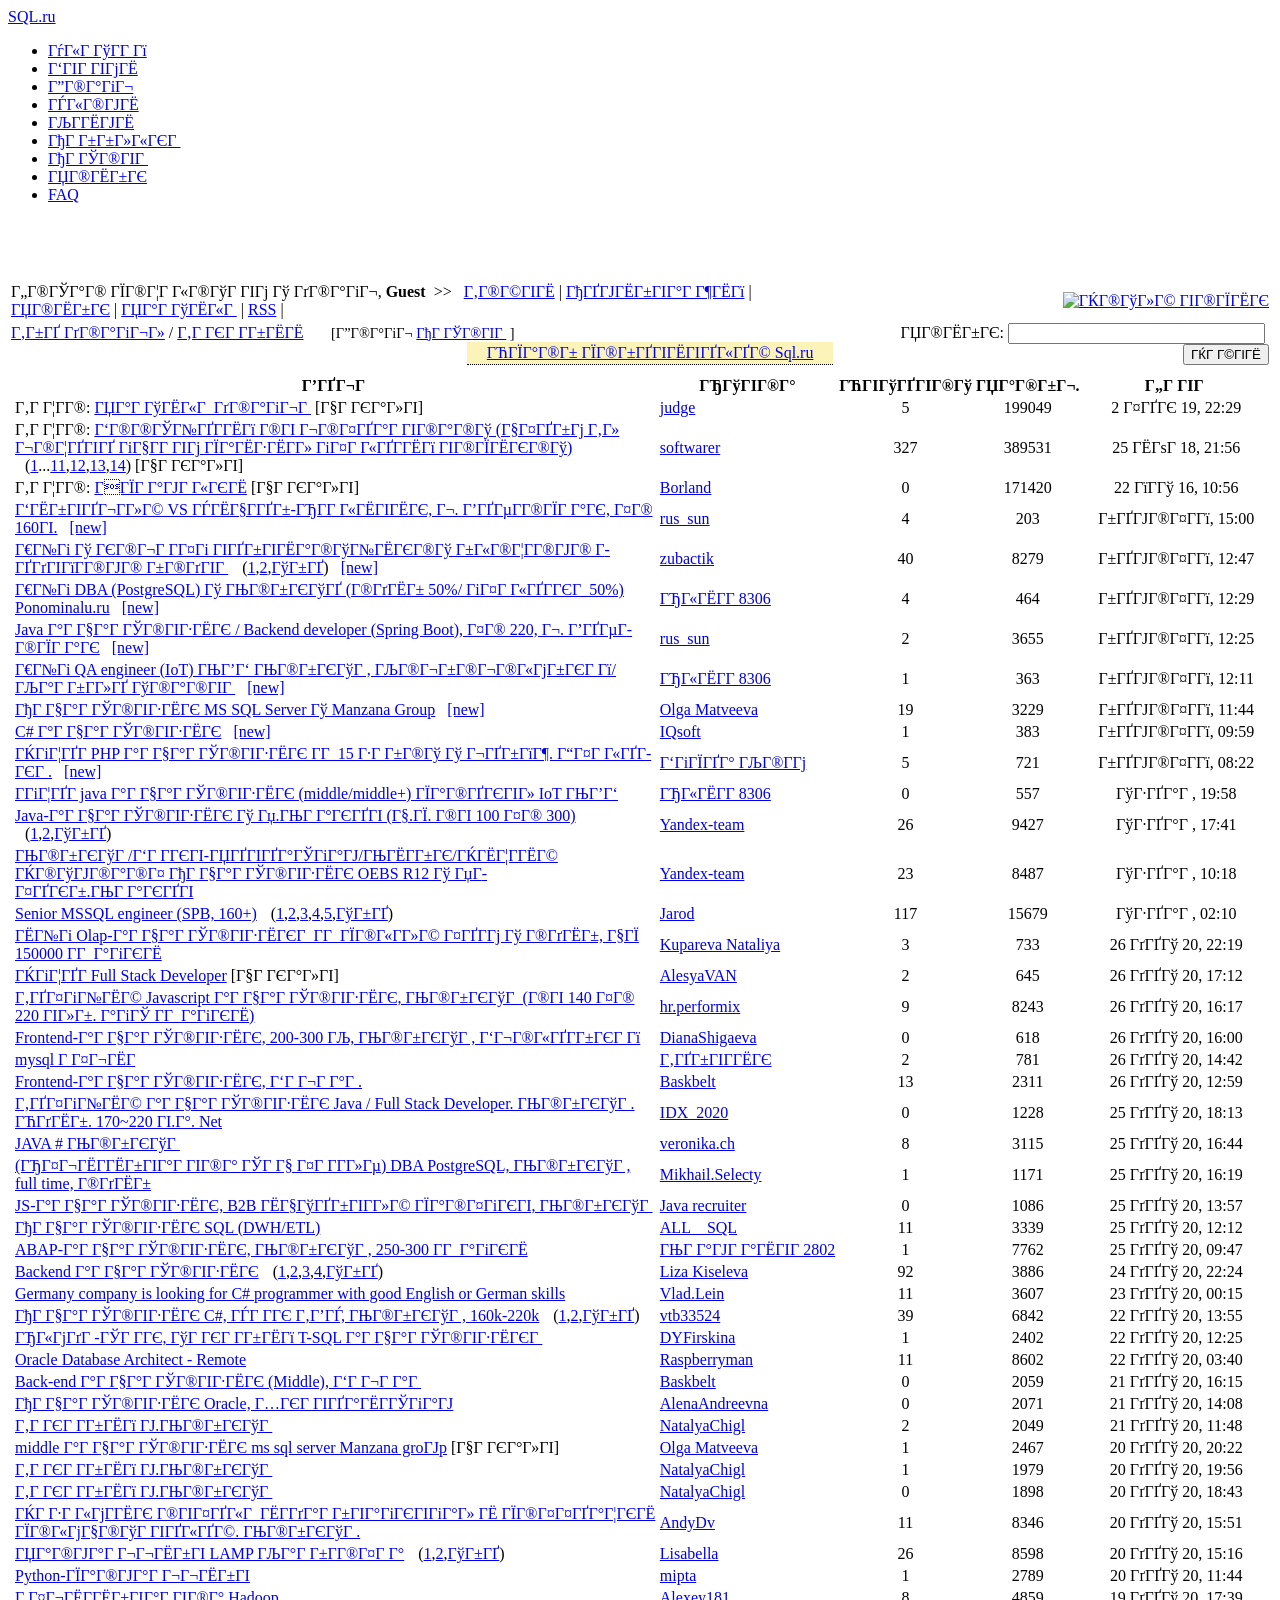
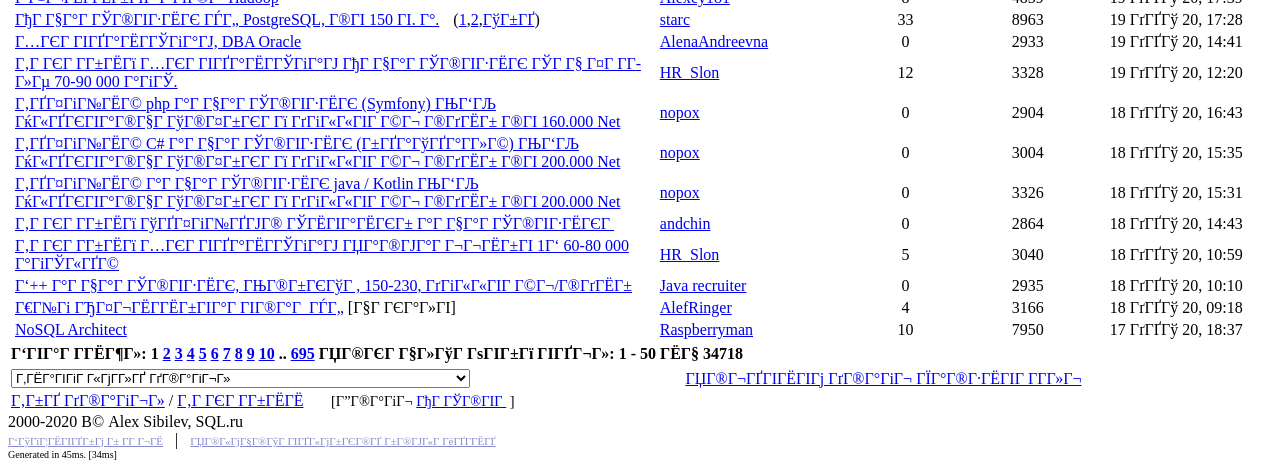
==== index.html @ 9bf6df8d "Rename pageOne.html to index.html" ====
<!DOCTYPE html PUBLIC "-//W3C//DTD XHTML 1.0 Transitional//EN" "http://www.w3.org/TR/xhtml1/DTD/xhtml1-transitional.dtd">
<!-- saved from url=(0035)https://www.sql.ru/forum/job-offers -->
<html lang="ru" xmlns="http://www.w3.org/1999/xhtml" xml:lang="ru"><head><meta http-equiv="Content-Type" content="text/html; charset=windows-1251">
  <title>Âàêàíñèè / Ôîðóì / Sql.ru</title>
  
  <link title="Sql.ru Forum search" type="application/opensearchdescription+xml" rel="search" href="https://www.sql.ru/forum/provider.xml">
  <link rel="stylesheet" type="text/css" href="./pageOne_files/actualforum2.min.css" media="screen">
    <!--[if lte IE 6]>
    <link rel="stylesheet" type="text/css" href="/css/ie.css" media="screen" />
    <![endif]-->
  <meta name="Description" content="Ñïèñîê ñîîáùåíèé èç ôîðóìà Âàêàíñèè"><link rel="Alternate" type="application/rss+xml" title="SQL.ru: Âàêàíñèè" href="https://www.sql.ru/forum/actualrss.aspx?id=66"><link rel="canonical" href="https://www.sql.ru/forum/job-offers">
  <script async="" src="./pageOne_files/tag.js.Áåç íàçâàíèÿ"></script><script type="text/javascript">jQuery = false;</script>
  <!--afhead-->
<!--  <script type="text/javascript" src="/js/utils.js"></script> -->

  <meta property="og:image" content="https://www.sql.ru/images/logofb.jpg">

 <!-- Google Analytics -->
 <script>
 window.ga=window.ga||function(){(ga.q=ga.q||[]).push(arguments)};ga.l=+new Date;
 ga('create', 'UA-265508-1', 'sql.ru');
 ga('send', 'pageview');
 </script>
 <script async="" src="./pageOne_files/analytics.js.Áåç íàçâàíèÿ"></script>
 <!-- End Google Analytics -->
</head>

<body>
  <div id="page-container">
    <div id="header">
      <div class="header-wrap">
        <div id="title">
          <a href="https://www.sql.ru/" title="Íà ãëàâíóþ ñòðàíèöó">SQL.ru</a>
        </div>
        <!--begin case_isguest-->
<!--        <div id="login">
          <form action="{url.login}" method="post">
            <span class="close" onclick="hideLoginWindow(); return false;">x</span>

            <div class="username">
              <label for="login-input">Ëîãèí:</label> <input type="text" name="login" id=
              "login-input" />
            </div>

            <div class="password">
              <label for="pass-input">Ïàðîëü:</label> <input type="password" name="password" id=
              "pass-input" />
            </div>
			
			<div style="text-align:left;">
				<label style="width:auto" for="cbremember">Çàïîìíèòü ìåíÿ</label>
				<input type="checkbox" name="cbremember" id="cbremember" checked="checked" />
			</div>

            <div class="submit">
              <input type="submit" value="Âîéòè" />
            </div>

            <div class="links">
              <a href="{url.register}">Ðåãèñòðàöèÿ</a> <a href="{url.remindpass}">Çàáûëè ïàðîëü?</a>
            </div>
          </form>
        </div>
		<span id="login-link" onclick="showLoginWindow(); return false">Âõîä íà ñàéò</span> -->
		<!--end case_isguest-->
		<!--begin case_ismember-->
<!--		<span id="ismember">
			<div onclick="document.location='{url.logout}'" id="logout-link"></div>
			<a href="{url.profile}">{member.nick}</a>
		</span> -->
		<!--end case_ismember-->
<!--        <form action="afsearch.aspx" method="get" id="top-search" name="top-search">
          <div>
            <input type="text" name="s" id="search-query" value="ïîèñê" class="inactive"
            onfocus="tffocus(this)" onblur="tfblur(this)" /> <input type="submit" value="íàéòè" />
          </div> 
        </form> 
-->
     <ul id="top-menu">
          <li><a href="https://www.sql.ru/">Ãëàâíàÿ</a></li>

          <li><a href="https://www.sql.ru/articles">Ñòàòüè</a></li>

          <li class="selected"><a href="https://www.sql.ru/forum">Ôîðóì</a></li>

          <li><a href="https://www.sql.ru/blogs">Áëîãè</a></li>

          <li><a href="https://www.sql.ru/books">Êíèãè</a></li>

          <li><a href="https://www.sql.ru/subscribe">Ðàññûëêà</a></li>

          <li><a href="https://www.sql.ru/forum/job">Ðàáîòà</a></li>

          <li><a href="https://www.sql.ru/search">Ïîèñê</a></li>

          <li><a href="https://www.sql.ru/faq">FAQ</a></li>
        </ul><div id="top-advert"><!-- 468x60 top forum guests -->
<ins class="adsbygoogle" style="display:inline-block;width:468px;height:60px" data-ad-client="ca-pub-2802880694650536" data-ad-slot="7499453909"></ins>
<script>
     (adsbygoogle = window.adsbygoogle || []).push({});
</script></div>
      </div>
    </div>

    <div id="content-wrapper-forum"><style>
      .tooltip { position: relative; display: inline-block; border-bottom: 1px dotted black; }
      .tooltip .tooltiptext {visibility: hidden; width: 400px; background-color: #d1ebf3; color: #2b2b2b; text-align: center; padding: 10px 0; border-radius: 6px; position: absolute; z-index: 1; font-size:13px; }
      .tooltip:hover .tooltiptext { visibility: visible;}
  </style>

  <form id="af_form" action="https://www.sql.ru/forum/actualtopics.aspx" method="get" name="af_form">
    <input type="hidden" name="bid" value="66"> <input type="hidden" name="p" value="1"> <input type="hidden" name="s" value="1"> <input type="hidden" name="search" value="">
  </form><script language="javascript" type="text/javascript">
<!--
      function changeSortOrder()  {

            var oform = document.getElementById("af_form");
            oform.s.value = document.getElementById("sortsel").value;
            oform.submit();
      }
// -->
</script>

  <table class="forummenu">
    <tbody><tr>
      <td>Äîáðî ïîæàëîâàòü â ôîðóì, <b>Guest</b>&nbsp;&nbsp;&gt;&gt;&nbsp;&nbsp; 
       <!--begin case_isguest-->
       <a href="https://www.sql.ru/forum/login.aspx?action=login">Âîéòè</a>&nbsp;|&nbsp;<a href="https://www.sql.ru/forum/register.aspx">Ðåãèñòðàöèÿ</a>&nbsp;|&nbsp;
      <!--end case_isguest--><a href="https://www.sql.ru/forum/actualsearch.aspx?bid=66">Ïîèñê</a>&nbsp;|&nbsp;<a href="https://www.sql.ru/forum/rules.aspx">Ïðàâèëà</a>&nbsp;|&nbsp;<a class="rss" href="https://www.sql.ru/forum/actualrss.aspx?id=66">RSS</a>&nbsp;|&nbsp;</td>

      <td style="text-align:right;" align="right"><a href="https://www.sql.ru/forum/actualpost.aspx?bid=66"><img class="button_new" src="./pageOne_files/post.gif" alt="Íîâûé òîïèê"></a></td>
    </tr>

    <tr style="font:bold 13px; background-color:#fff;">
      <td><a class="forumLink" href="https://www.sql.ru/forum">Âñå ôîðóìû</a> / <a class="forumLink" href="https://www.sql.ru/forum/job-offers">Âàêàíñèè</a>&nbsp;&nbsp;&nbsp;&nbsp;&nbsp; <span style="font-size:90%">&nbsp;[Ôîðóì <a href="https://www.sql.ru/forum/job">Ðàáîòà</a> ]</span>
            <span class="tooltip" style="float:right; background-color:#fcf3b8;padding: 2px 20px 2px 20px"><a style="color:blue" target="_blank" href="https://docs.google.com/forms/d/e/1FAIpQLSchX7HhjmTRvgZyCW5tdDGEMuc8w6dGRNUUzbG9J_UZg2_eKg/viewform?usp=pp_url&amp;entry.1820758076=__other_option__&amp;entry.1820758076.other_option_response=" rel="nofollow">Îïðîñ ïîñåòèòåëåé Sql.ru</a>
            <span class="tooltiptext">Ïðîñèì íàøèõ ïîñåòèòåëåé ïîòðàòèòü íåñêîëüêî ìèíóò ñâîåãî âðåìåíè è ïðèíÿòü ó÷àñòèå â îïðîñå, êîòîðûé ïîìîæåò íàì óëó÷øèòü ðàáîòó Sql.ru! </span></span></td>

      <td align="right">        <form action="https://www.sql.ru/forum/afsearch.aspx" method="get">
          <label for="search_in">Ïîèñê:</label>&nbsp;<input id="search_in" name="s" size="30" type="text" value="">&nbsp;<input type="submit" name="submit" value="Íàéòè">
          <input type="hidden" name="bid" value="66">
        </form>
</td>
    </tr>
  </tbody></table><!--&nbsp;[Ôîðóì <a href="/forum/job">Ðàáîòà</a> ]-->

  <table class="sort_options">
    <tbody><tr>
      <td></td>

      <td align="right">
      </td>
    </tr>
  </tbody></table>
  
     <!--begin topicstable-->

    <table class="forumTable">
      <tbody><tr>
        <th class="icon_cell"></th>

        <th>Òåìà</th>

        <th>Àâòîð</th>

        <th style="width:5%">Îòâåòîâ</th>

        <th style="width:5%">Ïðîñì.</th>

        <th style="width:15%">Äàòà</th>
      </tr>

      <tr>
        <td class="icon_cell"><img src="./pageOne_files/exclamation.gif" alt=""></td>

        <td class="postslisttopic">Âàæíî:   <a href="https://www.sql.ru/forum/484798/pravila-foruma">Ïðàâèëà ôîðóìà</a>
        
         <!--begin case_istopicclosed-->
         <span class="closedTopic"> [çàêðûò]</span> <!--end case_istopicclosed-->
                 
         </td>

        <td class="altCol">
         <a href="https://www.sql.ru/forum/memberinfo.aspx?mid=1">
         judge </a> </td>

        <td style="text-align:center">5</td>

        <td style="text-align:center">199049</td>

        <td style="text-align:center" class="altCol">2 äåê 19, 22:29</td>
      </tr>

      <tr>
        <td class="icon_cell"><img src="./pageOne_files/message.gif" alt=""></td>

        <td class="postslisttopic">Âàæíî:   <a href="https://www.sql.ru/forum/485068/soobshheniya-ot-moderatorov-zdes-vy-mozhete-uznat-prichiny-udaleniya-topikov">Ñîîáùåíèÿ îò ìîäåðàòîðîâ (çäåñü Âû ìîæåòå óçíàòü ïðè÷èíû óäàëåíèÿ òîïèêîâ)</a>
        <!--begin case_ismultipage-->
         <span style="margin-left: 10px">(<a class="pages" href="https://www.sql.ru/forum/485068-1/soobshheniya-ot-moderatorov-zdes-vy-mozhete-uznat-prichiny-udaleniya-topikov">1</a>...<a class="pages" href="https://www.sql.ru/forum/485068-11/soobshheniya-ot-moderatorov-zdes-vy-mozhete-uznat-prichiny-udaleniya-topikov">11</a>,<a class="pages" href="https://www.sql.ru/forum/485068-12/soobshheniya-ot-moderatorov-zdes-vy-mozhete-uznat-prichiny-udaleniya-topikov">12</a>,<a class="pages" href="https://www.sql.ru/forum/485068-13/soobshheniya-ot-moderatorov-zdes-vy-mozhete-uznat-prichiny-udaleniya-topikov">13</a>,<a class="pages" href="https://www.sql.ru/forum/485068-14/soobshheniya-ot-moderatorov-zdes-vy-mozhete-uznat-prichiny-udaleniya-topikov">14</a>)</span> <!--end case_ismultipage-->
         <!--begin case_istopicclosed-->
         <span class="closedTopic"> [çàêðûò]</span> <!--end case_istopicclosed-->
                 
         </td>

        <td class="altCol">
         <a href="https://www.sql.ru/forum/memberinfo.aspx?mid=19857">
         softwarer </a> </td>

        <td style="text-align:center">327</td>

        <td style="text-align:center">389531</td>

        <td style="text-align:center" class="altCol">25 èþí 18, 21:56</td>
      </tr>

      <tr>
        <td class="icon_cell"><img src="./pageOne_files/message.gif" alt=""></td>

        <td class="postslisttopic">Âàæíî:   <a href="https://www.sql.ru/forum/1196621/shpargalki">Øïàðãàëêè</a>
        
         <!--begin case_istopicclosed-->
         <span class="closedTopic"> [çàêðûò]</span> <!--end case_istopicclosed-->
                 
         </td>

        <td class="altCol">
         <a href="https://www.sql.ru/forum/memberinfo.aspx?mid=4194">
         Borland </a> </td>

        <td style="text-align:center">0</td>

        <td style="text-align:center">171420</td>

        <td style="text-align:center" class="altCol">22 ÿíâ 16, 10:56</td>
      </tr>

      <tr>
        <td class="icon_cell"><img src="./pageOne_files/message.gif" alt=""></td>

        <td class="postslisttopic"> <a href="https://www.sql.ru/forum/1322796/sistemnyy-vs-biznes-analitik-m-tehnopark-do-160t">Ñèñòåìíûé VS Áèçíåñ-Àíàëèòèê, ì. Òåõíîïàðê, äî 160ò.</a>
        
         
         &nbsp; <a class="newTopic" href="https://www.sql.ru/forum/actualutils.aspx?action=gotonew&amp;tid=1322796">[new]</a>
                
         </td>

        <td class="altCol">
         <a href="https://www.sql.ru/forum/memberinfo.aspx?mid=167532">
         rus_sun </a> </td>

        <td style="text-align:center">4</td>

        <td style="text-align:center">203</td>

        <td style="text-align:center" class="altCol">ñåãîäíÿ, 15:00</td>
      </tr>

      <tr>
        <td class="icon_cell"><img src="./pageOne_files/message.gif" alt=""></td>

        <td class="postslisttopic"> <a href="https://www.sql.ru/forum/1301554/ishhu-v-komandu-testirovshhikov-slozhnogo-neftyanogo-softa">Èùó â êîìàíäó òåñòèðîâùèêîâ ñëîæíîãî íåôòÿíîãî ñîôòà</a>
        <!--begin case_ismultipage-->
         <span style="margin-left: 10px">(<a class="pages" href="https://www.sql.ru/forum/1301554-1/ishhu-v-komandu-testirovshhikov-slozhnogo-neftyanogo-softa">1</a>,<a class="pages" href="https://www.sql.ru/forum/1301554-2/ishhu-v-komandu-testirovshhikov-slozhnogo-neftyanogo-softa">2</a>,<a class="pages" href="https://www.sql.ru/forum/1301554-a/ishhu-v-komandu-testirovshhikov-slozhnogo-neftyanogo-softa">âñå</a>)</span> <!--end case_ismultipage-->
         
         &nbsp; <a class="newTopic" href="https://www.sql.ru/forum/actualutils.aspx?action=gotonew&amp;tid=1301554">[new]</a>
                
         </td>

        <td class="altCol">
         <a href="https://www.sql.ru/forum/memberinfo.aspx?mid=110376">
         zubactik </a> </td>

        <td style="text-align:center">40</td>

        <td style="text-align:center">8279</td>

        <td style="text-align:center" class="altCol">ñåãîäíÿ, 12:47</td>
      </tr>

      <tr>
        <td class="icon_cell"><img src="./pageOne_files/message.gif" alt=""></td>

        <td class="postslisttopic"> <a href="https://www.sql.ru/forum/1322785/ishhu-dba-postgresql-v-moskve-ofis-50-udalenka-50-ponominalu-ru">Èùó DBA (PostgreSQL) â Ìîñêâå (îôèñ 50%/ óäàëåíêà 50%) Ponominalu.ru</a>
        
         
         &nbsp; <a class="newTopic" href="https://www.sql.ru/forum/actualutils.aspx?action=gotonew&amp;tid=1322785">[new]</a>
                
         </td>

        <td class="altCol">
         <a href="https://www.sql.ru/forum/memberinfo.aspx?mid=263456">
         Àëèíà8306 </a> </td>

        <td style="text-align:center">4</td>

        <td style="text-align:center">464</td>

        <td style="text-align:center" class="altCol">ñåãîäíÿ, 12:29</td>
      </tr>

      <tr>
        <td class="icon_cell"><img src="./pageOne_files/message.gif" alt=""></td>

        <td class="postslisttopic"> <a href="https://www.sql.ru/forum/1322488/java-razrabotchik-backend-developer-spring-boot-do-220-m-tehnopark">Java ðàçðàáîò÷èê / Backend developer (Spring Boot), äî 220, ì. Òåõíîïàðê</a>
        
         
         &nbsp; <a class="newTopic" href="https://www.sql.ru/forum/actualutils.aspx?action=gotonew&amp;tid=1322488">[new]</a>
                
         </td>

        <td class="altCol">
         <a href="https://www.sql.ru/forum/memberinfo.aspx?mid=167532">
         rus_sun </a> </td>

        <td style="text-align:center">2</td>

        <td style="text-align:center">3655</td>

        <td style="text-align:center" class="altCol">ñåãîäíÿ, 12:25</td>
      </tr>

      <tr>
        <td class="icon_cell"><img src="./pageOne_files/message.gif" alt=""></td>

        <td class="postslisttopic"> <a href="https://www.sql.ru/forum/1322787/ishhu-qa-engineer-iot-mts-moskva-komsomolskaya-krasnye-vorota">Èùó QA engineer (IoT) ÌÒÑ Ìîñêâà, Êîìñîìîëüñêàÿ/Êðàñíûå âîðîòà</a>
        
         
         &nbsp; <a class="newTopic" href="https://www.sql.ru/forum/actualutils.aspx?action=gotonew&amp;tid=1322787">[new]</a>
                
         </td>

        <td class="altCol">
         <a href="https://www.sql.ru/forum/memberinfo.aspx?mid=263456">
         Àëèíà8306 </a> </td>

        <td style="text-align:center">1</td>

        <td style="text-align:center">363</td>

        <td style="text-align:center" class="altCol">ñåãîäíÿ, 12:11</td>
      </tr>

      <tr>
        <td class="icon_cell"><img src="./pageOne_files/message.gif" alt=""></td>

        <td class="postslisttopic"> <a href="https://www.sql.ru/forum/1322574/razrabotchik-ms-sql-server-v-manzana-group">Ðàçðàáîò÷èê MS SQL Server â Manzana Group</a>
        
         
         &nbsp; <a class="newTopic" href="https://www.sql.ru/forum/actualutils.aspx?action=gotonew&amp;tid=1322574">[new]</a>
                
         </td>

        <td class="altCol">
         <a href="https://www.sql.ru/forum/memberinfo.aspx?mid=262675">
         Olga Matveeva </a> </td>

        <td style="text-align:center">19</td>

        <td style="text-align:center">3229</td>

        <td style="text-align:center" class="altCol">ñåãîäíÿ, 11:44</td>
      </tr>

      <tr>
        <td class="icon_cell"><img src="./pageOne_files/message.gif" alt=""></td>

        <td class="postslisttopic"> <a href="https://www.sql.ru/forum/1322788/c-razrabotchik">C# ðàçðàáîò÷èê</a>
        
         
         &nbsp; <a class="newTopic" href="https://www.sql.ru/forum/actualutils.aspx?action=gotonew&amp;tid=1322788">[new]</a>
                
         </td>

        <td class="altCol">
         <a href="https://www.sql.ru/forum/memberinfo.aspx?mid=263110">
         IQsoft </a> </td>

        <td style="text-align:center">1</td>

        <td style="text-align:center">383</td>

        <td style="text-align:center" class="altCol">ñåãîäíÿ, 09:59</td>
      </tr>

      <tr>
        <td class="icon_cell"><img src="./pageOne_files/message.gif" alt=""></td>

        <td class="postslisttopic"> <a href="https://www.sql.ru/forum/1322749/nuzhen-php-razrabotchik-na-15-chasov-v-mesyac-udalenka">Íóæåí PHP ðàçðàáîò÷èê íà 15 ÷àñîâ â ìåñÿö. Óäàëåíêà.</a>
        
         
         &nbsp; <a class="newTopic" href="https://www.sql.ru/forum/actualutils.aspx?action=gotonew&amp;tid=1322749">[new]</a>
                
         </td>

        <td class="altCol">
         <a href="https://www.sql.ru/forum/memberinfo.aspx?mid=87051">
         Ñóïåð Êîíü </a> </td>

        <td style="text-align:center">5</td>

        <td style="text-align:center">721</td>

        <td style="text-align:center" class="altCol">ñåãîäíÿ, 08:22</td>
      </tr>

      <tr>
        <td class="icon_cell"><img src="./pageOne_files/message.gif" alt=""></td>

        <td class="postslisttopic"> <a href="https://www.sql.ru/forum/1322779/nuzhen-java-razrabotchik-middle-middle-proekty-iot-mts">íóæåí java ðàçðàáîò÷èê (middle/middle+) ïðîåêòû IoT ÌÒÑ</a>
        
         
                 
         </td>

        <td class="altCol">
         <a href="https://www.sql.ru/forum/memberinfo.aspx?mid=263456">
         Àëèíà8306 </a> </td>

        <td style="text-align:center">0</td>

        <td style="text-align:center">557</td>

        <td style="text-align:center" class="altCol">â÷åðà, 19:58</td>
      </tr>

      <tr>
        <td class="icon_cell"><img src="./pageOne_files/message.gif" alt=""></td>

        <td class="postslisttopic"> <a href="https://www.sql.ru/forum/1322145/java-razrabotchik-v-ya-market-z-p-ot-100-do-300">Java-ðàçðàáîò÷èê â ß.Ìàðêåò (ç.ï. îò 100 äî 300)</a>
        <!--begin case_ismultipage-->
         <span style="margin-left: 10px">(<a class="pages" href="https://www.sql.ru/forum/1322145-1/java-razrabotchik-v-ya-market-z-p-ot-100-do-300">1</a>,<a class="pages" href="https://www.sql.ru/forum/1322145-2/java-razrabotchik-v-ya-market-z-p-ot-100-do-300">2</a>,<a class="pages" href="https://www.sql.ru/forum/1322145-a/java-razrabotchik-v-ya-market-z-p-ot-100-do-300">âñå</a>)</span> <!--end case_ismultipage-->
         
                 
         </td>

        <td class="altCol">
         <a href="https://www.sql.ru/forum/memberinfo.aspx?mid=263099">
         Yandex-team </a> </td>

        <td style="text-align:center">26</td>

        <td style="text-align:center">9427</td>

        <td style="text-align:center" class="altCol">â÷åðà, 17:41</td>
      </tr>

      <tr>
        <td class="icon_cell"><img src="./pageOne_files/message.gif" alt=""></td>

        <td class="postslisttopic"> <a href="https://www.sql.ru/forum/1321951/moskva-sankt-peterburg-minsk-nizhniy-novgorod-razrabotchik-oebs-r12-v-yandeks-market">Ìîñêâà/Ñàíêò-Ïåòåðáóðã/Ìèíñê/Íèæíèé Íîâãîðîä Ðàçðàáîò÷èê OEBS R12 â ßíäåêñ.Ìàðêåò</a>
        
         
                 
         </td>

        <td class="altCol">
         <a href="https://www.sql.ru/forum/memberinfo.aspx?mid=263099">
         Yandex-team </a> </td>

        <td style="text-align:center">23</td>

        <td style="text-align:center">8487</td>

        <td style="text-align:center" class="altCol">â÷åðà, 10:18</td>
      </tr>

      <tr>
        <td class="icon_cell"><img src="./pageOne_files/message.gif" alt=""></td>

        <td class="postslisttopic"> <a href="https://www.sql.ru/forum/1302441/senior-mssql-engineer-spb-160">Senior MSSQL engineer (SPB, 160+)</a>
        <!--begin case_ismultipage-->
         <span style="margin-left: 10px">(<a class="pages" href="https://www.sql.ru/forum/1302441-1/senior-mssql-engineer-spb-160">1</a>,<a class="pages" href="https://www.sql.ru/forum/1302441-2/senior-mssql-engineer-spb-160">2</a>,<a class="pages" href="https://www.sql.ru/forum/1302441-3/senior-mssql-engineer-spb-160">3</a>,<a class="pages" href="https://www.sql.ru/forum/1302441-4/senior-mssql-engineer-spb-160">4</a>,<a class="pages" href="https://www.sql.ru/forum/1302441-5/senior-mssql-engineer-spb-160">5</a>,<a class="pages" href="https://www.sql.ru/forum/1302441-a/senior-mssql-engineer-spb-160">âñå</a>)</span> <!--end case_ismultipage-->
         
                 
         </td>

        <td class="altCol">
         <a href="https://www.sql.ru/forum/memberinfo.aspx?mid=172733">
         Jarod </a> </td>

        <td style="text-align:center">117</td>

        <td style="text-align:center">15679</td>

        <td style="text-align:center" class="altCol">â÷åðà, 02:10</td>
      </tr>

      <tr>
        <td class="icon_cell"><img src="./pageOne_files/message.gif" alt=""></td>

        <td class="postslisttopic"> <a href="https://www.sql.ru/forum/1322732/ishhu-olap-razrabotchika-na-polnyy-den-v-ofis-zp-150000-na-ruki">èùó Olap-ðàçðàáîò÷èêà íà ïîëíûé äåíü â îôèñ, çï 150000 íà ðóêè</a>
        
         
                 
         </td>

        <td class="altCol">
         <a href="https://www.sql.ru/forum/memberinfo.aspx?mid=227456">
         Kupareva Nataliya </a> </td>

        <td style="text-align:center">3</td>

        <td style="text-align:center">733</td>

        <td style="text-align:center" class="altCol">26 ôåâ 20, 22:19</td>
      </tr>

      <tr>
        <td class="icon_cell"><img src="./pageOne_files/message.gif" alt=""></td>

        <td class="postslisttopic"> <a href="https://www.sql.ru/forum/1322726/nuzhen-full-stack-developer">Íóæåí Full Stack Developer</a>
        
         <!--begin case_istopicclosed-->
         <span class="closedTopic"> [çàêðûò]</span> <!--end case_istopicclosed-->
                 
         </td>

        <td class="altCol">
         <a href="https://www.sql.ru/forum/memberinfo.aspx?mid=263428">
         AlesyaVAN </a> </td>

        <td style="text-align:center">2</td>

        <td style="text-align:center">645</td>

        <td style="text-align:center" class="altCol">26 ôåâ 20, 17:12</td>
      </tr>

      <tr>
        <td class="icon_cell"><img src="./pageOne_files/happy.gif" alt=""></td>

        <td class="postslisttopic"> <a href="https://www.sql.ru/forum/1322055/vedushhiy-javascript-razrabotchik-moskva-ot-140-do-220-tys-rub-na-ruki">Âåäóùèé Javascript ðàçðàáîò÷èê, Ìîñêâà (îò 140 äî 220 òûñ. ðóá íà ðóêè)</a>
        
         
                 
         </td>

        <td class="altCol">
         <a href="https://www.sql.ru/forum/memberinfo.aspx?mid=263165">
         hr.performix </a> </td>

        <td style="text-align:center">9</td>

        <td style="text-align:center">8243</td>

        <td style="text-align:center" class="altCol">26 ôåâ 20, 16:17</td>
      </tr>

      <tr>
        <td class="icon_cell"><img src="./pageOne_files/message.gif" alt=""></td>

        <td class="postslisttopic"> <a href="https://www.sql.ru/forum/1322723/frontend-razrabotchik-200-300-k-moskva-smolenskaya">Frontend-ðàçðàáîò÷èê, 200-300 Ê, Ìîñêâà, Ñìîëåíñêàÿ</a>
        
         
                 
         </td>

        <td class="altCol">
         <a href="https://www.sql.ru/forum/memberinfo.aspx?mid=236533">
         DianaShigaeva </a> </td>

        <td style="text-align:center">0</td>

        <td style="text-align:center">618</td>

        <td style="text-align:center" class="altCol">26 ôåâ 20, 16:00</td>
      </tr>

      <tr>
        <td class="icon_cell"><img src="./pageOne_files/message.gif" alt=""></td>

        <td class="postslisttopic"> <a href="https://www.sql.ru/forum/1322712/mysql-admin">mysql àäìèí</a>
        
         
                 
         </td>

        <td class="altCol">
         <a href="https://www.sql.ru/forum/memberinfo.aspx?mid=147737">
         Âåñòíèê </a> </td>

        <td style="text-align:center">2</td>

        <td style="text-align:center">781</td>

        <td style="text-align:center" class="altCol">26 ôåâ 20, 14:42</td>
      </tr>

      <tr>
        <td class="icon_cell"><img src="./pageOne_files/message.gif" alt=""></td>

        <td class="postslisttopic"> <a href="https://www.sql.ru/forum/1322582/frontend-razrabotchik-samara">Frontend-ðàçðàáîò÷èê, Ñàìàðà.</a>
        
         
                 
         </td>

        <td class="altCol">
         <a href="https://www.sql.ru/forum/memberinfo.aspx?mid=263366">
         Baskbelt </a> </td>

        <td style="text-align:center">13</td>

        <td style="text-align:center">2311</td>

        <td style="text-align:center" class="altCol">26 ôåâ 20, 12:59</td>
      </tr>

      <tr>
        <td class="icon_cell"><img src="./pageOne_files/message.gif" alt=""></td>

        <td class="postslisttopic"> <a href="https://www.sql.ru/forum/1322691/vedushhiy-razrabotchik-java-full-stack-developer-moskva-ofis-170-220-t-r-net">Âåäóùèé ðàçðàáîò÷èê Java / Full Stack Developer. Ìîñêâà. Îôèñ. 170~220 ò.ð. Net</a>
        
         
                 
         </td>

        <td class="altCol">
         <a href="https://www.sql.ru/forum/memberinfo.aspx?mid=263411">
         IDX_2020 </a> </td>

        <td style="text-align:center">0</td>

        <td style="text-align:center">1228</td>

        <td style="text-align:center" class="altCol">25 ôåâ 20, 18:13</td>
      </tr>

      <tr>
        <td class="icon_cell"><img src="./pageOne_files/message.gif" alt=""></td>

        <td class="postslisttopic"> <a href="https://www.sql.ru/forum/1321527/java-moskva">JAVA # Ìîñêâà</a>
        
         
                 
         </td>

        <td class="altCol">
         <a href="https://www.sql.ru/forum/memberinfo.aspx?mid=262818">
         veronika.ch </a> </td>

        <td style="text-align:center">8</td>

        <td style="text-align:center">3115</td>

        <td style="text-align:center" class="altCol">25 ôåâ 20, 16:44</td>
      </tr>

      <tr>
        <td class="icon_cell"><img src="./pageOne_files/message.gif" alt=""></td>

        <td class="postslisttopic"> <a href="https://www.sql.ru/forum/1322683/administrator-baz-dannyh-dba-postgresql-moskva-full-time-ofis">(Àäìèíèñòðàòîð áàç äàííûõ) DBA PostgreSQL, Ìîñêâà, full time, îôèñ</a>
        
         
                 
         </td>

        <td class="altCol">
         <a href="https://www.sql.ru/forum/memberinfo.aspx?mid=263406">
         Mikhail.Selecty </a> </td>

        <td style="text-align:center">1</td>

        <td style="text-align:center">1171</td>

        <td style="text-align:center" class="altCol">25 ôåâ 20, 16:19</td>
      </tr>

      <tr>
        <td class="icon_cell"><img src="./pageOne_files/bigeyes.gif" alt=""></td>

        <td class="postslisttopic"> <a href="https://www.sql.ru/forum/1322682/js-razrabotchik-b2b-izvestnyy-produkt-moskva">JS-ðàçðàáîò÷èê, B2B èçâåñòíûé ïðîäóêò, Ìîñêâà</a>
        
         
                 
         </td>

        <td class="altCol">
         <a href="https://www.sql.ru/forum/memberinfo.aspx?mid=256429">
         Java recruiter </a> </td>

        <td style="text-align:center">0</td>

        <td style="text-align:center">1086</td>

        <td style="text-align:center" class="altCol">25 ôåâ 20, 13:57</td>
      </tr>

      <tr>
        <td class="icon_cell"><img src="./pageOne_files/message.gif" alt=""></td>

        <td class="postslisttopic"> <a href="https://www.sql.ru/forum/1322545/razrabotchik-sql-dwh-etl">Ðàçðàáîò÷èê SQL (DWH/ETL)</a>
        
         
                 
         </td>

        <td class="altCol">
         <a href="https://www.sql.ru/forum/memberinfo.aspx?mid=263212">
         ALL__SQL </a> </td>

        <td style="text-align:center">11</td>

        <td style="text-align:center">3339</td>

        <td style="text-align:center" class="altCol">25 ôåâ 20, 12:12</td>
      </tr>

      <tr>
        <td class="icon_cell"><img src="./pageOne_files/message.gif" alt=""></td>

        <td class="postslisttopic"> <a href="https://www.sql.ru/forum/1322239/abap-razrabotchik-moskva-250-300-na-ruki">ABAP-ðàçðàáîò÷èê, Ìîñêâà, 250-300 íà ðóêè</a>
        
         
                 
         </td>

        <td class="altCol">
         <a href="https://www.sql.ru/forum/memberinfo.aspx?mid=263239">
         Ìàðãàðèòà2802 </a> </td>

        <td style="text-align:center">1</td>

        <td style="text-align:center">7762</td>

        <td style="text-align:center" class="altCol">25 ôåâ 20, 09:47</td>
      </tr>

      <tr>
        <td class="icon_cell"><img src="./pageOne_files/message.gif" alt=""></td>

        <td class="postslisttopic"> <a href="https://www.sql.ru/forum/1314399/backend-razrabotchik">Backend ðàçðàáîò÷èê</a>
        <!--begin case_ismultipage-->
         <span style="margin-left: 10px">(<a class="pages" href="https://www.sql.ru/forum/1314399-1/backend-razrabotchik">1</a>,<a class="pages" href="https://www.sql.ru/forum/1314399-2/backend-razrabotchik">2</a>,<a class="pages" href="https://www.sql.ru/forum/1314399-3/backend-razrabotchik">3</a>,<a class="pages" href="https://www.sql.ru/forum/1314399-4/backend-razrabotchik">4</a>,<a class="pages" href="https://www.sql.ru/forum/1314399-a/backend-razrabotchik">âñå</a>)</span> <!--end case_ismultipage-->
         
                 
         </td>

        <td class="altCol">
         <a href="https://www.sql.ru/forum/memberinfo.aspx?mid=258410">
         Liza Kiseleva </a> </td>

        <td style="text-align:center">92</td>

        <td style="text-align:center">3886</td>

        <td style="text-align:center" class="altCol">24 ôåâ 20, 22:24</td>
      </tr>

      <tr>
        <td class="icon_cell"><img src="./pageOne_files/message.gif" alt=""></td>

        <td class="postslisttopic"> <a href="https://www.sql.ru/forum/1322462/germany-company-is-looking-for-c-programmer-with-good-english-or-german-skills">Germany company is looking for C# programmer with good English or German skills</a>
        
         
                 
         </td>

        <td class="altCol">
         <a href="https://www.sql.ru/forum/memberinfo.aspx?mid=263322">
         Vlad.Lein </a> </td>

        <td style="text-align:center">11</td>

        <td style="text-align:center">3607</td>

        <td style="text-align:center" class="altCol">23 ôåâ 20, 00:15</td>
      </tr>

      <tr>
        <td class="icon_cell"><img src="./pageOne_files/message.gif" alt=""></td>

        <td class="postslisttopic"> <a href="https://www.sql.ru/forum/1320106/razrabotchik-c-bank-vtb-moskva-160k-220k">Ðàçðàáîò÷èê C#, Áàíê ÂÒÁ, Ìîñêâà, 160k-220k</a>
        <!--begin case_ismultipage-->
         <span style="margin-left: 10px">(<a class="pages" href="https://www.sql.ru/forum/1320106-1/razrabotchik-c-bank-vtb-moskva-160k-220k">1</a>,<a class="pages" href="https://www.sql.ru/forum/1320106-2/razrabotchik-c-bank-vtb-moskva-160k-220k">2</a>,<a class="pages" href="https://www.sql.ru/forum/1320106-a/razrabotchik-c-bank-vtb-moskva-160k-220k">âñå</a>)</span> <!--end case_ismultipage-->
         
                 
         </td>

        <td class="altCol">
         <a href="https://www.sql.ru/forum/memberinfo.aspx?mid=257794">
         vtb33524 </a> </td>

        <td style="text-align:center">39</td>

        <td style="text-align:center">6842</td>

        <td style="text-align:center" class="altCol">22 ôåâ 20, 13:55</td>
      </tr>

      <tr>
        <td class="icon_cell"><img src="./pageOne_files/message.gif" alt=""></td>

        <td class="postslisttopic"> <a href="https://www.sql.ru/forum/1322588/alfa-bank-vakansiya-t-sql-razrabotchika">Àëüôà-áàíê, âàêàíñèÿ T-SQL ðàçðàáîò÷èêà</a>
        
         
                 
         </td>

        <td class="altCol">
         <a href="https://www.sql.ru/forum/memberinfo.aspx?mid=259050">
         DYFirskina </a> </td>

        <td style="text-align:center">1</td>

        <td style="text-align:center">2402</td>

        <td style="text-align:center" class="altCol">22 ôåâ 20, 12:25</td>
      </tr>

      <tr>
        <td class="icon_cell"><img src="./pageOne_files/message.gif" alt=""></td>

        <td class="postslisttopic"> <a href="https://www.sql.ru/forum/1321801/oracle-database-architect-remote">Oracle Database Architect - Remote</a>
        
         
                 
         </td>

        <td class="altCol">
         <a href="https://www.sql.ru/forum/memberinfo.aspx?mid=249306">
         Raspberryman </a> </td>

        <td style="text-align:center">11</td>

        <td style="text-align:center">8602</td>

        <td style="text-align:center" class="altCol">22 ôåâ 20, 03:40</td>
      </tr>

      <tr>
        <td class="icon_cell"><img src="./pageOne_files/message.gif" alt=""></td>

        <td class="postslisttopic"> <a href="https://www.sql.ru/forum/1322584/back-end-razrabotchik-middle-samara">Back-end ðàçðàáîò÷èê (Middle), Ñàìàðà</a>
        
         
                 
         </td>

        <td class="altCol">
         <a href="https://www.sql.ru/forum/memberinfo.aspx?mid=263366">
         Baskbelt </a> </td>

        <td style="text-align:center">0</td>

        <td style="text-align:center">2059</td>

        <td style="text-align:center" class="altCol">21 ôåâ 20, 16:15</td>
      </tr>

      <tr>
        <td class="icon_cell"><img src="./pageOne_files/message.gif" alt=""></td>

        <td class="postslisttopic"> <a href="https://www.sql.ru/forum/1322572/razrabotchik-oracle-ekaterinburg">Ðàçðàáîò÷èê Oracle, Åêàòåðèíáóðã</a>
        
         
                 
         </td>

        <td class="altCol">
         <a href="https://www.sql.ru/forum/memberinfo.aspx?mid=263156">
         AlenaAndreevna </a> </td>

        <td style="text-align:center">0</td>

        <td style="text-align:center">2071</td>

        <td style="text-align:center" class="altCol">21 ôåâ 20, 14:08</td>
      </tr>

      <tr>
        <td class="icon_cell"><img src="./pageOne_files/message.gif" alt=""></td>

        <td class="postslisttopic"> <a href="https://www.sql.ru/forum/1322546/vakansiya-g-moskva">Âàêàíñèÿ ã.Ìîñêâà</a>
        
         
                 
         </td>

        <td class="altCol">
         <a href="https://www.sql.ru/forum/memberinfo.aspx?mid=263349">
         NatalyaChigl </a> </td>

        <td style="text-align:center">2</td>

        <td style="text-align:center">2049</td>

        <td style="text-align:center" class="altCol">21 ôåâ 20, 11:48</td>
      </tr>

      <tr>
        <td class="icon_cell"><img src="./pageOne_files/message.gif" alt=""></td>

        <td class="postslisttopic"> <a href="https://www.sql.ru/forum/1322543/middle-razrabotchik-ms-sql-server-manzana-grogp">middle ðàçðàáîò÷èê ms sql server Manzana groãp</a>
        
         <!--begin case_istopicclosed-->
         <span class="closedTopic"> [çàêðûò]</span> <!--end case_istopicclosed-->
                 
         </td>

        <td class="altCol">
         <a href="https://www.sql.ru/forum/memberinfo.aspx?mid=262675">
         Olga Matveeva </a> </td>

        <td style="text-align:center">1</td>

        <td style="text-align:center">2467</td>

        <td style="text-align:center" class="altCol">20 ôåâ 20, 20:22</td>
      </tr>

      <tr>
        <td class="icon_cell"><img src="./pageOne_files/message.gif" alt=""></td>

        <td class="postslisttopic"> <a href="https://www.sql.ru/forum/1322547/vakansiya-g-moskva">Âàêàíñèÿ ã.Ìîñêâà</a>
        
         
                 
         </td>

        <td class="altCol">
         <a href="https://www.sql.ru/forum/memberinfo.aspx?mid=263349">
         NatalyaChigl </a> </td>

        <td style="text-align:center">1</td>

        <td style="text-align:center">1979</td>

        <td style="text-align:center" class="altCol">20 ôåâ 20, 19:56</td>
      </tr>

      <tr>
        <td class="icon_cell"><img src="./pageOne_files/message.gif" alt=""></td>

        <td class="postslisttopic"> <a href="https://www.sql.ru/forum/1322544/vakansiya-g-moskva">Âàêàíñèÿ ã.Ìîñêâà</a>
        
         
                 
         </td>

        <td class="altCol">
         <a href="https://www.sql.ru/forum/memberinfo.aspx?mid=263349">
         NatalyaChigl </a> </td>

        <td style="text-align:center">0</td>

        <td style="text-align:center">1898</td>

        <td style="text-align:center" class="altCol">20 ôåâ 20, 18:43</td>
      </tr>

      <tr>
        <td class="icon_cell"><img src="./pageOne_files/message.gif" alt=""></td>

        <td class="postslisttopic"> <a href="https://www.sql.ru/forum/1322236/nachalnik-otdela-infrastruktury-i-podderzhki-polzovateley-moskva">Íà÷àëüíèê îòäåëà èíôðàñòðóêòóðû è ïîääåðæêè ïîëüçîâàòåëåé.  Ìîñêâà.</a>
        
         
                 
         </td>

        <td class="altCol">
         <a href="https://www.sql.ru/forum/memberinfo.aspx?mid=248062">
         AndyDv </a> </td>

        <td style="text-align:center">11</td>

        <td style="text-align:center">8346</td>

        <td style="text-align:center" class="altCol">20 ôåâ 20, 15:51</td>
      </tr>

      <tr>
        <td class="icon_cell"><img src="./pageOne_files/message.gif" alt=""></td>

        <td class="postslisttopic"> <a href="https://www.sql.ru/forum/1321922/programmist-lamp-krasnodar">Ïðîãðàììèñò LAMP Êðàñíîäàð</a>
        <!--begin case_ismultipage-->
         <span style="margin-left: 10px">(<a class="pages" href="https://www.sql.ru/forum/1321922-1/programmist-lamp-krasnodar">1</a>,<a class="pages" href="https://www.sql.ru/forum/1321922-2/programmist-lamp-krasnodar">2</a>,<a class="pages" href="https://www.sql.ru/forum/1321922-a/programmist-lamp-krasnodar">âñå</a>)</span> <!--end case_ismultipage-->
         
                 
         </td>

        <td class="altCol">
         <a href="https://www.sql.ru/forum/memberinfo.aspx?mid=263103">
         Lisabella </a> </td>

        <td style="text-align:center">26</td>

        <td style="text-align:center">8598</td>

        <td style="text-align:center" class="altCol">20 ôåâ 20, 15:16</td>
      </tr>

      <tr>
        <td class="icon_cell"><img src="./pageOne_files/message.gif" alt=""></td>

        <td class="postslisttopic"> <a href="https://www.sql.ru/forum/1322517/python-programmist">Python-ïðîãðàììèñò</a>
        
         
                 
         </td>

        <td class="altCol">
         <a href="https://www.sql.ru/forum/memberinfo.aspx?mid=253876">
         mipta </a> </td>

        <td style="text-align:center">1</td>

        <td style="text-align:center">2789</td>

        <td style="text-align:center" class="altCol">20 ôåâ 20, 11:44</td>
      </tr>

      <tr>
        <td class="icon_cell"><img src="./pageOne_files/message.gif" alt=""></td>

        <td class="postslisttopic"> <a href="https://www.sql.ru/forum/1288379/administrator-hadoop">àäìèíèñòðàòîð Hadoop</a>
        
         
                 
         </td>

        <td class="altCol">
         <a href="https://www.sql.ru/forum/memberinfo.aspx?mid=95940">
         Alexey181 </a> </td>

        <td style="text-align:center">8</td>

        <td style="text-align:center">4859</td>

        <td style="text-align:center" class="altCol">19 ôåâ 20, 17:39</td>
      </tr>

      <tr>
        <td class="icon_cell"><img src="./pageOne_files/message.gif" alt=""></td>

        <td class="postslisttopic"> <a href="https://www.sql.ru/forum/1322257/razrabotchik-bd-postgresql-ot-150-t-r">Ðàçðàáîò÷èê ÁÄ PostgreSQL, îò 150 ò. ð.</a>
        <!--begin case_ismultipage-->
         <span style="margin-left: 10px">(<a class="pages" href="https://www.sql.ru/forum/1322257-1/razrabotchik-bd-postgresql-ot-150-t-r">1</a>,<a class="pages" href="https://www.sql.ru/forum/1322257-2/razrabotchik-bd-postgresql-ot-150-t-r">2</a>,<a class="pages" href="https://www.sql.ru/forum/1322257-a/razrabotchik-bd-postgresql-ot-150-t-r">âñå</a>)</span> <!--end case_ismultipage-->
         
                 
         </td>

        <td class="altCol">
         <a href="https://www.sql.ru/forum/memberinfo.aspx?mid=263243">
         starc </a> </td>

        <td style="text-align:center">33</td>

        <td style="text-align:center">8963</td>

        <td style="text-align:center" class="altCol">19 ôåâ 20, 17:28</td>
      </tr>

      <tr>
        <td class="icon_cell"><img src="./pageOne_files/message.gif" alt=""></td>

        <td class="postslisttopic"> <a href="https://www.sql.ru/forum/1322495/ekaterinburg-dba-oracle">Åêàòåðèíáóðã, DBA Oracle</a>
        
         
                 
         </td>

        <td class="altCol">
         <a href="https://www.sql.ru/forum/memberinfo.aspx?mid=263156">
         AlenaAndreevna </a> </td>

        <td style="text-align:center">0</td>

        <td style="text-align:center">2933</td>

        <td style="text-align:center" class="altCol">19 ôåâ 20, 14:41</td>
      </tr>

      <tr>
        <td class="icon_cell"><img src="./pageOne_files/message.gif" alt=""></td>

        <td class="postslisttopic"> <a href="https://www.sql.ru/forum/1322382/vakansiya-ekaterinburg-razrabotchik-baz-dannyh-70-90-000-rub">Âàêàíñèÿ Åêàòåðèíáóðã Ðàçðàáîò÷èê áàç äàííûõ 70-90 000 ðóá.</a>
        
         
                 
         </td>

        <td class="altCol">
         <a href="https://www.sql.ru/forum/memberinfo.aspx?mid=263302">
         HR_Slon </a> </td>

        <td style="text-align:center">12</td>

        <td style="text-align:center">3328</td>

        <td style="text-align:center" class="altCol">19 ôåâ 20, 12:20</td>
      </tr>

      <tr>
        <td class="icon_cell"><img src="./pageOne_files/message.gif" alt=""></td>

        <td class="postslisttopic"> <a href="https://www.sql.ru/forum/1322456/vedushhiy-php-razrabotchik-symfony-msk-elektrozavodskaya-fulltaym-ofis-ot-160-000-net">Âåäóùèé php ðàçðàáîò÷èê (Symfony) ÌÑÊ Ýëåêòðîçàâîäñêàÿ ôóëëòàéì îôèñ îò 160.000 Net</a>
        
         
                 
         </td>

        <td class="altCol">
         <a href="https://www.sql.ru/forum/memberinfo.aspx?mid=37666">
         nopox </a> </td>

        <td style="text-align:center">0</td>

        <td style="text-align:center">2904</td>

        <td style="text-align:center" class="altCol">18 ôåâ 20, 16:43</td>
      </tr>

      <tr>
        <td class="icon_cell"><img src="./pageOne_files/message.gif" alt=""></td>

        <td class="postslisttopic"> <a href="https://www.sql.ru/forum/1322453/vedushhiy-c-razrabotchik-servernyy-msk-elektrozavodskaya-fulltaym-ofis-ot-200-000-net">Âåäóùèé C# ðàçðàáîò÷èê (ñåðâåðíûé) ÌÑÊ Ýëåêòðîçàâîäñêàÿ ôóëëòàéì îôèñ îò 200.000 Net</a>
        
         
                 
         </td>

        <td class="altCol">
         <a href="https://www.sql.ru/forum/memberinfo.aspx?mid=37666">
         nopox </a> </td>

        <td style="text-align:center">0</td>

        <td style="text-align:center">3004</td>

        <td style="text-align:center" class="altCol">18 ôåâ 20, 15:35</td>
      </tr>

      <tr>
        <td class="icon_cell"><img src="./pageOne_files/message.gif" alt=""></td>

        <td class="postslisttopic"> <a href="https://www.sql.ru/forum/1322452/vedushhiy-razrabotchik-java-kotlin-msk-elektrozavodskaya-fulltaym-ofis-ot-200-000-net">Âåäóùèé ðàçðàáîò÷èê java / Kotlin ÌÑÊ Ýëåêòðîçàâîäñêàÿ ôóëëòàéì îôèñ îò 200.000 Net</a>
        
         
                 
         </td>

        <td class="altCol">
         <a href="https://www.sql.ru/forum/memberinfo.aspx?mid=37666">
         nopox </a> </td>

        <td style="text-align:center">0</td>

        <td style="text-align:center">3326</td>

        <td style="text-align:center" class="altCol">18 ôåâ 20, 15:31</td>
      </tr>

      <tr>
        <td class="icon_cell"><img src="./pageOne_files/message.gif" alt=""></td>

        <td class="postslisttopic"> <a href="https://www.sql.ru/forum/1322448/vakansiya-vedushhego-bitriks-razrabotchika">Âàêàíñèÿ âåäóùåãî áèòðèêñ ðàçðàáîò÷èêà</a>
        
         
                 
         </td>

        <td class="altCol">
         <a href="https://www.sql.ru/forum/memberinfo.aspx?mid=263246">
         andchin </a> </td>

        <td style="text-align:center">0</td>

        <td style="text-align:center">2864</td>

        <td style="text-align:center" class="altCol">18 ôåâ 20, 14:43</td>
      </tr>

      <tr>
        <td class="icon_cell"><img src="./pageOne_files/message.gif" alt=""></td>

        <td class="postslisttopic"> <a href="https://www.sql.ru/forum/1322383/vakansiya-ekaterinburg-programmist-1s-60-80-000-rubley">Âàêàíñèÿ Åêàòåðèíáóðã Ïðîãðàììèñò 1Ñ 60-80 000 ðóáëåé</a>
        
         
                 
         </td>

        <td class="altCol">
         <a href="https://www.sql.ru/forum/memberinfo.aspx?mid=263302">
         HR_Slon </a> </td>

        <td style="text-align:center">5</td>

        <td style="text-align:center">3040</td>

        <td style="text-align:center" class="altCol">18 ôåâ 20, 10:59</td>
      </tr>

      <tr>
        <td class="icon_cell"><img src="./pageOne_files/message.gif" alt=""></td>

        <td class="postslisttopic"> <a href="https://www.sql.ru/forum/1322418/s-razrabotchik-moskva-150-230-fulltaym-ofis">Ñ++ ðàçðàáîò÷èê, Ìîñêâà, 150-230, ôóëëòàéì/îôèñ</a>
        
         
                 
         </td>

        <td class="altCol">
         <a href="https://www.sql.ru/forum/memberinfo.aspx?mid=256429">
         Java recruiter </a> </td>

        <td style="text-align:center">0</td>

        <td style="text-align:center">2935</td>

        <td style="text-align:center" class="altCol">18 ôåâ 20, 10:10</td>
      </tr>

      <tr>
        <td class="icon_cell"><img src="./pageOne_files/message.gif" alt=""></td>

        <td class="postslisttopic"> <a href="https://www.sql.ru/forum/1322394/ishhu-administratora-bd">Èùó Àäìèíèñòðàòîðà ÁÄ</a>
        
         <!--begin case_istopicclosed-->
         <span class="closedTopic"> [çàêðûò]</span> <!--end case_istopicclosed-->
                 
         </td>

        <td class="altCol">
         <a href="https://www.sql.ru/forum/memberinfo.aspx?mid=263266">
         AlefRinger </a> </td>

        <td style="text-align:center">4</td>

        <td style="text-align:center">3166</td>

        <td style="text-align:center" class="altCol">18 ôåâ 20, 09:18</td>
      </tr>

      <tr>
        <td class="icon_cell"><img src="./pageOne_files/message.gif" alt=""></td>

        <td class="postslisttopic"> <a href="https://www.sql.ru/forum/1321803/nosql-architect">NoSQL Architect</a>
        
         
                 
         </td>

        <td class="altCol">
         <a href="https://www.sql.ru/forum/memberinfo.aspx?mid=249306">
         Raspberryman </a> </td>

        <td style="text-align:center">10</td>

        <td style="text-align:center">7950</td>

        <td style="text-align:center" class="altCol">17 ôåâ 20, 18:37</td>
      </tr>
      
    </tbody></table>
  <!--end topicstable-->

  <table class="sort_options" style="font-weight: bold">
    <tbody><tr>
      <td style="text-align:left">Ñòðàíèöû:  <b>1</b>  <a href="https://www.sql.ru/forum/job-offers/2">2</a> <a href="https://www.sql.ru/forum/job-offers/3">3</a> <a href="https://www.sql.ru/forum/job-offers/4">4</a> <a href="https://www.sql.ru/forum/job-offers/5">5</a> <a href="https://www.sql.ru/forum/job-offers/6">6</a> <a href="https://www.sql.ru/forum/job-offers/7">7</a> <a href="https://www.sql.ru/forum/job-offers/8">8</a> <a href="https://www.sql.ru/forum/job-offers/9">9</a> <a href="https://www.sql.ru/forum/job-offers/10">10</a> .. <a href="https://www.sql.ru/forum/job-offers/695">695</a></td>

      <td style="text-align:right">Ïîêàçûâàþòñÿ òåìû: 1 - 50 èç
      34718</td>
    </tr>

  </tbody></table>

  <table style="border:none; width:100%">
    <tbody><tr>
      <td><select id="forumSelector" name="bid" class="flatbutton" onchange="forumSelectorChanged()"> <option class="optiongroup" value="-7">Âèðòóàëüíûå ôîðóìû</option><option value="sqlru-3-days"><!--sel40_-->&nbsp;&nbsp;Òåìû èç âñåõ ôîðóìîâ çà 3 äíÿ</option><option value="myforums"><!--sel-6_-->&nbsp;&nbsp;Ìîè èçáðàííûå ôîðóìû</option><option class="optiongroup" value="-1">Èñïîëüçîâàíèå ÑÓÁÄ</option><option value="microsoft-sql-server"><!--sel1_-->&nbsp;&nbsp;Microsoft SQL Server</option><option value="interbase"><!--sel2_-->&nbsp;&nbsp;Firebird, InterBase</option><option value="oracle"><!--sel3_-->&nbsp;&nbsp;Oracle</option><option value="access"><!--sel4_-->&nbsp;&nbsp;Microsoft Access</option><option value="db2"><!--sel5_-->&nbsp;&nbsp;IBM DB2, WebSphere, IMS, U2, etc</option><option value="mysql"><!--sel6_-->&nbsp;&nbsp;MySQL</option><option value="postgresql"><!--sel7_-->&nbsp;&nbsp;PostgreSQL</option><option value="olap-dwh"><!--sel26_-->&nbsp;&nbsp;OLAP è DWH</option><option value="sybase"><!--sel30_-->&nbsp;&nbsp;Sybase ASA, ASE, IQ</option><option value="informix"><!--sel29_-->&nbsp;&nbsp;Informix</option><option value="db-other"><!--sel23_-->&nbsp;&nbsp;Äðóãèå ÑÓÁÄ</option><option value="foxpro"><!--sel37_-->&nbsp;&nbsp;FoxPro, Visual FoxPro</option><option value="cache"><!--sel56_-->&nbsp;&nbsp;Cach&#233;, Ensemble, DeepSee, MiniM, IRIS, GT.M</option><option value="sqlite"><!--sel69_-->&nbsp;&nbsp;SQLite</option><option value="nosql-bigdata"><!--sel73_-->&nbsp;&nbsp;NoSQL, Big Data</option><option class="optiongroup" value="-2">Äèñêócñèè</option><option value="db-comparison"><!--sel10_-->&nbsp;&nbsp;Ñðàâíåíèå ÑÓÁÄ</option><option value="db-design"><!--sel36_-->&nbsp;&nbsp;Ïðîåêòèðîâàíèå ÁÄ</option><option value="job"><!--sel9_-->&nbsp;&nbsp;Ðàáîòà</option><option value="erp-crm"><!--sel53_-->&nbsp;&nbsp;ERP è ó÷åòíûå ñèñòåìû</option><option value="systems-architecture"><!--sel58_-->&nbsp;&nbsp;Ðàçðàáîòêà èíôîðìàöèîííûõ ñèñòåì</option><option value="testing-qa"><!--sel52_-->&nbsp;&nbsp;Òåñòèðîâàíèå è QA</option><option value="reporting"><!--sel57_-->&nbsp;&nbsp;Îò÷åòíûå ñèñòåìû</option><option value="za-rubezhom"><!--sel33_-->&nbsp;&nbsp;Íàøè çà ðóáåæîì</option><option value="certification"><!--sel8_-->&nbsp;&nbsp;Ñåðòèôèêàöèÿ è îáó÷åíèå</option><option value="hardware"><!--sel62_-->&nbsp;&nbsp;Hardware</option><option value="dev-management"><!--sel64_-->&nbsp;&nbsp;Óïðàâëåíèå ïðîöåññîì ðàçðàáîòêè ÈÑ</option><option value="legal"><!--sel72_-->&nbsp;&nbsp;Þðèäè÷åñêèå âîïðîñû â ÈÒ</option><option class="optiongroup" value="-3">Microsoft.NET</option><option value="dotnet"><!--sel34_-->&nbsp;&nbsp;WinForms, .Net Framework</option><option value="asp-net"><!--sel19_-->&nbsp;&nbsp;ASP.NET</option><option value="ado-linq-ef-orm"><!--sel12_-->&nbsp;&nbsp;ADO.NET, LINQ, Entity Framework, NHibernate, DAL, ORM</option><option value="wpf-silverlight"><!--sel35_-->&nbsp;&nbsp;WPF, Silverlight</option><option value="wcf-ws-remoting"><!--sel71_-->&nbsp;&nbsp;WCF, Web Services, Remoting</option><option class="optiongroup" value="-4">Ïðîãðàììèðîâàíèå</option><option value="delphi"><!--sel20_-->&nbsp;&nbsp;Delphi</option><option value="cpp"><!--sel21_-->&nbsp;&nbsp;C++</option><option value="visual-basic"><!--sel22_-->&nbsp;&nbsp;Visual Basic</option><option value="programming"><!--sel24_-->&nbsp;&nbsp;Ïðîãðàììèðîâàíèå</option><option value="java"><!--sel38_-->&nbsp;&nbsp;Java</option><option value="mobile-dev"><!--sel78_-->&nbsp;&nbsp;Ðàçðàáîòêà ïîä ìîáèëüíûå ïëàòôîðìû</option><option value="powerbuilder"><!--sel39_-->&nbsp;&nbsp;PowerBuilder</option><option value="ms-office"><!--sel46_-->&nbsp;&nbsp;Microsoft Office</option><option value="sharepoint"><!--sel74_-->&nbsp;&nbsp;SharePoint</option><option value="xml"><!--sel59_-->&nbsp;&nbsp;XML, XSL, XPath, XQuery</option><option class="optiongroup" value="-9">Web Òåõíîëîãèè</option><option value="php-perl"><!--sel18_-->&nbsp;&nbsp;PHP, Perl, Python</option><option value="html-javascript-css"><!--sel61_-->&nbsp;&nbsp;HTML, JavaScript, VBScript, CSS</option><option class="optiongroup" value="-6">Àäìèíèñòðèðîâàíèå ÎÑ</option><option value="windows"><!--sel27_-->&nbsp;&nbsp;Windows</option><option value="linux"><!--sel28_-->&nbsp;&nbsp;Unix-ñèñòåìû</option><option value="other-os"><!--sel41_-->&nbsp;&nbsp;Äðóãèå: Mac OS, PalmOS, BeOS, PocketPC</option><option class="optiongroup" value="-5">SQL.RU</option><option value="sqlru"><!--sel11_-->&nbsp;&nbsp;Îáñóæäåíèå íàøåãî ñàéòà</option><option value="question-answer"><!--sel17_-->&nbsp;&nbsp;Âîïðîñ-Îòâåò</option><option value="test"><!--sel15_-->&nbsp;&nbsp;Test</option></select><script language="javascript">function forumSelectorChanged()  { if (document.getElementById("forumSelector").value.indexOf("-")==0) return;window.location.href = 'https://www.sql.ru/forum/'+document.getElementById("forumSelector").value; } </script></td>

      <td id="mark_read"><a href="https://www.sql.ru/forum/actualutils.aspx?action=markread&amp;bid=66">Ïîìåòèòü ôîðóì ïðî÷èòàííûì</a><br>
      <!--afadvbottom--></td>
    </tr>
    <tr style="font:bold 13px; background-color:#fff;">
      <td colspan="2"><a class="forumLink" href="https://www.sql.ru/forum">Âñå ôîðóìû</a> / <a class="forumLink" href="https://www.sql.ru/forum/job-offers">Âàêàíñèè</a>&nbsp;&nbsp;&nbsp;&nbsp;&nbsp; <span style="font-size:90%">&nbsp;[Ôîðóì <a href="https://www.sql.ru/forum/job">Ðàáîòà</a> ]</span></td>

      <td></td>
    </tr>
  </tbody></table>

			<div id="footer">
				<div class="copyright">2000-2020 © Alex Sibilev, SQL.ru<br>
					<a style="font: 11px Verdana;color:#88C" href="https://www.sql.ru/feedback.aspx">Ñâÿæèòåñü&nbsp;ñ&nbsp;íàìè</a>&nbsp;&nbsp;&nbsp;|&nbsp;&nbsp;&nbsp;<a style="font: 11px Verdana;color:#88C" href="https://www.sql.ru/forum/agreement.aspx">Ïîëüçîâàòåëüñêîå&nbsp;ñîãëàøåíèå</a></div>
				<div class="copyright" style="font: 10px verdana">Generated in 45ms. [34ms]</div>
				<div class="counters">
				</div>
			</div>
		</div>
		<script type="text/javascript">
		  	//initScripts();
		 	if (window.AF_Begin) { AF_Begin(); }
		</script>
<!-- Yandex.Metrika counter -->
<script type="text/javascript"> (function(m,e,t,r,i,k,a){m[i]=m[i]||function(){(m[i].a=m[i].a||[]).push(arguments)}; m[i].l=1*new Date();k=e.createElement(t),a=e.getElementsByTagName(t)[0],k.async=1,k.src=r,a.parentNode.insertBefore(k,a)})   (window, document, "script", "https://mc.yandex.ru/metrika/tag.js", "ym"); ym(9237463, "init", { clickmap:true, trackLinks:true, accurateTrackBounce:true });</script>
<noscript><div><img src="https://mc.yandex.ru/watch/9237463" style="position:absolute; left:-9999px;" alt="" /></div></noscript>
<!-- /Yandex.Metrika counter -->

	</div> <!--page containter-->
	
<iframe name="ym-native-frame" title="ym-native-frame" frameborder="0" aria-hidden="true" style="opacity: 0 !important; width: 0px !important; height: 0px !important; position: absolute !important; left: 100% !important; bottom: 100% !important; border: 0px !important;" src="./pageOne_files/saved_resource.html"></iframe></body></html>
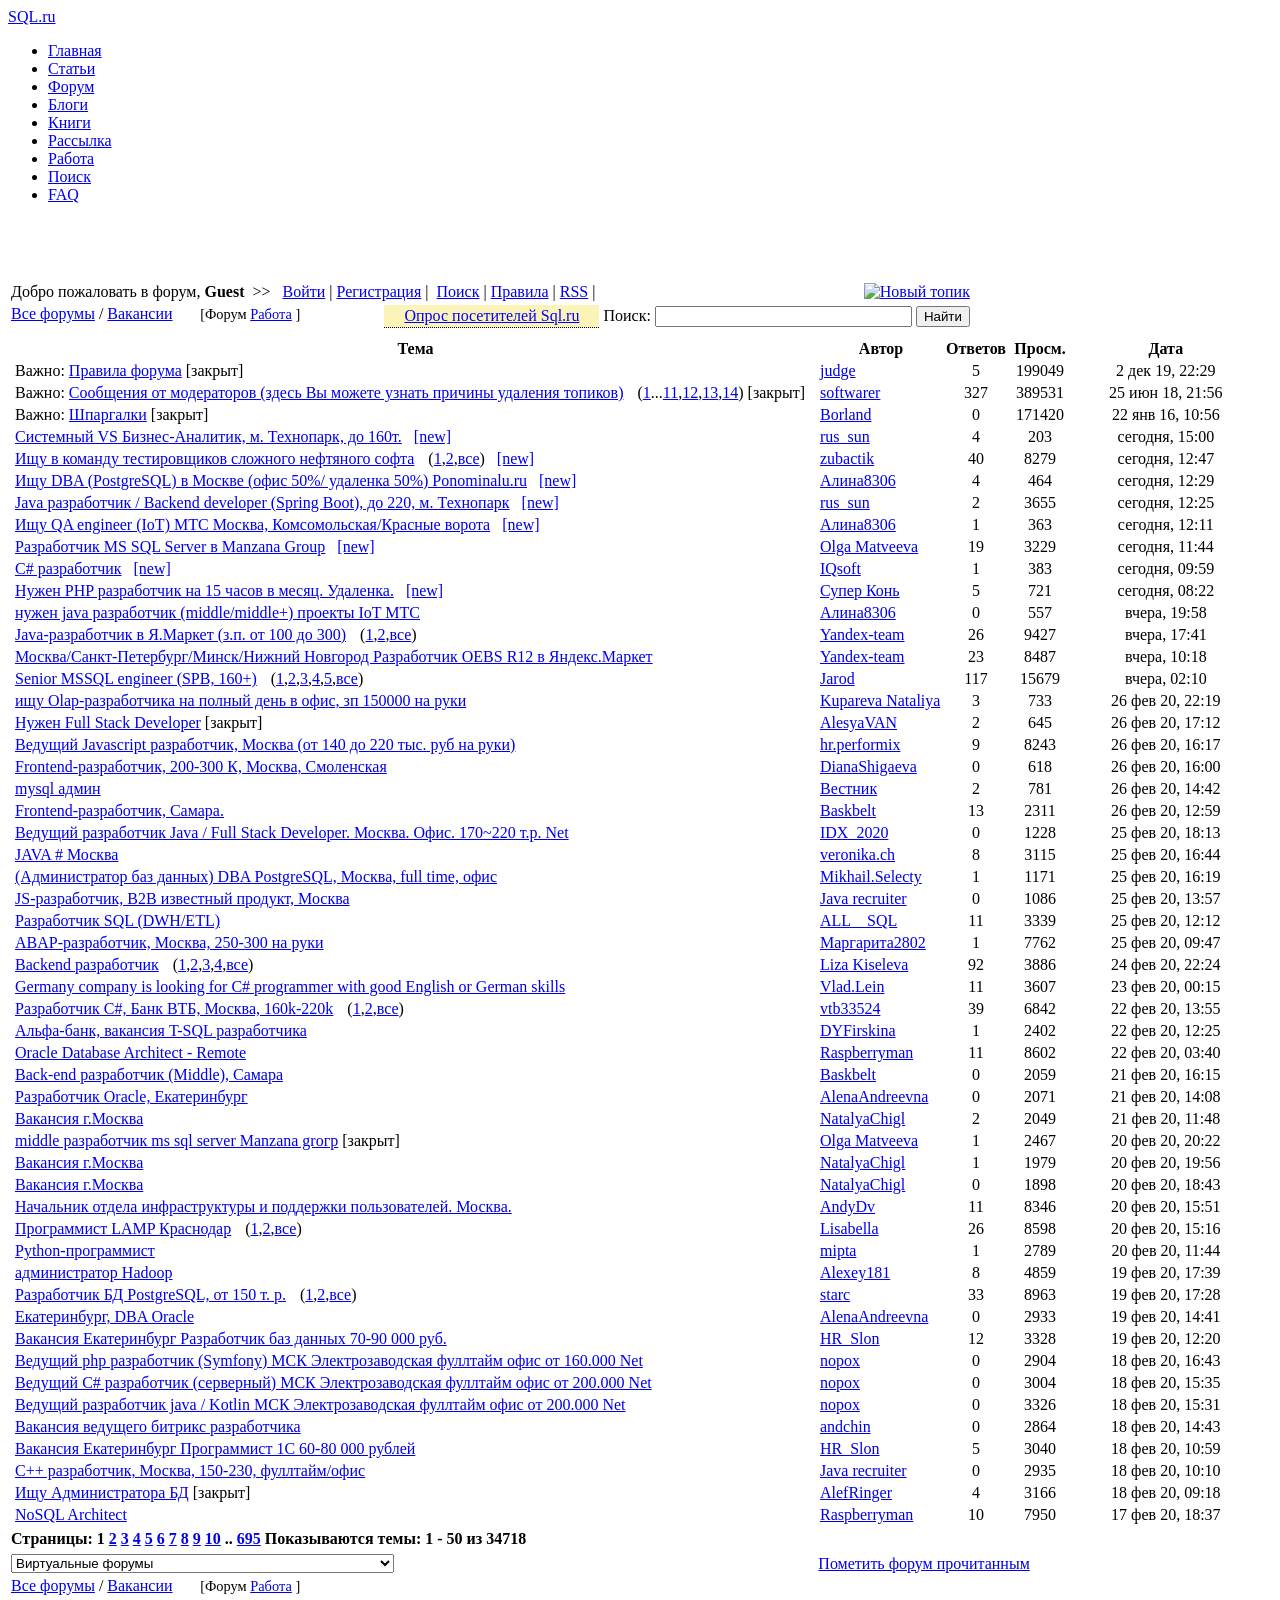
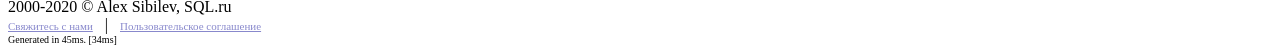
==== commit b253eda7: "Add files via upload" ====
--- a/index.html
+++ b/index.html
@@ -1,15 +1,15 @@
 <!DOCTYPE html PUBLIC "-//W3C//DTD XHTML 1.0 Transitional//EN" "http://www.w3.org/TR/xhtml1/DTD/xhtml1-transitional.dtd">
 <!-- saved from url=(0035)https://www.sql.ru/forum/job-offers -->
 <html lang="ru" xmlns="http://www.w3.org/1999/xhtml" xml:lang="ru"><head><meta http-equiv="Content-Type" content="text/html; charset=windows-1251">
-  <title>Âàêàíñèè / Ôîðóì / Sql.ru</title>
+  <title>�������� / ����� / Sql.ru</title>
   
   <link title="Sql.ru Forum search" type="application/opensearchdescription+xml" rel="search" href="https://www.sql.ru/forum/provider.xml">
   <link rel="stylesheet" type="text/css" href="./pageOne_files/actualforum2.min.css" media="screen">
     <!--[if lte IE 6]>
     <link rel="stylesheet" type="text/css" href="/css/ie.css" media="screen" />
     <![endif]-->
-  <meta name="Description" content="Ñïèñîê ñîîáùåíèé èç ôîðóìà Âàêàíñèè"><link rel="Alternate" type="application/rss+xml" title="SQL.ru: Âàêàíñèè" href="https://www.sql.ru/forum/actualrss.aspx?id=66"><link rel="canonical" href="https://www.sql.ru/forum/job-offers">
-  <script async="" src="./pageOne_files/tag.js.Áåç íàçâàíèÿ"></script><script type="text/javascript">jQuery = false;</script>
+  <meta name="Description" content="������ ��������� �� ������ ��������"><link rel="Alternate" type="application/rss+xml" title="SQL.ru: ��������" href="https://www.sql.ru/forum/actualrss.aspx?id=66"><link rel="canonical" href="https://www.sql.ru/forum/job-offers">
+  <script async="" src="./pageOne_files/tag.js.��� ��������"></script><script type="text/javascript">jQuery = false;</script>
   <!--afhead-->
 <!--  <script type="text/javascript" src="/js/utils.js"></script> -->
 
@@ -21,7 +21,7 @@
  ga('create', 'UA-265508-1', 'sql.ru');
  ga('send', 'pageview');
  </script>
- <script async="" src="./pageOne_files/analytics.js.Áåç íàçâàíèÿ"></script>
+ <script async="" src="./pageOne_files/analytics.js.��� ��������"></script>
  <!-- End Google Analytics -->
 </head>
 
@@ -30,7 +30,7 @@
     <div id="header">
       <div class="header-wrap">
         <div id="title">
-          <a href="https://www.sql.ru/" title="Íà ãëàâíóþ ñòðàíèöó">SQL.ru</a>
+          <a href="https://www.sql.ru/" title="�� ������� ��������">SQL.ru</a>
         </div>
         <!--begin case_isguest-->
 <!--        <div id="login">
@@ -38,30 +38,30 @@
             <span class="close" onclick="hideLoginWindow(); return false;">x</span>
 
             <div class="username">
-              <label for="login-input">Ëîãèí:</label> <input type="text" name="login" id=
+              <label for="login-input">�����:</label> <input type="text" name="login" id=
               "login-input" />
             </div>
 
             <div class="password">
-              <label for="pass-input">Ïàðîëü:</label> <input type="password" name="password" id=
+              <label for="pass-input">������:</label> <input type="password" name="password" id=
               "pass-input" />
             </div>
 			
 			<div style="text-align:left;">
-				<label style="width:auto" for="cbremember">Çàïîìíèòü ìåíÿ</label>
+				<label style="width:auto" for="cbremember">��������� ����</label>
 				<input type="checkbox" name="cbremember" id="cbremember" checked="checked" />
 			</div>
 
             <div class="submit">
-              <input type="submit" value="Âîéòè" />
+              <input type="submit" value="�����" />
             </div>
 
             <div class="links">
-              <a href="{url.register}">Ðåãèñòðàöèÿ</a> <a href="{url.remindpass}">Çàáûëè ïàðîëü?</a>
+              <a href="{url.register}">�����������</a> <a href="{url.remindpass}">������ ������?</a>
             </div>
           </form>
         </div>
-		<span id="login-link" onclick="showLoginWindow(); return false">Âõîä íà ñàéò</span> -->
+		<span id="login-link" onclick="showLoginWindow(); return false">���� �� ����</span> -->
 		<!--end case_isguest-->
 		<!--begin case_ismember-->
 <!--		<span id="ismember">
@@ -71,27 +71,27 @@
 		<!--end case_ismember-->
 <!--        <form action="afsearch.aspx" method="get" id="top-search" name="top-search">
           <div>
-            <input type="text" name="s" id="search-query" value="ïîèñê" class="inactive"
-            onfocus="tffocus(this)" onblur="tfblur(this)" /> <input type="submit" value="íàéòè" />
+            <input type="text" name="s" id="search-query" value="�����" class="inactive"
+            onfocus="tffocus(this)" onblur="tfblur(this)" /> <input type="submit" value="�����" />
           </div> 
         </form> 
 -->
      <ul id="top-menu">
-          <li><a href="https://www.sql.ru/">Ãëàâíàÿ</a></li>
-
-          <li><a href="https://www.sql.ru/articles">Ñòàòüè</a></li>
-
-          <li class="selected"><a href="https://www.sql.ru/forum">Ôîðóì</a></li>
-
-          <li><a href="https://www.sql.ru/blogs">Áëîãè</a></li>
-
-          <li><a href="https://www.sql.ru/books">Êíèãè</a></li>
-
-          <li><a href="https://www.sql.ru/subscribe">Ðàññûëêà</a></li>
-
-          <li><a href="https://www.sql.ru/forum/job">Ðàáîòà</a></li>
-
-          <li><a href="https://www.sql.ru/search">Ïîèñê</a></li>
+          <li><a href="https://www.sql.ru/">�������</a></li>
+
+          <li><a href="https://www.sql.ru/articles">������</a></li>
+
+          <li class="selected"><a href="https://www.sql.ru/forum">�����</a></li>
+
+          <li><a href="https://www.sql.ru/blogs">�����</a></li>
+
+          <li><a href="https://www.sql.ru/books">�����</a></li>
+
+          <li><a href="https://www.sql.ru/subscribe">��������</a></li>
+
+          <li><a href="https://www.sql.ru/forum/job">������</a></li>
+
+          <li><a href="https://www.sql.ru/search">�����</a></li>
 
           <li><a href="https://www.sql.ru/faq">FAQ</a></li>
         </ul><div id="top-advert"><!-- 468x60 top forum guests -->
@@ -123,26 +123,26 @@
 
   <table class="forummenu">
     <tbody><tr>
-      <td>Äîáðî ïîæàëîâàòü â ôîðóì, <b>Guest</b>&nbsp;&nbsp;&gt;&gt;&nbsp;&nbsp; 
+      <td>����� ���������� � �����, <b>Guest</b>&nbsp;&nbsp;&gt;&gt;&nbsp;&nbsp; 
        <!--begin case_isguest-->
-       <a href="https://www.sql.ru/forum/login.aspx?action=login">Âîéòè</a>&nbsp;|&nbsp;<a href="https://www.sql.ru/forum/register.aspx">Ðåãèñòðàöèÿ</a>&nbsp;|&nbsp;
-      <!--end case_isguest--><a href="https://www.sql.ru/forum/actualsearch.aspx?bid=66">Ïîèñê</a>&nbsp;|&nbsp;<a href="https://www.sql.ru/forum/rules.aspx">Ïðàâèëà</a>&nbsp;|&nbsp;<a class="rss" href="https://www.sql.ru/forum/actualrss.aspx?id=66">RSS</a>&nbsp;|&nbsp;</td>
-
-      <td style="text-align:right;" align="right"><a href="https://www.sql.ru/forum/actualpost.aspx?bid=66"><img class="button_new" src="./pageOne_files/post.gif" alt="Íîâûé òîïèê"></a></td>
+       <a href="https://www.sql.ru/forum/login.aspx?action=login">�����</a>&nbsp;|&nbsp;<a href="https://www.sql.ru/forum/register.aspx">�����������</a>&nbsp;|&nbsp;
+      <!--end case_isguest--><a href="https://www.sql.ru/forum/actualsearch.aspx?bid=66">�����</a>&nbsp;|&nbsp;<a href="https://www.sql.ru/forum/rules.aspx">�������</a>&nbsp;|&nbsp;<a class="rss" href="https://www.sql.ru/forum/actualrss.aspx?id=66">RSS</a>&nbsp;|&nbsp;</td>
+
+      <td style="text-align:right;" align="right"><a href="https://www.sql.ru/forum/actualpost.aspx?bid=66"><img class="button_new" src="./pageOne_files/post.gif" alt="����� �����"></a></td>
     </tr>
 
     <tr style="font:bold 13px; background-color:#fff;">
-      <td><a class="forumLink" href="https://www.sql.ru/forum">Âñå ôîðóìû</a> / <a class="forumLink" href="https://www.sql.ru/forum/job-offers">Âàêàíñèè</a>&nbsp;&nbsp;&nbsp;&nbsp;&nbsp; <span style="font-size:90%">&nbsp;[Ôîðóì <a href="https://www.sql.ru/forum/job">Ðàáîòà</a> ]</span>
-            <span class="tooltip" style="float:right; background-color:#fcf3b8;padding: 2px 20px 2px 20px"><a style="color:blue" target="_blank" href="https://docs.google.com/forms/d/e/1FAIpQLSchX7HhjmTRvgZyCW5tdDGEMuc8w6dGRNUUzbG9J_UZg2_eKg/viewform?usp=pp_url&amp;entry.1820758076=__other_option__&amp;entry.1820758076.other_option_response=" rel="nofollow">Îïðîñ ïîñåòèòåëåé Sql.ru</a>
-            <span class="tooltiptext">Ïðîñèì íàøèõ ïîñåòèòåëåé ïîòðàòèòü íåñêîëüêî ìèíóò ñâîåãî âðåìåíè è ïðèíÿòü ó÷àñòèå â îïðîñå, êîòîðûé ïîìîæåò íàì óëó÷øèòü ðàáîòó Sql.ru! </span></span></td>
+      <td><a class="forumLink" href="https://www.sql.ru/forum">��� ������</a> / <a class="forumLink" href="https://www.sql.ru/forum/job-offers">��������</a>&nbsp;&nbsp;&nbsp;&nbsp;&nbsp; <span style="font-size:90%">&nbsp;[����� <a href="https://www.sql.ru/forum/job">������</a> ]</span>
+            <span class="tooltip" style="float:right; background-color:#fcf3b8;padding: 2px 20px 2px 20px"><a style="color:blue" target="_blank" href="https://docs.google.com/forms/d/e/1FAIpQLSchX7HhjmTRvgZyCW5tdDGEMuc8w6dGRNUUzbG9J_UZg2_eKg/viewform?usp=pp_url&amp;entry.1820758076=__other_option__&amp;entry.1820758076.other_option_response=" rel="nofollow">����� ����������� Sql.ru</a>
+            <span class="tooltiptext">������ ����� ����������� ��������� ��������� ����� ������ ������� � ������� ������� � ������, ������� ������� ��� �������� ������ Sql.ru! </span></span></td>
 
       <td align="right">        <form action="https://www.sql.ru/forum/afsearch.aspx" method="get">
-          <label for="search_in">Ïîèñê:</label>&nbsp;<input id="search_in" name="s" size="30" type="text" value="">&nbsp;<input type="submit" name="submit" value="Íàéòè">
+          <label for="search_in">�����:</label>&nbsp;<input id="search_in" name="s" size="30" type="text" value="">&nbsp;<input type="submit" name="submit" value="�����">
           <input type="hidden" name="bid" value="66">
         </form>
 </td>
     </tr>
-  </tbody></table><!--&nbsp;[Ôîðóì <a href="/forum/job">Ðàáîòà</a> ]-->
+  </tbody></table><!--&nbsp;[����� <a href="/forum/job">������</a> ]-->
 
   <table class="sort_options">
     <tbody><tr>
@@ -159,24 +159,24 @@
       <tbody><tr>
         <th class="icon_cell"></th>
 
-        <th>Òåìà</th>
-
-        <th>Àâòîð</th>
-
-        <th style="width:5%">Îòâåòîâ</th>
-
-        <th style="width:5%">Ïðîñì.</th>
-
-        <th style="width:15%">Äàòà</th>
+        <th>����</th>
+
+        <th>�����</th>
+
+        <th style="width:5%">�������</th>
+
+        <th style="width:5%">�����.</th>
+
+        <th style="width:15%">����</th>
       </tr>
 
       <tr>
         <td class="icon_cell"><img src="./pageOne_files/exclamation.gif" alt=""></td>
 
-        <td class="postslisttopic">Âàæíî:   <a href="https://www.sql.ru/forum/484798/pravila-foruma">Ïðàâèëà ôîðóìà</a>
+        <td class="postslisttopic">�����:   <a href="https://www.sql.ru/forum/484798/pravila-foruma">������� ������</a>
         
          <!--begin case_istopicclosed-->
-         <span class="closedTopic"> [çàêðûò]</span> <!--end case_istopicclosed-->
+         <span class="closedTopic"> [������]</span> <!--end case_istopicclosed-->
                  
          </td>
 
@@ -188,17 +188,17 @@
 
         <td style="text-align:center">199049</td>
 
-        <td style="text-align:center" class="altCol">2 äåê 19, 22:29</td>
-      </tr>
-
-      <tr>
-        <td class="icon_cell"><img src="./pageOne_files/message.gif" alt=""></td>
-
-        <td class="postslisttopic">Âàæíî:   <a href="https://www.sql.ru/forum/485068/soobshheniya-ot-moderatorov-zdes-vy-mozhete-uznat-prichiny-udaleniya-topikov">Ñîîáùåíèÿ îò ìîäåðàòîðîâ (çäåñü Âû ìîæåòå óçíàòü ïðè÷èíû óäàëåíèÿ òîïèêîâ)</a>
+        <td style="text-align:center" class="altCol">2 ��� 19, 22:29</td>
+      </tr>
+
+      <tr>
+        <td class="icon_cell"><img src="./pageOne_files/message.gif" alt=""></td>
+
+        <td class="postslisttopic">�����:   <a href="https://www.sql.ru/forum/485068/soobshheniya-ot-moderatorov-zdes-vy-mozhete-uznat-prichiny-udaleniya-topikov">��������� �� ����������� (����� �� ������ ������ ������� �������� �������)</a>
         <!--begin case_ismultipage-->
          <span style="margin-left: 10px">(<a class="pages" href="https://www.sql.ru/forum/485068-1/soobshheniya-ot-moderatorov-zdes-vy-mozhete-uznat-prichiny-udaleniya-topikov">1</a>...<a class="pages" href="https://www.sql.ru/forum/485068-11/soobshheniya-ot-moderatorov-zdes-vy-mozhete-uznat-prichiny-udaleniya-topikov">11</a>,<a class="pages" href="https://www.sql.ru/forum/485068-12/soobshheniya-ot-moderatorov-zdes-vy-mozhete-uznat-prichiny-udaleniya-topikov">12</a>,<a class="pages" href="https://www.sql.ru/forum/485068-13/soobshheniya-ot-moderatorov-zdes-vy-mozhete-uznat-prichiny-udaleniya-topikov">13</a>,<a class="pages" href="https://www.sql.ru/forum/485068-14/soobshheniya-ot-moderatorov-zdes-vy-mozhete-uznat-prichiny-udaleniya-topikov">14</a>)</span> <!--end case_ismultipage-->
          <!--begin case_istopicclosed-->
-         <span class="closedTopic"> [çàêðûò]</span> <!--end case_istopicclosed-->
+         <span class="closedTopic"> [������]</span> <!--end case_istopicclosed-->
                  
          </td>
 
@@ -210,16 +210,16 @@
 
         <td style="text-align:center">389531</td>
 
-        <td style="text-align:center" class="altCol">25 èþí 18, 21:56</td>
-      </tr>
-
-      <tr>
-        <td class="icon_cell"><img src="./pageOne_files/message.gif" alt=""></td>
-
-        <td class="postslisttopic">Âàæíî:   <a href="https://www.sql.ru/forum/1196621/shpargalki">Øïàðãàëêè</a>
+        <td style="text-align:center" class="altCol">25 ��� 18, 21:56</td>
+      </tr>
+
+      <tr>
+        <td class="icon_cell"><img src="./pageOne_files/message.gif" alt=""></td>
+
+        <td class="postslisttopic">�����:   <a href="https://www.sql.ru/forum/1196621/shpargalki">���������</a>
         
          <!--begin case_istopicclosed-->
-         <span class="closedTopic"> [çàêðûò]</span> <!--end case_istopicclosed-->
+         <span class="closedTopic"> [������]</span> <!--end case_istopicclosed-->
                  
          </td>
 
@@ -231,13 +231,13 @@
 
         <td style="text-align:center">171420</td>
 
-        <td style="text-align:center" class="altCol">22 ÿíâ 16, 10:56</td>
-      </tr>
-
-      <tr>
-        <td class="icon_cell"><img src="./pageOne_files/message.gif" alt=""></td>
-
-        <td class="postslisttopic"> <a href="https://www.sql.ru/forum/1322796/sistemnyy-vs-biznes-analitik-m-tehnopark-do-160t">Ñèñòåìíûé VS Áèçíåñ-Àíàëèòèê, ì. Òåõíîïàðê, äî 160ò.</a>
+        <td style="text-align:center" class="altCol">22 ��� 16, 10:56</td>
+      </tr>
+
+      <tr>
+        <td class="icon_cell"><img src="./pageOne_files/message.gif" alt=""></td>
+
+        <td class="postslisttopic"> <a href="https://www.sql.ru/forum/1322796/sistemnyy-vs-biznes-analitik-m-tehnopark-do-160t">��������� VS ������-��������, �. ���������, �� 160�.</a>
         
          
          &nbsp; <a class="newTopic" href="https://www.sql.ru/forum/actualutils.aspx?action=gotonew&amp;tid=1322796">[new]</a>
@@ -252,15 +252,15 @@
 
         <td style="text-align:center">203</td>
 
-        <td style="text-align:center" class="altCol">ñåãîäíÿ, 15:00</td>
-      </tr>
-
-      <tr>
-        <td class="icon_cell"><img src="./pageOne_files/message.gif" alt=""></td>
-
-        <td class="postslisttopic"> <a href="https://www.sql.ru/forum/1301554/ishhu-v-komandu-testirovshhikov-slozhnogo-neftyanogo-softa">Èùó â êîìàíäó òåñòèðîâùèêîâ ñëîæíîãî íåôòÿíîãî ñîôòà</a>
+        <td style="text-align:center" class="altCol">�������, 15:00</td>
+      </tr>
+
+      <tr>
+        <td class="icon_cell"><img src="./pageOne_files/message.gif" alt=""></td>
+
+        <td class="postslisttopic"> <a href="https://www.sql.ru/forum/1301554/ishhu-v-komandu-testirovshhikov-slozhnogo-neftyanogo-softa">��� � ������� ������������� �������� ��������� �����</a>
         <!--begin case_ismultipage-->
-         <span style="margin-left: 10px">(<a class="pages" href="https://www.sql.ru/forum/1301554-1/ishhu-v-komandu-testirovshhikov-slozhnogo-neftyanogo-softa">1</a>,<a class="pages" href="https://www.sql.ru/forum/1301554-2/ishhu-v-komandu-testirovshhikov-slozhnogo-neftyanogo-softa">2</a>,<a class="pages" href="https://www.sql.ru/forum/1301554-a/ishhu-v-komandu-testirovshhikov-slozhnogo-neftyanogo-softa">âñå</a>)</span> <!--end case_ismultipage-->
+         <span style="margin-left: 10px">(<a class="pages" href="https://www.sql.ru/forum/1301554-1/ishhu-v-komandu-testirovshhikov-slozhnogo-neftyanogo-softa">1</a>,<a class="pages" href="https://www.sql.ru/forum/1301554-2/ishhu-v-komandu-testirovshhikov-slozhnogo-neftyanogo-softa">2</a>,<a class="pages" href="https://www.sql.ru/forum/1301554-a/ishhu-v-komandu-testirovshhikov-slozhnogo-neftyanogo-softa">���</a>)</span> <!--end case_ismultipage-->
          
          &nbsp; <a class="newTopic" href="https://www.sql.ru/forum/actualutils.aspx?action=gotonew&amp;tid=1301554">[new]</a>
                 
@@ -274,13 +274,13 @@
 
         <td style="text-align:center">8279</td>
 
-        <td style="text-align:center" class="altCol">ñåãîäíÿ, 12:47</td>
-      </tr>
-
-      <tr>
-        <td class="icon_cell"><img src="./pageOne_files/message.gif" alt=""></td>
-
-        <td class="postslisttopic"> <a href="https://www.sql.ru/forum/1322785/ishhu-dba-postgresql-v-moskve-ofis-50-udalenka-50-ponominalu-ru">Èùó DBA (PostgreSQL) â Ìîñêâå (îôèñ 50%/ óäàëåíêà 50%) Ponominalu.ru</a>
+        <td style="text-align:center" class="altCol">�������, 12:47</td>
+      </tr>
+
+      <tr>
+        <td class="icon_cell"><img src="./pageOne_files/message.gif" alt=""></td>
+
+        <td class="postslisttopic"> <a href="https://www.sql.ru/forum/1322785/ishhu-dba-postgresql-v-moskve-ofis-50-udalenka-50-ponominalu-ru">��� DBA (PostgreSQL) � ������ (���� 50%/ �������� 50%) Ponominalu.ru</a>
         
          
          &nbsp; <a class="newTopic" href="https://www.sql.ru/forum/actualutils.aspx?action=gotonew&amp;tid=1322785">[new]</a>
@@ -289,19 +289,19 @@
 
         <td class="altCol">
          <a href="https://www.sql.ru/forum/memberinfo.aspx?mid=263456">
-         Àëèíà8306 </a> </td>
+         �����8306 </a> </td>
 
         <td style="text-align:center">4</td>
 
         <td style="text-align:center">464</td>
 
-        <td style="text-align:center" class="altCol">ñåãîäíÿ, 12:29</td>
-      </tr>
-
-      <tr>
-        <td class="icon_cell"><img src="./pageOne_files/message.gif" alt=""></td>
-
-        <td class="postslisttopic"> <a href="https://www.sql.ru/forum/1322488/java-razrabotchik-backend-developer-spring-boot-do-220-m-tehnopark">Java ðàçðàáîò÷èê / Backend developer (Spring Boot), äî 220, ì. Òåõíîïàðê</a>
+        <td style="text-align:center" class="altCol">�������, 12:29</td>
+      </tr>
+
+      <tr>
+        <td class="icon_cell"><img src="./pageOne_files/message.gif" alt=""></td>
+
+        <td class="postslisttopic"> <a href="https://www.sql.ru/forum/1322488/java-razrabotchik-backend-developer-spring-boot-do-220-m-tehnopark">Java ����������� / Backend developer (Spring Boot), �� 220, �. ���������</a>
         
          
          &nbsp; <a class="newTopic" href="https://www.sql.ru/forum/actualutils.aspx?action=gotonew&amp;tid=1322488">[new]</a>
@@ -316,13 +316,13 @@
 
         <td style="text-align:center">3655</td>
 
-        <td style="text-align:center" class="altCol">ñåãîäíÿ, 12:25</td>
-      </tr>
-
-      <tr>
-        <td class="icon_cell"><img src="./pageOne_files/message.gif" alt=""></td>
-
-        <td class="postslisttopic"> <a href="https://www.sql.ru/forum/1322787/ishhu-qa-engineer-iot-mts-moskva-komsomolskaya-krasnye-vorota">Èùó QA engineer (IoT) ÌÒÑ Ìîñêâà, Êîìñîìîëüñêàÿ/Êðàñíûå âîðîòà</a>
+        <td style="text-align:center" class="altCol">�������, 12:25</td>
+      </tr>
+
+      <tr>
+        <td class="icon_cell"><img src="./pageOne_files/message.gif" alt=""></td>
+
+        <td class="postslisttopic"> <a href="https://www.sql.ru/forum/1322787/ishhu-qa-engineer-iot-mts-moskva-komsomolskaya-krasnye-vorota">��� QA engineer (IoT) ��� ������, �������������/������� ������</a>
         
          
          &nbsp; <a class="newTopic" href="https://www.sql.ru/forum/actualutils.aspx?action=gotonew&amp;tid=1322787">[new]</a>
@@ -331,19 +331,19 @@
 
         <td class="altCol">
          <a href="https://www.sql.ru/forum/memberinfo.aspx?mid=263456">
-         Àëèíà8306 </a> </td>
+         �����8306 </a> </td>
 
         <td style="text-align:center">1</td>
 
         <td style="text-align:center">363</td>
 
-        <td style="text-align:center" class="altCol">ñåãîäíÿ, 12:11</td>
-      </tr>
-
-      <tr>
-        <td class="icon_cell"><img src="./pageOne_files/message.gif" alt=""></td>
-
-        <td class="postslisttopic"> <a href="https://www.sql.ru/forum/1322574/razrabotchik-ms-sql-server-v-manzana-group">Ðàçðàáîò÷èê MS SQL Server â Manzana Group</a>
+        <td style="text-align:center" class="altCol">�������, 12:11</td>
+      </tr>
+
+      <tr>
+        <td class="icon_cell"><img src="./pageOne_files/message.gif" alt=""></td>
+
+        <td class="postslisttopic"> <a href="https://www.sql.ru/forum/1322574/razrabotchik-ms-sql-server-v-manzana-group">����������� MS SQL Server � Manzana Group</a>
         
          
          &nbsp; <a class="newTopic" href="https://www.sql.ru/forum/actualutils.aspx?action=gotonew&amp;tid=1322574">[new]</a>
@@ -358,13 +358,13 @@
 
         <td style="text-align:center">3229</td>
 
-        <td style="text-align:center" class="altCol">ñåãîäíÿ, 11:44</td>
-      </tr>
-
-      <tr>
-        <td class="icon_cell"><img src="./pageOne_files/message.gif" alt=""></td>
-
-        <td class="postslisttopic"> <a href="https://www.sql.ru/forum/1322788/c-razrabotchik">C# ðàçðàáîò÷èê</a>
+        <td style="text-align:center" class="altCol">�������, 11:44</td>
+      </tr>
+
+      <tr>
+        <td class="icon_cell"><img src="./pageOne_files/message.gif" alt=""></td>
+
+        <td class="postslisttopic"> <a href="https://www.sql.ru/forum/1322788/c-razrabotchik">C# �����������</a>
         
          
          &nbsp; <a class="newTopic" href="https://www.sql.ru/forum/actualutils.aspx?action=gotonew&amp;tid=1322788">[new]</a>
@@ -379,13 +379,13 @@
 
         <td style="text-align:center">383</td>
 
-        <td style="text-align:center" class="altCol">ñåãîäíÿ, 09:59</td>
-      </tr>
-
-      <tr>
-        <td class="icon_cell"><img src="./pageOne_files/message.gif" alt=""></td>
-
-        <td class="postslisttopic"> <a href="https://www.sql.ru/forum/1322749/nuzhen-php-razrabotchik-na-15-chasov-v-mesyac-udalenka">Íóæåí PHP ðàçðàáîò÷èê íà 15 ÷àñîâ â ìåñÿö. Óäàëåíêà.</a>
+        <td style="text-align:center" class="altCol">�������, 09:59</td>
+      </tr>
+
+      <tr>
+        <td class="icon_cell"><img src="./pageOne_files/message.gif" alt=""></td>
+
+        <td class="postslisttopic"> <a href="https://www.sql.ru/forum/1322749/nuzhen-php-razrabotchik-na-15-chasov-v-mesyac-udalenka">����� PHP ����������� �� 15 ����� � �����. ��������.</a>
         
          
          &nbsp; <a class="newTopic" href="https://www.sql.ru/forum/actualutils.aspx?action=gotonew&amp;tid=1322749">[new]</a>
@@ -394,19 +394,19 @@
 
         <td class="altCol">
          <a href="https://www.sql.ru/forum/memberinfo.aspx?mid=87051">
-         Ñóïåð Êîíü </a> </td>
+         ����� ���� </a> </td>
 
         <td style="text-align:center">5</td>
 
         <td style="text-align:center">721</td>
 
-        <td style="text-align:center" class="altCol">ñåãîäíÿ, 08:22</td>
-      </tr>
-
-      <tr>
-        <td class="icon_cell"><img src="./pageOne_files/message.gif" alt=""></td>
-
-        <td class="postslisttopic"> <a href="https://www.sql.ru/forum/1322779/nuzhen-java-razrabotchik-middle-middle-proekty-iot-mts">íóæåí java ðàçðàáîò÷èê (middle/middle+) ïðîåêòû IoT ÌÒÑ</a>
+        <td style="text-align:center" class="altCol">�������, 08:22</td>
+      </tr>
+
+      <tr>
+        <td class="icon_cell"><img src="./pageOne_files/message.gif" alt=""></td>
+
+        <td class="postslisttopic"> <a href="https://www.sql.ru/forum/1322779/nuzhen-java-razrabotchik-middle-middle-proekty-iot-mts">����� java ����������� (middle/middle+) ������� IoT ���</a>
         
          
                  
@@ -414,21 +414,21 @@
 
         <td class="altCol">
          <a href="https://www.sql.ru/forum/memberinfo.aspx?mid=263456">
-         Àëèíà8306 </a> </td>
+         �����8306 </a> </td>
 
         <td style="text-align:center">0</td>
 
         <td style="text-align:center">557</td>
 
-        <td style="text-align:center" class="altCol">â÷åðà, 19:58</td>
-      </tr>
-
-      <tr>
-        <td class="icon_cell"><img src="./pageOne_files/message.gif" alt=""></td>
-
-        <td class="postslisttopic"> <a href="https://www.sql.ru/forum/1322145/java-razrabotchik-v-ya-market-z-p-ot-100-do-300">Java-ðàçðàáîò÷èê â ß.Ìàðêåò (ç.ï. îò 100 äî 300)</a>
+        <td style="text-align:center" class="altCol">�����, 19:58</td>
+      </tr>
+
+      <tr>
+        <td class="icon_cell"><img src="./pageOne_files/message.gif" alt=""></td>
+
+        <td class="postslisttopic"> <a href="https://www.sql.ru/forum/1322145/java-razrabotchik-v-ya-market-z-p-ot-100-do-300">Java-����������� � �.������ (�.�. �� 100 �� 300)</a>
         <!--begin case_ismultipage-->
-         <span style="margin-left: 10px">(<a class="pages" href="https://www.sql.ru/forum/1322145-1/java-razrabotchik-v-ya-market-z-p-ot-100-do-300">1</a>,<a class="pages" href="https://www.sql.ru/forum/1322145-2/java-razrabotchik-v-ya-market-z-p-ot-100-do-300">2</a>,<a class="pages" href="https://www.sql.ru/forum/1322145-a/java-razrabotchik-v-ya-market-z-p-ot-100-do-300">âñå</a>)</span> <!--end case_ismultipage-->
+         <span style="margin-left: 10px">(<a class="pages" href="https://www.sql.ru/forum/1322145-1/java-razrabotchik-v-ya-market-z-p-ot-100-do-300">1</a>,<a class="pages" href="https://www.sql.ru/forum/1322145-2/java-razrabotchik-v-ya-market-z-p-ot-100-do-300">2</a>,<a class="pages" href="https://www.sql.ru/forum/1322145-a/java-razrabotchik-v-ya-market-z-p-ot-100-do-300">���</a>)</span> <!--end case_ismultipage-->
          
                  
          </td>
@@ -441,13 +441,13 @@
 
         <td style="text-align:center">9427</td>
 
-        <td style="text-align:center" class="altCol">â÷åðà, 17:41</td>
-      </tr>
-
-      <tr>
-        <td class="icon_cell"><img src="./pageOne_files/message.gif" alt=""></td>
-
-        <td class="postslisttopic"> <a href="https://www.sql.ru/forum/1321951/moskva-sankt-peterburg-minsk-nizhniy-novgorod-razrabotchik-oebs-r12-v-yandeks-market">Ìîñêâà/Ñàíêò-Ïåòåðáóðã/Ìèíñê/Íèæíèé Íîâãîðîä Ðàçðàáîò÷èê OEBS R12 â ßíäåêñ.Ìàðêåò</a>
+        <td style="text-align:center" class="altCol">�����, 17:41</td>
+      </tr>
+
+      <tr>
+        <td class="icon_cell"><img src="./pageOne_files/message.gif" alt=""></td>
+
+        <td class="postslisttopic"> <a href="https://www.sql.ru/forum/1321951/moskva-sankt-peterburg-minsk-nizhniy-novgorod-razrabotchik-oebs-r12-v-yandeks-market">������/�����-���������/�����/������ �������� ����������� OEBS R12 � ������.������</a>
         
          
                  
@@ -461,7 +461,7 @@
 
         <td style="text-align:center">8487</td>
 
-        <td style="text-align:center" class="altCol">â÷åðà, 10:18</td>
+        <td style="text-align:center" class="altCol">�����, 10:18</td>
       </tr>
 
       <tr>
@@ -469,7 +469,7 @@
 
         <td class="postslisttopic"> <a href="https://www.sql.ru/forum/1302441/senior-mssql-engineer-spb-160">Senior MSSQL engineer (SPB, 160+)</a>
         <!--begin case_ismultipage-->
-         <span style="margin-left: 10px">(<a class="pages" href="https://www.sql.ru/forum/1302441-1/senior-mssql-engineer-spb-160">1</a>,<a class="pages" href="https://www.sql.ru/forum/1302441-2/senior-mssql-engineer-spb-160">2</a>,<a class="pages" href="https://www.sql.ru/forum/1302441-3/senior-mssql-engineer-spb-160">3</a>,<a class="pages" href="https://www.sql.ru/forum/1302441-4/senior-mssql-engineer-spb-160">4</a>,<a class="pages" href="https://www.sql.ru/forum/1302441-5/senior-mssql-engineer-spb-160">5</a>,<a class="pages" href="https://www.sql.ru/forum/1302441-a/senior-mssql-engineer-spb-160">âñå</a>)</span> <!--end case_ismultipage-->
+         <span style="margin-left: 10px">(<a class="pages" href="https://www.sql.ru/forum/1302441-1/senior-mssql-engineer-spb-160">1</a>,<a class="pages" href="https://www.sql.ru/forum/1302441-2/senior-mssql-engineer-spb-160">2</a>,<a class="pages" href="https://www.sql.ru/forum/1302441-3/senior-mssql-engineer-spb-160">3</a>,<a class="pages" href="https://www.sql.ru/forum/1302441-4/senior-mssql-engineer-spb-160">4</a>,<a class="pages" href="https://www.sql.ru/forum/1302441-5/senior-mssql-engineer-spb-160">5</a>,<a class="pages" href="https://www.sql.ru/forum/1302441-a/senior-mssql-engineer-spb-160">���</a>)</span> <!--end case_ismultipage-->
          
                  
          </td>
@@ -482,13 +482,13 @@
 
         <td style="text-align:center">15679</td>
 
-        <td style="text-align:center" class="altCol">â÷åðà, 02:10</td>
-      </tr>
-
-      <tr>
-        <td class="icon_cell"><img src="./pageOne_files/message.gif" alt=""></td>
-
-        <td class="postslisttopic"> <a href="https://www.sql.ru/forum/1322732/ishhu-olap-razrabotchika-na-polnyy-den-v-ofis-zp-150000-na-ruki">èùó Olap-ðàçðàáîò÷èêà íà ïîëíûé äåíü â îôèñ, çï 150000 íà ðóêè</a>
+        <td style="text-align:center" class="altCol">�����, 02:10</td>
+      </tr>
+
+      <tr>
+        <td class="icon_cell"><img src="./pageOne_files/message.gif" alt=""></td>
+
+        <td class="postslisttopic"> <a href="https://www.sql.ru/forum/1322732/ishhu-olap-razrabotchika-na-polnyy-den-v-ofis-zp-150000-na-ruki">��� Olap-������������ �� ������ ���� � ����, �� 150000 �� ����</a>
         
          
                  
@@ -502,16 +502,16 @@
 
         <td style="text-align:center">733</td>
 
-        <td style="text-align:center" class="altCol">26 ôåâ 20, 22:19</td>
-      </tr>
-
-      <tr>
-        <td class="icon_cell"><img src="./pageOne_files/message.gif" alt=""></td>
-
-        <td class="postslisttopic"> <a href="https://www.sql.ru/forum/1322726/nuzhen-full-stack-developer">Íóæåí Full Stack Developer</a>
+        <td style="text-align:center" class="altCol">26 ��� 20, 22:19</td>
+      </tr>
+
+      <tr>
+        <td class="icon_cell"><img src="./pageOne_files/message.gif" alt=""></td>
+
+        <td class="postslisttopic"> <a href="https://www.sql.ru/forum/1322726/nuzhen-full-stack-developer">����� Full Stack Developer</a>
         
          <!--begin case_istopicclosed-->
-         <span class="closedTopic"> [çàêðûò]</span> <!--end case_istopicclosed-->
+         <span class="closedTopic"> [������]</span> <!--end case_istopicclosed-->
                  
          </td>
 
@@ -523,13 +523,13 @@
 
         <td style="text-align:center">645</td>
 
-        <td style="text-align:center" class="altCol">26 ôåâ 20, 17:12</td>
+        <td style="text-align:center" class="altCol">26 ��� 20, 17:12</td>
       </tr>
 
       <tr>
         <td class="icon_cell"><img src="./pageOne_files/happy.gif" alt=""></td>
 
-        <td class="postslisttopic"> <a href="https://www.sql.ru/forum/1322055/vedushhiy-javascript-razrabotchik-moskva-ot-140-do-220-tys-rub-na-ruki">Âåäóùèé Javascript ðàçðàáîò÷èê, Ìîñêâà (îò 140 äî 220 òûñ. ðóá íà ðóêè)</a>
+        <td class="postslisttopic"> <a href="https://www.sql.ru/forum/1322055/vedushhiy-javascript-razrabotchik-moskva-ot-140-do-220-tys-rub-na-ruki">������� Javascript �����������, ������ (�� 140 �� 220 ���. ��� �� ����)</a>
         
          
                  
@@ -543,13 +543,13 @@
 
         <td style="text-align:center">8243</td>
 
-        <td style="text-align:center" class="altCol">26 ôåâ 20, 16:17</td>
-      </tr>
-
-      <tr>
-        <td class="icon_cell"><img src="./pageOne_files/message.gif" alt=""></td>
-
-        <td class="postslisttopic"> <a href="https://www.sql.ru/forum/1322723/frontend-razrabotchik-200-300-k-moskva-smolenskaya">Frontend-ðàçðàáîò÷èê, 200-300 Ê, Ìîñêâà, Ñìîëåíñêàÿ</a>
+        <td style="text-align:center" class="altCol">26 ��� 20, 16:17</td>
+      </tr>
+
+      <tr>
+        <td class="icon_cell"><img src="./pageOne_files/message.gif" alt=""></td>
+
+        <td class="postslisttopic"> <a href="https://www.sql.ru/forum/1322723/frontend-razrabotchik-200-300-k-moskva-smolenskaya">Frontend-�����������, 200-300 �, ������, ����������</a>
         
          
                  
@@ -563,13 +563,13 @@
 
         <td style="text-align:center">618</td>
 
-        <td style="text-align:center" class="altCol">26 ôåâ 20, 16:00</td>
-      </tr>
-
-      <tr>
-        <td class="icon_cell"><img src="./pageOne_files/message.gif" alt=""></td>
-
-        <td class="postslisttopic"> <a href="https://www.sql.ru/forum/1322712/mysql-admin">mysql àäìèí</a>
+        <td style="text-align:center" class="altCol">26 ��� 20, 16:00</td>
+      </tr>
+
+      <tr>
+        <td class="icon_cell"><img src="./pageOne_files/message.gif" alt=""></td>
+
+        <td class="postslisttopic"> <a href="https://www.sql.ru/forum/1322712/mysql-admin">mysql �����</a>
         
          
                  
@@ -577,19 +577,19 @@
 
         <td class="altCol">
          <a href="https://www.sql.ru/forum/memberinfo.aspx?mid=147737">
-         Âåñòíèê </a> </td>
+         ������� </a> </td>
 
         <td style="text-align:center">2</td>
 
         <td style="text-align:center">781</td>
 
-        <td style="text-align:center" class="altCol">26 ôåâ 20, 14:42</td>
-      </tr>
-
-      <tr>
-        <td class="icon_cell"><img src="./pageOne_files/message.gif" alt=""></td>
-
-        <td class="postslisttopic"> <a href="https://www.sql.ru/forum/1322582/frontend-razrabotchik-samara">Frontend-ðàçðàáîò÷èê, Ñàìàðà.</a>
+        <td style="text-align:center" class="altCol">26 ��� 20, 14:42</td>
+      </tr>
+
+      <tr>
+        <td class="icon_cell"><img src="./pageOne_files/message.gif" alt=""></td>
+
+        <td class="postslisttopic"> <a href="https://www.sql.ru/forum/1322582/frontend-razrabotchik-samara">Frontend-�����������, ������.</a>
         
          
                  
@@ -603,13 +603,13 @@
 
         <td style="text-align:center">2311</td>
 
-        <td style="text-align:center" class="altCol">26 ôåâ 20, 12:59</td>
-      </tr>
-
-      <tr>
-        <td class="icon_cell"><img src="./pageOne_files/message.gif" alt=""></td>
-
-        <td class="postslisttopic"> <a href="https://www.sql.ru/forum/1322691/vedushhiy-razrabotchik-java-full-stack-developer-moskva-ofis-170-220-t-r-net">Âåäóùèé ðàçðàáîò÷èê Java / Full Stack Developer. Ìîñêâà. Îôèñ. 170~220 ò.ð. Net</a>
+        <td style="text-align:center" class="altCol">26 ��� 20, 12:59</td>
+      </tr>
+
+      <tr>
+        <td class="icon_cell"><img src="./pageOne_files/message.gif" alt=""></td>
+
+        <td class="postslisttopic"> <a href="https://www.sql.ru/forum/1322691/vedushhiy-razrabotchik-java-full-stack-developer-moskva-ofis-170-220-t-r-net">������� ����������� Java / Full Stack Developer. ������. ����. 170~220 �.�. Net</a>
         
          
                  
@@ -623,13 +623,13 @@
 
         <td style="text-align:center">1228</td>
 
-        <td style="text-align:center" class="altCol">25 ôåâ 20, 18:13</td>
-      </tr>
-
-      <tr>
-        <td class="icon_cell"><img src="./pageOne_files/message.gif" alt=""></td>
-
-        <td class="postslisttopic"> <a href="https://www.sql.ru/forum/1321527/java-moskva">JAVA # Ìîñêâà</a>
+        <td style="text-align:center" class="altCol">25 ��� 20, 18:13</td>
+      </tr>
+
+      <tr>
+        <td class="icon_cell"><img src="./pageOne_files/message.gif" alt=""></td>
+
+        <td class="postslisttopic"> <a href="https://www.sql.ru/forum/1321527/java-moskva">JAVA # ������</a>
         
          
                  
@@ -643,13 +643,13 @@
 
         <td style="text-align:center">3115</td>
 
-        <td style="text-align:center" class="altCol">25 ôåâ 20, 16:44</td>
-      </tr>
-
-      <tr>
-        <td class="icon_cell"><img src="./pageOne_files/message.gif" alt=""></td>
-
-        <td class="postslisttopic"> <a href="https://www.sql.ru/forum/1322683/administrator-baz-dannyh-dba-postgresql-moskva-full-time-ofis">(Àäìèíèñòðàòîð áàç äàííûõ) DBA PostgreSQL, Ìîñêâà, full time, îôèñ</a>
+        <td style="text-align:center" class="altCol">25 ��� 20, 16:44</td>
+      </tr>
+
+      <tr>
+        <td class="icon_cell"><img src="./pageOne_files/message.gif" alt=""></td>
+
+        <td class="postslisttopic"> <a href="https://www.sql.ru/forum/1322683/administrator-baz-dannyh-dba-postgresql-moskva-full-time-ofis">(������������� ��� ������) DBA PostgreSQL, ������, full time, ����</a>
         
          
                  
@@ -663,13 +663,13 @@
 
         <td style="text-align:center">1171</td>
 
-        <td style="text-align:center" class="altCol">25 ôåâ 20, 16:19</td>
+        <td style="text-align:center" class="altCol">25 ��� 20, 16:19</td>
       </tr>
 
       <tr>
         <td class="icon_cell"><img src="./pageOne_files/bigeyes.gif" alt=""></td>
 
-        <td class="postslisttopic"> <a href="https://www.sql.ru/forum/1322682/js-razrabotchik-b2b-izvestnyy-produkt-moskva">JS-ðàçðàáîò÷èê, B2B èçâåñòíûé ïðîäóêò, Ìîñêâà</a>
+        <td class="postslisttopic"> <a href="https://www.sql.ru/forum/1322682/js-razrabotchik-b2b-izvestnyy-produkt-moskva">JS-�����������, B2B ��������� �������, ������</a>
         
          
                  
@@ -683,13 +683,13 @@
 
         <td style="text-align:center">1086</td>
 
-        <td style="text-align:center" class="altCol">25 ôåâ 20, 13:57</td>
-      </tr>
-
-      <tr>
-        <td class="icon_cell"><img src="./pageOne_files/message.gif" alt=""></td>
-
-        <td class="postslisttopic"> <a href="https://www.sql.ru/forum/1322545/razrabotchik-sql-dwh-etl">Ðàçðàáîò÷èê SQL (DWH/ETL)</a>
+        <td style="text-align:center" class="altCol">25 ��� 20, 13:57</td>
+      </tr>
+
+      <tr>
+        <td class="icon_cell"><img src="./pageOne_files/message.gif" alt=""></td>
+
+        <td class="postslisttopic"> <a href="https://www.sql.ru/forum/1322545/razrabotchik-sql-dwh-etl">����������� SQL (DWH/ETL)</a>
         
          
                  
@@ -703,13 +703,13 @@
 
         <td style="text-align:center">3339</td>
 
-        <td style="text-align:center" class="altCol">25 ôåâ 20, 12:12</td>
-      </tr>
-
-      <tr>
-        <td class="icon_cell"><img src="./pageOne_files/message.gif" alt=""></td>
-
-        <td class="postslisttopic"> <a href="https://www.sql.ru/forum/1322239/abap-razrabotchik-moskva-250-300-na-ruki">ABAP-ðàçðàáîò÷èê, Ìîñêâà, 250-300 íà ðóêè</a>
+        <td style="text-align:center" class="altCol">25 ��� 20, 12:12</td>
+      </tr>
+
+      <tr>
+        <td class="icon_cell"><img src="./pageOne_files/message.gif" alt=""></td>
+
+        <td class="postslisttopic"> <a href="https://www.sql.ru/forum/1322239/abap-razrabotchik-moskva-250-300-na-ruki">ABAP-�����������, ������, 250-300 �� ����</a>
         
          
                  
@@ -717,21 +717,21 @@
 
         <td class="altCol">
          <a href="https://www.sql.ru/forum/memberinfo.aspx?mid=263239">
-         Ìàðãàðèòà2802 </a> </td>
+         ���������2802 </a> </td>
 
         <td style="text-align:center">1</td>
 
         <td style="text-align:center">7762</td>
 
-        <td style="text-align:center" class="altCol">25 ôåâ 20, 09:47</td>
-      </tr>
-
-      <tr>
-        <td class="icon_cell"><img src="./pageOne_files/message.gif" alt=""></td>
-
-        <td class="postslisttopic"> <a href="https://www.sql.ru/forum/1314399/backend-razrabotchik">Backend ðàçðàáîò÷èê</a>
+        <td style="text-align:center" class="altCol">25 ��� 20, 09:47</td>
+      </tr>
+
+      <tr>
+        <td class="icon_cell"><img src="./pageOne_files/message.gif" alt=""></td>
+
+        <td class="postslisttopic"> <a href="https://www.sql.ru/forum/1314399/backend-razrabotchik">Backend �����������</a>
         <!--begin case_ismultipage-->
-         <span style="margin-left: 10px">(<a class="pages" href="https://www.sql.ru/forum/1314399-1/backend-razrabotchik">1</a>,<a class="pages" href="https://www.sql.ru/forum/1314399-2/backend-razrabotchik">2</a>,<a class="pages" href="https://www.sql.ru/forum/1314399-3/backend-razrabotchik">3</a>,<a class="pages" href="https://www.sql.ru/forum/1314399-4/backend-razrabotchik">4</a>,<a class="pages" href="https://www.sql.ru/forum/1314399-a/backend-razrabotchik">âñå</a>)</span> <!--end case_ismultipage-->
+         <span style="margin-left: 10px">(<a class="pages" href="https://www.sql.ru/forum/1314399-1/backend-razrabotchik">1</a>,<a class="pages" href="https://www.sql.ru/forum/1314399-2/backend-razrabotchik">2</a>,<a class="pages" href="https://www.sql.ru/forum/1314399-3/backend-razrabotchik">3</a>,<a class="pages" href="https://www.sql.ru/forum/1314399-4/backend-razrabotchik">4</a>,<a class="pages" href="https://www.sql.ru/forum/1314399-a/backend-razrabotchik">���</a>)</span> <!--end case_ismultipage-->
          
                  
          </td>
@@ -744,7 +744,7 @@
 
         <td style="text-align:center">3886</td>
 
-        <td style="text-align:center" class="altCol">24 ôåâ 20, 22:24</td>
+        <td style="text-align:center" class="altCol">24 ��� 20, 22:24</td>
       </tr>
 
       <tr>
@@ -764,15 +764,15 @@
 
         <td style="text-align:center">3607</td>
 
-        <td style="text-align:center" class="altCol">23 ôåâ 20, 00:15</td>
-      </tr>
-
-      <tr>
-        <td class="icon_cell"><img src="./pageOne_files/message.gif" alt=""></td>
-
-        <td class="postslisttopic"> <a href="https://www.sql.ru/forum/1320106/razrabotchik-c-bank-vtb-moskva-160k-220k">Ðàçðàáîò÷èê C#, Áàíê ÂÒÁ, Ìîñêâà, 160k-220k</a>
+        <td style="text-align:center" class="altCol">23 ��� 20, 00:15</td>
+      </tr>
+
+      <tr>
+        <td class="icon_cell"><img src="./pageOne_files/message.gif" alt=""></td>
+
+        <td class="postslisttopic"> <a href="https://www.sql.ru/forum/1320106/razrabotchik-c-bank-vtb-moskva-160k-220k">����������� C#, ���� ���, ������, 160k-220k</a>
         <!--begin case_ismultipage-->
-         <span style="margin-left: 10px">(<a class="pages" href="https://www.sql.ru/forum/1320106-1/razrabotchik-c-bank-vtb-moskva-160k-220k">1</a>,<a class="pages" href="https://www.sql.ru/forum/1320106-2/razrabotchik-c-bank-vtb-moskva-160k-220k">2</a>,<a class="pages" href="https://www.sql.ru/forum/1320106-a/razrabotchik-c-bank-vtb-moskva-160k-220k">âñå</a>)</span> <!--end case_ismultipage-->
+         <span style="margin-left: 10px">(<a class="pages" href="https://www.sql.ru/forum/1320106-1/razrabotchik-c-bank-vtb-moskva-160k-220k">1</a>,<a class="pages" href="https://www.sql.ru/forum/1320106-2/razrabotchik-c-bank-vtb-moskva-160k-220k">2</a>,<a class="pages" href="https://www.sql.ru/forum/1320106-a/razrabotchik-c-bank-vtb-moskva-160k-220k">���</a>)</span> <!--end case_ismultipage-->
          
                  
          </td>
@@ -785,13 +785,13 @@
 
         <td style="text-align:center">6842</td>
 
-        <td style="text-align:center" class="altCol">22 ôåâ 20, 13:55</td>
-      </tr>
-
-      <tr>
-        <td class="icon_cell"><img src="./pageOne_files/message.gif" alt=""></td>
-
-        <td class="postslisttopic"> <a href="https://www.sql.ru/forum/1322588/alfa-bank-vakansiya-t-sql-razrabotchika">Àëüôà-áàíê, âàêàíñèÿ T-SQL ðàçðàáîò÷èêà</a>
+        <td style="text-align:center" class="altCol">22 ��� 20, 13:55</td>
+      </tr>
+
+      <tr>
+        <td class="icon_cell"><img src="./pageOne_files/message.gif" alt=""></td>
+
+        <td class="postslisttopic"> <a href="https://www.sql.ru/forum/1322588/alfa-bank-vakansiya-t-sql-razrabotchika">�����-����, �������� T-SQL ������������</a>
         
          
                  
@@ -805,7 +805,7 @@
 
         <td style="text-align:center">2402</td>
 
-        <td style="text-align:center" class="altCol">22 ôåâ 20, 12:25</td>
+        <td style="text-align:center" class="altCol">22 ��� 20, 12:25</td>
       </tr>
 
       <tr>
@@ -825,13 +825,13 @@
 
         <td style="text-align:center">8602</td>
 
-        <td style="text-align:center" class="altCol">22 ôåâ 20, 03:40</td>
-      </tr>
-
-      <tr>
-        <td class="icon_cell"><img src="./pageOne_files/message.gif" alt=""></td>
-
-        <td class="postslisttopic"> <a href="https://www.sql.ru/forum/1322584/back-end-razrabotchik-middle-samara">Back-end ðàçðàáîò÷èê (Middle), Ñàìàðà</a>
+        <td style="text-align:center" class="altCol">22 ��� 20, 03:40</td>
+      </tr>
+
+      <tr>
+        <td class="icon_cell"><img src="./pageOne_files/message.gif" alt=""></td>
+
+        <td class="postslisttopic"> <a href="https://www.sql.ru/forum/1322584/back-end-razrabotchik-middle-samara">Back-end ����������� (Middle), ������</a>
         
          
                  
@@ -845,13 +845,13 @@
 
         <td style="text-align:center">2059</td>
 
-        <td style="text-align:center" class="altCol">21 ôåâ 20, 16:15</td>
-      </tr>
-
-      <tr>
-        <td class="icon_cell"><img src="./pageOne_files/message.gif" alt=""></td>
-
-        <td class="postslisttopic"> <a href="https://www.sql.ru/forum/1322572/razrabotchik-oracle-ekaterinburg">Ðàçðàáîò÷èê Oracle, Åêàòåðèíáóðã</a>
+        <td style="text-align:center" class="altCol">21 ��� 20, 16:15</td>
+      </tr>
+
+      <tr>
+        <td class="icon_cell"><img src="./pageOne_files/message.gif" alt=""></td>
+
+        <td class="postslisttopic"> <a href="https://www.sql.ru/forum/1322572/razrabotchik-oracle-ekaterinburg">����������� Oracle, ������������</a>
         
          
                  
@@ -865,13 +865,13 @@
 
         <td style="text-align:center">2071</td>
 
-        <td style="text-align:center" class="altCol">21 ôåâ 20, 14:08</td>
-      </tr>
-
-      <tr>
-        <td class="icon_cell"><img src="./pageOne_files/message.gif" alt=""></td>
-
-        <td class="postslisttopic"> <a href="https://www.sql.ru/forum/1322546/vakansiya-g-moskva">Âàêàíñèÿ ã.Ìîñêâà</a>
+        <td style="text-align:center" class="altCol">21 ��� 20, 14:08</td>
+      </tr>
+
+      <tr>
+        <td class="icon_cell"><img src="./pageOne_files/message.gif" alt=""></td>
+
+        <td class="postslisttopic"> <a href="https://www.sql.ru/forum/1322546/vakansiya-g-moskva">�������� �.������</a>
         
          
                  
@@ -885,16 +885,16 @@
 
         <td style="text-align:center">2049</td>
 
-        <td style="text-align:center" class="altCol">21 ôåâ 20, 11:48</td>
-      </tr>
-
-      <tr>
-        <td class="icon_cell"><img src="./pageOne_files/message.gif" alt=""></td>
-
-        <td class="postslisttopic"> <a href="https://www.sql.ru/forum/1322543/middle-razrabotchik-ms-sql-server-manzana-grogp">middle ðàçðàáîò÷èê ms sql server Manzana groãp</a>
+        <td style="text-align:center" class="altCol">21 ��� 20, 11:48</td>
+      </tr>
+
+      <tr>
+        <td class="icon_cell"><img src="./pageOne_files/message.gif" alt=""></td>
+
+        <td class="postslisttopic"> <a href="https://www.sql.ru/forum/1322543/middle-razrabotchik-ms-sql-server-manzana-grogp">middle ����������� ms sql server Manzana gro�p</a>
         
          <!--begin case_istopicclosed-->
-         <span class="closedTopic"> [çàêðûò]</span> <!--end case_istopicclosed-->
+         <span class="closedTopic"> [������]</span> <!--end case_istopicclosed-->
                  
          </td>
 
@@ -906,13 +906,13 @@
 
         <td style="text-align:center">2467</td>
 
-        <td style="text-align:center" class="altCol">20 ôåâ 20, 20:22</td>
-      </tr>
-
-      <tr>
-        <td class="icon_cell"><img src="./pageOne_files/message.gif" alt=""></td>
-
-        <td class="postslisttopic"> <a href="https://www.sql.ru/forum/1322547/vakansiya-g-moskva">Âàêàíñèÿ ã.Ìîñêâà</a>
+        <td style="text-align:center" class="altCol">20 ��� 20, 20:22</td>
+      </tr>
+
+      <tr>
+        <td class="icon_cell"><img src="./pageOne_files/message.gif" alt=""></td>
+
+        <td class="postslisttopic"> <a href="https://www.sql.ru/forum/1322547/vakansiya-g-moskva">�������� �.������</a>
         
          
                  
@@ -926,13 +926,13 @@
 
         <td style="text-align:center">1979</td>
 
-        <td style="text-align:center" class="altCol">20 ôåâ 20, 19:56</td>
-      </tr>
-
-      <tr>
-        <td class="icon_cell"><img src="./pageOne_files/message.gif" alt=""></td>
-
-        <td class="postslisttopic"> <a href="https://www.sql.ru/forum/1322544/vakansiya-g-moskva">Âàêàíñèÿ ã.Ìîñêâà</a>
+        <td style="text-align:center" class="altCol">20 ��� 20, 19:56</td>
+      </tr>
+
+      <tr>
+        <td class="icon_cell"><img src="./pageOne_files/message.gif" alt=""></td>
+
+        <td class="postslisttopic"> <a href="https://www.sql.ru/forum/1322544/vakansiya-g-moskva">�������� �.������</a>
         
          
                  
@@ -946,13 +946,13 @@
 
         <td style="text-align:center">1898</td>
 
-        <td style="text-align:center" class="altCol">20 ôåâ 20, 18:43</td>
-      </tr>
-
-      <tr>
-        <td class="icon_cell"><img src="./pageOne_files/message.gif" alt=""></td>
-
-        <td class="postslisttopic"> <a href="https://www.sql.ru/forum/1322236/nachalnik-otdela-infrastruktury-i-podderzhki-polzovateley-moskva">Íà÷àëüíèê îòäåëà èíôðàñòðóêòóðû è ïîääåðæêè ïîëüçîâàòåëåé.  Ìîñêâà.</a>
+        <td style="text-align:center" class="altCol">20 ��� 20, 18:43</td>
+      </tr>
+
+      <tr>
+        <td class="icon_cell"><img src="./pageOne_files/message.gif" alt=""></td>
+
+        <td class="postslisttopic"> <a href="https://www.sql.ru/forum/1322236/nachalnik-otdela-infrastruktury-i-podderzhki-polzovateley-moskva">��������� ������ �������������� � ��������� �������������.  ������.</a>
         
          
                  
@@ -966,15 +966,15 @@
 
         <td style="text-align:center">8346</td>
 
-        <td style="text-align:center" class="altCol">20 ôåâ 20, 15:51</td>
-      </tr>
-
-      <tr>
-        <td class="icon_cell"><img src="./pageOne_files/message.gif" alt=""></td>
-
-        <td class="postslisttopic"> <a href="https://www.sql.ru/forum/1321922/programmist-lamp-krasnodar">Ïðîãðàììèñò LAMP Êðàñíîäàð</a>
+        <td style="text-align:center" class="altCol">20 ��� 20, 15:51</td>
+      </tr>
+
+      <tr>
+        <td class="icon_cell"><img src="./pageOne_files/message.gif" alt=""></td>
+
+        <td class="postslisttopic"> <a href="https://www.sql.ru/forum/1321922/programmist-lamp-krasnodar">����������� LAMP ���������</a>
         <!--begin case_ismultipage-->
-         <span style="margin-left: 10px">(<a class="pages" href="https://www.sql.ru/forum/1321922-1/programmist-lamp-krasnodar">1</a>,<a class="pages" href="https://www.sql.ru/forum/1321922-2/programmist-lamp-krasnodar">2</a>,<a class="pages" href="https://www.sql.ru/forum/1321922-a/programmist-lamp-krasnodar">âñå</a>)</span> <!--end case_ismultipage-->
+         <span style="margin-left: 10px">(<a class="pages" href="https://www.sql.ru/forum/1321922-1/programmist-lamp-krasnodar">1</a>,<a class="pages" href="https://www.sql.ru/forum/1321922-2/programmist-lamp-krasnodar">2</a>,<a class="pages" href="https://www.sql.ru/forum/1321922-a/programmist-lamp-krasnodar">���</a>)</span> <!--end case_ismultipage-->
          
                  
          </td>
@@ -987,13 +987,13 @@
 
         <td style="text-align:center">8598</td>
 
-        <td style="text-align:center" class="altCol">20 ôåâ 20, 15:16</td>
-      </tr>
-
-      <tr>
-        <td class="icon_cell"><img src="./pageOne_files/message.gif" alt=""></td>
-
-        <td class="postslisttopic"> <a href="https://www.sql.ru/forum/1322517/python-programmist">Python-ïðîãðàììèñò</a>
+        <td style="text-align:center" class="altCol">20 ��� 20, 15:16</td>
+      </tr>
+
+      <tr>
+        <td class="icon_cell"><img src="./pageOne_files/message.gif" alt=""></td>
+
+        <td class="postslisttopic"> <a href="https://www.sql.ru/forum/1322517/python-programmist">Python-�����������</a>
         
          
                  
@@ -1007,13 +1007,13 @@
 
         <td style="text-align:center">2789</td>
 
-        <td style="text-align:center" class="altCol">20 ôåâ 20, 11:44</td>
-      </tr>
-
-      <tr>
-        <td class="icon_cell"><img src="./pageOne_files/message.gif" alt=""></td>
-
-        <td class="postslisttopic"> <a href="https://www.sql.ru/forum/1288379/administrator-hadoop">àäìèíèñòðàòîð Hadoop</a>
+        <td style="text-align:center" class="altCol">20 ��� 20, 11:44</td>
+      </tr>
+
+      <tr>
+        <td class="icon_cell"><img src="./pageOne_files/message.gif" alt=""></td>
+
+        <td class="postslisttopic"> <a href="https://www.sql.ru/forum/1288379/administrator-hadoop">������������� Hadoop</a>
         
          
                  
@@ -1027,15 +1027,15 @@
 
         <td style="text-align:center">4859</td>
 
-        <td style="text-align:center" class="altCol">19 ôåâ 20, 17:39</td>
-      </tr>
-
-      <tr>
-        <td class="icon_cell"><img src="./pageOne_files/message.gif" alt=""></td>
-
-        <td class="postslisttopic"> <a href="https://www.sql.ru/forum/1322257/razrabotchik-bd-postgresql-ot-150-t-r">Ðàçðàáîò÷èê ÁÄ PostgreSQL, îò 150 ò. ð.</a>
+        <td style="text-align:center" class="altCol">19 ��� 20, 17:39</td>
+      </tr>
+
+      <tr>
+        <td class="icon_cell"><img src="./pageOne_files/message.gif" alt=""></td>
+
+        <td class="postslisttopic"> <a href="https://www.sql.ru/forum/1322257/razrabotchik-bd-postgresql-ot-150-t-r">����������� �� PostgreSQL, �� 150 �. �.</a>
         <!--begin case_ismultipage-->
-         <span style="margin-left: 10px">(<a class="pages" href="https://www.sql.ru/forum/1322257-1/razrabotchik-bd-postgresql-ot-150-t-r">1</a>,<a class="pages" href="https://www.sql.ru/forum/1322257-2/razrabotchik-bd-postgresql-ot-150-t-r">2</a>,<a class="pages" href="https://www.sql.ru/forum/1322257-a/razrabotchik-bd-postgresql-ot-150-t-r">âñå</a>)</span> <!--end case_ismultipage-->
+         <span style="margin-left: 10px">(<a class="pages" href="https://www.sql.ru/forum/1322257-1/razrabotchik-bd-postgresql-ot-150-t-r">1</a>,<a class="pages" href="https://www.sql.ru/forum/1322257-2/razrabotchik-bd-postgresql-ot-150-t-r">2</a>,<a class="pages" href="https://www.sql.ru/forum/1322257-a/razrabotchik-bd-postgresql-ot-150-t-r">���</a>)</span> <!--end case_ismultipage-->
          
                  
          </td>
@@ -1048,13 +1048,13 @@
 
         <td style="text-align:center">8963</td>
 
-        <td style="text-align:center" class="altCol">19 ôåâ 20, 17:28</td>
-      </tr>
-
-      <tr>
-        <td class="icon_cell"><img src="./pageOne_files/message.gif" alt=""></td>
-
-        <td class="postslisttopic"> <a href="https://www.sql.ru/forum/1322495/ekaterinburg-dba-oracle">Åêàòåðèíáóðã, DBA Oracle</a>
+        <td style="text-align:center" class="altCol">19 ��� 20, 17:28</td>
+      </tr>
+
+      <tr>
+        <td class="icon_cell"><img src="./pageOne_files/message.gif" alt=""></td>
+
+        <td class="postslisttopic"> <a href="https://www.sql.ru/forum/1322495/ekaterinburg-dba-oracle">������������, DBA Oracle</a>
         
          
                  
@@ -1068,13 +1068,13 @@
 
         <td style="text-align:center">2933</td>
 
-        <td style="text-align:center" class="altCol">19 ôåâ 20, 14:41</td>
-      </tr>
-
-      <tr>
-        <td class="icon_cell"><img src="./pageOne_files/message.gif" alt=""></td>
-
-        <td class="postslisttopic"> <a href="https://www.sql.ru/forum/1322382/vakansiya-ekaterinburg-razrabotchik-baz-dannyh-70-90-000-rub">Âàêàíñèÿ Åêàòåðèíáóðã Ðàçðàáîò÷èê áàç äàííûõ 70-90 000 ðóá.</a>
+        <td style="text-align:center" class="altCol">19 ��� 20, 14:41</td>
+      </tr>
+
+      <tr>
+        <td class="icon_cell"><img src="./pageOne_files/message.gif" alt=""></td>
+
+        <td class="postslisttopic"> <a href="https://www.sql.ru/forum/1322382/vakansiya-ekaterinburg-razrabotchik-baz-dannyh-70-90-000-rub">�������� ������������ ����������� ��� ������ 70-90 000 ���.</a>
         
          
                  
@@ -1088,13 +1088,13 @@
 
         <td style="text-align:center">3328</td>
 
-        <td style="text-align:center" class="altCol">19 ôåâ 20, 12:20</td>
-      </tr>
-
-      <tr>
-        <td class="icon_cell"><img src="./pageOne_files/message.gif" alt=""></td>
-
-        <td class="postslisttopic"> <a href="https://www.sql.ru/forum/1322456/vedushhiy-php-razrabotchik-symfony-msk-elektrozavodskaya-fulltaym-ofis-ot-160-000-net">Âåäóùèé php ðàçðàáîò÷èê (Symfony) ÌÑÊ Ýëåêòðîçàâîäñêàÿ ôóëëòàéì îôèñ îò 160.000 Net</a>
+        <td style="text-align:center" class="altCol">19 ��� 20, 12:20</td>
+      </tr>
+
+      <tr>
+        <td class="icon_cell"><img src="./pageOne_files/message.gif" alt=""></td>
+
+        <td class="postslisttopic"> <a href="https://www.sql.ru/forum/1322456/vedushhiy-php-razrabotchik-symfony-msk-elektrozavodskaya-fulltaym-ofis-ot-160-000-net">������� php ����������� (Symfony) ��� ���������������� �������� ���� �� 160.000 Net</a>
         
          
                  
@@ -1108,13 +1108,13 @@
 
         <td style="text-align:center">2904</td>
 
-        <td style="text-align:center" class="altCol">18 ôåâ 20, 16:43</td>
-      </tr>
-
-      <tr>
-        <td class="icon_cell"><img src="./pageOne_files/message.gif" alt=""></td>
-
-        <td class="postslisttopic"> <a href="https://www.sql.ru/forum/1322453/vedushhiy-c-razrabotchik-servernyy-msk-elektrozavodskaya-fulltaym-ofis-ot-200-000-net">Âåäóùèé C# ðàçðàáîò÷èê (ñåðâåðíûé) ÌÑÊ Ýëåêòðîçàâîäñêàÿ ôóëëòàéì îôèñ îò 200.000 Net</a>
+        <td style="text-align:center" class="altCol">18 ��� 20, 16:43</td>
+      </tr>
+
+      <tr>
+        <td class="icon_cell"><img src="./pageOne_files/message.gif" alt=""></td>
+
+        <td class="postslisttopic"> <a href="https://www.sql.ru/forum/1322453/vedushhiy-c-razrabotchik-servernyy-msk-elektrozavodskaya-fulltaym-ofis-ot-200-000-net">������� C# ����������� (���������) ��� ���������������� �������� ���� �� 200.000 Net</a>
         
          
                  
@@ -1128,13 +1128,13 @@
 
         <td style="text-align:center">3004</td>
 
-        <td style="text-align:center" class="altCol">18 ôåâ 20, 15:35</td>
-      </tr>
-
-      <tr>
-        <td class="icon_cell"><img src="./pageOne_files/message.gif" alt=""></td>
-
-        <td class="postslisttopic"> <a href="https://www.sql.ru/forum/1322452/vedushhiy-razrabotchik-java-kotlin-msk-elektrozavodskaya-fulltaym-ofis-ot-200-000-net">Âåäóùèé ðàçðàáîò÷èê java / Kotlin ÌÑÊ Ýëåêòðîçàâîäñêàÿ ôóëëòàéì îôèñ îò 200.000 Net</a>
+        <td style="text-align:center" class="altCol">18 ��� 20, 15:35</td>
+      </tr>
+
+      <tr>
+        <td class="icon_cell"><img src="./pageOne_files/message.gif" alt=""></td>
+
+        <td class="postslisttopic"> <a href="https://www.sql.ru/forum/1322452/vedushhiy-razrabotchik-java-kotlin-msk-elektrozavodskaya-fulltaym-ofis-ot-200-000-net">������� ����������� java / Kotlin ��� ���������������� �������� ���� �� 200.000 Net</a>
         
          
                  
@@ -1148,13 +1148,13 @@
 
         <td style="text-align:center">3326</td>
 
-        <td style="text-align:center" class="altCol">18 ôåâ 20, 15:31</td>
-      </tr>
-
-      <tr>
-        <td class="icon_cell"><img src="./pageOne_files/message.gif" alt=""></td>
-
-        <td class="postslisttopic"> <a href="https://www.sql.ru/forum/1322448/vakansiya-vedushhego-bitriks-razrabotchika">Âàêàíñèÿ âåäóùåãî áèòðèêñ ðàçðàáîò÷èêà</a>
+        <td style="text-align:center" class="altCol">18 ��� 20, 15:31</td>
+      </tr>
+
+      <tr>
+        <td class="icon_cell"><img src="./pageOne_files/message.gif" alt=""></td>
+
+        <td class="postslisttopic"> <a href="https://www.sql.ru/forum/1322448/vakansiya-vedushhego-bitriks-razrabotchika">�������� �������� ������� ������������</a>
         
          
                  
@@ -1168,13 +1168,13 @@
 
         <td style="text-align:center">2864</td>
 
-        <td style="text-align:center" class="altCol">18 ôåâ 20, 14:43</td>
-      </tr>
-
-      <tr>
-        <td class="icon_cell"><img src="./pageOne_files/message.gif" alt=""></td>
-
-        <td class="postslisttopic"> <a href="https://www.sql.ru/forum/1322383/vakansiya-ekaterinburg-programmist-1s-60-80-000-rubley">Âàêàíñèÿ Åêàòåðèíáóðã Ïðîãðàììèñò 1Ñ 60-80 000 ðóáëåé</a>
+        <td style="text-align:center" class="altCol">18 ��� 20, 14:43</td>
+      </tr>
+
+      <tr>
+        <td class="icon_cell"><img src="./pageOne_files/message.gif" alt=""></td>
+
+        <td class="postslisttopic"> <a href="https://www.sql.ru/forum/1322383/vakansiya-ekaterinburg-programmist-1s-60-80-000-rubley">�������� ������������ ����������� 1� 60-80 000 ������</a>
         
          
                  
@@ -1188,13 +1188,13 @@
 
         <td style="text-align:center">3040</td>
 
-        <td style="text-align:center" class="altCol">18 ôåâ 20, 10:59</td>
-      </tr>
-
-      <tr>
-        <td class="icon_cell"><img src="./pageOne_files/message.gif" alt=""></td>
-
-        <td class="postslisttopic"> <a href="https://www.sql.ru/forum/1322418/s-razrabotchik-moskva-150-230-fulltaym-ofis">Ñ++ ðàçðàáîò÷èê, Ìîñêâà, 150-230, ôóëëòàéì/îôèñ</a>
+        <td style="text-align:center" class="altCol">18 ��� 20, 10:59</td>
+      </tr>
+
+      <tr>
+        <td class="icon_cell"><img src="./pageOne_files/message.gif" alt=""></td>
+
+        <td class="postslisttopic"> <a href="https://www.sql.ru/forum/1322418/s-razrabotchik-moskva-150-230-fulltaym-ofis">�++ �����������, ������, 150-230, ��������/����</a>
         
          
                  
@@ -1208,16 +1208,16 @@
 
         <td style="text-align:center">2935</td>
 
-        <td style="text-align:center" class="altCol">18 ôåâ 20, 10:10</td>
-      </tr>
-
-      <tr>
-        <td class="icon_cell"><img src="./pageOne_files/message.gif" alt=""></td>
-
-        <td class="postslisttopic"> <a href="https://www.sql.ru/forum/1322394/ishhu-administratora-bd">Èùó Àäìèíèñòðàòîðà ÁÄ</a>
+        <td style="text-align:center" class="altCol">18 ��� 20, 10:10</td>
+      </tr>
+
+      <tr>
+        <td class="icon_cell"><img src="./pageOne_files/message.gif" alt=""></td>
+
+        <td class="postslisttopic"> <a href="https://www.sql.ru/forum/1322394/ishhu-administratora-bd">��� �������������� ��</a>
         
          <!--begin case_istopicclosed-->
-         <span class="closedTopic"> [çàêðûò]</span> <!--end case_istopicclosed-->
+         <span class="closedTopic"> [������]</span> <!--end case_istopicclosed-->
                  
          </td>
 
@@ -1229,7 +1229,7 @@
 
         <td style="text-align:center">3166</td>
 
-        <td style="text-align:center" class="altCol">18 ôåâ 20, 09:18</td>
+        <td style="text-align:center" class="altCol">18 ��� 20, 09:18</td>
       </tr>
 
       <tr>
@@ -1249,7 +1249,7 @@
 
         <td style="text-align:center">7950</td>
 
-        <td style="text-align:center" class="altCol">17 ôåâ 20, 18:37</td>
+        <td style="text-align:center" class="altCol">17 ��� 20, 18:37</td>
       </tr>
       
     </tbody></table>
@@ -1257,9 +1257,9 @@
 
   <table class="sort_options" style="font-weight: bold">
     <tbody><tr>
-      <td style="text-align:left">Ñòðàíèöû:  <b>1</b>  <a href="https://www.sql.ru/forum/job-offers/2">2</a> <a href="https://www.sql.ru/forum/job-offers/3">3</a> <a href="https://www.sql.ru/forum/job-offers/4">4</a> <a href="https://www.sql.ru/forum/job-offers/5">5</a> <a href="https://www.sql.ru/forum/job-offers/6">6</a> <a href="https://www.sql.ru/forum/job-offers/7">7</a> <a href="https://www.sql.ru/forum/job-offers/8">8</a> <a href="https://www.sql.ru/forum/job-offers/9">9</a> <a href="https://www.sql.ru/forum/job-offers/10">10</a> .. <a href="https://www.sql.ru/forum/job-offers/695">695</a></td>
-
-      <td style="text-align:right">Ïîêàçûâàþòñÿ òåìû: 1 - 50 èç
+      <td style="text-align:left">��������:  <b>1</b>  <a href="https://www.sql.ru/forum/job-offers/2">2</a> <a href="https://www.sql.ru/forum/job-offers/3">3</a> <a href="https://www.sql.ru/forum/job-offers/4">4</a> <a href="https://www.sql.ru/forum/job-offers/5">5</a> <a href="https://www.sql.ru/forum/job-offers/6">6</a> <a href="https://www.sql.ru/forum/job-offers/7">7</a> <a href="https://www.sql.ru/forum/job-offers/8">8</a> <a href="https://www.sql.ru/forum/job-offers/9">9</a> <a href="https://www.sql.ru/forum/job-offers/10">10</a> .. <a href="https://www.sql.ru/forum/job-offers/695">695</a></td>
+
+      <td style="text-align:right">������������ ����: 1 - 50 ��
       34718</td>
     </tr>
 
@@ -1267,21 +1267,21 @@
 
   <table style="border:none; width:100%">
     <tbody><tr>
-      <td><select id="forumSelector" name="bid" class="flatbutton" onchange="forumSelectorChanged()"> <option class="optiongroup" value="-7">Âèðòóàëüíûå ôîðóìû</option><option value="sqlru-3-days"><!--sel40_-->&nbsp;&nbsp;Òåìû èç âñåõ ôîðóìîâ çà 3 äíÿ</option><option value="myforums"><!--sel-6_-->&nbsp;&nbsp;Ìîè èçáðàííûå ôîðóìû</option><option class="optiongroup" value="-1">Èñïîëüçîâàíèå ÑÓÁÄ</option><option value="microsoft-sql-server"><!--sel1_-->&nbsp;&nbsp;Microsoft SQL Server</option><option value="interbase"><!--sel2_-->&nbsp;&nbsp;Firebird, InterBase</option><option value="oracle"><!--sel3_-->&nbsp;&nbsp;Oracle</option><option value="access"><!--sel4_-->&nbsp;&nbsp;Microsoft Access</option><option value="db2"><!--sel5_-->&nbsp;&nbsp;IBM DB2, WebSphere, IMS, U2, etc</option><option value="mysql"><!--sel6_-->&nbsp;&nbsp;MySQL</option><option value="postgresql"><!--sel7_-->&nbsp;&nbsp;PostgreSQL</option><option value="olap-dwh"><!--sel26_-->&nbsp;&nbsp;OLAP è DWH</option><option value="sybase"><!--sel30_-->&nbsp;&nbsp;Sybase ASA, ASE, IQ</option><option value="informix"><!--sel29_-->&nbsp;&nbsp;Informix</option><option value="db-other"><!--sel23_-->&nbsp;&nbsp;Äðóãèå ÑÓÁÄ</option><option value="foxpro"><!--sel37_-->&nbsp;&nbsp;FoxPro, Visual FoxPro</option><option value="cache"><!--sel56_-->&nbsp;&nbsp;Cach&#233;, Ensemble, DeepSee, MiniM, IRIS, GT.M</option><option value="sqlite"><!--sel69_-->&nbsp;&nbsp;SQLite</option><option value="nosql-bigdata"><!--sel73_-->&nbsp;&nbsp;NoSQL, Big Data</option><option class="optiongroup" value="-2">Äèñêócñèè</option><option value="db-comparison"><!--sel10_-->&nbsp;&nbsp;Ñðàâíåíèå ÑÓÁÄ</option><option value="db-design"><!--sel36_-->&nbsp;&nbsp;Ïðîåêòèðîâàíèå ÁÄ</option><option value="job"><!--sel9_-->&nbsp;&nbsp;Ðàáîòà</option><option value="erp-crm"><!--sel53_-->&nbsp;&nbsp;ERP è ó÷åòíûå ñèñòåìû</option><option value="systems-architecture"><!--sel58_-->&nbsp;&nbsp;Ðàçðàáîòêà èíôîðìàöèîííûõ ñèñòåì</option><option value="testing-qa"><!--sel52_-->&nbsp;&nbsp;Òåñòèðîâàíèå è QA</option><option value="reporting"><!--sel57_-->&nbsp;&nbsp;Îò÷åòíûå ñèñòåìû</option><option value="za-rubezhom"><!--sel33_-->&nbsp;&nbsp;Íàøè çà ðóáåæîì</option><option value="certification"><!--sel8_-->&nbsp;&nbsp;Ñåðòèôèêàöèÿ è îáó÷åíèå</option><option value="hardware"><!--sel62_-->&nbsp;&nbsp;Hardware</option><option value="dev-management"><!--sel64_-->&nbsp;&nbsp;Óïðàâëåíèå ïðîöåññîì ðàçðàáîòêè ÈÑ</option><option value="legal"><!--sel72_-->&nbsp;&nbsp;Þðèäè÷åñêèå âîïðîñû â ÈÒ</option><option class="optiongroup" value="-3">Microsoft.NET</option><option value="dotnet"><!--sel34_-->&nbsp;&nbsp;WinForms, .Net Framework</option><option value="asp-net"><!--sel19_-->&nbsp;&nbsp;ASP.NET</option><option value="ado-linq-ef-orm"><!--sel12_-->&nbsp;&nbsp;ADO.NET, LINQ, Entity Framework, NHibernate, DAL, ORM</option><option value="wpf-silverlight"><!--sel35_-->&nbsp;&nbsp;WPF, Silverlight</option><option value="wcf-ws-remoting"><!--sel71_-->&nbsp;&nbsp;WCF, Web Services, Remoting</option><option class="optiongroup" value="-4">Ïðîãðàììèðîâàíèå</option><option value="delphi"><!--sel20_-->&nbsp;&nbsp;Delphi</option><option value="cpp"><!--sel21_-->&nbsp;&nbsp;C++</option><option value="visual-basic"><!--sel22_-->&nbsp;&nbsp;Visual Basic</option><option value="programming"><!--sel24_-->&nbsp;&nbsp;Ïðîãðàììèðîâàíèå</option><option value="java"><!--sel38_-->&nbsp;&nbsp;Java</option><option value="mobile-dev"><!--sel78_-->&nbsp;&nbsp;Ðàçðàáîòêà ïîä ìîáèëüíûå ïëàòôîðìû</option><option value="powerbuilder"><!--sel39_-->&nbsp;&nbsp;PowerBuilder</option><option value="ms-office"><!--sel46_-->&nbsp;&nbsp;Microsoft Office</option><option value="sharepoint"><!--sel74_-->&nbsp;&nbsp;SharePoint</option><option value="xml"><!--sel59_-->&nbsp;&nbsp;XML, XSL, XPath, XQuery</option><option class="optiongroup" value="-9">Web Òåõíîëîãèè</option><option value="php-perl"><!--sel18_-->&nbsp;&nbsp;PHP, Perl, Python</option><option value="html-javascript-css"><!--sel61_-->&nbsp;&nbsp;HTML, JavaScript, VBScript, CSS</option><option class="optiongroup" value="-6">Àäìèíèñòðèðîâàíèå ÎÑ</option><option value="windows"><!--sel27_-->&nbsp;&nbsp;Windows</option><option value="linux"><!--sel28_-->&nbsp;&nbsp;Unix-ñèñòåìû</option><option value="other-os"><!--sel41_-->&nbsp;&nbsp;Äðóãèå: Mac OS, PalmOS, BeOS, PocketPC</option><option class="optiongroup" value="-5">SQL.RU</option><option value="sqlru"><!--sel11_-->&nbsp;&nbsp;Îáñóæäåíèå íàøåãî ñàéòà</option><option value="question-answer"><!--sel17_-->&nbsp;&nbsp;Âîïðîñ-Îòâåò</option><option value="test"><!--sel15_-->&nbsp;&nbsp;Test</option></select><script language="javascript">function forumSelectorChanged()  { if (document.getElementById("forumSelector").value.indexOf("-")==0) return;window.location.href = 'https://www.sql.ru/forum/'+document.getElementById("forumSelector").value; } </script></td>
-
-      <td id="mark_read"><a href="https://www.sql.ru/forum/actualutils.aspx?action=markread&amp;bid=66">Ïîìåòèòü ôîðóì ïðî÷èòàííûì</a><br>
+      <td><select id="forumSelector" name="bid" class="flatbutton" onchange="forumSelectorChanged()"> <option class="optiongroup" value="-7">����������� ������</option><option value="sqlru-3-days"><!--sel40_-->&nbsp;&nbsp;���� �� ���� ������� �� 3 ���</option><option value="myforums"><!--sel-6_-->&nbsp;&nbsp;��� ��������� ������</option><option class="optiongroup" value="-1">������������� ����</option><option value="microsoft-sql-server"><!--sel1_-->&nbsp;&nbsp;Microsoft SQL Server</option><option value="interbase"><!--sel2_-->&nbsp;&nbsp;Firebird, InterBase</option><option value="oracle"><!--sel3_-->&nbsp;&nbsp;Oracle</option><option value="access"><!--sel4_-->&nbsp;&nbsp;Microsoft Access</option><option value="db2"><!--sel5_-->&nbsp;&nbsp;IBM DB2, WebSphere, IMS, U2, etc</option><option value="mysql"><!--sel6_-->&nbsp;&nbsp;MySQL</option><option value="postgresql"><!--sel7_-->&nbsp;&nbsp;PostgreSQL</option><option value="olap-dwh"><!--sel26_-->&nbsp;&nbsp;OLAP � DWH</option><option value="sybase"><!--sel30_-->&nbsp;&nbsp;Sybase ASA, ASE, IQ</option><option value="informix"><!--sel29_-->&nbsp;&nbsp;Informix</option><option value="db-other"><!--sel23_-->&nbsp;&nbsp;������ ����</option><option value="foxpro"><!--sel37_-->&nbsp;&nbsp;FoxPro, Visual FoxPro</option><option value="cache"><!--sel56_-->&nbsp;&nbsp;Cach&#233;, Ensemble, DeepSee, MiniM, IRIS, GT.M</option><option value="sqlite"><!--sel69_-->&nbsp;&nbsp;SQLite</option><option value="nosql-bigdata"><!--sel73_-->&nbsp;&nbsp;NoSQL, Big Data</option><option class="optiongroup" value="-2">�����c���</option><option value="db-comparison"><!--sel10_-->&nbsp;&nbsp;��������� ����</option><option value="db-design"><!--sel36_-->&nbsp;&nbsp;�������������� ��</option><option value="job"><!--sel9_-->&nbsp;&nbsp;������</option><option value="erp-crm"><!--sel53_-->&nbsp;&nbsp;ERP � ������� �������</option><option value="systems-architecture"><!--sel58_-->&nbsp;&nbsp;���������� �������������� ������</option><option value="testing-qa"><!--sel52_-->&nbsp;&nbsp;������������ � QA</option><option value="reporting"><!--sel57_-->&nbsp;&nbsp;�������� �������</option><option value="za-rubezhom"><!--sel33_-->&nbsp;&nbsp;���� �� �������</option><option value="certification"><!--sel8_-->&nbsp;&nbsp;������������ � ��������</option><option value="hardware"><!--sel62_-->&nbsp;&nbsp;Hardware</option><option value="dev-management"><!--sel64_-->&nbsp;&nbsp;���������� ��������� ���������� ��</option><option value="legal"><!--sel72_-->&nbsp;&nbsp;����������� ������� � ��</option><option class="optiongroup" value="-3">Microsoft.NET</option><option value="dotnet"><!--sel34_-->&nbsp;&nbsp;WinForms, .Net Framework</option><option value="asp-net"><!--sel19_-->&nbsp;&nbsp;ASP.NET</option><option value="ado-linq-ef-orm"><!--sel12_-->&nbsp;&nbsp;ADO.NET, LINQ, Entity Framework, NHibernate, DAL, ORM</option><option value="wpf-silverlight"><!--sel35_-->&nbsp;&nbsp;WPF, Silverlight</option><option value="wcf-ws-remoting"><!--sel71_-->&nbsp;&nbsp;WCF, Web Services, Remoting</option><option class="optiongroup" value="-4">����������������</option><option value="delphi"><!--sel20_-->&nbsp;&nbsp;Delphi</option><option value="cpp"><!--sel21_-->&nbsp;&nbsp;C++</option><option value="visual-basic"><!--sel22_-->&nbsp;&nbsp;Visual Basic</option><option value="programming"><!--sel24_-->&nbsp;&nbsp;����������������</option><option value="java"><!--sel38_-->&nbsp;&nbsp;Java</option><option value="mobile-dev"><!--sel78_-->&nbsp;&nbsp;���������� ��� ��������� ���������</option><option value="powerbuilder"><!--sel39_-->&nbsp;&nbsp;PowerBuilder</option><option value="ms-office"><!--sel46_-->&nbsp;&nbsp;Microsoft Office</option><option value="sharepoint"><!--sel74_-->&nbsp;&nbsp;SharePoint</option><option value="xml"><!--sel59_-->&nbsp;&nbsp;XML, XSL, XPath, XQuery</option><option class="optiongroup" value="-9">Web ����������</option><option value="php-perl"><!--sel18_-->&nbsp;&nbsp;PHP, Perl, Python</option><option value="html-javascript-css"><!--sel61_-->&nbsp;&nbsp;HTML, JavaScript, VBScript, CSS</option><option class="optiongroup" value="-6">����������������� ��</option><option value="windows"><!--sel27_-->&nbsp;&nbsp;Windows</option><option value="linux"><!--sel28_-->&nbsp;&nbsp;Unix-�������</option><option value="other-os"><!--sel41_-->&nbsp;&nbsp;������: Mac OS, PalmOS, BeOS, PocketPC</option><option class="optiongroup" value="-5">SQL.RU</option><option value="sqlru"><!--sel11_-->&nbsp;&nbsp;���������� ������ �����</option><option value="question-answer"><!--sel17_-->&nbsp;&nbsp;������-�����</option><option value="test"><!--sel15_-->&nbsp;&nbsp;Test</option></select><script language="javascript">function forumSelectorChanged()  { if (document.getElementById("forumSelector").value.indexOf("-")==0) return;window.location.href = 'https://www.sql.ru/forum/'+document.getElementById("forumSelector").value; } </script></td>
+
+      <td id="mark_read"><a href="https://www.sql.ru/forum/actualutils.aspx?action=markread&amp;bid=66">�������� ����� �����������</a><br>
       <!--afadvbottom--></td>
     </tr>
     <tr style="font:bold 13px; background-color:#fff;">
-      <td colspan="2"><a class="forumLink" href="https://www.sql.ru/forum">Âñå ôîðóìû</a> / <a class="forumLink" href="https://www.sql.ru/forum/job-offers">Âàêàíñèè</a>&nbsp;&nbsp;&nbsp;&nbsp;&nbsp; <span style="font-size:90%">&nbsp;[Ôîðóì <a href="https://www.sql.ru/forum/job">Ðàáîòà</a> ]</span></td>
+      <td colspan="2"><a class="forumLink" href="https://www.sql.ru/forum">��� ������</a> / <a class="forumLink" href="https://www.sql.ru/forum/job-offers">��������</a>&nbsp;&nbsp;&nbsp;&nbsp;&nbsp; <span style="font-size:90%">&nbsp;[����� <a href="https://www.sql.ru/forum/job">������</a> ]</span></td>
 
       <td></td>
     </tr>
   </tbody></table>
 
 			<div id="footer">
-				<div class="copyright">2000-2020 © Alex Sibilev, SQL.ru<br>
-					<a style="font: 11px Verdana;color:#88C" href="https://www.sql.ru/feedback.aspx">Ñâÿæèòåñü&nbsp;ñ&nbsp;íàìè</a>&nbsp;&nbsp;&nbsp;|&nbsp;&nbsp;&nbsp;<a style="font: 11px Verdana;color:#88C" href="https://www.sql.ru/forum/agreement.aspx">Ïîëüçîâàòåëüñêîå&nbsp;ñîãëàøåíèå</a></div>
+				<div class="copyright">2000-2020 � Alex Sibilev, SQL.ru<br>
+					<a style="font: 11px Verdana;color:#88C" href="https://www.sql.ru/feedback.aspx">���������&nbsp;�&nbsp;����</a>&nbsp;&nbsp;&nbsp;|&nbsp;&nbsp;&nbsp;<a style="font: 11px Verdana;color:#88C" href="https://www.sql.ru/forum/agreement.aspx">����������������&nbsp;����������</a></div>
 				<div class="copyright" style="font: 10px verdana">Generated in 45ms. [34ms]</div>
 				<div class="counters">
 				</div>
@@ -1298,4 +1298,4 @@
 
 	</div> <!--page containter-->
 	
-<iframe name="ym-native-frame" title="ym-native-frame" frameborder="0" aria-hidden="true" style="opacity: 0 !important; width: 0px !important; height: 0px !important; position: absolute !important; left: 100% !important; bottom: 100% !important; border: 0px !important;" src="./pageOne_files/saved_resource.html"></iframe></body></html>
+<iframe name="ym-native-frame" title="ym-native-frame" frameborder="0" aria-hidden="true" style="opacity: 0 !important; width: 0px !important; height: 0px !important; position: absolute !important; left: 100% !important; bottom: 100% !important; border: 0px !important;" src="./pageOne_files/saved_resource.html"></iframe></body></html>
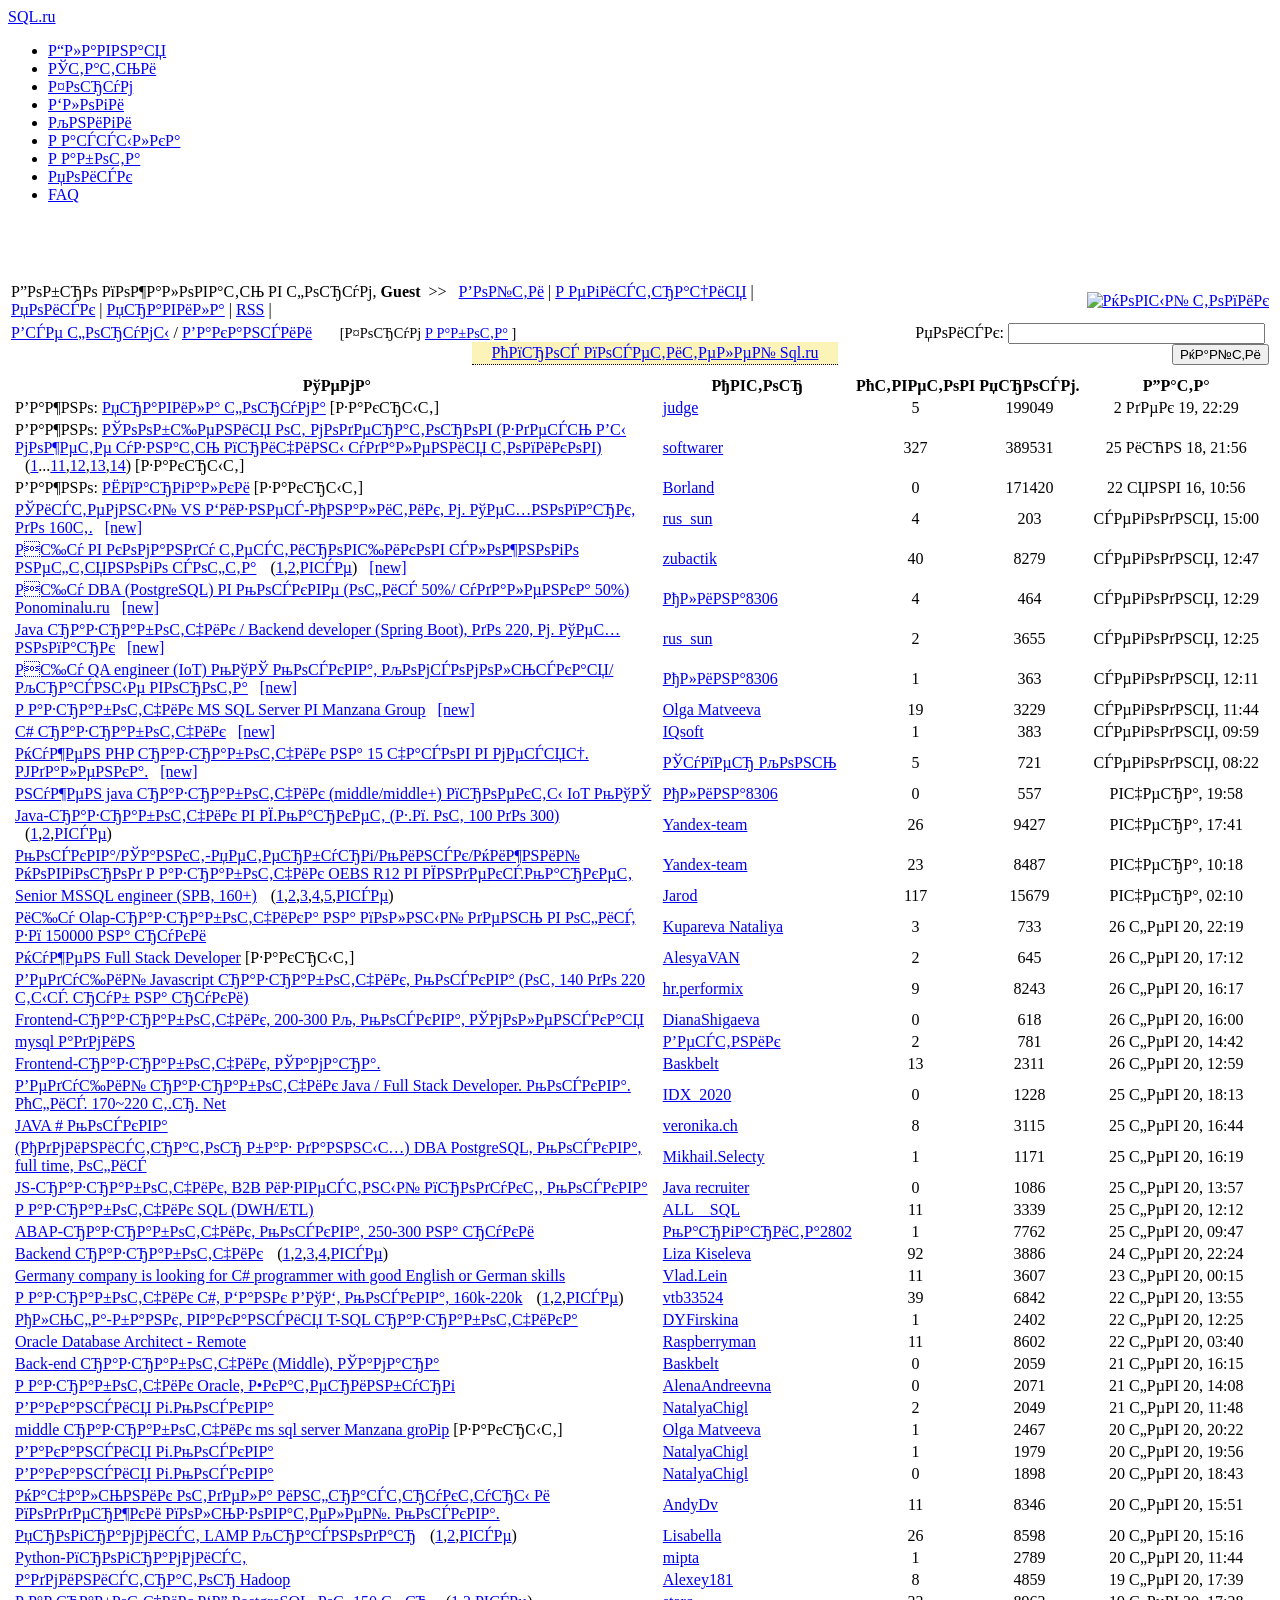
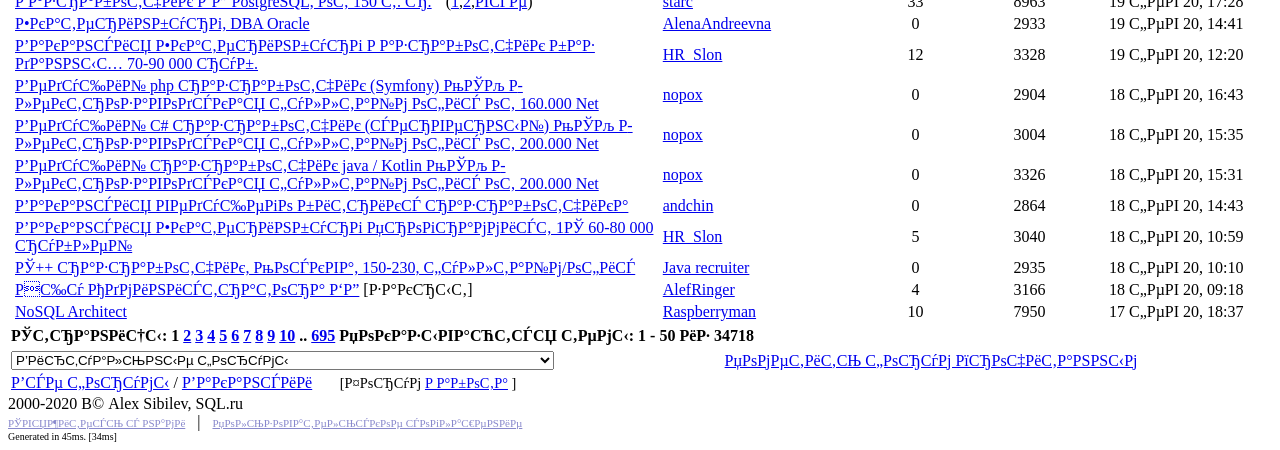
==== commit 5ccfcca0: "Rename page1.html to index.html" ====
--- a/index.html
+++ b/index.html
@@ -1,15 +1,15 @@
 <!DOCTYPE html PUBLIC "-//W3C//DTD XHTML 1.0 Transitional//EN" "http://www.w3.org/TR/xhtml1/DTD/xhtml1-transitional.dtd">
 <!-- saved from url=(0035)https://www.sql.ru/forum/job-offers -->
 <html lang="ru" xmlns="http://www.w3.org/1999/xhtml" xml:lang="ru"><head><meta http-equiv="Content-Type" content="text/html; charset=windows-1251">
-  <title>�������� / ����� / Sql.ru</title>
+  <title>Вакансии / Форум / Sql.ru</title>
   
   <link title="Sql.ru Forum search" type="application/opensearchdescription+xml" rel="search" href="https://www.sql.ru/forum/provider.xml">
   <link rel="stylesheet" type="text/css" href="./pageOne_files/actualforum2.min.css" media="screen">
     <!--[if lte IE 6]>
     <link rel="stylesheet" type="text/css" href="/css/ie.css" media="screen" />
     <![endif]-->
-  <meta name="Description" content="������ ��������� �� ������ ��������"><link rel="Alternate" type="application/rss+xml" title="SQL.ru: ��������" href="https://www.sql.ru/forum/actualrss.aspx?id=66"><link rel="canonical" href="https://www.sql.ru/forum/job-offers">
-  <script async="" src="./pageOne_files/tag.js.��� ��������"></script><script type="text/javascript">jQuery = false;</script>
+  <meta name="Description" content="Список сообщений из форума Вакансии"><link rel="Alternate" type="application/rss+xml" title="SQL.ru: Вакансии" href="https://www.sql.ru/forum/actualrss.aspx?id=66"><link rel="canonical" href="https://www.sql.ru/forum/job-offers">
+  <script async="" src="./pageOne_files/tag.js.Без названия"></script><script type="text/javascript">jQuery = false;</script>
   <!--afhead-->
 <!--  <script type="text/javascript" src="/js/utils.js"></script> -->
 
@@ -21,7 +21,7 @@
  ga('create', 'UA-265508-1', 'sql.ru');
  ga('send', 'pageview');
  </script>
- <script async="" src="./pageOne_files/analytics.js.��� ��������"></script>
+ <script async="" src="./pageOne_files/analytics.js.Без названия"></script>
  <!-- End Google Analytics -->
 </head>
 
@@ -30,7 +30,7 @@
     <div id="header">
       <div class="header-wrap">
         <div id="title">
-          <a href="https://www.sql.ru/" title="�� ������� ��������">SQL.ru</a>
+          <a href="https://www.sql.ru/" title="На главную страницу">SQL.ru</a>
         </div>
         <!--begin case_isguest-->
 <!--        <div id="login">
@@ -38,30 +38,30 @@
             <span class="close" onclick="hideLoginWindow(); return false;">x</span>
 
             <div class="username">
-              <label for="login-input">�����:</label> <input type="text" name="login" id=
+              <label for="login-input">Логин:</label> <input type="text" name="login" id=
               "login-input" />
             </div>
 
             <div class="password">
-              <label for="pass-input">������:</label> <input type="password" name="password" id=
+              <label for="pass-input">Пароль:</label> <input type="password" name="password" id=
               "pass-input" />
             </div>
 			
 			<div style="text-align:left;">
-				<label style="width:auto" for="cbremember">��������� ����</label>
+				<label style="width:auto" for="cbremember">Запомнить меня</label>
 				<input type="checkbox" name="cbremember" id="cbremember" checked="checked" />
 			</div>
 
             <div class="submit">
-              <input type="submit" value="�����" />
+              <input type="submit" value="Войти" />
             </div>
 
             <div class="links">
-              <a href="{url.register}">�����������</a> <a href="{url.remindpass}">������ ������?</a>
+              <a href="{url.register}">Регистрация</a> <a href="{url.remindpass}">Забыли пароль?</a>
             </div>
           </form>
         </div>
-		<span id="login-link" onclick="showLoginWindow(); return false">���� �� ����</span> -->
+		<span id="login-link" onclick="showLoginWindow(); return false">Вход на сайт</span> -->
 		<!--end case_isguest-->
 		<!--begin case_ismember-->
 <!--		<span id="ismember">
@@ -71,27 +71,27 @@
 		<!--end case_ismember-->
 <!--        <form action="afsearch.aspx" method="get" id="top-search" name="top-search">
           <div>
-            <input type="text" name="s" id="search-query" value="�����" class="inactive"
-            onfocus="tffocus(this)" onblur="tfblur(this)" /> <input type="submit" value="�����" />
+            <input type="text" name="s" id="search-query" value="поиск" class="inactive"
+            onfocus="tffocus(this)" onblur="tfblur(this)" /> <input type="submit" value="найти" />
           </div> 
         </form> 
 -->
      <ul id="top-menu">
-          <li><a href="https://www.sql.ru/">�������</a></li>
-
-          <li><a href="https://www.sql.ru/articles">������</a></li>
-
-          <li class="selected"><a href="https://www.sql.ru/forum">�����</a></li>
-
-          <li><a href="https://www.sql.ru/blogs">�����</a></li>
-
-          <li><a href="https://www.sql.ru/books">�����</a></li>
-
-          <li><a href="https://www.sql.ru/subscribe">��������</a></li>
-
-          <li><a href="https://www.sql.ru/forum/job">������</a></li>
-
-          <li><a href="https://www.sql.ru/search">�����</a></li>
+          <li><a href="https://www.sql.ru/">Главная</a></li>
+
+          <li><a href="https://www.sql.ru/articles">Статьи</a></li>
+
+          <li class="selected"><a href="https://www.sql.ru/forum">Форум</a></li>
+
+          <li><a href="https://www.sql.ru/blogs">Блоги</a></li>
+
+          <li><a href="https://www.sql.ru/books">Книги</a></li>
+
+          <li><a href="https://www.sql.ru/subscribe">Рассылка</a></li>
+
+          <li><a href="https://www.sql.ru/forum/job">Работа</a></li>
+
+          <li><a href="https://www.sql.ru/search">Поиск</a></li>
 
           <li><a href="https://www.sql.ru/faq">FAQ</a></li>
         </ul><div id="top-advert"><!-- 468x60 top forum guests -->
@@ -123,26 +123,26 @@
 
   <table class="forummenu">
     <tbody><tr>
-      <td>����� ���������� � �����, <b>Guest</b>&nbsp;&nbsp;&gt;&gt;&nbsp;&nbsp; 
+      <td>Добро пожаловать в форум, <b>Guest</b>&nbsp;&nbsp;&gt;&gt;&nbsp;&nbsp; 
        <!--begin case_isguest-->
-       <a href="https://www.sql.ru/forum/login.aspx?action=login">�����</a>&nbsp;|&nbsp;<a href="https://www.sql.ru/forum/register.aspx">�����������</a>&nbsp;|&nbsp;
-      <!--end case_isguest--><a href="https://www.sql.ru/forum/actualsearch.aspx?bid=66">�����</a>&nbsp;|&nbsp;<a href="https://www.sql.ru/forum/rules.aspx">�������</a>&nbsp;|&nbsp;<a class="rss" href="https://www.sql.ru/forum/actualrss.aspx?id=66">RSS</a>&nbsp;|&nbsp;</td>
-
-      <td style="text-align:right;" align="right"><a href="https://www.sql.ru/forum/actualpost.aspx?bid=66"><img class="button_new" src="./pageOne_files/post.gif" alt="����� �����"></a></td>
+       <a href="https://www.sql.ru/forum/login.aspx?action=login">Войти</a>&nbsp;|&nbsp;<a href="https://www.sql.ru/forum/register.aspx">Регистрация</a>&nbsp;|&nbsp;
+      <!--end case_isguest--><a href="https://www.sql.ru/forum/actualsearch.aspx?bid=66">Поиск</a>&nbsp;|&nbsp;<a href="https://www.sql.ru/forum/rules.aspx">Правила</a>&nbsp;|&nbsp;<a class="rss" href="https://www.sql.ru/forum/actualrss.aspx?id=66">RSS</a>&nbsp;|&nbsp;</td>
+
+      <td style="text-align:right;" align="right"><a href="https://www.sql.ru/forum/actualpost.aspx?bid=66"><img class="button_new" src="./pageOne_files/post.gif" alt="Новый топик"></a></td>
     </tr>
 
     <tr style="font:bold 13px; background-color:#fff;">
-      <td><a class="forumLink" href="https://www.sql.ru/forum">��� ������</a> / <a class="forumLink" href="https://www.sql.ru/forum/job-offers">��������</a>&nbsp;&nbsp;&nbsp;&nbsp;&nbsp; <span style="font-size:90%">&nbsp;[����� <a href="https://www.sql.ru/forum/job">������</a> ]</span>
-            <span class="tooltip" style="float:right; background-color:#fcf3b8;padding: 2px 20px 2px 20px"><a style="color:blue" target="_blank" href="https://docs.google.com/forms/d/e/1FAIpQLSchX7HhjmTRvgZyCW5tdDGEMuc8w6dGRNUUzbG9J_UZg2_eKg/viewform?usp=pp_url&amp;entry.1820758076=__other_option__&amp;entry.1820758076.other_option_response=" rel="nofollow">����� ����������� Sql.ru</a>
-            <span class="tooltiptext">������ ����� ����������� ��������� ��������� ����� ������ ������� � ������� ������� � ������, ������� ������� ��� �������� ������ Sql.ru! </span></span></td>
+      <td><a class="forumLink" href="https://www.sql.ru/forum">Все форумы</a> / <a class="forumLink" href="https://www.sql.ru/forum/job-offers">Вакансии</a>&nbsp;&nbsp;&nbsp;&nbsp;&nbsp; <span style="font-size:90%">&nbsp;[Форум <a href="https://www.sql.ru/forum/job">Работа</a> ]</span>
+            <span class="tooltip" style="float:right; background-color:#fcf3b8;padding: 2px 20px 2px 20px"><a style="color:blue" target="_blank" href="https://docs.google.com/forms/d/e/1FAIpQLSchX7HhjmTRvgZyCW5tdDGEMuc8w6dGRNUUzbG9J_UZg2_eKg/viewform?usp=pp_url&amp;entry.1820758076=__other_option__&amp;entry.1820758076.other_option_response=" rel="nofollow">Опрос посетителей Sql.ru</a>
+            <span class="tooltiptext">Просим наших посетителей потратить несколько минут своего времени и принять участие в опросе, который поможет нам улучшить работу Sql.ru! </span></span></td>
 
       <td align="right">        <form action="https://www.sql.ru/forum/afsearch.aspx" method="get">
-          <label for="search_in">�����:</label>&nbsp;<input id="search_in" name="s" size="30" type="text" value="">&nbsp;<input type="submit" name="submit" value="�����">
+          <label for="search_in">Поиск:</label>&nbsp;<input id="search_in" name="s" size="30" type="text" value="">&nbsp;<input type="submit" name="submit" value="Найти">
           <input type="hidden" name="bid" value="66">
         </form>
 </td>
     </tr>
-  </tbody></table><!--&nbsp;[����� <a href="/forum/job">������</a> ]-->
+  </tbody></table><!--&nbsp;[Форум <a href="/forum/job">Работа</a> ]-->
 
   <table class="sort_options">
     <tbody><tr>
@@ -159,24 +159,24 @@
       <tbody><tr>
         <th class="icon_cell"></th>
 
-        <th>����</th>
-
-        <th>�����</th>
-
-        <th style="width:5%">�������</th>
-
-        <th style="width:5%">�����.</th>
-
-        <th style="width:15%">����</th>
+        <th>Тема</th>
+
+        <th>Автор</th>
+
+        <th style="width:5%">Ответов</th>
+
+        <th style="width:5%">Просм.</th>
+
+        <th style="width:15%">Дата</th>
       </tr>
 
       <tr>
         <td class="icon_cell"><img src="./pageOne_files/exclamation.gif" alt=""></td>
 
-        <td class="postslisttopic">�����:   <a href="https://www.sql.ru/forum/484798/pravila-foruma">������� ������</a>
+        <td class="postslisttopic">Важно:   <a href="https://www.sql.ru/forum/484798/pravila-foruma">Правила форума</a>
         
          <!--begin case_istopicclosed-->
-         <span class="closedTopic"> [������]</span> <!--end case_istopicclosed-->
+         <span class="closedTopic"> [закрыт]</span> <!--end case_istopicclosed-->
                  
          </td>
 
@@ -188,17 +188,17 @@
 
         <td style="text-align:center">199049</td>
 
-        <td style="text-align:center" class="altCol">2 ��� 19, 22:29</td>
-      </tr>
-
-      <tr>
-        <td class="icon_cell"><img src="./pageOne_files/message.gif" alt=""></td>
-
-        <td class="postslisttopic">�����:   <a href="https://www.sql.ru/forum/485068/soobshheniya-ot-moderatorov-zdes-vy-mozhete-uznat-prichiny-udaleniya-topikov">��������� �� ����������� (����� �� ������ ������ ������� �������� �������)</a>
+        <td style="text-align:center" class="altCol">2 дек 19, 22:29</td>
+      </tr>
+
+      <tr>
+        <td class="icon_cell"><img src="./pageOne_files/message.gif" alt=""></td>
+
+        <td class="postslisttopic">Важно:   <a href="https://www.sql.ru/forum/485068/soobshheniya-ot-moderatorov-zdes-vy-mozhete-uznat-prichiny-udaleniya-topikov">Сообщения от модераторов (здесь Вы можете узнать причины удаления топиков)</a>
         <!--begin case_ismultipage-->
          <span style="margin-left: 10px">(<a class="pages" href="https://www.sql.ru/forum/485068-1/soobshheniya-ot-moderatorov-zdes-vy-mozhete-uznat-prichiny-udaleniya-topikov">1</a>...<a class="pages" href="https://www.sql.ru/forum/485068-11/soobshheniya-ot-moderatorov-zdes-vy-mozhete-uznat-prichiny-udaleniya-topikov">11</a>,<a class="pages" href="https://www.sql.ru/forum/485068-12/soobshheniya-ot-moderatorov-zdes-vy-mozhete-uznat-prichiny-udaleniya-topikov">12</a>,<a class="pages" href="https://www.sql.ru/forum/485068-13/soobshheniya-ot-moderatorov-zdes-vy-mozhete-uznat-prichiny-udaleniya-topikov">13</a>,<a class="pages" href="https://www.sql.ru/forum/485068-14/soobshheniya-ot-moderatorov-zdes-vy-mozhete-uznat-prichiny-udaleniya-topikov">14</a>)</span> <!--end case_ismultipage-->
          <!--begin case_istopicclosed-->
-         <span class="closedTopic"> [������]</span> <!--end case_istopicclosed-->
+         <span class="closedTopic"> [закрыт]</span> <!--end case_istopicclosed-->
                  
          </td>
 
@@ -210,16 +210,16 @@
 
         <td style="text-align:center">389531</td>
 
-        <td style="text-align:center" class="altCol">25 ��� 18, 21:56</td>
-      </tr>
-
-      <tr>
-        <td class="icon_cell"><img src="./pageOne_files/message.gif" alt=""></td>
-
-        <td class="postslisttopic">�����:   <a href="https://www.sql.ru/forum/1196621/shpargalki">���������</a>
+        <td style="text-align:center" class="altCol">25 июн 18, 21:56</td>
+      </tr>
+
+      <tr>
+        <td class="icon_cell"><img src="./pageOne_files/message.gif" alt=""></td>
+
+        <td class="postslisttopic">Важно:   <a href="https://www.sql.ru/forum/1196621/shpargalki">Шпаргалки</a>
         
          <!--begin case_istopicclosed-->
-         <span class="closedTopic"> [������]</span> <!--end case_istopicclosed-->
+         <span class="closedTopic"> [закрыт]</span> <!--end case_istopicclosed-->
                  
          </td>
 
@@ -231,13 +231,13 @@
 
         <td style="text-align:center">171420</td>
 
-        <td style="text-align:center" class="altCol">22 ��� 16, 10:56</td>
-      </tr>
-
-      <tr>
-        <td class="icon_cell"><img src="./pageOne_files/message.gif" alt=""></td>
-
-        <td class="postslisttopic"> <a href="https://www.sql.ru/forum/1322796/sistemnyy-vs-biznes-analitik-m-tehnopark-do-160t">��������� VS ������-��������, �. ���������, �� 160�.</a>
+        <td style="text-align:center" class="altCol">22 янв 16, 10:56</td>
+      </tr>
+
+      <tr>
+        <td class="icon_cell"><img src="./pageOne_files/message.gif" alt=""></td>
+
+        <td class="postslisttopic"> <a href="https://www.sql.ru/forum/1322796/sistemnyy-vs-biznes-analitik-m-tehnopark-do-160t">Системный VS Бизнес-Аналитик, м. Технопарк, до 160т.</a>
         
          
          &nbsp; <a class="newTopic" href="https://www.sql.ru/forum/actualutils.aspx?action=gotonew&amp;tid=1322796">[new]</a>
@@ -252,15 +252,15 @@
 
         <td style="text-align:center">203</td>
 
-        <td style="text-align:center" class="altCol">�������, 15:00</td>
-      </tr>
-
-      <tr>
-        <td class="icon_cell"><img src="./pageOne_files/message.gif" alt=""></td>
-
-        <td class="postslisttopic"> <a href="https://www.sql.ru/forum/1301554/ishhu-v-komandu-testirovshhikov-slozhnogo-neftyanogo-softa">��� � ������� ������������� �������� ��������� �����</a>
+        <td style="text-align:center" class="altCol">сегодня, 15:00</td>
+      </tr>
+
+      <tr>
+        <td class="icon_cell"><img src="./pageOne_files/message.gif" alt=""></td>
+
+        <td class="postslisttopic"> <a href="https://www.sql.ru/forum/1301554/ishhu-v-komandu-testirovshhikov-slozhnogo-neftyanogo-softa">Ищу в команду тестировщиков сложного нефтяного софта</a>
         <!--begin case_ismultipage-->
-         <span style="margin-left: 10px">(<a class="pages" href="https://www.sql.ru/forum/1301554-1/ishhu-v-komandu-testirovshhikov-slozhnogo-neftyanogo-softa">1</a>,<a class="pages" href="https://www.sql.ru/forum/1301554-2/ishhu-v-komandu-testirovshhikov-slozhnogo-neftyanogo-softa">2</a>,<a class="pages" href="https://www.sql.ru/forum/1301554-a/ishhu-v-komandu-testirovshhikov-slozhnogo-neftyanogo-softa">���</a>)</span> <!--end case_ismultipage-->
+         <span style="margin-left: 10px">(<a class="pages" href="https://www.sql.ru/forum/1301554-1/ishhu-v-komandu-testirovshhikov-slozhnogo-neftyanogo-softa">1</a>,<a class="pages" href="https://www.sql.ru/forum/1301554-2/ishhu-v-komandu-testirovshhikov-slozhnogo-neftyanogo-softa">2</a>,<a class="pages" href="https://www.sql.ru/forum/1301554-a/ishhu-v-komandu-testirovshhikov-slozhnogo-neftyanogo-softa">все</a>)</span> <!--end case_ismultipage-->
          
          &nbsp; <a class="newTopic" href="https://www.sql.ru/forum/actualutils.aspx?action=gotonew&amp;tid=1301554">[new]</a>
                 
@@ -274,13 +274,13 @@
 
         <td style="text-align:center">8279</td>
 
-        <td style="text-align:center" class="altCol">�������, 12:47</td>
-      </tr>
-
-      <tr>
-        <td class="icon_cell"><img src="./pageOne_files/message.gif" alt=""></td>
-
-        <td class="postslisttopic"> <a href="https://www.sql.ru/forum/1322785/ishhu-dba-postgresql-v-moskve-ofis-50-udalenka-50-ponominalu-ru">��� DBA (PostgreSQL) � ������ (���� 50%/ �������� 50%) Ponominalu.ru</a>
+        <td style="text-align:center" class="altCol">сегодня, 12:47</td>
+      </tr>
+
+      <tr>
+        <td class="icon_cell"><img src="./pageOne_files/message.gif" alt=""></td>
+
+        <td class="postslisttopic"> <a href="https://www.sql.ru/forum/1322785/ishhu-dba-postgresql-v-moskve-ofis-50-udalenka-50-ponominalu-ru">Ищу DBA (PostgreSQL) в Москве (офис 50%/ удаленка 50%) Ponominalu.ru</a>
         
          
          &nbsp; <a class="newTopic" href="https://www.sql.ru/forum/actualutils.aspx?action=gotonew&amp;tid=1322785">[new]</a>
@@ -289,19 +289,19 @@
 
         <td class="altCol">
          <a href="https://www.sql.ru/forum/memberinfo.aspx?mid=263456">
-         �����8306 </a> </td>
+         Алина8306 </a> </td>
 
         <td style="text-align:center">4</td>
 
         <td style="text-align:center">464</td>
 
-        <td style="text-align:center" class="altCol">�������, 12:29</td>
-      </tr>
-
-      <tr>
-        <td class="icon_cell"><img src="./pageOne_files/message.gif" alt=""></td>
-
-        <td class="postslisttopic"> <a href="https://www.sql.ru/forum/1322488/java-razrabotchik-backend-developer-spring-boot-do-220-m-tehnopark">Java ����������� / Backend developer (Spring Boot), �� 220, �. ���������</a>
+        <td style="text-align:center" class="altCol">сегодня, 12:29</td>
+      </tr>
+
+      <tr>
+        <td class="icon_cell"><img src="./pageOne_files/message.gif" alt=""></td>
+
+        <td class="postslisttopic"> <a href="https://www.sql.ru/forum/1322488/java-razrabotchik-backend-developer-spring-boot-do-220-m-tehnopark">Java разработчик / Backend developer (Spring Boot), до 220, м. Технопарк</a>
         
          
          &nbsp; <a class="newTopic" href="https://www.sql.ru/forum/actualutils.aspx?action=gotonew&amp;tid=1322488">[new]</a>
@@ -316,13 +316,13 @@
 
         <td style="text-align:center">3655</td>
 
-        <td style="text-align:center" class="altCol">�������, 12:25</td>
-      </tr>
-
-      <tr>
-        <td class="icon_cell"><img src="./pageOne_files/message.gif" alt=""></td>
-
-        <td class="postslisttopic"> <a href="https://www.sql.ru/forum/1322787/ishhu-qa-engineer-iot-mts-moskva-komsomolskaya-krasnye-vorota">��� QA engineer (IoT) ��� ������, �������������/������� ������</a>
+        <td style="text-align:center" class="altCol">сегодня, 12:25</td>
+      </tr>
+
+      <tr>
+        <td class="icon_cell"><img src="./pageOne_files/message.gif" alt=""></td>
+
+        <td class="postslisttopic"> <a href="https://www.sql.ru/forum/1322787/ishhu-qa-engineer-iot-mts-moskva-komsomolskaya-krasnye-vorota">Ищу QA engineer (IoT) МТС Москва, Комсомольская/Красные ворота</a>
         
          
          &nbsp; <a class="newTopic" href="https://www.sql.ru/forum/actualutils.aspx?action=gotonew&amp;tid=1322787">[new]</a>
@@ -331,19 +331,19 @@
 
         <td class="altCol">
          <a href="https://www.sql.ru/forum/memberinfo.aspx?mid=263456">
-         �����8306 </a> </td>
+         Алина8306 </a> </td>
 
         <td style="text-align:center">1</td>
 
         <td style="text-align:center">363</td>
 
-        <td style="text-align:center" class="altCol">�������, 12:11</td>
-      </tr>
-
-      <tr>
-        <td class="icon_cell"><img src="./pageOne_files/message.gif" alt=""></td>
-
-        <td class="postslisttopic"> <a href="https://www.sql.ru/forum/1322574/razrabotchik-ms-sql-server-v-manzana-group">����������� MS SQL Server � Manzana Group</a>
+        <td style="text-align:center" class="altCol">сегодня, 12:11</td>
+      </tr>
+
+      <tr>
+        <td class="icon_cell"><img src="./pageOne_files/message.gif" alt=""></td>
+
+        <td class="postslisttopic"> <a href="https://www.sql.ru/forum/1322574/razrabotchik-ms-sql-server-v-manzana-group">Разработчик MS SQL Server в Manzana Group</a>
         
          
          &nbsp; <a class="newTopic" href="https://www.sql.ru/forum/actualutils.aspx?action=gotonew&amp;tid=1322574">[new]</a>
@@ -358,13 +358,13 @@
 
         <td style="text-align:center">3229</td>
 
-        <td style="text-align:center" class="altCol">�������, 11:44</td>
-      </tr>
-
-      <tr>
-        <td class="icon_cell"><img src="./pageOne_files/message.gif" alt=""></td>
-
-        <td class="postslisttopic"> <a href="https://www.sql.ru/forum/1322788/c-razrabotchik">C# �����������</a>
+        <td style="text-align:center" class="altCol">сегодня, 11:44</td>
+      </tr>
+
+      <tr>
+        <td class="icon_cell"><img src="./pageOne_files/message.gif" alt=""></td>
+
+        <td class="postslisttopic"> <a href="https://www.sql.ru/forum/1322788/c-razrabotchik">C# разработчик</a>
         
          
          &nbsp; <a class="newTopic" href="https://www.sql.ru/forum/actualutils.aspx?action=gotonew&amp;tid=1322788">[new]</a>
@@ -379,13 +379,13 @@
 
         <td style="text-align:center">383</td>
 
-        <td style="text-align:center" class="altCol">�������, 09:59</td>
-      </tr>
-
-      <tr>
-        <td class="icon_cell"><img src="./pageOne_files/message.gif" alt=""></td>
-
-        <td class="postslisttopic"> <a href="https://www.sql.ru/forum/1322749/nuzhen-php-razrabotchik-na-15-chasov-v-mesyac-udalenka">����� PHP ����������� �� 15 ����� � �����. ��������.</a>
+        <td style="text-align:center" class="altCol">сегодня, 09:59</td>
+      </tr>
+
+      <tr>
+        <td class="icon_cell"><img src="./pageOne_files/message.gif" alt=""></td>
+
+        <td class="postslisttopic"> <a href="https://www.sql.ru/forum/1322749/nuzhen-php-razrabotchik-na-15-chasov-v-mesyac-udalenka">Нужен PHP разработчик на 15 часов в месяц. Удаленка.</a>
         
          
          &nbsp; <a class="newTopic" href="https://www.sql.ru/forum/actualutils.aspx?action=gotonew&amp;tid=1322749">[new]</a>
@@ -394,19 +394,19 @@
 
         <td class="altCol">
          <a href="https://www.sql.ru/forum/memberinfo.aspx?mid=87051">
-         ����� ���� </a> </td>
+         Супер Конь </a> </td>
 
         <td style="text-align:center">5</td>
 
         <td style="text-align:center">721</td>
 
-        <td style="text-align:center" class="altCol">�������, 08:22</td>
-      </tr>
-
-      <tr>
-        <td class="icon_cell"><img src="./pageOne_files/message.gif" alt=""></td>
-
-        <td class="postslisttopic"> <a href="https://www.sql.ru/forum/1322779/nuzhen-java-razrabotchik-middle-middle-proekty-iot-mts">����� java ����������� (middle/middle+) ������� IoT ���</a>
+        <td style="text-align:center" class="altCol">сегодня, 08:22</td>
+      </tr>
+
+      <tr>
+        <td class="icon_cell"><img src="./pageOne_files/message.gif" alt=""></td>
+
+        <td class="postslisttopic"> <a href="https://www.sql.ru/forum/1322779/nuzhen-java-razrabotchik-middle-middle-proekty-iot-mts">нужен java разработчик (middle/middle+) проекты IoT МТС</a>
         
          
                  
@@ -414,21 +414,21 @@
 
         <td class="altCol">
          <a href="https://www.sql.ru/forum/memberinfo.aspx?mid=263456">
-         �����8306 </a> </td>
+         Алина8306 </a> </td>
 
         <td style="text-align:center">0</td>
 
         <td style="text-align:center">557</td>
 
-        <td style="text-align:center" class="altCol">�����, 19:58</td>
-      </tr>
-
-      <tr>
-        <td class="icon_cell"><img src="./pageOne_files/message.gif" alt=""></td>
-
-        <td class="postslisttopic"> <a href="https://www.sql.ru/forum/1322145/java-razrabotchik-v-ya-market-z-p-ot-100-do-300">Java-����������� � �.������ (�.�. �� 100 �� 300)</a>
+        <td style="text-align:center" class="altCol">вчера, 19:58</td>
+      </tr>
+
+      <tr>
+        <td class="icon_cell"><img src="./pageOne_files/message.gif" alt=""></td>
+
+        <td class="postslisttopic"> <a href="https://www.sql.ru/forum/1322145/java-razrabotchik-v-ya-market-z-p-ot-100-do-300">Java-разработчик в Я.Маркет (з.п. от 100 до 300)</a>
         <!--begin case_ismultipage-->
-         <span style="margin-left: 10px">(<a class="pages" href="https://www.sql.ru/forum/1322145-1/java-razrabotchik-v-ya-market-z-p-ot-100-do-300">1</a>,<a class="pages" href="https://www.sql.ru/forum/1322145-2/java-razrabotchik-v-ya-market-z-p-ot-100-do-300">2</a>,<a class="pages" href="https://www.sql.ru/forum/1322145-a/java-razrabotchik-v-ya-market-z-p-ot-100-do-300">���</a>)</span> <!--end case_ismultipage-->
+         <span style="margin-left: 10px">(<a class="pages" href="https://www.sql.ru/forum/1322145-1/java-razrabotchik-v-ya-market-z-p-ot-100-do-300">1</a>,<a class="pages" href="https://www.sql.ru/forum/1322145-2/java-razrabotchik-v-ya-market-z-p-ot-100-do-300">2</a>,<a class="pages" href="https://www.sql.ru/forum/1322145-a/java-razrabotchik-v-ya-market-z-p-ot-100-do-300">все</a>)</span> <!--end case_ismultipage-->
          
                  
          </td>
@@ -441,13 +441,13 @@
 
         <td style="text-align:center">9427</td>
 
-        <td style="text-align:center" class="altCol">�����, 17:41</td>
-      </tr>
-
-      <tr>
-        <td class="icon_cell"><img src="./pageOne_files/message.gif" alt=""></td>
-
-        <td class="postslisttopic"> <a href="https://www.sql.ru/forum/1321951/moskva-sankt-peterburg-minsk-nizhniy-novgorod-razrabotchik-oebs-r12-v-yandeks-market">������/�����-���������/�����/������ �������� ����������� OEBS R12 � ������.������</a>
+        <td style="text-align:center" class="altCol">вчера, 17:41</td>
+      </tr>
+
+      <tr>
+        <td class="icon_cell"><img src="./pageOne_files/message.gif" alt=""></td>
+
+        <td class="postslisttopic"> <a href="https://www.sql.ru/forum/1321951/moskva-sankt-peterburg-minsk-nizhniy-novgorod-razrabotchik-oebs-r12-v-yandeks-market">Москва/Санкт-Петербург/Минск/Нижний Новгород Разработчик OEBS R12 в Яндекс.Маркет</a>
         
          
                  
@@ -461,7 +461,7 @@
 
         <td style="text-align:center">8487</td>
 
-        <td style="text-align:center" class="altCol">�����, 10:18</td>
+        <td style="text-align:center" class="altCol">вчера, 10:18</td>
       </tr>
 
       <tr>
@@ -469,7 +469,7 @@
 
         <td class="postslisttopic"> <a href="https://www.sql.ru/forum/1302441/senior-mssql-engineer-spb-160">Senior MSSQL engineer (SPB, 160+)</a>
         <!--begin case_ismultipage-->
-         <span style="margin-left: 10px">(<a class="pages" href="https://www.sql.ru/forum/1302441-1/senior-mssql-engineer-spb-160">1</a>,<a class="pages" href="https://www.sql.ru/forum/1302441-2/senior-mssql-engineer-spb-160">2</a>,<a class="pages" href="https://www.sql.ru/forum/1302441-3/senior-mssql-engineer-spb-160">3</a>,<a class="pages" href="https://www.sql.ru/forum/1302441-4/senior-mssql-engineer-spb-160">4</a>,<a class="pages" href="https://www.sql.ru/forum/1302441-5/senior-mssql-engineer-spb-160">5</a>,<a class="pages" href="https://www.sql.ru/forum/1302441-a/senior-mssql-engineer-spb-160">���</a>)</span> <!--end case_ismultipage-->
+         <span style="margin-left: 10px">(<a class="pages" href="https://www.sql.ru/forum/1302441-1/senior-mssql-engineer-spb-160">1</a>,<a class="pages" href="https://www.sql.ru/forum/1302441-2/senior-mssql-engineer-spb-160">2</a>,<a class="pages" href="https://www.sql.ru/forum/1302441-3/senior-mssql-engineer-spb-160">3</a>,<a class="pages" href="https://www.sql.ru/forum/1302441-4/senior-mssql-engineer-spb-160">4</a>,<a class="pages" href="https://www.sql.ru/forum/1302441-5/senior-mssql-engineer-spb-160">5</a>,<a class="pages" href="https://www.sql.ru/forum/1302441-a/senior-mssql-engineer-spb-160">все</a>)</span> <!--end case_ismultipage-->
          
                  
          </td>
@@ -482,13 +482,13 @@
 
         <td style="text-align:center">15679</td>
 
-        <td style="text-align:center" class="altCol">�����, 02:10</td>
-      </tr>
-
-      <tr>
-        <td class="icon_cell"><img src="./pageOne_files/message.gif" alt=""></td>
-
-        <td class="postslisttopic"> <a href="https://www.sql.ru/forum/1322732/ishhu-olap-razrabotchika-na-polnyy-den-v-ofis-zp-150000-na-ruki">��� Olap-������������ �� ������ ���� � ����, �� 150000 �� ����</a>
+        <td style="text-align:center" class="altCol">вчера, 02:10</td>
+      </tr>
+
+      <tr>
+        <td class="icon_cell"><img src="./pageOne_files/message.gif" alt=""></td>
+
+        <td class="postslisttopic"> <a href="https://www.sql.ru/forum/1322732/ishhu-olap-razrabotchika-na-polnyy-den-v-ofis-zp-150000-na-ruki">ищу Olap-разработчика на полный день в офис, зп 150000 на руки</a>
         
          
                  
@@ -502,16 +502,16 @@
 
         <td style="text-align:center">733</td>
 
-        <td style="text-align:center" class="altCol">26 ��� 20, 22:19</td>
-      </tr>
-
-      <tr>
-        <td class="icon_cell"><img src="./pageOne_files/message.gif" alt=""></td>
-
-        <td class="postslisttopic"> <a href="https://www.sql.ru/forum/1322726/nuzhen-full-stack-developer">����� Full Stack Developer</a>
+        <td style="text-align:center" class="altCol">26 фев 20, 22:19</td>
+      </tr>
+
+      <tr>
+        <td class="icon_cell"><img src="./pageOne_files/message.gif" alt=""></td>
+
+        <td class="postslisttopic"> <a href="https://www.sql.ru/forum/1322726/nuzhen-full-stack-developer">Нужен Full Stack Developer</a>
         
          <!--begin case_istopicclosed-->
-         <span class="closedTopic"> [������]</span> <!--end case_istopicclosed-->
+         <span class="closedTopic"> [закрыт]</span> <!--end case_istopicclosed-->
                  
          </td>
 
@@ -523,13 +523,13 @@
 
         <td style="text-align:center">645</td>
 
-        <td style="text-align:center" class="altCol">26 ��� 20, 17:12</td>
+        <td style="text-align:center" class="altCol">26 фев 20, 17:12</td>
       </tr>
 
       <tr>
         <td class="icon_cell"><img src="./pageOne_files/happy.gif" alt=""></td>
 
-        <td class="postslisttopic"> <a href="https://www.sql.ru/forum/1322055/vedushhiy-javascript-razrabotchik-moskva-ot-140-do-220-tys-rub-na-ruki">������� Javascript �����������, ������ (�� 140 �� 220 ���. ��� �� ����)</a>
+        <td class="postslisttopic"> <a href="https://www.sql.ru/forum/1322055/vedushhiy-javascript-razrabotchik-moskva-ot-140-do-220-tys-rub-na-ruki">Ведущий Javascript разработчик, Москва (от 140 до 220 тыс. руб на руки)</a>
         
          
                  
@@ -543,13 +543,13 @@
 
         <td style="text-align:center">8243</td>
 
-        <td style="text-align:center" class="altCol">26 ��� 20, 16:17</td>
-      </tr>
-
-      <tr>
-        <td class="icon_cell"><img src="./pageOne_files/message.gif" alt=""></td>
-
-        <td class="postslisttopic"> <a href="https://www.sql.ru/forum/1322723/frontend-razrabotchik-200-300-k-moskva-smolenskaya">Frontend-�����������, 200-300 �, ������, ����������</a>
+        <td style="text-align:center" class="altCol">26 фев 20, 16:17</td>
+      </tr>
+
+      <tr>
+        <td class="icon_cell"><img src="./pageOne_files/message.gif" alt=""></td>
+
+        <td class="postslisttopic"> <a href="https://www.sql.ru/forum/1322723/frontend-razrabotchik-200-300-k-moskva-smolenskaya">Frontend-разработчик, 200-300 К, Москва, Смоленская</a>
         
          
                  
@@ -563,13 +563,13 @@
 
         <td style="text-align:center">618</td>
 
-        <td style="text-align:center" class="altCol">26 ��� 20, 16:00</td>
-      </tr>
-
-      <tr>
-        <td class="icon_cell"><img src="./pageOne_files/message.gif" alt=""></td>
-
-        <td class="postslisttopic"> <a href="https://www.sql.ru/forum/1322712/mysql-admin">mysql �����</a>
+        <td style="text-align:center" class="altCol">26 фев 20, 16:00</td>
+      </tr>
+
+      <tr>
+        <td class="icon_cell"><img src="./pageOne_files/message.gif" alt=""></td>
+
+        <td class="postslisttopic"> <a href="https://www.sql.ru/forum/1322712/mysql-admin">mysql админ</a>
         
          
                  
@@ -577,19 +577,19 @@
 
         <td class="altCol">
          <a href="https://www.sql.ru/forum/memberinfo.aspx?mid=147737">
-         ������� </a> </td>
+         Вестник </a> </td>
 
         <td style="text-align:center">2</td>
 
         <td style="text-align:center">781</td>
 
-        <td style="text-align:center" class="altCol">26 ��� 20, 14:42</td>
-      </tr>
-
-      <tr>
-        <td class="icon_cell"><img src="./pageOne_files/message.gif" alt=""></td>
-
-        <td class="postslisttopic"> <a href="https://www.sql.ru/forum/1322582/frontend-razrabotchik-samara">Frontend-�����������, ������.</a>
+        <td style="text-align:center" class="altCol">26 фев 20, 14:42</td>
+      </tr>
+
+      <tr>
+        <td class="icon_cell"><img src="./pageOne_files/message.gif" alt=""></td>
+
+        <td class="postslisttopic"> <a href="https://www.sql.ru/forum/1322582/frontend-razrabotchik-samara">Frontend-разработчик, Самара.</a>
         
          
                  
@@ -603,13 +603,13 @@
 
         <td style="text-align:center">2311</td>
 
-        <td style="text-align:center" class="altCol">26 ��� 20, 12:59</td>
-      </tr>
-
-      <tr>
-        <td class="icon_cell"><img src="./pageOne_files/message.gif" alt=""></td>
-
-        <td class="postslisttopic"> <a href="https://www.sql.ru/forum/1322691/vedushhiy-razrabotchik-java-full-stack-developer-moskva-ofis-170-220-t-r-net">������� ����������� Java / Full Stack Developer. ������. ����. 170~220 �.�. Net</a>
+        <td style="text-align:center" class="altCol">26 фев 20, 12:59</td>
+      </tr>
+
+      <tr>
+        <td class="icon_cell"><img src="./pageOne_files/message.gif" alt=""></td>
+
+        <td class="postslisttopic"> <a href="https://www.sql.ru/forum/1322691/vedushhiy-razrabotchik-java-full-stack-developer-moskva-ofis-170-220-t-r-net">Ведущий разработчик Java / Full Stack Developer. Москва. Офис. 170~220 т.р. Net</a>
         
          
                  
@@ -623,13 +623,13 @@
 
         <td style="text-align:center">1228</td>
 
-        <td style="text-align:center" class="altCol">25 ��� 20, 18:13</td>
-      </tr>
-
-      <tr>
-        <td class="icon_cell"><img src="./pageOne_files/message.gif" alt=""></td>
-
-        <td class="postslisttopic"> <a href="https://www.sql.ru/forum/1321527/java-moskva">JAVA # ������</a>
+        <td style="text-align:center" class="altCol">25 фев 20, 18:13</td>
+      </tr>
+
+      <tr>
+        <td class="icon_cell"><img src="./pageOne_files/message.gif" alt=""></td>
+
+        <td class="postslisttopic"> <a href="https://www.sql.ru/forum/1321527/java-moskva">JAVA # Москва</a>
         
          
                  
@@ -643,13 +643,13 @@
 
         <td style="text-align:center">3115</td>
 
-        <td style="text-align:center" class="altCol">25 ��� 20, 16:44</td>
-      </tr>
-
-      <tr>
-        <td class="icon_cell"><img src="./pageOne_files/message.gif" alt=""></td>
-
-        <td class="postslisttopic"> <a href="https://www.sql.ru/forum/1322683/administrator-baz-dannyh-dba-postgresql-moskva-full-time-ofis">(������������� ��� ������) DBA PostgreSQL, ������, full time, ����</a>
+        <td style="text-align:center" class="altCol">25 фев 20, 16:44</td>
+      </tr>
+
+      <tr>
+        <td class="icon_cell"><img src="./pageOne_files/message.gif" alt=""></td>
+
+        <td class="postslisttopic"> <a href="https://www.sql.ru/forum/1322683/administrator-baz-dannyh-dba-postgresql-moskva-full-time-ofis">(Администратор баз данных) DBA PostgreSQL, Москва, full time, офис</a>
         
          
                  
@@ -663,13 +663,13 @@
 
         <td style="text-align:center">1171</td>
 
-        <td style="text-align:center" class="altCol">25 ��� 20, 16:19</td>
+        <td style="text-align:center" class="altCol">25 фев 20, 16:19</td>
       </tr>
 
       <tr>
         <td class="icon_cell"><img src="./pageOne_files/bigeyes.gif" alt=""></td>
 
-        <td class="postslisttopic"> <a href="https://www.sql.ru/forum/1322682/js-razrabotchik-b2b-izvestnyy-produkt-moskva">JS-�����������, B2B ��������� �������, ������</a>
+        <td class="postslisttopic"> <a href="https://www.sql.ru/forum/1322682/js-razrabotchik-b2b-izvestnyy-produkt-moskva">JS-разработчик, B2B известный продукт, Москва</a>
         
          
                  
@@ -683,13 +683,13 @@
 
         <td style="text-align:center">1086</td>
 
-        <td style="text-align:center" class="altCol">25 ��� 20, 13:57</td>
-      </tr>
-
-      <tr>
-        <td class="icon_cell"><img src="./pageOne_files/message.gif" alt=""></td>
-
-        <td class="postslisttopic"> <a href="https://www.sql.ru/forum/1322545/razrabotchik-sql-dwh-etl">����������� SQL (DWH/ETL)</a>
+        <td style="text-align:center" class="altCol">25 фев 20, 13:57</td>
+      </tr>
+
+      <tr>
+        <td class="icon_cell"><img src="./pageOne_files/message.gif" alt=""></td>
+
+        <td class="postslisttopic"> <a href="https://www.sql.ru/forum/1322545/razrabotchik-sql-dwh-etl">Разработчик SQL (DWH/ETL)</a>
         
          
                  
@@ -703,13 +703,13 @@
 
         <td style="text-align:center">3339</td>
 
-        <td style="text-align:center" class="altCol">25 ��� 20, 12:12</td>
-      </tr>
-
-      <tr>
-        <td class="icon_cell"><img src="./pageOne_files/message.gif" alt=""></td>
-
-        <td class="postslisttopic"> <a href="https://www.sql.ru/forum/1322239/abap-razrabotchik-moskva-250-300-na-ruki">ABAP-�����������, ������, 250-300 �� ����</a>
+        <td style="text-align:center" class="altCol">25 фев 20, 12:12</td>
+      </tr>
+
+      <tr>
+        <td class="icon_cell"><img src="./pageOne_files/message.gif" alt=""></td>
+
+        <td class="postslisttopic"> <a href="https://www.sql.ru/forum/1322239/abap-razrabotchik-moskva-250-300-na-ruki">ABAP-разработчик, Москва, 250-300 на руки</a>
         
          
                  
@@ -717,21 +717,21 @@
 
         <td class="altCol">
          <a href="https://www.sql.ru/forum/memberinfo.aspx?mid=263239">
-         ���������2802 </a> </td>
+         Маргарита2802 </a> </td>
 
         <td style="text-align:center">1</td>
 
         <td style="text-align:center">7762</td>
 
-        <td style="text-align:center" class="altCol">25 ��� 20, 09:47</td>
-      </tr>
-
-      <tr>
-        <td class="icon_cell"><img src="./pageOne_files/message.gif" alt=""></td>
-
-        <td class="postslisttopic"> <a href="https://www.sql.ru/forum/1314399/backend-razrabotchik">Backend �����������</a>
+        <td style="text-align:center" class="altCol">25 фев 20, 09:47</td>
+      </tr>
+
+      <tr>
+        <td class="icon_cell"><img src="./pageOne_files/message.gif" alt=""></td>
+
+        <td class="postslisttopic"> <a href="https://www.sql.ru/forum/1314399/backend-razrabotchik">Backend разработчик</a>
         <!--begin case_ismultipage-->
-         <span style="margin-left: 10px">(<a class="pages" href="https://www.sql.ru/forum/1314399-1/backend-razrabotchik">1</a>,<a class="pages" href="https://www.sql.ru/forum/1314399-2/backend-razrabotchik">2</a>,<a class="pages" href="https://www.sql.ru/forum/1314399-3/backend-razrabotchik">3</a>,<a class="pages" href="https://www.sql.ru/forum/1314399-4/backend-razrabotchik">4</a>,<a class="pages" href="https://www.sql.ru/forum/1314399-a/backend-razrabotchik">���</a>)</span> <!--end case_ismultipage-->
+         <span style="margin-left: 10px">(<a class="pages" href="https://www.sql.ru/forum/1314399-1/backend-razrabotchik">1</a>,<a class="pages" href="https://www.sql.ru/forum/1314399-2/backend-razrabotchik">2</a>,<a class="pages" href="https://www.sql.ru/forum/1314399-3/backend-razrabotchik">3</a>,<a class="pages" href="https://www.sql.ru/forum/1314399-4/backend-razrabotchik">4</a>,<a class="pages" href="https://www.sql.ru/forum/1314399-a/backend-razrabotchik">все</a>)</span> <!--end case_ismultipage-->
          
                  
          </td>
@@ -744,7 +744,7 @@
 
         <td style="text-align:center">3886</td>
 
-        <td style="text-align:center" class="altCol">24 ��� 20, 22:24</td>
+        <td style="text-align:center" class="altCol">24 фев 20, 22:24</td>
       </tr>
 
       <tr>
@@ -764,15 +764,15 @@
 
         <td style="text-align:center">3607</td>
 
-        <td style="text-align:center" class="altCol">23 ��� 20, 00:15</td>
-      </tr>
-
-      <tr>
-        <td class="icon_cell"><img src="./pageOne_files/message.gif" alt=""></td>
-
-        <td class="postslisttopic"> <a href="https://www.sql.ru/forum/1320106/razrabotchik-c-bank-vtb-moskva-160k-220k">����������� C#, ���� ���, ������, 160k-220k</a>
+        <td style="text-align:center" class="altCol">23 фев 20, 00:15</td>
+      </tr>
+
+      <tr>
+        <td class="icon_cell"><img src="./pageOne_files/message.gif" alt=""></td>
+
+        <td class="postslisttopic"> <a href="https://www.sql.ru/forum/1320106/razrabotchik-c-bank-vtb-moskva-160k-220k">Разработчик C#, Банк ВТБ, Москва, 160k-220k</a>
         <!--begin case_ismultipage-->
-         <span style="margin-left: 10px">(<a class="pages" href="https://www.sql.ru/forum/1320106-1/razrabotchik-c-bank-vtb-moskva-160k-220k">1</a>,<a class="pages" href="https://www.sql.ru/forum/1320106-2/razrabotchik-c-bank-vtb-moskva-160k-220k">2</a>,<a class="pages" href="https://www.sql.ru/forum/1320106-a/razrabotchik-c-bank-vtb-moskva-160k-220k">���</a>)</span> <!--end case_ismultipage-->
+         <span style="margin-left: 10px">(<a class="pages" href="https://www.sql.ru/forum/1320106-1/razrabotchik-c-bank-vtb-moskva-160k-220k">1</a>,<a class="pages" href="https://www.sql.ru/forum/1320106-2/razrabotchik-c-bank-vtb-moskva-160k-220k">2</a>,<a class="pages" href="https://www.sql.ru/forum/1320106-a/razrabotchik-c-bank-vtb-moskva-160k-220k">все</a>)</span> <!--end case_ismultipage-->
          
                  
          </td>
@@ -785,13 +785,13 @@
 
         <td style="text-align:center">6842</td>
 
-        <td style="text-align:center" class="altCol">22 ��� 20, 13:55</td>
-      </tr>
-
-      <tr>
-        <td class="icon_cell"><img src="./pageOne_files/message.gif" alt=""></td>
-
-        <td class="postslisttopic"> <a href="https://www.sql.ru/forum/1322588/alfa-bank-vakansiya-t-sql-razrabotchika">�����-����, �������� T-SQL ������������</a>
+        <td style="text-align:center" class="altCol">22 фев 20, 13:55</td>
+      </tr>
+
+      <tr>
+        <td class="icon_cell"><img src="./pageOne_files/message.gif" alt=""></td>
+
+        <td class="postslisttopic"> <a href="https://www.sql.ru/forum/1322588/alfa-bank-vakansiya-t-sql-razrabotchika">Альфа-банк, вакансия T-SQL разработчика</a>
         
          
                  
@@ -805,7 +805,7 @@
 
         <td style="text-align:center">2402</td>
 
-        <td style="text-align:center" class="altCol">22 ��� 20, 12:25</td>
+        <td style="text-align:center" class="altCol">22 фев 20, 12:25</td>
       </tr>
 
       <tr>
@@ -825,13 +825,13 @@
 
         <td style="text-align:center">8602</td>
 
-        <td style="text-align:center" class="altCol">22 ��� 20, 03:40</td>
-      </tr>
-
-      <tr>
-        <td class="icon_cell"><img src="./pageOne_files/message.gif" alt=""></td>
-
-        <td class="postslisttopic"> <a href="https://www.sql.ru/forum/1322584/back-end-razrabotchik-middle-samara">Back-end ����������� (Middle), ������</a>
+        <td style="text-align:center" class="altCol">22 фев 20, 03:40</td>
+      </tr>
+
+      <tr>
+        <td class="icon_cell"><img src="./pageOne_files/message.gif" alt=""></td>
+
+        <td class="postslisttopic"> <a href="https://www.sql.ru/forum/1322584/back-end-razrabotchik-middle-samara">Back-end разработчик (Middle), Самара</a>
         
          
                  
@@ -845,13 +845,13 @@
 
         <td style="text-align:center">2059</td>
 
-        <td style="text-align:center" class="altCol">21 ��� 20, 16:15</td>
-      </tr>
-
-      <tr>
-        <td class="icon_cell"><img src="./pageOne_files/message.gif" alt=""></td>
-
-        <td class="postslisttopic"> <a href="https://www.sql.ru/forum/1322572/razrabotchik-oracle-ekaterinburg">����������� Oracle, ������������</a>
+        <td style="text-align:center" class="altCol">21 фев 20, 16:15</td>
+      </tr>
+
+      <tr>
+        <td class="icon_cell"><img src="./pageOne_files/message.gif" alt=""></td>
+
+        <td class="postslisttopic"> <a href="https://www.sql.ru/forum/1322572/razrabotchik-oracle-ekaterinburg">Разработчик Oracle, Екатеринбург</a>
         
          
                  
@@ -865,13 +865,13 @@
 
         <td style="text-align:center">2071</td>
 
-        <td style="text-align:center" class="altCol">21 ��� 20, 14:08</td>
-      </tr>
-
-      <tr>
-        <td class="icon_cell"><img src="./pageOne_files/message.gif" alt=""></td>
-
-        <td class="postslisttopic"> <a href="https://www.sql.ru/forum/1322546/vakansiya-g-moskva">�������� �.������</a>
+        <td style="text-align:center" class="altCol">21 фев 20, 14:08</td>
+      </tr>
+
+      <tr>
+        <td class="icon_cell"><img src="./pageOne_files/message.gif" alt=""></td>
+
+        <td class="postslisttopic"> <a href="https://www.sql.ru/forum/1322546/vakansiya-g-moskva">Вакансия г.Москва</a>
         
          
                  
@@ -885,16 +885,16 @@
 
         <td style="text-align:center">2049</td>
 
-        <td style="text-align:center" class="altCol">21 ��� 20, 11:48</td>
-      </tr>
-
-      <tr>
-        <td class="icon_cell"><img src="./pageOne_files/message.gif" alt=""></td>
-
-        <td class="postslisttopic"> <a href="https://www.sql.ru/forum/1322543/middle-razrabotchik-ms-sql-server-manzana-grogp">middle ����������� ms sql server Manzana gro�p</a>
+        <td style="text-align:center" class="altCol">21 фев 20, 11:48</td>
+      </tr>
+
+      <tr>
+        <td class="icon_cell"><img src="./pageOne_files/message.gif" alt=""></td>
+
+        <td class="postslisttopic"> <a href="https://www.sql.ru/forum/1322543/middle-razrabotchik-ms-sql-server-manzana-grogp">middle разработчик ms sql server Manzana groгp</a>
         
          <!--begin case_istopicclosed-->
-         <span class="closedTopic"> [������]</span> <!--end case_istopicclosed-->
+         <span class="closedTopic"> [закрыт]</span> <!--end case_istopicclosed-->
                  
          </td>
 
@@ -906,13 +906,13 @@
 
         <td style="text-align:center">2467</td>
 
-        <td style="text-align:center" class="altCol">20 ��� 20, 20:22</td>
-      </tr>
-
-      <tr>
-        <td class="icon_cell"><img src="./pageOne_files/message.gif" alt=""></td>
-
-        <td class="postslisttopic"> <a href="https://www.sql.ru/forum/1322547/vakansiya-g-moskva">�������� �.������</a>
+        <td style="text-align:center" class="altCol">20 фев 20, 20:22</td>
+      </tr>
+
+      <tr>
+        <td class="icon_cell"><img src="./pageOne_files/message.gif" alt=""></td>
+
+        <td class="postslisttopic"> <a href="https://www.sql.ru/forum/1322547/vakansiya-g-moskva">Вакансия г.Москва</a>
         
          
                  
@@ -926,13 +926,13 @@
 
         <td style="text-align:center">1979</td>
 
-        <td style="text-align:center" class="altCol">20 ��� 20, 19:56</td>
-      </tr>
-
-      <tr>
-        <td class="icon_cell"><img src="./pageOne_files/message.gif" alt=""></td>
-
-        <td class="postslisttopic"> <a href="https://www.sql.ru/forum/1322544/vakansiya-g-moskva">�������� �.������</a>
+        <td style="text-align:center" class="altCol">20 фев 20, 19:56</td>
+      </tr>
+
+      <tr>
+        <td class="icon_cell"><img src="./pageOne_files/message.gif" alt=""></td>
+
+        <td class="postslisttopic"> <a href="https://www.sql.ru/forum/1322544/vakansiya-g-moskva">Вакансия г.Москва</a>
         
          
                  
@@ -946,13 +946,13 @@
 
         <td style="text-align:center">1898</td>
 
-        <td style="text-align:center" class="altCol">20 ��� 20, 18:43</td>
-      </tr>
-
-      <tr>
-        <td class="icon_cell"><img src="./pageOne_files/message.gif" alt=""></td>
-
-        <td class="postslisttopic"> <a href="https://www.sql.ru/forum/1322236/nachalnik-otdela-infrastruktury-i-podderzhki-polzovateley-moskva">��������� ������ �������������� � ��������� �������������.  ������.</a>
+        <td style="text-align:center" class="altCol">20 фев 20, 18:43</td>
+      </tr>
+
+      <tr>
+        <td class="icon_cell"><img src="./pageOne_files/message.gif" alt=""></td>
+
+        <td class="postslisttopic"> <a href="https://www.sql.ru/forum/1322236/nachalnik-otdela-infrastruktury-i-podderzhki-polzovateley-moskva">Начальник отдела инфраструктуры и поддержки пользователей.  Москва.</a>
         
          
                  
@@ -966,15 +966,15 @@
 
         <td style="text-align:center">8346</td>
 
-        <td style="text-align:center" class="altCol">20 ��� 20, 15:51</td>
-      </tr>
-
-      <tr>
-        <td class="icon_cell"><img src="./pageOne_files/message.gif" alt=""></td>
-
-        <td class="postslisttopic"> <a href="https://www.sql.ru/forum/1321922/programmist-lamp-krasnodar">����������� LAMP ���������</a>
+        <td style="text-align:center" class="altCol">20 фев 20, 15:51</td>
+      </tr>
+
+      <tr>
+        <td class="icon_cell"><img src="./pageOne_files/message.gif" alt=""></td>
+
+        <td class="postslisttopic"> <a href="https://www.sql.ru/forum/1321922/programmist-lamp-krasnodar">Программист LAMP Краснодар</a>
         <!--begin case_ismultipage-->
-         <span style="margin-left: 10px">(<a class="pages" href="https://www.sql.ru/forum/1321922-1/programmist-lamp-krasnodar">1</a>,<a class="pages" href="https://www.sql.ru/forum/1321922-2/programmist-lamp-krasnodar">2</a>,<a class="pages" href="https://www.sql.ru/forum/1321922-a/programmist-lamp-krasnodar">���</a>)</span> <!--end case_ismultipage-->
+         <span style="margin-left: 10px">(<a class="pages" href="https://www.sql.ru/forum/1321922-1/programmist-lamp-krasnodar">1</a>,<a class="pages" href="https://www.sql.ru/forum/1321922-2/programmist-lamp-krasnodar">2</a>,<a class="pages" href="https://www.sql.ru/forum/1321922-a/programmist-lamp-krasnodar">все</a>)</span> <!--end case_ismultipage-->
          
                  
          </td>
@@ -987,13 +987,13 @@
 
         <td style="text-align:center">8598</td>
 
-        <td style="text-align:center" class="altCol">20 ��� 20, 15:16</td>
-      </tr>
-
-      <tr>
-        <td class="icon_cell"><img src="./pageOne_files/message.gif" alt=""></td>
-
-        <td class="postslisttopic"> <a href="https://www.sql.ru/forum/1322517/python-programmist">Python-�����������</a>
+        <td style="text-align:center" class="altCol">20 фев 20, 15:16</td>
+      </tr>
+
+      <tr>
+        <td class="icon_cell"><img src="./pageOne_files/message.gif" alt=""></td>
+
+        <td class="postslisttopic"> <a href="https://www.sql.ru/forum/1322517/python-programmist">Python-программист</a>
         
          
                  
@@ -1007,13 +1007,13 @@
 
         <td style="text-align:center">2789</td>
 
-        <td style="text-align:center" class="altCol">20 ��� 20, 11:44</td>
-      </tr>
-
-      <tr>
-        <td class="icon_cell"><img src="./pageOne_files/message.gif" alt=""></td>
-
-        <td class="postslisttopic"> <a href="https://www.sql.ru/forum/1288379/administrator-hadoop">������������� Hadoop</a>
+        <td style="text-align:center" class="altCol">20 фев 20, 11:44</td>
+      </tr>
+
+      <tr>
+        <td class="icon_cell"><img src="./pageOne_files/message.gif" alt=""></td>
+
+        <td class="postslisttopic"> <a href="https://www.sql.ru/forum/1288379/administrator-hadoop">администратор Hadoop</a>
         
          
                  
@@ -1027,15 +1027,15 @@
 
         <td style="text-align:center">4859</td>
 
-        <td style="text-align:center" class="altCol">19 ��� 20, 17:39</td>
-      </tr>
-
-      <tr>
-        <td class="icon_cell"><img src="./pageOne_files/message.gif" alt=""></td>
-
-        <td class="postslisttopic"> <a href="https://www.sql.ru/forum/1322257/razrabotchik-bd-postgresql-ot-150-t-r">����������� �� PostgreSQL, �� 150 �. �.</a>
+        <td style="text-align:center" class="altCol">19 фев 20, 17:39</td>
+      </tr>
+
+      <tr>
+        <td class="icon_cell"><img src="./pageOne_files/message.gif" alt=""></td>
+
+        <td class="postslisttopic"> <a href="https://www.sql.ru/forum/1322257/razrabotchik-bd-postgresql-ot-150-t-r">Разработчик БД PostgreSQL, от 150 т. р.</a>
         <!--begin case_ismultipage-->
-         <span style="margin-left: 10px">(<a class="pages" href="https://www.sql.ru/forum/1322257-1/razrabotchik-bd-postgresql-ot-150-t-r">1</a>,<a class="pages" href="https://www.sql.ru/forum/1322257-2/razrabotchik-bd-postgresql-ot-150-t-r">2</a>,<a class="pages" href="https://www.sql.ru/forum/1322257-a/razrabotchik-bd-postgresql-ot-150-t-r">���</a>)</span> <!--end case_ismultipage-->
+         <span style="margin-left: 10px">(<a class="pages" href="https://www.sql.ru/forum/1322257-1/razrabotchik-bd-postgresql-ot-150-t-r">1</a>,<a class="pages" href="https://www.sql.ru/forum/1322257-2/razrabotchik-bd-postgresql-ot-150-t-r">2</a>,<a class="pages" href="https://www.sql.ru/forum/1322257-a/razrabotchik-bd-postgresql-ot-150-t-r">все</a>)</span> <!--end case_ismultipage-->
          
                  
          </td>
@@ -1048,13 +1048,13 @@
 
         <td style="text-align:center">8963</td>
 
-        <td style="text-align:center" class="altCol">19 ��� 20, 17:28</td>
-      </tr>
-
-      <tr>
-        <td class="icon_cell"><img src="./pageOne_files/message.gif" alt=""></td>
-
-        <td class="postslisttopic"> <a href="https://www.sql.ru/forum/1322495/ekaterinburg-dba-oracle">������������, DBA Oracle</a>
+        <td style="text-align:center" class="altCol">19 фев 20, 17:28</td>
+      </tr>
+
+      <tr>
+        <td class="icon_cell"><img src="./pageOne_files/message.gif" alt=""></td>
+
+        <td class="postslisttopic"> <a href="https://www.sql.ru/forum/1322495/ekaterinburg-dba-oracle">Екатеринбург, DBA Oracle</a>
         
          
                  
@@ -1068,13 +1068,13 @@
 
         <td style="text-align:center">2933</td>
 
-        <td style="text-align:center" class="altCol">19 ��� 20, 14:41</td>
-      </tr>
-
-      <tr>
-        <td class="icon_cell"><img src="./pageOne_files/message.gif" alt=""></td>
-
-        <td class="postslisttopic"> <a href="https://www.sql.ru/forum/1322382/vakansiya-ekaterinburg-razrabotchik-baz-dannyh-70-90-000-rub">�������� ������������ ����������� ��� ������ 70-90 000 ���.</a>
+        <td style="text-align:center" class="altCol">19 фев 20, 14:41</td>
+      </tr>
+
+      <tr>
+        <td class="icon_cell"><img src="./pageOne_files/message.gif" alt=""></td>
+
+        <td class="postslisttopic"> <a href="https://www.sql.ru/forum/1322382/vakansiya-ekaterinburg-razrabotchik-baz-dannyh-70-90-000-rub">Вакансия Екатеринбург Разработчик баз данных 70-90 000 руб.</a>
         
          
                  
@@ -1088,13 +1088,13 @@
 
         <td style="text-align:center">3328</td>
 
-        <td style="text-align:center" class="altCol">19 ��� 20, 12:20</td>
-      </tr>
-
-      <tr>
-        <td class="icon_cell"><img src="./pageOne_files/message.gif" alt=""></td>
-
-        <td class="postslisttopic"> <a href="https://www.sql.ru/forum/1322456/vedushhiy-php-razrabotchik-symfony-msk-elektrozavodskaya-fulltaym-ofis-ot-160-000-net">������� php ����������� (Symfony) ��� ���������������� �������� ���� �� 160.000 Net</a>
+        <td style="text-align:center" class="altCol">19 фев 20, 12:20</td>
+      </tr>
+
+      <tr>
+        <td class="icon_cell"><img src="./pageOne_files/message.gif" alt=""></td>
+
+        <td class="postslisttopic"> <a href="https://www.sql.ru/forum/1322456/vedushhiy-php-razrabotchik-symfony-msk-elektrozavodskaya-fulltaym-ofis-ot-160-000-net">Ведущий php разработчик (Symfony) МСК Электрозаводская фуллтайм офис от 160.000 Net</a>
         
          
                  
@@ -1108,13 +1108,13 @@
 
         <td style="text-align:center">2904</td>
 
-        <td style="text-align:center" class="altCol">18 ��� 20, 16:43</td>
-      </tr>
-
-      <tr>
-        <td class="icon_cell"><img src="./pageOne_files/message.gif" alt=""></td>
-
-        <td class="postslisttopic"> <a href="https://www.sql.ru/forum/1322453/vedushhiy-c-razrabotchik-servernyy-msk-elektrozavodskaya-fulltaym-ofis-ot-200-000-net">������� C# ����������� (���������) ��� ���������������� �������� ���� �� 200.000 Net</a>
+        <td style="text-align:center" class="altCol">18 фев 20, 16:43</td>
+      </tr>
+
+      <tr>
+        <td class="icon_cell"><img src="./pageOne_files/message.gif" alt=""></td>
+
+        <td class="postslisttopic"> <a href="https://www.sql.ru/forum/1322453/vedushhiy-c-razrabotchik-servernyy-msk-elektrozavodskaya-fulltaym-ofis-ot-200-000-net">Ведущий C# разработчик (серверный) МСК Электрозаводская фуллтайм офис от 200.000 Net</a>
         
          
                  
@@ -1128,13 +1128,13 @@
 
         <td style="text-align:center">3004</td>
 
-        <td style="text-align:center" class="altCol">18 ��� 20, 15:35</td>
-      </tr>
-
-      <tr>
-        <td class="icon_cell"><img src="./pageOne_files/message.gif" alt=""></td>
-
-        <td class="postslisttopic"> <a href="https://www.sql.ru/forum/1322452/vedushhiy-razrabotchik-java-kotlin-msk-elektrozavodskaya-fulltaym-ofis-ot-200-000-net">������� ����������� java / Kotlin ��� ���������������� �������� ���� �� 200.000 Net</a>
+        <td style="text-align:center" class="altCol">18 фев 20, 15:35</td>
+      </tr>
+
+      <tr>
+        <td class="icon_cell"><img src="./pageOne_files/message.gif" alt=""></td>
+
+        <td class="postslisttopic"> <a href="https://www.sql.ru/forum/1322452/vedushhiy-razrabotchik-java-kotlin-msk-elektrozavodskaya-fulltaym-ofis-ot-200-000-net">Ведущий разработчик java / Kotlin МСК Электрозаводская фуллтайм офис от 200.000 Net</a>
         
          
                  
@@ -1148,13 +1148,13 @@
 
         <td style="text-align:center">3326</td>
 
-        <td style="text-align:center" class="altCol">18 ��� 20, 15:31</td>
-      </tr>
-
-      <tr>
-        <td class="icon_cell"><img src="./pageOne_files/message.gif" alt=""></td>
-
-        <td class="postslisttopic"> <a href="https://www.sql.ru/forum/1322448/vakansiya-vedushhego-bitriks-razrabotchika">�������� �������� ������� ������������</a>
+        <td style="text-align:center" class="altCol">18 фев 20, 15:31</td>
+      </tr>
+
+      <tr>
+        <td class="icon_cell"><img src="./pageOne_files/message.gif" alt=""></td>
+
+        <td class="postslisttopic"> <a href="https://www.sql.ru/forum/1322448/vakansiya-vedushhego-bitriks-razrabotchika">Вакансия ведущего битрикс разработчика</a>
         
          
                  
@@ -1168,13 +1168,13 @@
 
         <td style="text-align:center">2864</td>
 
-        <td style="text-align:center" class="altCol">18 ��� 20, 14:43</td>
-      </tr>
-
-      <tr>
-        <td class="icon_cell"><img src="./pageOne_files/message.gif" alt=""></td>
-
-        <td class="postslisttopic"> <a href="https://www.sql.ru/forum/1322383/vakansiya-ekaterinburg-programmist-1s-60-80-000-rubley">�������� ������������ ����������� 1� 60-80 000 ������</a>
+        <td style="text-align:center" class="altCol">18 фев 20, 14:43</td>
+      </tr>
+
+      <tr>
+        <td class="icon_cell"><img src="./pageOne_files/message.gif" alt=""></td>
+
+        <td class="postslisttopic"> <a href="https://www.sql.ru/forum/1322383/vakansiya-ekaterinburg-programmist-1s-60-80-000-rubley">Вакансия Екатеринбург Программист 1С 60-80 000 рублей</a>
         
          
                  
@@ -1188,13 +1188,13 @@
 
         <td style="text-align:center">3040</td>
 
-        <td style="text-align:center" class="altCol">18 ��� 20, 10:59</td>
-      </tr>
-
-      <tr>
-        <td class="icon_cell"><img src="./pageOne_files/message.gif" alt=""></td>
-
-        <td class="postslisttopic"> <a href="https://www.sql.ru/forum/1322418/s-razrabotchik-moskva-150-230-fulltaym-ofis">�++ �����������, ������, 150-230, ��������/����</a>
+        <td style="text-align:center" class="altCol">18 фев 20, 10:59</td>
+      </tr>
+
+      <tr>
+        <td class="icon_cell"><img src="./pageOne_files/message.gif" alt=""></td>
+
+        <td class="postslisttopic"> <a href="https://www.sql.ru/forum/1322418/s-razrabotchik-moskva-150-230-fulltaym-ofis">С++ разработчик, Москва, 150-230, фуллтайм/офис</a>
         
          
                  
@@ -1208,16 +1208,16 @@
 
         <td style="text-align:center">2935</td>
 
-        <td style="text-align:center" class="altCol">18 ��� 20, 10:10</td>
-      </tr>
-
-      <tr>
-        <td class="icon_cell"><img src="./pageOne_files/message.gif" alt=""></td>
-
-        <td class="postslisttopic"> <a href="https://www.sql.ru/forum/1322394/ishhu-administratora-bd">��� �������������� ��</a>
+        <td style="text-align:center" class="altCol">18 фев 20, 10:10</td>
+      </tr>
+
+      <tr>
+        <td class="icon_cell"><img src="./pageOne_files/message.gif" alt=""></td>
+
+        <td class="postslisttopic"> <a href="https://www.sql.ru/forum/1322394/ishhu-administratora-bd">Ищу Администратора БД</a>
         
          <!--begin case_istopicclosed-->
-         <span class="closedTopic"> [������]</span> <!--end case_istopicclosed-->
+         <span class="closedTopic"> [закрыт]</span> <!--end case_istopicclosed-->
                  
          </td>
 
@@ -1229,7 +1229,7 @@
 
         <td style="text-align:center">3166</td>
 
-        <td style="text-align:center" class="altCol">18 ��� 20, 09:18</td>
+        <td style="text-align:center" class="altCol">18 фев 20, 09:18</td>
       </tr>
 
       <tr>
@@ -1249,7 +1249,7 @@
 
         <td style="text-align:center">7950</td>
 
-        <td style="text-align:center" class="altCol">17 ��� 20, 18:37</td>
+        <td style="text-align:center" class="altCol">17 фев 20, 18:37</td>
       </tr>
       
     </tbody></table>
@@ -1257,9 +1257,9 @@
 
   <table class="sort_options" style="font-weight: bold">
     <tbody><tr>
-      <td style="text-align:left">��������:  <b>1</b>  <a href="https://www.sql.ru/forum/job-offers/2">2</a> <a href="https://www.sql.ru/forum/job-offers/3">3</a> <a href="https://www.sql.ru/forum/job-offers/4">4</a> <a href="https://www.sql.ru/forum/job-offers/5">5</a> <a href="https://www.sql.ru/forum/job-offers/6">6</a> <a href="https://www.sql.ru/forum/job-offers/7">7</a> <a href="https://www.sql.ru/forum/job-offers/8">8</a> <a href="https://www.sql.ru/forum/job-offers/9">9</a> <a href="https://www.sql.ru/forum/job-offers/10">10</a> .. <a href="https://www.sql.ru/forum/job-offers/695">695</a></td>
-
-      <td style="text-align:right">������������ ����: 1 - 50 ��
+      <td style="text-align:left">Страницы:  <b>1</b>  <a href="https://www.vikkingg13.github.io/page2">2</a> <a href="https://www.sql.ru/forum/job-offers/3">3</a> <a href="https://www.sql.ru/forum/job-offers/4">4</a> <a href="https://www.sql.ru/forum/job-offers/5">5</a> <a href="https://www.sql.ru/forum/job-offers/6">6</a> <a href="https://www.sql.ru/forum/job-offers/7">7</a> <a href="https://www.sql.ru/forum/job-offers/8">8</a> <a href="https://www.sql.ru/forum/job-offers/9">9</a> <a href="https://www.sql.ru/forum/job-offers/10">10</a> .. <a href="https://www.sql.ru/forum/job-offers/695">695</a></td>
+
+      <td style="text-align:right">Показываются темы: 1 - 50 из
       34718</td>
     </tr>
 
@@ -1267,21 +1267,21 @@
 
   <table style="border:none; width:100%">
     <tbody><tr>
-      <td><select id="forumSelector" name="bid" class="flatbutton" onchange="forumSelectorChanged()"> <option class="optiongroup" value="-7">����������� ������</option><option value="sqlru-3-days"><!--sel40_-->&nbsp;&nbsp;���� �� ���� ������� �� 3 ���</option><option value="myforums"><!--sel-6_-->&nbsp;&nbsp;��� ��������� ������</option><option class="optiongroup" value="-1">������������� ����</option><option value="microsoft-sql-server"><!--sel1_-->&nbsp;&nbsp;Microsoft SQL Server</option><option value="interbase"><!--sel2_-->&nbsp;&nbsp;Firebird, InterBase</option><option value="oracle"><!--sel3_-->&nbsp;&nbsp;Oracle</option><option value="access"><!--sel4_-->&nbsp;&nbsp;Microsoft Access</option><option value="db2"><!--sel5_-->&nbsp;&nbsp;IBM DB2, WebSphere, IMS, U2, etc</option><option value="mysql"><!--sel6_-->&nbsp;&nbsp;MySQL</option><option value="postgresql"><!--sel7_-->&nbsp;&nbsp;PostgreSQL</option><option value="olap-dwh"><!--sel26_-->&nbsp;&nbsp;OLAP � DWH</option><option value="sybase"><!--sel30_-->&nbsp;&nbsp;Sybase ASA, ASE, IQ</option><option value="informix"><!--sel29_-->&nbsp;&nbsp;Informix</option><option value="db-other"><!--sel23_-->&nbsp;&nbsp;������ ����</option><option value="foxpro"><!--sel37_-->&nbsp;&nbsp;FoxPro, Visual FoxPro</option><option value="cache"><!--sel56_-->&nbsp;&nbsp;Cach&#233;, Ensemble, DeepSee, MiniM, IRIS, GT.M</option><option value="sqlite"><!--sel69_-->&nbsp;&nbsp;SQLite</option><option value="nosql-bigdata"><!--sel73_-->&nbsp;&nbsp;NoSQL, Big Data</option><option class="optiongroup" value="-2">�����c���</option><option value="db-comparison"><!--sel10_-->&nbsp;&nbsp;��������� ����</option><option value="db-design"><!--sel36_-->&nbsp;&nbsp;�������������� ��</option><option value="job"><!--sel9_-->&nbsp;&nbsp;������</option><option value="erp-crm"><!--sel53_-->&nbsp;&nbsp;ERP � ������� �������</option><option value="systems-architecture"><!--sel58_-->&nbsp;&nbsp;���������� �������������� ������</option><option value="testing-qa"><!--sel52_-->&nbsp;&nbsp;������������ � QA</option><option value="reporting"><!--sel57_-->&nbsp;&nbsp;�������� �������</option><option value="za-rubezhom"><!--sel33_-->&nbsp;&nbsp;���� �� �������</option><option value="certification"><!--sel8_-->&nbsp;&nbsp;������������ � ��������</option><option value="hardware"><!--sel62_-->&nbsp;&nbsp;Hardware</option><option value="dev-management"><!--sel64_-->&nbsp;&nbsp;���������� ��������� ���������� ��</option><option value="legal"><!--sel72_-->&nbsp;&nbsp;����������� ������� � ��</option><option class="optiongroup" value="-3">Microsoft.NET</option><option value="dotnet"><!--sel34_-->&nbsp;&nbsp;WinForms, .Net Framework</option><option value="asp-net"><!--sel19_-->&nbsp;&nbsp;ASP.NET</option><option value="ado-linq-ef-orm"><!--sel12_-->&nbsp;&nbsp;ADO.NET, LINQ, Entity Framework, NHibernate, DAL, ORM</option><option value="wpf-silverlight"><!--sel35_-->&nbsp;&nbsp;WPF, Silverlight</option><option value="wcf-ws-remoting"><!--sel71_-->&nbsp;&nbsp;WCF, Web Services, Remoting</option><option class="optiongroup" value="-4">����������������</option><option value="delphi"><!--sel20_-->&nbsp;&nbsp;Delphi</option><option value="cpp"><!--sel21_-->&nbsp;&nbsp;C++</option><option value="visual-basic"><!--sel22_-->&nbsp;&nbsp;Visual Basic</option><option value="programming"><!--sel24_-->&nbsp;&nbsp;����������������</option><option value="java"><!--sel38_-->&nbsp;&nbsp;Java</option><option value="mobile-dev"><!--sel78_-->&nbsp;&nbsp;���������� ��� ��������� ���������</option><option value="powerbuilder"><!--sel39_-->&nbsp;&nbsp;PowerBuilder</option><option value="ms-office"><!--sel46_-->&nbsp;&nbsp;Microsoft Office</option><option value="sharepoint"><!--sel74_-->&nbsp;&nbsp;SharePoint</option><option value="xml"><!--sel59_-->&nbsp;&nbsp;XML, XSL, XPath, XQuery</option><option class="optiongroup" value="-9">Web ����������</option><option value="php-perl"><!--sel18_-->&nbsp;&nbsp;PHP, Perl, Python</option><option value="html-javascript-css"><!--sel61_-->&nbsp;&nbsp;HTML, JavaScript, VBScript, CSS</option><option class="optiongroup" value="-6">����������������� ��</option><option value="windows"><!--sel27_-->&nbsp;&nbsp;Windows</option><option value="linux"><!--sel28_-->&nbsp;&nbsp;Unix-�������</option><option value="other-os"><!--sel41_-->&nbsp;&nbsp;������: Mac OS, PalmOS, BeOS, PocketPC</option><option class="optiongroup" value="-5">SQL.RU</option><option value="sqlru"><!--sel11_-->&nbsp;&nbsp;���������� ������ �����</option><option value="question-answer"><!--sel17_-->&nbsp;&nbsp;������-�����</option><option value="test"><!--sel15_-->&nbsp;&nbsp;Test</option></select><script language="javascript">function forumSelectorChanged()  { if (document.getElementById("forumSelector").value.indexOf("-")==0) return;window.location.href = 'https://www.sql.ru/forum/'+document.getElementById("forumSelector").value; } </script></td>
-
-      <td id="mark_read"><a href="https://www.sql.ru/forum/actualutils.aspx?action=markread&amp;bid=66">�������� ����� �����������</a><br>
+      <td><select id="forumSelector" name="bid" class="flatbutton" onchange="forumSelectorChanged()"> <option class="optiongroup" value="-7">Виртуальные форумы</option><option value="sqlru-3-days"><!--sel40_-->&nbsp;&nbsp;Темы из всех форумов за 3 дня</option><option value="myforums"><!--sel-6_-->&nbsp;&nbsp;Мои избранные форумы</option><option class="optiongroup" value="-1">Использование СУБД</option><option value="microsoft-sql-server"><!--sel1_-->&nbsp;&nbsp;Microsoft SQL Server</option><option value="interbase"><!--sel2_-->&nbsp;&nbsp;Firebird, InterBase</option><option value="oracle"><!--sel3_-->&nbsp;&nbsp;Oracle</option><option value="access"><!--sel4_-->&nbsp;&nbsp;Microsoft Access</option><option value="db2"><!--sel5_-->&nbsp;&nbsp;IBM DB2, WebSphere, IMS, U2, etc</option><option value="mysql"><!--sel6_-->&nbsp;&nbsp;MySQL</option><option value="postgresql"><!--sel7_-->&nbsp;&nbsp;PostgreSQL</option><option value="olap-dwh"><!--sel26_-->&nbsp;&nbsp;OLAP и DWH</option><option value="sybase"><!--sel30_-->&nbsp;&nbsp;Sybase ASA, ASE, IQ</option><option value="informix"><!--sel29_-->&nbsp;&nbsp;Informix</option><option value="db-other"><!--sel23_-->&nbsp;&nbsp;Другие СУБД</option><option value="foxpro"><!--sel37_-->&nbsp;&nbsp;FoxPro, Visual FoxPro</option><option value="cache"><!--sel56_-->&nbsp;&nbsp;Cach&#233;, Ensemble, DeepSee, MiniM, IRIS, GT.M</option><option value="sqlite"><!--sel69_-->&nbsp;&nbsp;SQLite</option><option value="nosql-bigdata"><!--sel73_-->&nbsp;&nbsp;NoSQL, Big Data</option><option class="optiongroup" value="-2">Дискуcсии</option><option value="db-comparison"><!--sel10_-->&nbsp;&nbsp;Сравнение СУБД</option><option value="db-design"><!--sel36_-->&nbsp;&nbsp;Проектирование БД</option><option value="job"><!--sel9_-->&nbsp;&nbsp;Работа</option><option value="erp-crm"><!--sel53_-->&nbsp;&nbsp;ERP и учетные системы</option><option value="systems-architecture"><!--sel58_-->&nbsp;&nbsp;Разработка информационных систем</option><option value="testing-qa"><!--sel52_-->&nbsp;&nbsp;Тестирование и QA</option><option value="reporting"><!--sel57_-->&nbsp;&nbsp;Отчетные системы</option><option value="za-rubezhom"><!--sel33_-->&nbsp;&nbsp;Наши за рубежом</option><option value="certification"><!--sel8_-->&nbsp;&nbsp;Сертификация и обучение</option><option value="hardware"><!--sel62_-->&nbsp;&nbsp;Hardware</option><option value="dev-management"><!--sel64_-->&nbsp;&nbsp;Управление процессом разработки ИС</option><option value="legal"><!--sel72_-->&nbsp;&nbsp;Юридические вопросы в ИТ</option><option class="optiongroup" value="-3">Microsoft.NET</option><option value="dotnet"><!--sel34_-->&nbsp;&nbsp;WinForms, .Net Framework</option><option value="asp-net"><!--sel19_-->&nbsp;&nbsp;ASP.NET</option><option value="ado-linq-ef-orm"><!--sel12_-->&nbsp;&nbsp;ADO.NET, LINQ, Entity Framework, NHibernate, DAL, ORM</option><option value="wpf-silverlight"><!--sel35_-->&nbsp;&nbsp;WPF, Silverlight</option><option value="wcf-ws-remoting"><!--sel71_-->&nbsp;&nbsp;WCF, Web Services, Remoting</option><option class="optiongroup" value="-4">Программирование</option><option value="delphi"><!--sel20_-->&nbsp;&nbsp;Delphi</option><option value="cpp"><!--sel21_-->&nbsp;&nbsp;C++</option><option value="visual-basic"><!--sel22_-->&nbsp;&nbsp;Visual Basic</option><option value="programming"><!--sel24_-->&nbsp;&nbsp;Программирование</option><option value="java"><!--sel38_-->&nbsp;&nbsp;Java</option><option value="mobile-dev"><!--sel78_-->&nbsp;&nbsp;Разработка под мобильные платформы</option><option value="powerbuilder"><!--sel39_-->&nbsp;&nbsp;PowerBuilder</option><option value="ms-office"><!--sel46_-->&nbsp;&nbsp;Microsoft Office</option><option value="sharepoint"><!--sel74_-->&nbsp;&nbsp;SharePoint</option><option value="xml"><!--sel59_-->&nbsp;&nbsp;XML, XSL, XPath, XQuery</option><option class="optiongroup" value="-9">Web Технологии</option><option value="php-perl"><!--sel18_-->&nbsp;&nbsp;PHP, Perl, Python</option><option value="html-javascript-css"><!--sel61_-->&nbsp;&nbsp;HTML, JavaScript, VBScript, CSS</option><option class="optiongroup" value="-6">Администрирование ОС</option><option value="windows"><!--sel27_-->&nbsp;&nbsp;Windows</option><option value="linux"><!--sel28_-->&nbsp;&nbsp;Unix-системы</option><option value="other-os"><!--sel41_-->&nbsp;&nbsp;Другие: Mac OS, PalmOS, BeOS, PocketPC</option><option class="optiongroup" value="-5">SQL.RU</option><option value="sqlru"><!--sel11_-->&nbsp;&nbsp;Обсуждение нашего сайта</option><option value="question-answer"><!--sel17_-->&nbsp;&nbsp;Вопрос-Ответ</option><option value="test"><!--sel15_-->&nbsp;&nbsp;Test</option></select><script language="javascript">function forumSelectorChanged()  { if (document.getElementById("forumSelector").value.indexOf("-")==0) return;window.location.href = 'https://www.sql.ru/forum/'+document.getElementById("forumSelector").value; } </script></td>
+
+      <td id="mark_read"><a href="https://www.sql.ru/forum/actualutils.aspx?action=markread&amp;bid=66">Пометить форум прочитанным</a><br>
       <!--afadvbottom--></td>
     </tr>
     <tr style="font:bold 13px; background-color:#fff;">
-      <td colspan="2"><a class="forumLink" href="https://www.sql.ru/forum">��� ������</a> / <a class="forumLink" href="https://www.sql.ru/forum/job-offers">��������</a>&nbsp;&nbsp;&nbsp;&nbsp;&nbsp; <span style="font-size:90%">&nbsp;[����� <a href="https://www.sql.ru/forum/job">������</a> ]</span></td>
+      <td colspan="2"><a class="forumLink" href="https://www.sql.ru/forum">Все форумы</a> / <a class="forumLink" href="https://www.sql.ru/forum/job-offers">Вакансии</a>&nbsp;&nbsp;&nbsp;&nbsp;&nbsp; <span style="font-size:90%">&nbsp;[Форум <a href="https://www.sql.ru/forum/job">Работа</a> ]</span></td>
 
       <td></td>
     </tr>
   </tbody></table>
 
 			<div id="footer">
-				<div class="copyright">2000-2020 � Alex Sibilev, SQL.ru<br>
-					<a style="font: 11px Verdana;color:#88C" href="https://www.sql.ru/feedback.aspx">���������&nbsp;�&nbsp;����</a>&nbsp;&nbsp;&nbsp;|&nbsp;&nbsp;&nbsp;<a style="font: 11px Verdana;color:#88C" href="https://www.sql.ru/forum/agreement.aspx">����������������&nbsp;����������</a></div>
+				<div class="copyright">2000-2020 © Alex Sibilev, SQL.ru<br>
+					<a style="font: 11px Verdana;color:#88C" href="https://www.sql.ru/feedback.aspx">Свяжитесь&nbsp;с&nbsp;нами</a>&nbsp;&nbsp;&nbsp;|&nbsp;&nbsp;&nbsp;<a style="font: 11px Verdana;color:#88C" href="https://www.sql.ru/forum/agreement.aspx">Пользовательское&nbsp;соглашение</a></div>
 				<div class="copyright" style="font: 10px verdana">Generated in 45ms. [34ms]</div>
 				<div class="counters">
 				</div>
@@ -1298,4 +1298,4 @@
 
 	</div> <!--page containter-->
 	
-<iframe name="ym-native-frame" title="ym-native-frame" frameborder="0" aria-hidden="true" style="opacity: 0 !important; width: 0px !important; height: 0px !important; position: absolute !important; left: 100% !important; bottom: 100% !important; border: 0px !important;" src="./pageOne_files/saved_resource.html"></iframe></body></html>+<iframe name="ym-native-frame" title="ym-native-frame" frameborder="0" aria-hidden="true" style="opacity: 0 !important; width: 0px !important; height: 0px !important; position: absolute !important; left: 100% !important; bottom: 100% !important; border: 0px !important;" src="./pageOne_files/saved_resource.html"></iframe></body></html>
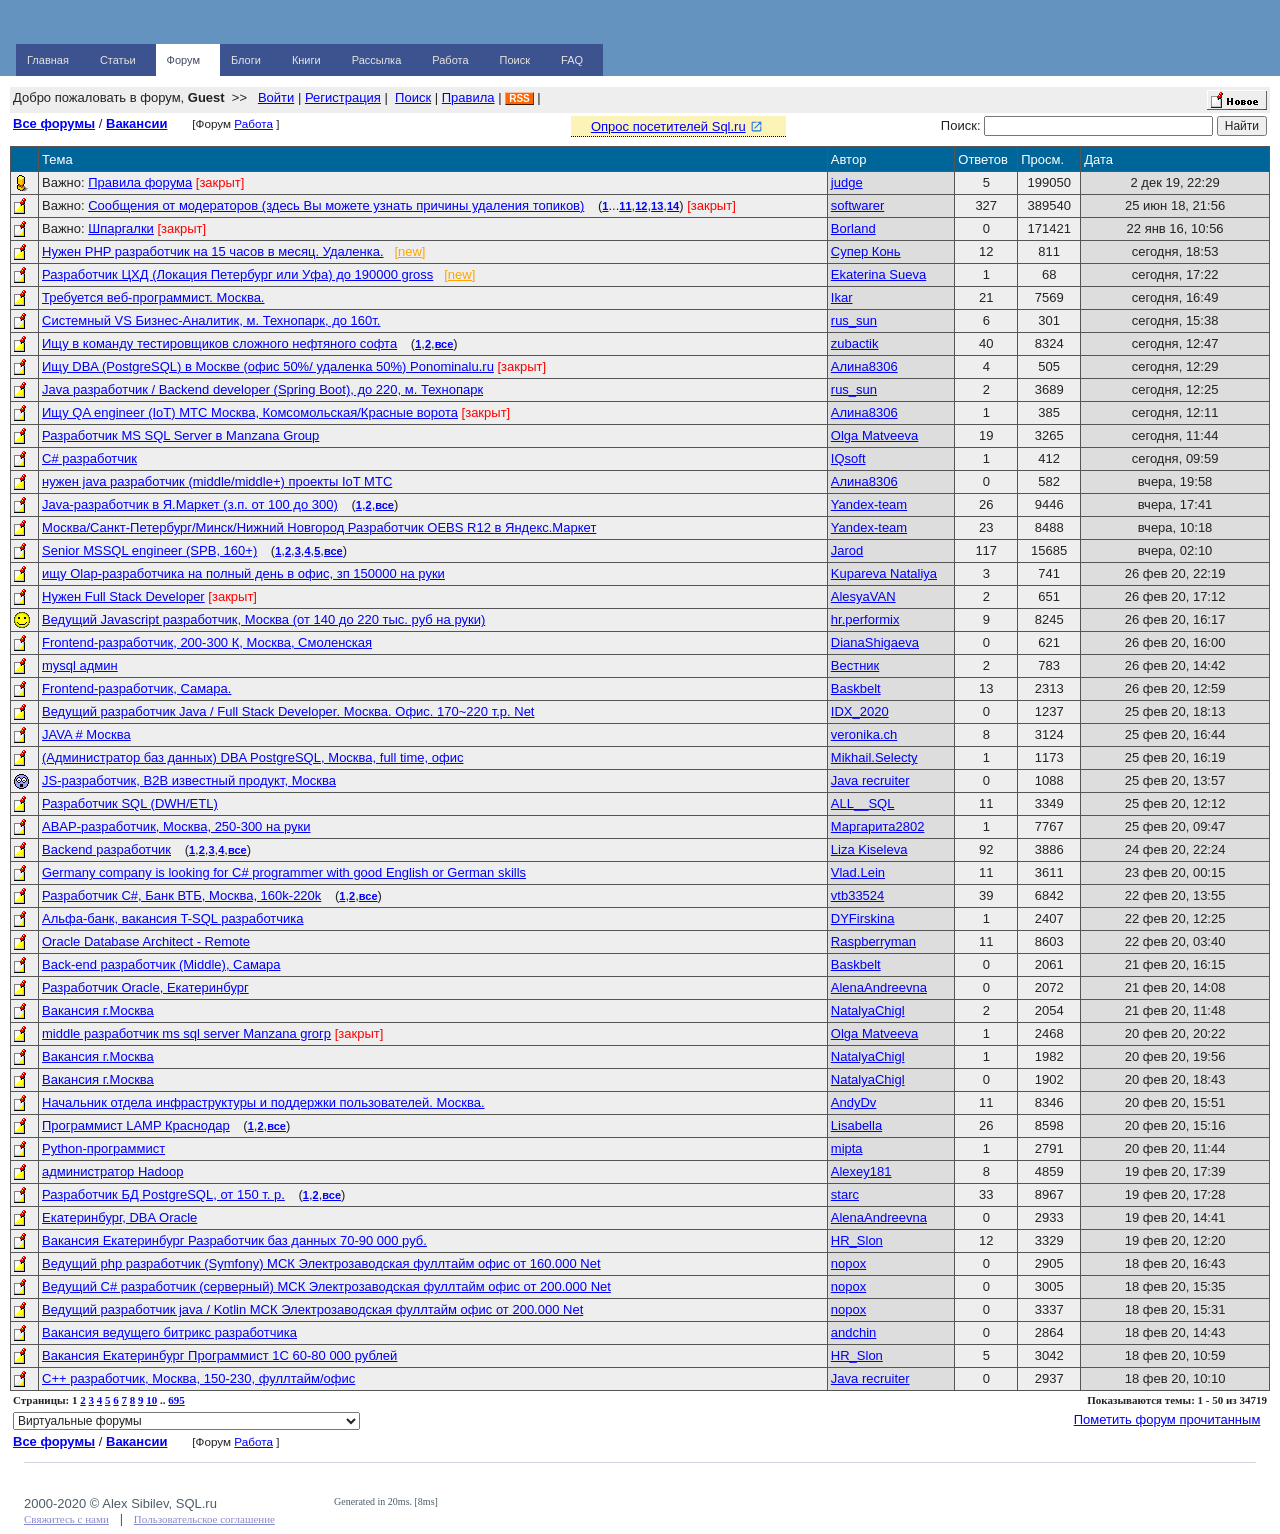
==== commit bfb4b4e4: "Add files via upload" ====
--- a/index.html
+++ b/index.html
@@ -1,15 +1,15 @@
 <!DOCTYPE html PUBLIC "-//W3C//DTD XHTML 1.0 Transitional//EN" "http://www.w3.org/TR/xhtml1/DTD/xhtml1-transitional.dtd">
-<!-- saved from url=(0035)https://www.sql.ru/forum/job-offers -->
+<!-- saved from url=(0037)https://www.sql.ru/forum/job-offers/1 -->
 <html lang="ru" xmlns="http://www.w3.org/1999/xhtml" xml:lang="ru"><head><meta http-equiv="Content-Type" content="text/html; charset=windows-1251">
-  <title>Вакансии / Форум / Sql.ru</title>
+  <title>�������� / ����� / Sql.ru</title>
   
   <link title="Sql.ru Forum search" type="application/opensearchdescription+xml" rel="search" href="https://www.sql.ru/forum/provider.xml">
-  <link rel="stylesheet" type="text/css" href="./pageOne_files/actualforum2.min.css" media="screen">
+  <link rel="stylesheet" type="text/css" href="./index_files/actualforum2.min.css" media="screen">
     <!--[if lte IE 6]>
     <link rel="stylesheet" type="text/css" href="/css/ie.css" media="screen" />
     <![endif]-->
-  <meta name="Description" content="Список сообщений из форума Вакансии"><link rel="Alternate" type="application/rss+xml" title="SQL.ru: Вакансии" href="https://www.sql.ru/forum/actualrss.aspx?id=66"><link rel="canonical" href="https://www.sql.ru/forum/job-offers">
-  <script async="" src="./pageOne_files/tag.js.Без названия"></script><script type="text/javascript">jQuery = false;</script>
+  <meta name="Description" content="������ ��������� �� ������ ��������"><link rel="Alternate" type="application/rss+xml" title="SQL.ru: ��������" href="https://www.sql.ru/forum/actualrss.aspx?id=66"><link rel="canonical" href="https://www.sql.ru/forum/job-offers">
+  <script async="" src="./index_files/tag.js.��� ��������"></script><script type="text/javascript">jQuery = false;</script>
   <!--afhead-->
 <!--  <script type="text/javascript" src="/js/utils.js"></script> -->
 
@@ -21,7 +21,7 @@
  ga('create', 'UA-265508-1', 'sql.ru');
  ga('send', 'pageview');
  </script>
- <script async="" src="./pageOne_files/analytics.js.Без названия"></script>
+ <script async="" src="./index_files/analytics.js.��� ��������"></script>
  <!-- End Google Analytics -->
 </head>
 
@@ -30,7 +30,7 @@
     <div id="header">
       <div class="header-wrap">
         <div id="title">
-          <a href="https://www.sql.ru/" title="На главную страницу">SQL.ru</a>
+          <a href="https://www.sql.ru/" title="�� ������� ��������">SQL.ru</a>
         </div>
         <!--begin case_isguest-->
 <!--        <div id="login">
@@ -38,30 +38,30 @@
             <span class="close" onclick="hideLoginWindow(); return false;">x</span>
 
             <div class="username">
-              <label for="login-input">Логин:</label> <input type="text" name="login" id=
+              <label for="login-input">�����:</label> <input type="text" name="login" id=
               "login-input" />
             </div>
 
             <div class="password">
-              <label for="pass-input">Пароль:</label> <input type="password" name="password" id=
+              <label for="pass-input">������:</label> <input type="password" name="password" id=
               "pass-input" />
             </div>
 			
 			<div style="text-align:left;">
-				<label style="width:auto" for="cbremember">Запомнить меня</label>
+				<label style="width:auto" for="cbremember">��������� ����</label>
 				<input type="checkbox" name="cbremember" id="cbremember" checked="checked" />
 			</div>
 
             <div class="submit">
-              <input type="submit" value="Войти" />
+              <input type="submit" value="�����" />
             </div>
 
             <div class="links">
-              <a href="{url.register}">Регистрация</a> <a href="{url.remindpass}">Забыли пароль?</a>
+              <a href="{url.register}">�����������</a> <a href="{url.remindpass}">������ ������?</a>
             </div>
           </form>
         </div>
-		<span id="login-link" onclick="showLoginWindow(); return false">Вход на сайт</span> -->
+		<span id="login-link" onclick="showLoginWindow(); return false">���� �� ����</span> -->
 		<!--end case_isguest-->
 		<!--begin case_ismember-->
 <!--		<span id="ismember">
@@ -71,27 +71,27 @@
 		<!--end case_ismember-->
 <!--        <form action="afsearch.aspx" method="get" id="top-search" name="top-search">
           <div>
-            <input type="text" name="s" id="search-query" value="поиск" class="inactive"
-            onfocus="tffocus(this)" onblur="tfblur(this)" /> <input type="submit" value="найти" />
+            <input type="text" name="s" id="search-query" value="�����" class="inactive"
+            onfocus="tffocus(this)" onblur="tfblur(this)" /> <input type="submit" value="�����" />
           </div> 
         </form> 
 -->
      <ul id="top-menu">
-          <li><a href="https://www.sql.ru/">Главная</a></li>
-
-          <li><a href="https://www.sql.ru/articles">Статьи</a></li>
-
-          <li class="selected"><a href="https://www.sql.ru/forum">Форум</a></li>
-
-          <li><a href="https://www.sql.ru/blogs">Блоги</a></li>
-
-          <li><a href="https://www.sql.ru/books">Книги</a></li>
-
-          <li><a href="https://www.sql.ru/subscribe">Рассылка</a></li>
-
-          <li><a href="https://www.sql.ru/forum/job">Работа</a></li>
-
-          <li><a href="https://www.sql.ru/search">Поиск</a></li>
+          <li><a href="https://www.sql.ru/">�������</a></li>
+
+          <li><a href="https://www.sql.ru/articles">������</a></li>
+
+          <li class="selected"><a href="https://www.sql.ru/forum">�����</a></li>
+
+          <li><a href="https://www.sql.ru/blogs">�����</a></li>
+
+          <li><a href="https://www.sql.ru/books">�����</a></li>
+
+          <li><a href="https://www.sql.ru/subscribe">��������</a></li>
+
+          <li><a href="https://www.sql.ru/forum/job">������</a></li>
+
+          <li><a href="https://www.sql.ru/search">�����</a></li>
 
           <li><a href="https://www.sql.ru/faq">FAQ</a></li>
         </ul><div id="top-advert"><!-- 468x60 top forum guests -->
@@ -108,7 +108,7 @@
       .tooltip:hover .tooltiptext { visibility: visible;}
   </style>
 
-  <form id="af_form" action="https://www.sql.ru/forum/actualtopics.aspx" method="get" name="af_form">
+  <form id="af_form" action="https://www.sql.ru/forum/job-offers/actualtopics.aspx" method="get" name="af_form">
     <input type="hidden" name="bid" value="66"> <input type="hidden" name="p" value="1"> <input type="hidden" name="s" value="1"> <input type="hidden" name="search" value="">
   </form><script language="javascript" type="text/javascript">
 <!--
@@ -123,26 +123,26 @@
 
   <table class="forummenu">
     <tbody><tr>
-      <td>Добро пожаловать в форум, <b>Guest</b>&nbsp;&nbsp;&gt;&gt;&nbsp;&nbsp; 
+      <td>����� ���������� � �����, <b>Guest</b>&nbsp;&nbsp;&gt;&gt;&nbsp;&nbsp; 
        <!--begin case_isguest-->
-       <a href="https://www.sql.ru/forum/login.aspx?action=login">Войти</a>&nbsp;|&nbsp;<a href="https://www.sql.ru/forum/register.aspx">Регистрация</a>&nbsp;|&nbsp;
-      <!--end case_isguest--><a href="https://www.sql.ru/forum/actualsearch.aspx?bid=66">Поиск</a>&nbsp;|&nbsp;<a href="https://www.sql.ru/forum/rules.aspx">Правила</a>&nbsp;|&nbsp;<a class="rss" href="https://www.sql.ru/forum/actualrss.aspx?id=66">RSS</a>&nbsp;|&nbsp;</td>
-
-      <td style="text-align:right;" align="right"><a href="https://www.sql.ru/forum/actualpost.aspx?bid=66"><img class="button_new" src="./pageOne_files/post.gif" alt="Новый топик"></a></td>
+       <a href="https://www.sql.ru/forum/login.aspx?action=login">�����</a>&nbsp;|&nbsp;<a href="https://www.sql.ru/forum/register.aspx">�����������</a>&nbsp;|&nbsp;
+      <!--end case_isguest--><a href="https://www.sql.ru/forum/actualsearch.aspx?bid=66">�����</a>&nbsp;|&nbsp;<a href="https://www.sql.ru/forum/rules.aspx">�������</a>&nbsp;|&nbsp;<a class="rss" href="https://www.sql.ru/forum/actualrss.aspx?id=66">RSS</a>&nbsp;|&nbsp;</td>
+
+      <td style="text-align:right;" align="right"><a href="https://www.sql.ru/forum/actualpost.aspx?bid=66"><img class="button_new" src="./index_files/post.gif" alt="����� �����"></a></td>
     </tr>
 
     <tr style="font:bold 13px; background-color:#fff;">
-      <td><a class="forumLink" href="https://www.sql.ru/forum">Все форумы</a> / <a class="forumLink" href="https://www.sql.ru/forum/job-offers">Вакансии</a>&nbsp;&nbsp;&nbsp;&nbsp;&nbsp; <span style="font-size:90%">&nbsp;[Форум <a href="https://www.sql.ru/forum/job">Работа</a> ]</span>
-            <span class="tooltip" style="float:right; background-color:#fcf3b8;padding: 2px 20px 2px 20px"><a style="color:blue" target="_blank" href="https://docs.google.com/forms/d/e/1FAIpQLSchX7HhjmTRvgZyCW5tdDGEMuc8w6dGRNUUzbG9J_UZg2_eKg/viewform?usp=pp_url&amp;entry.1820758076=__other_option__&amp;entry.1820758076.other_option_response=" rel="nofollow">Опрос посетителей Sql.ru</a>
-            <span class="tooltiptext">Просим наших посетителей потратить несколько минут своего времени и принять участие в опросе, который поможет нам улучшить работу Sql.ru! </span></span></td>
+      <td><a class="forumLink" href="https://www.sql.ru/forum">��� ������</a> / <a class="forumLink" href="https://www.sql.ru/forum/job-offers">��������</a>&nbsp;&nbsp;&nbsp;&nbsp;&nbsp; <span style="font-size:90%">&nbsp;[����� <a href="https://www.sql.ru/forum/job">������</a> ]</span>
+            <span class="tooltip" style="float:right; background-color:#fcf3b8;padding: 2px 20px 2px 20px"><a style="color:blue" target="_blank" href="https://docs.google.com/forms/d/e/1FAIpQLSchX7HhjmTRvgZyCW5tdDGEMuc8w6dGRNUUzbG9J_UZg2_eKg/viewform?usp=pp_url&amp;entry.1820758076=__other_option__&amp;entry.1820758076.other_option_response=" rel="nofollow">����� ����������� Sql.ru</a>
+            <span class="tooltiptext">������ ����� ����������� ��������� ��������� ����� ������ ������� � ������� ������� � ������, ������� ������� ��� �������� ������ Sql.ru! </span></span></td>
 
       <td align="right">        <form action="https://www.sql.ru/forum/afsearch.aspx" method="get">
-          <label for="search_in">Поиск:</label>&nbsp;<input id="search_in" name="s" size="30" type="text" value="">&nbsp;<input type="submit" name="submit" value="Найти">
+          <label for="search_in">�����:</label>&nbsp;<input id="search_in" name="s" size="30" type="text" value="">&nbsp;<input type="submit" name="submit" value="�����">
           <input type="hidden" name="bid" value="66">
         </form>
 </td>
     </tr>
-  </tbody></table><!--&nbsp;[Форум <a href="/forum/job">Работа</a> ]-->
+  </tbody></table><!--&nbsp;[����� <a href="/forum/job">������</a> ]-->
 
   <table class="sort_options">
     <tbody><tr>
@@ -159,24 +159,24 @@
       <tbody><tr>
         <th class="icon_cell"></th>
 
-        <th>Тема</th>
-
-        <th>Автор</th>
-
-        <th style="width:5%">Ответов</th>
-
-        <th style="width:5%">Просм.</th>
-
-        <th style="width:15%">Дата</th>
-      </tr>
-
-      <tr>
-        <td class="icon_cell"><img src="./pageOne_files/exclamation.gif" alt=""></td>
-
-        <td class="postslisttopic">Важно:   <a href="https://www.sql.ru/forum/484798/pravila-foruma">Правила форума</a>
+        <th>����</th>
+
+        <th>�����</th>
+
+        <th style="width:5%">�������</th>
+
+        <th style="width:5%">�����.</th>
+
+        <th style="width:15%">����</th>
+      </tr>
+
+      <tr>
+        <td class="icon_cell"><img src="./index_files/exclamation.gif" alt=""></td>
+
+        <td class="postslisttopic">�����:   <a href="https://www.sql.ru/forum/484798/pravila-foruma">������� ������</a>
         
          <!--begin case_istopicclosed-->
-         <span class="closedTopic"> [закрыт]</span> <!--end case_istopicclosed-->
+         <span class="closedTopic"> [������]</span> <!--end case_istopicclosed-->
                  
          </td>
 
@@ -186,19 +186,19 @@
 
         <td style="text-align:center">5</td>
 
-        <td style="text-align:center">199049</td>
-
-        <td style="text-align:center" class="altCol">2 дек 19, 22:29</td>
-      </tr>
-
-      <tr>
-        <td class="icon_cell"><img src="./pageOne_files/message.gif" alt=""></td>
-
-        <td class="postslisttopic">Важно:   <a href="https://www.sql.ru/forum/485068/soobshheniya-ot-moderatorov-zdes-vy-mozhete-uznat-prichiny-udaleniya-topikov">Сообщения от модераторов (здесь Вы можете узнать причины удаления топиков)</a>
+        <td style="text-align:center">199050</td>
+
+        <td style="text-align:center" class="altCol">2 ��� 19, 22:29</td>
+      </tr>
+
+      <tr>
+        <td class="icon_cell"><img src="./index_files/message.gif" alt=""></td>
+
+        <td class="postslisttopic">�����:   <a href="https://www.sql.ru/forum/485068/soobshheniya-ot-moderatorov-zdes-vy-mozhete-uznat-prichiny-udaleniya-topikov">��������� �� ����������� (����� �� ������ ������ ������� �������� �������)</a>
         <!--begin case_ismultipage-->
          <span style="margin-left: 10px">(<a class="pages" href="https://www.sql.ru/forum/485068-1/soobshheniya-ot-moderatorov-zdes-vy-mozhete-uznat-prichiny-udaleniya-topikov">1</a>...<a class="pages" href="https://www.sql.ru/forum/485068-11/soobshheniya-ot-moderatorov-zdes-vy-mozhete-uznat-prichiny-udaleniya-topikov">11</a>,<a class="pages" href="https://www.sql.ru/forum/485068-12/soobshheniya-ot-moderatorov-zdes-vy-mozhete-uznat-prichiny-udaleniya-topikov">12</a>,<a class="pages" href="https://www.sql.ru/forum/485068-13/soobshheniya-ot-moderatorov-zdes-vy-mozhete-uznat-prichiny-udaleniya-topikov">13</a>,<a class="pages" href="https://www.sql.ru/forum/485068-14/soobshheniya-ot-moderatorov-zdes-vy-mozhete-uznat-prichiny-udaleniya-topikov">14</a>)</span> <!--end case_ismultipage-->
          <!--begin case_istopicclosed-->
-         <span class="closedTopic"> [закрыт]</span> <!--end case_istopicclosed-->
+         <span class="closedTopic"> [������]</span> <!--end case_istopicclosed-->
                  
          </td>
 
@@ -208,18 +208,18 @@
 
         <td style="text-align:center">327</td>
 
-        <td style="text-align:center">389531</td>
-
-        <td style="text-align:center" class="altCol">25 июн 18, 21:56</td>
-      </tr>
-
-      <tr>
-        <td class="icon_cell"><img src="./pageOne_files/message.gif" alt=""></td>
-
-        <td class="postslisttopic">Важно:   <a href="https://www.sql.ru/forum/1196621/shpargalki">Шпаргалки</a>
+        <td style="text-align:center">389540</td>
+
+        <td style="text-align:center" class="altCol">25 ��� 18, 21:56</td>
+      </tr>
+
+      <tr>
+        <td class="icon_cell"><img src="./index_files/message.gif" alt=""></td>
+
+        <td class="postslisttopic">�����:   <a href="https://www.sql.ru/forum/1196621/shpargalki">���������</a>
         
          <!--begin case_istopicclosed-->
-         <span class="closedTopic"> [закрыт]</span> <!--end case_istopicclosed-->
+         <span class="closedTopic"> [������]</span> <!--end case_istopicclosed-->
                  
          </td>
 
@@ -229,41 +229,101 @@
 
         <td style="text-align:center">0</td>
 
-        <td style="text-align:center">171420</td>
-
-        <td style="text-align:center" class="altCol">22 янв 16, 10:56</td>
-      </tr>
-
-      <tr>
-        <td class="icon_cell"><img src="./pageOne_files/message.gif" alt=""></td>
-
-        <td class="postslisttopic"> <a href="https://www.sql.ru/forum/1322796/sistemnyy-vs-biznes-analitik-m-tehnopark-do-160t">Системный VS Бизнес-Аналитик, м. Технопарк, до 160т.</a>
-        
-         
-         &nbsp; <a class="newTopic" href="https://www.sql.ru/forum/actualutils.aspx?action=gotonew&amp;tid=1322796">[new]</a>
+        <td style="text-align:center">171421</td>
+
+        <td style="text-align:center" class="altCol">22 ��� 16, 10:56</td>
+      </tr>
+
+      <tr>
+        <td class="icon_cell"><img src="./index_files/message.gif" alt=""></td>
+
+        <td class="postslisttopic"> <a href="https://www.sql.ru/forum/1322749/nuzhen-php-razrabotchik-na-15-chasov-v-mesyac-udalenka">����� PHP ����������� �� 15 ����� � �����. ��������.</a>
+        
+         
+         &nbsp; <a class="newTopic" href="https://www.sql.ru/forum/actualutils.aspx?action=gotonew&amp;tid=1322749">[new]</a>
                 
+         </td>
+
+        <td class="altCol">
+         <a href="https://www.sql.ru/forum/memberinfo.aspx?mid=87051">
+         ����� ���� </a> </td>
+
+        <td style="text-align:center">12</td>
+
+        <td style="text-align:center">811</td>
+
+        <td style="text-align:center" class="altCol">�������, 18:53</td>
+      </tr>
+
+      <tr>
+        <td class="icon_cell"><img src="./index_files/message.gif" alt=""></td>
+
+        <td class="postslisttopic"> <a href="https://www.sql.ru/forum/1322810/razrabotchik-chd-lokaciya-peterburg-ili-ufa-do-190000-gross">����������� ��� (������� ��������� ��� ���) �� 190000 gross</a>
+        
+         
+         &nbsp; <a class="newTopic" href="https://www.sql.ru/forum/actualutils.aspx?action=gotonew&amp;tid=1322810">[new]</a>
+                
+         </td>
+
+        <td class="altCol">
+         <a href="https://www.sql.ru/forum/memberinfo.aspx?mid=263468">
+         Ekaterina Sueva </a> </td>
+
+        <td style="text-align:center">1</td>
+
+        <td style="text-align:center">68</td>
+
+        <td style="text-align:center" class="altCol">�������, 17:22</td>
+      </tr>
+
+      <tr>
+        <td class="icon_cell"><img src="./index_files/message.gif" alt=""></td>
+
+        <td class="postslisttopic"> <a href="https://www.sql.ru/forum/1321201/trebuetsya-veb-programmist-moskva">��������� ���-�����������. ������.</a>
+        
+         
+                 
+         </td>
+
+        <td class="altCol">
+         <a href="https://www.sql.ru/forum/memberinfo.aspx?mid=10040">
+         Ikar </a> </td>
+
+        <td style="text-align:center">21</td>
+
+        <td style="text-align:center">7569</td>
+
+        <td style="text-align:center" class="altCol">�������, 16:49</td>
+      </tr>
+
+      <tr>
+        <td class="icon_cell"><img src="./index_files/message.gif" alt=""></td>
+
+        <td class="postslisttopic"> <a href="https://www.sql.ru/forum/1322796/sistemnyy-vs-biznes-analitik-m-tehnopark-do-160t">��������� VS ������-��������, �. ���������, �� 160�.</a>
+        
+         
+                 
          </td>
 
         <td class="altCol">
          <a href="https://www.sql.ru/forum/memberinfo.aspx?mid=167532">
          rus_sun </a> </td>
 
-        <td style="text-align:center">4</td>
-
-        <td style="text-align:center">203</td>
-
-        <td style="text-align:center" class="altCol">сегодня, 15:00</td>
-      </tr>
-
-      <tr>
-        <td class="icon_cell"><img src="./pageOne_files/message.gif" alt=""></td>
-
-        <td class="postslisttopic"> <a href="https://www.sql.ru/forum/1301554/ishhu-v-komandu-testirovshhikov-slozhnogo-neftyanogo-softa">Ищу в команду тестировщиков сложного нефтяного софта</a>
+        <td style="text-align:center">6</td>
+
+        <td style="text-align:center">301</td>
+
+        <td style="text-align:center" class="altCol">�������, 15:38</td>
+      </tr>
+
+      <tr>
+        <td class="icon_cell"><img src="./index_files/message.gif" alt=""></td>
+
+        <td class="postslisttopic"> <a href="https://www.sql.ru/forum/1301554/ishhu-v-komandu-testirovshhikov-slozhnogo-neftyanogo-softa">��� � ������� ������������� �������� ��������� �����</a>
         <!--begin case_ismultipage-->
-         <span style="margin-left: 10px">(<a class="pages" href="https://www.sql.ru/forum/1301554-1/ishhu-v-komandu-testirovshhikov-slozhnogo-neftyanogo-softa">1</a>,<a class="pages" href="https://www.sql.ru/forum/1301554-2/ishhu-v-komandu-testirovshhikov-slozhnogo-neftyanogo-softa">2</a>,<a class="pages" href="https://www.sql.ru/forum/1301554-a/ishhu-v-komandu-testirovshhikov-slozhnogo-neftyanogo-softa">все</a>)</span> <!--end case_ismultipage-->
-         
-         &nbsp; <a class="newTopic" href="https://www.sql.ru/forum/actualutils.aspx?action=gotonew&amp;tid=1301554">[new]</a>
-                
+         <span style="margin-left: 10px">(<a class="pages" href="https://www.sql.ru/forum/1301554-1/ishhu-v-komandu-testirovshhikov-slozhnogo-neftyanogo-softa">1</a>,<a class="pages" href="https://www.sql.ru/forum/1301554-2/ishhu-v-komandu-testirovshhikov-slozhnogo-neftyanogo-softa">2</a>,<a class="pages" href="https://www.sql.ru/forum/1301554-a/ishhu-v-komandu-testirovshhikov-slozhnogo-neftyanogo-softa">���</a>)</span> <!--end case_ismultipage-->
+         
+                 
          </td>
 
         <td class="altCol">
@@ -272,40 +332,39 @@
 
         <td style="text-align:center">40</td>
 
-        <td style="text-align:center">8279</td>
-
-        <td style="text-align:center" class="altCol">сегодня, 12:47</td>
-      </tr>
-
-      <tr>
-        <td class="icon_cell"><img src="./pageOne_files/message.gif" alt=""></td>
-
-        <td class="postslisttopic"> <a href="https://www.sql.ru/forum/1322785/ishhu-dba-postgresql-v-moskve-ofis-50-udalenka-50-ponominalu-ru">Ищу DBA (PostgreSQL) в Москве (офис 50%/ удаленка 50%) Ponominalu.ru</a>
-        
-         
-         &nbsp; <a class="newTopic" href="https://www.sql.ru/forum/actualutils.aspx?action=gotonew&amp;tid=1322785">[new]</a>
-                
+        <td style="text-align:center">8324</td>
+
+        <td style="text-align:center" class="altCol">�������, 12:47</td>
+      </tr>
+
+      <tr>
+        <td class="icon_cell"><img src="./index_files/message.gif" alt=""></td>
+
+        <td class="postslisttopic"> <a href="https://www.sql.ru/forum/1322785/ishhu-dba-postgresql-v-moskve-ofis-50-udalenka-50-ponominalu-ru">��� DBA (PostgreSQL) � ������ (���� 50%/ �������� 50%) Ponominalu.ru</a>
+        
+         <!--begin case_istopicclosed-->
+         <span class="closedTopic"> [������]</span> <!--end case_istopicclosed-->
+                 
          </td>
 
         <td class="altCol">
          <a href="https://www.sql.ru/forum/memberinfo.aspx?mid=263456">
-         Алина8306 </a> </td>
+         �����8306 </a> </td>
 
         <td style="text-align:center">4</td>
 
-        <td style="text-align:center">464</td>
-
-        <td style="text-align:center" class="altCol">сегодня, 12:29</td>
-      </tr>
-
-      <tr>
-        <td class="icon_cell"><img src="./pageOne_files/message.gif" alt=""></td>
-
-        <td class="postslisttopic"> <a href="https://www.sql.ru/forum/1322488/java-razrabotchik-backend-developer-spring-boot-do-220-m-tehnopark">Java разработчик / Backend developer (Spring Boot), до 220, м. Технопарк</a>
-        
-         
-         &nbsp; <a class="newTopic" href="https://www.sql.ru/forum/actualutils.aspx?action=gotonew&amp;tid=1322488">[new]</a>
-                
+        <td style="text-align:center">505</td>
+
+        <td style="text-align:center" class="altCol">�������, 12:29</td>
+      </tr>
+
+      <tr>
+        <td class="icon_cell"><img src="./index_files/message.gif" alt=""></td>
+
+        <td class="postslisttopic"> <a href="https://www.sql.ru/forum/1322488/java-razrabotchik-backend-developer-spring-boot-do-220-m-tehnopark">Java ����������� / Backend developer (Spring Boot), �� 220, �. ���������</a>
+        
+         
+                 
          </td>
 
         <td class="altCol">
@@ -314,40 +373,39 @@
 
         <td style="text-align:center">2</td>
 
-        <td style="text-align:center">3655</td>
-
-        <td style="text-align:center" class="altCol">сегодня, 12:25</td>
-      </tr>
-
-      <tr>
-        <td class="icon_cell"><img src="./pageOne_files/message.gif" alt=""></td>
-
-        <td class="postslisttopic"> <a href="https://www.sql.ru/forum/1322787/ishhu-qa-engineer-iot-mts-moskva-komsomolskaya-krasnye-vorota">Ищу QA engineer (IoT) МТС Москва, Комсомольская/Красные ворота</a>
-        
-         
-         &nbsp; <a class="newTopic" href="https://www.sql.ru/forum/actualutils.aspx?action=gotonew&amp;tid=1322787">[new]</a>
-                
+        <td style="text-align:center">3689</td>
+
+        <td style="text-align:center" class="altCol">�������, 12:25</td>
+      </tr>
+
+      <tr>
+        <td class="icon_cell"><img src="./index_files/message.gif" alt=""></td>
+
+        <td class="postslisttopic"> <a href="https://www.sql.ru/forum/1322787/ishhu-qa-engineer-iot-mts-moskva-komsomolskaya-krasnye-vorota">��� QA engineer (IoT) ��� ������, �������������/������� ������</a>
+        
+         <!--begin case_istopicclosed-->
+         <span class="closedTopic"> [������]</span> <!--end case_istopicclosed-->
+                 
          </td>
 
         <td class="altCol">
          <a href="https://www.sql.ru/forum/memberinfo.aspx?mid=263456">
-         Алина8306 </a> </td>
+         �����8306 </a> </td>
 
         <td style="text-align:center">1</td>
 
-        <td style="text-align:center">363</td>
-
-        <td style="text-align:center" class="altCol">сегодня, 12:11</td>
-      </tr>
-
-      <tr>
-        <td class="icon_cell"><img src="./pageOne_files/message.gif" alt=""></td>
-
-        <td class="postslisttopic"> <a href="https://www.sql.ru/forum/1322574/razrabotchik-ms-sql-server-v-manzana-group">Разработчик MS SQL Server в Manzana Group</a>
-        
-         
-         &nbsp; <a class="newTopic" href="https://www.sql.ru/forum/actualutils.aspx?action=gotonew&amp;tid=1322574">[new]</a>
-                
+        <td style="text-align:center">385</td>
+
+        <td style="text-align:center" class="altCol">�������, 12:11</td>
+      </tr>
+
+      <tr>
+        <td class="icon_cell"><img src="./index_files/message.gif" alt=""></td>
+
+        <td class="postslisttopic"> <a href="https://www.sql.ru/forum/1322574/razrabotchik-ms-sql-server-v-manzana-group">����������� MS SQL Server � Manzana Group</a>
+        
+         
+                 
          </td>
 
         <td class="altCol">
@@ -356,19 +414,18 @@
 
         <td style="text-align:center">19</td>
 
-        <td style="text-align:center">3229</td>
-
-        <td style="text-align:center" class="altCol">сегодня, 11:44</td>
-      </tr>
-
-      <tr>
-        <td class="icon_cell"><img src="./pageOne_files/message.gif" alt=""></td>
-
-        <td class="postslisttopic"> <a href="https://www.sql.ru/forum/1322788/c-razrabotchik">C# разработчик</a>
-        
-         
-         &nbsp; <a class="newTopic" href="https://www.sql.ru/forum/actualutils.aspx?action=gotonew&amp;tid=1322788">[new]</a>
-                
+        <td style="text-align:center">3265</td>
+
+        <td style="text-align:center" class="altCol">�������, 11:44</td>
+      </tr>
+
+      <tr>
+        <td class="icon_cell"><img src="./index_files/message.gif" alt=""></td>
+
+        <td class="postslisttopic"> <a href="https://www.sql.ru/forum/1322788/c-razrabotchik">C# �����������</a>
+        
+         
+                 
          </td>
 
         <td class="altCol">
@@ -377,36 +434,15 @@
 
         <td style="text-align:center">1</td>
 
-        <td style="text-align:center">383</td>
-
-        <td style="text-align:center" class="altCol">сегодня, 09:59</td>
-      </tr>
-
-      <tr>
-        <td class="icon_cell"><img src="./pageOne_files/message.gif" alt=""></td>
-
-        <td class="postslisttopic"> <a href="https://www.sql.ru/forum/1322749/nuzhen-php-razrabotchik-na-15-chasov-v-mesyac-udalenka">Нужен PHP разработчик на 15 часов в месяц. Удаленка.</a>
-        
-         
-         &nbsp; <a class="newTopic" href="https://www.sql.ru/forum/actualutils.aspx?action=gotonew&amp;tid=1322749">[new]</a>
-                
-         </td>
-
-        <td class="altCol">
-         <a href="https://www.sql.ru/forum/memberinfo.aspx?mid=87051">
-         Супер Конь </a> </td>
-
-        <td style="text-align:center">5</td>
-
-        <td style="text-align:center">721</td>
-
-        <td style="text-align:center" class="altCol">сегодня, 08:22</td>
-      </tr>
-
-      <tr>
-        <td class="icon_cell"><img src="./pageOne_files/message.gif" alt=""></td>
-
-        <td class="postslisttopic"> <a href="https://www.sql.ru/forum/1322779/nuzhen-java-razrabotchik-middle-middle-proekty-iot-mts">нужен java разработчик (middle/middle+) проекты IoT МТС</a>
+        <td style="text-align:center">412</td>
+
+        <td style="text-align:center" class="altCol">�������, 09:59</td>
+      </tr>
+
+      <tr>
+        <td class="icon_cell"><img src="./index_files/message.gif" alt=""></td>
+
+        <td class="postslisttopic"> <a href="https://www.sql.ru/forum/1322779/nuzhen-java-razrabotchik-middle-middle-proekty-iot-mts">����� java ����������� (middle/middle+) ������� IoT ���</a>
         
          
                  
@@ -414,21 +450,21 @@
 
         <td class="altCol">
          <a href="https://www.sql.ru/forum/memberinfo.aspx?mid=263456">
-         Алина8306 </a> </td>
-
-        <td style="text-align:center">0</td>
-
-        <td style="text-align:center">557</td>
-
-        <td style="text-align:center" class="altCol">вчера, 19:58</td>
-      </tr>
-
-      <tr>
-        <td class="icon_cell"><img src="./pageOne_files/message.gif" alt=""></td>
-
-        <td class="postslisttopic"> <a href="https://www.sql.ru/forum/1322145/java-razrabotchik-v-ya-market-z-p-ot-100-do-300">Java-разработчик в Я.Маркет (з.п. от 100 до 300)</a>
+         �����8306 </a> </td>
+
+        <td style="text-align:center">0</td>
+
+        <td style="text-align:center">582</td>
+
+        <td style="text-align:center" class="altCol">�����, 19:58</td>
+      </tr>
+
+      <tr>
+        <td class="icon_cell"><img src="./index_files/message.gif" alt=""></td>
+
+        <td class="postslisttopic"> <a href="https://www.sql.ru/forum/1322145/java-razrabotchik-v-ya-market-z-p-ot-100-do-300">Java-����������� � �.������ (�.�. �� 100 �� 300)</a>
         <!--begin case_ismultipage-->
-         <span style="margin-left: 10px">(<a class="pages" href="https://www.sql.ru/forum/1322145-1/java-razrabotchik-v-ya-market-z-p-ot-100-do-300">1</a>,<a class="pages" href="https://www.sql.ru/forum/1322145-2/java-razrabotchik-v-ya-market-z-p-ot-100-do-300">2</a>,<a class="pages" href="https://www.sql.ru/forum/1322145-a/java-razrabotchik-v-ya-market-z-p-ot-100-do-300">все</a>)</span> <!--end case_ismultipage-->
+         <span style="margin-left: 10px">(<a class="pages" href="https://www.sql.ru/forum/1322145-1/java-razrabotchik-v-ya-market-z-p-ot-100-do-300">1</a>,<a class="pages" href="https://www.sql.ru/forum/1322145-2/java-razrabotchik-v-ya-market-z-p-ot-100-do-300">2</a>,<a class="pages" href="https://www.sql.ru/forum/1322145-a/java-razrabotchik-v-ya-market-z-p-ot-100-do-300">���</a>)</span> <!--end case_ismultipage-->
          
                  
          </td>
@@ -439,15 +475,15 @@
 
         <td style="text-align:center">26</td>
 
-        <td style="text-align:center">9427</td>
-
-        <td style="text-align:center" class="altCol">вчера, 17:41</td>
-      </tr>
-
-      <tr>
-        <td class="icon_cell"><img src="./pageOne_files/message.gif" alt=""></td>
-
-        <td class="postslisttopic"> <a href="https://www.sql.ru/forum/1321951/moskva-sankt-peterburg-minsk-nizhniy-novgorod-razrabotchik-oebs-r12-v-yandeks-market">Москва/Санкт-Петербург/Минск/Нижний Новгород Разработчик OEBS R12 в Яндекс.Маркет</a>
+        <td style="text-align:center">9446</td>
+
+        <td style="text-align:center" class="altCol">�����, 17:41</td>
+      </tr>
+
+      <tr>
+        <td class="icon_cell"><img src="./index_files/message.gif" alt=""></td>
+
+        <td class="postslisttopic"> <a href="https://www.sql.ru/forum/1321951/moskva-sankt-peterburg-minsk-nizhniy-novgorod-razrabotchik-oebs-r12-v-yandeks-market">������/�����-���������/�����/������ �������� ����������� OEBS R12 � ������.������</a>
         
          
                  
@@ -459,17 +495,17 @@
 
         <td style="text-align:center">23</td>
 
-        <td style="text-align:center">8487</td>
-
-        <td style="text-align:center" class="altCol">вчера, 10:18</td>
-      </tr>
-
-      <tr>
-        <td class="icon_cell"><img src="./pageOne_files/message.gif" alt=""></td>
+        <td style="text-align:center">8488</td>
+
+        <td style="text-align:center" class="altCol">�����, 10:18</td>
+      </tr>
+
+      <tr>
+        <td class="icon_cell"><img src="./index_files/message.gif" alt=""></td>
 
         <td class="postslisttopic"> <a href="https://www.sql.ru/forum/1302441/senior-mssql-engineer-spb-160">Senior MSSQL engineer (SPB, 160+)</a>
         <!--begin case_ismultipage-->
-         <span style="margin-left: 10px">(<a class="pages" href="https://www.sql.ru/forum/1302441-1/senior-mssql-engineer-spb-160">1</a>,<a class="pages" href="https://www.sql.ru/forum/1302441-2/senior-mssql-engineer-spb-160">2</a>,<a class="pages" href="https://www.sql.ru/forum/1302441-3/senior-mssql-engineer-spb-160">3</a>,<a class="pages" href="https://www.sql.ru/forum/1302441-4/senior-mssql-engineer-spb-160">4</a>,<a class="pages" href="https://www.sql.ru/forum/1302441-5/senior-mssql-engineer-spb-160">5</a>,<a class="pages" href="https://www.sql.ru/forum/1302441-a/senior-mssql-engineer-spb-160">все</a>)</span> <!--end case_ismultipage-->
+         <span style="margin-left: 10px">(<a class="pages" href="https://www.sql.ru/forum/1302441-1/senior-mssql-engineer-spb-160">1</a>,<a class="pages" href="https://www.sql.ru/forum/1302441-2/senior-mssql-engineer-spb-160">2</a>,<a class="pages" href="https://www.sql.ru/forum/1302441-3/senior-mssql-engineer-spb-160">3</a>,<a class="pages" href="https://www.sql.ru/forum/1302441-4/senior-mssql-engineer-spb-160">4</a>,<a class="pages" href="https://www.sql.ru/forum/1302441-5/senior-mssql-engineer-spb-160">5</a>,<a class="pages" href="https://www.sql.ru/forum/1302441-a/senior-mssql-engineer-spb-160">���</a>)</span> <!--end case_ismultipage-->
          
                  
          </td>
@@ -480,15 +516,15 @@
 
         <td style="text-align:center">117</td>
 
-        <td style="text-align:center">15679</td>
-
-        <td style="text-align:center" class="altCol">вчера, 02:10</td>
-      </tr>
-
-      <tr>
-        <td class="icon_cell"><img src="./pageOne_files/message.gif" alt=""></td>
-
-        <td class="postslisttopic"> <a href="https://www.sql.ru/forum/1322732/ishhu-olap-razrabotchika-na-polnyy-den-v-ofis-zp-150000-na-ruki">ищу Olap-разработчика на полный день в офис, зп 150000 на руки</a>
+        <td style="text-align:center">15685</td>
+
+        <td style="text-align:center" class="altCol">�����, 02:10</td>
+      </tr>
+
+      <tr>
+        <td class="icon_cell"><img src="./index_files/message.gif" alt=""></td>
+
+        <td class="postslisttopic"> <a href="https://www.sql.ru/forum/1322732/ishhu-olap-razrabotchika-na-polnyy-den-v-ofis-zp-150000-na-ruki">��� Olap-������������ �� ������ ���� � ����, �� 150000 �� ����</a>
         
          
                  
@@ -500,18 +536,18 @@
 
         <td style="text-align:center">3</td>
 
-        <td style="text-align:center">733</td>
-
-        <td style="text-align:center" class="altCol">26 фев 20, 22:19</td>
-      </tr>
-
-      <tr>
-        <td class="icon_cell"><img src="./pageOne_files/message.gif" alt=""></td>
-
-        <td class="postslisttopic"> <a href="https://www.sql.ru/forum/1322726/nuzhen-full-stack-developer">Нужен Full Stack Developer</a>
+        <td style="text-align:center">741</td>
+
+        <td style="text-align:center" class="altCol">26 ��� 20, 22:19</td>
+      </tr>
+
+      <tr>
+        <td class="icon_cell"><img src="./index_files/message.gif" alt=""></td>
+
+        <td class="postslisttopic"> <a href="https://www.sql.ru/forum/1322726/nuzhen-full-stack-developer">����� Full Stack Developer</a>
         
          <!--begin case_istopicclosed-->
-         <span class="closedTopic"> [закрыт]</span> <!--end case_istopicclosed-->
+         <span class="closedTopic"> [������]</span> <!--end case_istopicclosed-->
                  
          </td>
 
@@ -521,15 +557,15 @@
 
         <td style="text-align:center">2</td>
 
-        <td style="text-align:center">645</td>
-
-        <td style="text-align:center" class="altCol">26 фев 20, 17:12</td>
-      </tr>
-
-      <tr>
-        <td class="icon_cell"><img src="./pageOne_files/happy.gif" alt=""></td>
-
-        <td class="postslisttopic"> <a href="https://www.sql.ru/forum/1322055/vedushhiy-javascript-razrabotchik-moskva-ot-140-do-220-tys-rub-na-ruki">Ведущий Javascript разработчик, Москва (от 140 до 220 тыс. руб на руки)</a>
+        <td style="text-align:center">651</td>
+
+        <td style="text-align:center" class="altCol">26 ��� 20, 17:12</td>
+      </tr>
+
+      <tr>
+        <td class="icon_cell"><img src="./index_files/happy.gif" alt=""></td>
+
+        <td class="postslisttopic"> <a href="https://www.sql.ru/forum/1322055/vedushhiy-javascript-razrabotchik-moskva-ot-140-do-220-tys-rub-na-ruki">������� Javascript �����������, ������ (�� 140 �� 220 ���. ��� �� ����)</a>
         
          
                  
@@ -541,15 +577,15 @@
 
         <td style="text-align:center">9</td>
 
-        <td style="text-align:center">8243</td>
-
-        <td style="text-align:center" class="altCol">26 фев 20, 16:17</td>
-      </tr>
-
-      <tr>
-        <td class="icon_cell"><img src="./pageOne_files/message.gif" alt=""></td>
-
-        <td class="postslisttopic"> <a href="https://www.sql.ru/forum/1322723/frontend-razrabotchik-200-300-k-moskva-smolenskaya">Frontend-разработчик, 200-300 К, Москва, Смоленская</a>
+        <td style="text-align:center">8245</td>
+
+        <td style="text-align:center" class="altCol">26 ��� 20, 16:17</td>
+      </tr>
+
+      <tr>
+        <td class="icon_cell"><img src="./index_files/message.gif" alt=""></td>
+
+        <td class="postslisttopic"> <a href="https://www.sql.ru/forum/1322723/frontend-razrabotchik-200-300-k-moskva-smolenskaya">Frontend-�����������, 200-300 �, ������, ����������</a>
         
          
                  
@@ -561,15 +597,15 @@
 
         <td style="text-align:center">0</td>
 
-        <td style="text-align:center">618</td>
-
-        <td style="text-align:center" class="altCol">26 фев 20, 16:00</td>
-      </tr>
-
-      <tr>
-        <td class="icon_cell"><img src="./pageOne_files/message.gif" alt=""></td>
-
-        <td class="postslisttopic"> <a href="https://www.sql.ru/forum/1322712/mysql-admin">mysql админ</a>
+        <td style="text-align:center">621</td>
+
+        <td style="text-align:center" class="altCol">26 ��� 20, 16:00</td>
+      </tr>
+
+      <tr>
+        <td class="icon_cell"><img src="./index_files/message.gif" alt=""></td>
+
+        <td class="postslisttopic"> <a href="https://www.sql.ru/forum/1322712/mysql-admin">mysql �����</a>
         
          
                  
@@ -577,19 +613,19 @@
 
         <td class="altCol">
          <a href="https://www.sql.ru/forum/memberinfo.aspx?mid=147737">
-         Вестник </a> </td>
+         ������� </a> </td>
 
         <td style="text-align:center">2</td>
 
-        <td style="text-align:center">781</td>
-
-        <td style="text-align:center" class="altCol">26 фев 20, 14:42</td>
-      </tr>
-
-      <tr>
-        <td class="icon_cell"><img src="./pageOne_files/message.gif" alt=""></td>
-
-        <td class="postslisttopic"> <a href="https://www.sql.ru/forum/1322582/frontend-razrabotchik-samara">Frontend-разработчик, Самара.</a>
+        <td style="text-align:center">783</td>
+
+        <td style="text-align:center" class="altCol">26 ��� 20, 14:42</td>
+      </tr>
+
+      <tr>
+        <td class="icon_cell"><img src="./index_files/message.gif" alt=""></td>
+
+        <td class="postslisttopic"> <a href="https://www.sql.ru/forum/1322582/frontend-razrabotchik-samara">Frontend-�����������, ������.</a>
         
          
                  
@@ -601,15 +637,15 @@
 
         <td style="text-align:center">13</td>
 
-        <td style="text-align:center">2311</td>
-
-        <td style="text-align:center" class="altCol">26 фев 20, 12:59</td>
-      </tr>
-
-      <tr>
-        <td class="icon_cell"><img src="./pageOne_files/message.gif" alt=""></td>
-
-        <td class="postslisttopic"> <a href="https://www.sql.ru/forum/1322691/vedushhiy-razrabotchik-java-full-stack-developer-moskva-ofis-170-220-t-r-net">Ведущий разработчик Java / Full Stack Developer. Москва. Офис. 170~220 т.р. Net</a>
+        <td style="text-align:center">2313</td>
+
+        <td style="text-align:center" class="altCol">26 ��� 20, 12:59</td>
+      </tr>
+
+      <tr>
+        <td class="icon_cell"><img src="./index_files/message.gif" alt=""></td>
+
+        <td class="postslisttopic"> <a href="https://www.sql.ru/forum/1322691/vedushhiy-razrabotchik-java-full-stack-developer-moskva-ofis-170-220-t-r-net">������� ����������� Java / Full Stack Developer. ������. ����. 170~220 �.�. Net</a>
         
          
                  
@@ -621,15 +657,15 @@
 
         <td style="text-align:center">0</td>
 
-        <td style="text-align:center">1228</td>
-
-        <td style="text-align:center" class="altCol">25 фев 20, 18:13</td>
-      </tr>
-
-      <tr>
-        <td class="icon_cell"><img src="./pageOne_files/message.gif" alt=""></td>
-
-        <td class="postslisttopic"> <a href="https://www.sql.ru/forum/1321527/java-moskva">JAVA # Москва</a>
+        <td style="text-align:center">1237</td>
+
+        <td style="text-align:center" class="altCol">25 ��� 20, 18:13</td>
+      </tr>
+
+      <tr>
+        <td class="icon_cell"><img src="./index_files/message.gif" alt=""></td>
+
+        <td class="postslisttopic"> <a href="https://www.sql.ru/forum/1321527/java-moskva">JAVA # ������</a>
         
          
                  
@@ -641,15 +677,15 @@
 
         <td style="text-align:center">8</td>
 
-        <td style="text-align:center">3115</td>
-
-        <td style="text-align:center" class="altCol">25 фев 20, 16:44</td>
-      </tr>
-
-      <tr>
-        <td class="icon_cell"><img src="./pageOne_files/message.gif" alt=""></td>
-
-        <td class="postslisttopic"> <a href="https://www.sql.ru/forum/1322683/administrator-baz-dannyh-dba-postgresql-moskva-full-time-ofis">(Администратор баз данных) DBA PostgreSQL, Москва, full time, офис</a>
+        <td style="text-align:center">3124</td>
+
+        <td style="text-align:center" class="altCol">25 ��� 20, 16:44</td>
+      </tr>
+
+      <tr>
+        <td class="icon_cell"><img src="./index_files/message.gif" alt=""></td>
+
+        <td class="postslisttopic"> <a href="https://www.sql.ru/forum/1322683/administrator-baz-dannyh-dba-postgresql-moskva-full-time-ofis">(������������� ��� ������) DBA PostgreSQL, ������, full time, ����</a>
         
          
                  
@@ -661,15 +697,15 @@
 
         <td style="text-align:center">1</td>
 
-        <td style="text-align:center">1171</td>
-
-        <td style="text-align:center" class="altCol">25 фев 20, 16:19</td>
-      </tr>
-
-      <tr>
-        <td class="icon_cell"><img src="./pageOne_files/bigeyes.gif" alt=""></td>
-
-        <td class="postslisttopic"> <a href="https://www.sql.ru/forum/1322682/js-razrabotchik-b2b-izvestnyy-produkt-moskva">JS-разработчик, B2B известный продукт, Москва</a>
+        <td style="text-align:center">1173</td>
+
+        <td style="text-align:center" class="altCol">25 ��� 20, 16:19</td>
+      </tr>
+
+      <tr>
+        <td class="icon_cell"><img src="./index_files/bigeyes.gif" alt=""></td>
+
+        <td class="postslisttopic"> <a href="https://www.sql.ru/forum/1322682/js-razrabotchik-b2b-izvestnyy-produkt-moskva">JS-�����������, B2B ��������� �������, ������</a>
         
          
                  
@@ -681,15 +717,15 @@
 
         <td style="text-align:center">0</td>
 
-        <td style="text-align:center">1086</td>
-
-        <td style="text-align:center" class="altCol">25 фев 20, 13:57</td>
-      </tr>
-
-      <tr>
-        <td class="icon_cell"><img src="./pageOne_files/message.gif" alt=""></td>
-
-        <td class="postslisttopic"> <a href="https://www.sql.ru/forum/1322545/razrabotchik-sql-dwh-etl">Разработчик SQL (DWH/ETL)</a>
+        <td style="text-align:center">1088</td>
+
+        <td style="text-align:center" class="altCol">25 ��� 20, 13:57</td>
+      </tr>
+
+      <tr>
+        <td class="icon_cell"><img src="./index_files/message.gif" alt=""></td>
+
+        <td class="postslisttopic"> <a href="https://www.sql.ru/forum/1322545/razrabotchik-sql-dwh-etl">����������� SQL (DWH/ETL)</a>
         
          
                  
@@ -701,15 +737,15 @@
 
         <td style="text-align:center">11</td>
 
-        <td style="text-align:center">3339</td>
-
-        <td style="text-align:center" class="altCol">25 фев 20, 12:12</td>
-      </tr>
-
-      <tr>
-        <td class="icon_cell"><img src="./pageOne_files/message.gif" alt=""></td>
-
-        <td class="postslisttopic"> <a href="https://www.sql.ru/forum/1322239/abap-razrabotchik-moskva-250-300-na-ruki">ABAP-разработчик, Москва, 250-300 на руки</a>
+        <td style="text-align:center">3349</td>
+
+        <td style="text-align:center" class="altCol">25 ��� 20, 12:12</td>
+      </tr>
+
+      <tr>
+        <td class="icon_cell"><img src="./index_files/message.gif" alt=""></td>
+
+        <td class="postslisttopic"> <a href="https://www.sql.ru/forum/1322239/abap-razrabotchik-moskva-250-300-na-ruki">ABAP-�����������, ������, 250-300 �� ����</a>
         
          
                  
@@ -717,21 +753,21 @@
 
         <td class="altCol">
          <a href="https://www.sql.ru/forum/memberinfo.aspx?mid=263239">
-         Маргарита2802 </a> </td>
+         ���������2802 </a> </td>
 
         <td style="text-align:center">1</td>
 
-        <td style="text-align:center">7762</td>
-
-        <td style="text-align:center" class="altCol">25 фев 20, 09:47</td>
-      </tr>
-
-      <tr>
-        <td class="icon_cell"><img src="./pageOne_files/message.gif" alt=""></td>
-
-        <td class="postslisttopic"> <a href="https://www.sql.ru/forum/1314399/backend-razrabotchik">Backend разработчик</a>
+        <td style="text-align:center">7767</td>
+
+        <td style="text-align:center" class="altCol">25 ��� 20, 09:47</td>
+      </tr>
+
+      <tr>
+        <td class="icon_cell"><img src="./index_files/message.gif" alt=""></td>
+
+        <td class="postslisttopic"> <a href="https://www.sql.ru/forum/1314399/backend-razrabotchik">Backend �����������</a>
         <!--begin case_ismultipage-->
-         <span style="margin-left: 10px">(<a class="pages" href="https://www.sql.ru/forum/1314399-1/backend-razrabotchik">1</a>,<a class="pages" href="https://www.sql.ru/forum/1314399-2/backend-razrabotchik">2</a>,<a class="pages" href="https://www.sql.ru/forum/1314399-3/backend-razrabotchik">3</a>,<a class="pages" href="https://www.sql.ru/forum/1314399-4/backend-razrabotchik">4</a>,<a class="pages" href="https://www.sql.ru/forum/1314399-a/backend-razrabotchik">все</a>)</span> <!--end case_ismultipage-->
+         <span style="margin-left: 10px">(<a class="pages" href="https://www.sql.ru/forum/1314399-1/backend-razrabotchik">1</a>,<a class="pages" href="https://www.sql.ru/forum/1314399-2/backend-razrabotchik">2</a>,<a class="pages" href="https://www.sql.ru/forum/1314399-3/backend-razrabotchik">3</a>,<a class="pages" href="https://www.sql.ru/forum/1314399-4/backend-razrabotchik">4</a>,<a class="pages" href="https://www.sql.ru/forum/1314399-a/backend-razrabotchik">���</a>)</span> <!--end case_ismultipage-->
          
                  
          </td>
@@ -744,11 +780,11 @@
 
         <td style="text-align:center">3886</td>
 
-        <td style="text-align:center" class="altCol">24 фев 20, 22:24</td>
-      </tr>
-
-      <tr>
-        <td class="icon_cell"><img src="./pageOne_files/message.gif" alt=""></td>
+        <td style="text-align:center" class="altCol">24 ��� 20, 22:24</td>
+      </tr>
+
+      <tr>
+        <td class="icon_cell"><img src="./index_files/message.gif" alt=""></td>
 
         <td class="postslisttopic"> <a href="https://www.sql.ru/forum/1322462/germany-company-is-looking-for-c-programmer-with-good-english-or-german-skills">Germany company is looking for C# programmer with good English or German skills</a>
         
@@ -762,17 +798,17 @@
 
         <td style="text-align:center">11</td>
 
-        <td style="text-align:center">3607</td>
-
-        <td style="text-align:center" class="altCol">23 фев 20, 00:15</td>
-      </tr>
-
-      <tr>
-        <td class="icon_cell"><img src="./pageOne_files/message.gif" alt=""></td>
-
-        <td class="postslisttopic"> <a href="https://www.sql.ru/forum/1320106/razrabotchik-c-bank-vtb-moskva-160k-220k">Разработчик C#, Банк ВТБ, Москва, 160k-220k</a>
+        <td style="text-align:center">3611</td>
+
+        <td style="text-align:center" class="altCol">23 ��� 20, 00:15</td>
+      </tr>
+
+      <tr>
+        <td class="icon_cell"><img src="./index_files/message.gif" alt=""></td>
+
+        <td class="postslisttopic"> <a href="https://www.sql.ru/forum/1320106/razrabotchik-c-bank-vtb-moskva-160k-220k">����������� C#, ���� ���, ������, 160k-220k</a>
         <!--begin case_ismultipage-->
-         <span style="margin-left: 10px">(<a class="pages" href="https://www.sql.ru/forum/1320106-1/razrabotchik-c-bank-vtb-moskva-160k-220k">1</a>,<a class="pages" href="https://www.sql.ru/forum/1320106-2/razrabotchik-c-bank-vtb-moskva-160k-220k">2</a>,<a class="pages" href="https://www.sql.ru/forum/1320106-a/razrabotchik-c-bank-vtb-moskva-160k-220k">все</a>)</span> <!--end case_ismultipage-->
+         <span style="margin-left: 10px">(<a class="pages" href="https://www.sql.ru/forum/1320106-1/razrabotchik-c-bank-vtb-moskva-160k-220k">1</a>,<a class="pages" href="https://www.sql.ru/forum/1320106-2/razrabotchik-c-bank-vtb-moskva-160k-220k">2</a>,<a class="pages" href="https://www.sql.ru/forum/1320106-a/razrabotchik-c-bank-vtb-moskva-160k-220k">���</a>)</span> <!--end case_ismultipage-->
          
                  
          </td>
@@ -785,13 +821,13 @@
 
         <td style="text-align:center">6842</td>
 
-        <td style="text-align:center" class="altCol">22 фев 20, 13:55</td>
-      </tr>
-
-      <tr>
-        <td class="icon_cell"><img src="./pageOne_files/message.gif" alt=""></td>
-
-        <td class="postslisttopic"> <a href="https://www.sql.ru/forum/1322588/alfa-bank-vakansiya-t-sql-razrabotchika">Альфа-банк, вакансия T-SQL разработчика</a>
+        <td style="text-align:center" class="altCol">22 ��� 20, 13:55</td>
+      </tr>
+
+      <tr>
+        <td class="icon_cell"><img src="./index_files/message.gif" alt=""></td>
+
+        <td class="postslisttopic"> <a href="https://www.sql.ru/forum/1322588/alfa-bank-vakansiya-t-sql-razrabotchika">�����-����, �������� T-SQL ������������</a>
         
          
                  
@@ -803,13 +839,13 @@
 
         <td style="text-align:center">1</td>
 
-        <td style="text-align:center">2402</td>
-
-        <td style="text-align:center" class="altCol">22 фев 20, 12:25</td>
-      </tr>
-
-      <tr>
-        <td class="icon_cell"><img src="./pageOne_files/message.gif" alt=""></td>
+        <td style="text-align:center">2407</td>
+
+        <td style="text-align:center" class="altCol">22 ��� 20, 12:25</td>
+      </tr>
+
+      <tr>
+        <td class="icon_cell"><img src="./index_files/message.gif" alt=""></td>
 
         <td class="postslisttopic"> <a href="https://www.sql.ru/forum/1321801/oracle-database-architect-remote">Oracle Database Architect - Remote</a>
         
@@ -823,15 +859,15 @@
 
         <td style="text-align:center">11</td>
 
-        <td style="text-align:center">8602</td>
-
-        <td style="text-align:center" class="altCol">22 фев 20, 03:40</td>
-      </tr>
-
-      <tr>
-        <td class="icon_cell"><img src="./pageOne_files/message.gif" alt=""></td>
-
-        <td class="postslisttopic"> <a href="https://www.sql.ru/forum/1322584/back-end-razrabotchik-middle-samara">Back-end разработчик (Middle), Самара</a>
+        <td style="text-align:center">8603</td>
+
+        <td style="text-align:center" class="altCol">22 ��� 20, 03:40</td>
+      </tr>
+
+      <tr>
+        <td class="icon_cell"><img src="./index_files/message.gif" alt=""></td>
+
+        <td class="postslisttopic"> <a href="https://www.sql.ru/forum/1322584/back-end-razrabotchik-middle-samara">Back-end ����������� (Middle), ������</a>
         
          
                  
@@ -843,15 +879,15 @@
 
         <td style="text-align:center">0</td>
 
-        <td style="text-align:center">2059</td>
-
-        <td style="text-align:center" class="altCol">21 фев 20, 16:15</td>
-      </tr>
-
-      <tr>
-        <td class="icon_cell"><img src="./pageOne_files/message.gif" alt=""></td>
-
-        <td class="postslisttopic"> <a href="https://www.sql.ru/forum/1322572/razrabotchik-oracle-ekaterinburg">Разработчик Oracle, Екатеринбург</a>
+        <td style="text-align:center">2061</td>
+
+        <td style="text-align:center" class="altCol">21 ��� 20, 16:15</td>
+      </tr>
+
+      <tr>
+        <td class="icon_cell"><img src="./index_files/message.gif" alt=""></td>
+
+        <td class="postslisttopic"> <a href="https://www.sql.ru/forum/1322572/razrabotchik-oracle-ekaterinburg">����������� Oracle, ������������</a>
         
          
                  
@@ -863,15 +899,15 @@
 
         <td style="text-align:center">0</td>
 
-        <td style="text-align:center">2071</td>
-
-        <td style="text-align:center" class="altCol">21 фев 20, 14:08</td>
-      </tr>
-
-      <tr>
-        <td class="icon_cell"><img src="./pageOne_files/message.gif" alt=""></td>
-
-        <td class="postslisttopic"> <a href="https://www.sql.ru/forum/1322546/vakansiya-g-moskva">Вакансия г.Москва</a>
+        <td style="text-align:center">2072</td>
+
+        <td style="text-align:center" class="altCol">21 ��� 20, 14:08</td>
+      </tr>
+
+      <tr>
+        <td class="icon_cell"><img src="./index_files/message.gif" alt=""></td>
+
+        <td class="postslisttopic"> <a href="https://www.sql.ru/forum/1322546/vakansiya-g-moskva">�������� �.������</a>
         
          
                  
@@ -883,18 +919,18 @@
 
         <td style="text-align:center">2</td>
 
-        <td style="text-align:center">2049</td>
-
-        <td style="text-align:center" class="altCol">21 фев 20, 11:48</td>
-      </tr>
-
-      <tr>
-        <td class="icon_cell"><img src="./pageOne_files/message.gif" alt=""></td>
-
-        <td class="postslisttopic"> <a href="https://www.sql.ru/forum/1322543/middle-razrabotchik-ms-sql-server-manzana-grogp">middle разработчик ms sql server Manzana groгp</a>
+        <td style="text-align:center">2054</td>
+
+        <td style="text-align:center" class="altCol">21 ��� 20, 11:48</td>
+      </tr>
+
+      <tr>
+        <td class="icon_cell"><img src="./index_files/message.gif" alt=""></td>
+
+        <td class="postslisttopic"> <a href="https://www.sql.ru/forum/1322543/middle-razrabotchik-ms-sql-server-manzana-grogp">middle ����������� ms sql server Manzana gro�p</a>
         
          <!--begin case_istopicclosed-->
-         <span class="closedTopic"> [закрыт]</span> <!--end case_istopicclosed-->
+         <span class="closedTopic"> [������]</span> <!--end case_istopicclosed-->
                  
          </td>
 
@@ -904,15 +940,15 @@
 
         <td style="text-align:center">1</td>
 
-        <td style="text-align:center">2467</td>
-
-        <td style="text-align:center" class="altCol">20 фев 20, 20:22</td>
-      </tr>
-
-      <tr>
-        <td class="icon_cell"><img src="./pageOne_files/message.gif" alt=""></td>
-
-        <td class="postslisttopic"> <a href="https://www.sql.ru/forum/1322547/vakansiya-g-moskva">Вакансия г.Москва</a>
+        <td style="text-align:center">2468</td>
+
+        <td style="text-align:center" class="altCol">20 ��� 20, 20:22</td>
+      </tr>
+
+      <tr>
+        <td class="icon_cell"><img src="./index_files/message.gif" alt=""></td>
+
+        <td class="postslisttopic"> <a href="https://www.sql.ru/forum/1322547/vakansiya-g-moskva">�������� �.������</a>
         
          
                  
@@ -924,15 +960,15 @@
 
         <td style="text-align:center">1</td>
 
-        <td style="text-align:center">1979</td>
-
-        <td style="text-align:center" class="altCol">20 фев 20, 19:56</td>
-      </tr>
-
-      <tr>
-        <td class="icon_cell"><img src="./pageOne_files/message.gif" alt=""></td>
-
-        <td class="postslisttopic"> <a href="https://www.sql.ru/forum/1322544/vakansiya-g-moskva">Вакансия г.Москва</a>
+        <td style="text-align:center">1982</td>
+
+        <td style="text-align:center" class="altCol">20 ��� 20, 19:56</td>
+      </tr>
+
+      <tr>
+        <td class="icon_cell"><img src="./index_files/message.gif" alt=""></td>
+
+        <td class="postslisttopic"> <a href="https://www.sql.ru/forum/1322544/vakansiya-g-moskva">�������� �.������</a>
         
          
                  
@@ -944,15 +980,15 @@
 
         <td style="text-align:center">0</td>
 
-        <td style="text-align:center">1898</td>
-
-        <td style="text-align:center" class="altCol">20 фев 20, 18:43</td>
-      </tr>
-
-      <tr>
-        <td class="icon_cell"><img src="./pageOne_files/message.gif" alt=""></td>
-
-        <td class="postslisttopic"> <a href="https://www.sql.ru/forum/1322236/nachalnik-otdela-infrastruktury-i-podderzhki-polzovateley-moskva">Начальник отдела инфраструктуры и поддержки пользователей.  Москва.</a>
+        <td style="text-align:center">1902</td>
+
+        <td style="text-align:center" class="altCol">20 ��� 20, 18:43</td>
+      </tr>
+
+      <tr>
+        <td class="icon_cell"><img src="./index_files/message.gif" alt=""></td>
+
+        <td class="postslisttopic"> <a href="https://www.sql.ru/forum/1322236/nachalnik-otdela-infrastruktury-i-podderzhki-polzovateley-moskva">��������� ������ �������������� � ��������� �������������.  ������.</a>
         
          
                  
@@ -966,15 +1002,15 @@
 
         <td style="text-align:center">8346</td>
 
-        <td style="text-align:center" class="altCol">20 фев 20, 15:51</td>
-      </tr>
-
-      <tr>
-        <td class="icon_cell"><img src="./pageOne_files/message.gif" alt=""></td>
-
-        <td class="postslisttopic"> <a href="https://www.sql.ru/forum/1321922/programmist-lamp-krasnodar">Программист LAMP Краснодар</a>
+        <td style="text-align:center" class="altCol">20 ��� 20, 15:51</td>
+      </tr>
+
+      <tr>
+        <td class="icon_cell"><img src="./index_files/message.gif" alt=""></td>
+
+        <td class="postslisttopic"> <a href="https://www.sql.ru/forum/1321922/programmist-lamp-krasnodar">����������� LAMP ���������</a>
         <!--begin case_ismultipage-->
-         <span style="margin-left: 10px">(<a class="pages" href="https://www.sql.ru/forum/1321922-1/programmist-lamp-krasnodar">1</a>,<a class="pages" href="https://www.sql.ru/forum/1321922-2/programmist-lamp-krasnodar">2</a>,<a class="pages" href="https://www.sql.ru/forum/1321922-a/programmist-lamp-krasnodar">все</a>)</span> <!--end case_ismultipage-->
+         <span style="margin-left: 10px">(<a class="pages" href="https://www.sql.ru/forum/1321922-1/programmist-lamp-krasnodar">1</a>,<a class="pages" href="https://www.sql.ru/forum/1321922-2/programmist-lamp-krasnodar">2</a>,<a class="pages" href="https://www.sql.ru/forum/1321922-a/programmist-lamp-krasnodar">���</a>)</span> <!--end case_ismultipage-->
          
                  
          </td>
@@ -987,13 +1023,13 @@
 
         <td style="text-align:center">8598</td>
 
-        <td style="text-align:center" class="altCol">20 фев 20, 15:16</td>
-      </tr>
-
-      <tr>
-        <td class="icon_cell"><img src="./pageOne_files/message.gif" alt=""></td>
-
-        <td class="postslisttopic"> <a href="https://www.sql.ru/forum/1322517/python-programmist">Python-программист</a>
+        <td style="text-align:center" class="altCol">20 ��� 20, 15:16</td>
+      </tr>
+
+      <tr>
+        <td class="icon_cell"><img src="./index_files/message.gif" alt=""></td>
+
+        <td class="postslisttopic"> <a href="https://www.sql.ru/forum/1322517/python-programmist">Python-�����������</a>
         
          
                  
@@ -1005,15 +1041,15 @@
 
         <td style="text-align:center">1</td>
 
-        <td style="text-align:center">2789</td>
-
-        <td style="text-align:center" class="altCol">20 фев 20, 11:44</td>
-      </tr>
-
-      <tr>
-        <td class="icon_cell"><img src="./pageOne_files/message.gif" alt=""></td>
-
-        <td class="postslisttopic"> <a href="https://www.sql.ru/forum/1288379/administrator-hadoop">администратор Hadoop</a>
+        <td style="text-align:center">2791</td>
+
+        <td style="text-align:center" class="altCol">20 ��� 20, 11:44</td>
+      </tr>
+
+      <tr>
+        <td class="icon_cell"><img src="./index_files/message.gif" alt=""></td>
+
+        <td class="postslisttopic"> <a href="https://www.sql.ru/forum/1288379/administrator-hadoop">������������� Hadoop</a>
         
          
                  
@@ -1027,15 +1063,15 @@
 
         <td style="text-align:center">4859</td>
 
-        <td style="text-align:center" class="altCol">19 фев 20, 17:39</td>
-      </tr>
-
-      <tr>
-        <td class="icon_cell"><img src="./pageOne_files/message.gif" alt=""></td>
-
-        <td class="postslisttopic"> <a href="https://www.sql.ru/forum/1322257/razrabotchik-bd-postgresql-ot-150-t-r">Разработчик БД PostgreSQL, от 150 т. р.</a>
+        <td style="text-align:center" class="altCol">19 ��� 20, 17:39</td>
+      </tr>
+
+      <tr>
+        <td class="icon_cell"><img src="./index_files/message.gif" alt=""></td>
+
+        <td class="postslisttopic"> <a href="https://www.sql.ru/forum/1322257/razrabotchik-bd-postgresql-ot-150-t-r">����������� �� PostgreSQL, �� 150 �. �.</a>
         <!--begin case_ismultipage-->
-         <span style="margin-left: 10px">(<a class="pages" href="https://www.sql.ru/forum/1322257-1/razrabotchik-bd-postgresql-ot-150-t-r">1</a>,<a class="pages" href="https://www.sql.ru/forum/1322257-2/razrabotchik-bd-postgresql-ot-150-t-r">2</a>,<a class="pages" href="https://www.sql.ru/forum/1322257-a/razrabotchik-bd-postgresql-ot-150-t-r">все</a>)</span> <!--end case_ismultipage-->
+         <span style="margin-left: 10px">(<a class="pages" href="https://www.sql.ru/forum/1322257-1/razrabotchik-bd-postgresql-ot-150-t-r">1</a>,<a class="pages" href="https://www.sql.ru/forum/1322257-2/razrabotchik-bd-postgresql-ot-150-t-r">2</a>,<a class="pages" href="https://www.sql.ru/forum/1322257-a/razrabotchik-bd-postgresql-ot-150-t-r">���</a>)</span> <!--end case_ismultipage-->
          
                  
          </td>
@@ -1046,15 +1082,15 @@
 
         <td style="text-align:center">33</td>
 
-        <td style="text-align:center">8963</td>
-
-        <td style="text-align:center" class="altCol">19 фев 20, 17:28</td>
-      </tr>
-
-      <tr>
-        <td class="icon_cell"><img src="./pageOne_files/message.gif" alt=""></td>
-
-        <td class="postslisttopic"> <a href="https://www.sql.ru/forum/1322495/ekaterinburg-dba-oracle">Екатеринбург, DBA Oracle</a>
+        <td style="text-align:center">8967</td>
+
+        <td style="text-align:center" class="altCol">19 ��� 20, 17:28</td>
+      </tr>
+
+      <tr>
+        <td class="icon_cell"><img src="./index_files/message.gif" alt=""></td>
+
+        <td class="postslisttopic"> <a href="https://www.sql.ru/forum/1322495/ekaterinburg-dba-oracle">������������, DBA Oracle</a>
         
          
                  
@@ -1068,13 +1104,13 @@
 
         <td style="text-align:center">2933</td>
 
-        <td style="text-align:center" class="altCol">19 фев 20, 14:41</td>
-      </tr>
-
-      <tr>
-        <td class="icon_cell"><img src="./pageOne_files/message.gif" alt=""></td>
-
-        <td class="postslisttopic"> <a href="https://www.sql.ru/forum/1322382/vakansiya-ekaterinburg-razrabotchik-baz-dannyh-70-90-000-rub">Вакансия Екатеринбург Разработчик баз данных 70-90 000 руб.</a>
+        <td style="text-align:center" class="altCol">19 ��� 20, 14:41</td>
+      </tr>
+
+      <tr>
+        <td class="icon_cell"><img src="./index_files/message.gif" alt=""></td>
+
+        <td class="postslisttopic"> <a href="https://www.sql.ru/forum/1322382/vakansiya-ekaterinburg-razrabotchik-baz-dannyh-70-90-000-rub">�������� ������������ ����������� ��� ������ 70-90 000 ���.</a>
         
          
                  
@@ -1086,15 +1122,15 @@
 
         <td style="text-align:center">12</td>
 
-        <td style="text-align:center">3328</td>
-
-        <td style="text-align:center" class="altCol">19 фев 20, 12:20</td>
-      </tr>
-
-      <tr>
-        <td class="icon_cell"><img src="./pageOne_files/message.gif" alt=""></td>
-
-        <td class="postslisttopic"> <a href="https://www.sql.ru/forum/1322456/vedushhiy-php-razrabotchik-symfony-msk-elektrozavodskaya-fulltaym-ofis-ot-160-000-net">Ведущий php разработчик (Symfony) МСК Электрозаводская фуллтайм офис от 160.000 Net</a>
+        <td style="text-align:center">3329</td>
+
+        <td style="text-align:center" class="altCol">19 ��� 20, 12:20</td>
+      </tr>
+
+      <tr>
+        <td class="icon_cell"><img src="./index_files/message.gif" alt=""></td>
+
+        <td class="postslisttopic"> <a href="https://www.sql.ru/forum/1322456/vedushhiy-php-razrabotchik-symfony-msk-elektrozavodskaya-fulltaym-ofis-ot-160-000-net">������� php ����������� (Symfony) ��� ���������������� �������� ���� �� 160.000 Net</a>
         
          
                  
@@ -1106,15 +1142,15 @@
 
         <td style="text-align:center">0</td>
 
-        <td style="text-align:center">2904</td>
-
-        <td style="text-align:center" class="altCol">18 фев 20, 16:43</td>
-      </tr>
-
-      <tr>
-        <td class="icon_cell"><img src="./pageOne_files/message.gif" alt=""></td>
-
-        <td class="postslisttopic"> <a href="https://www.sql.ru/forum/1322453/vedushhiy-c-razrabotchik-servernyy-msk-elektrozavodskaya-fulltaym-ofis-ot-200-000-net">Ведущий C# разработчик (серверный) МСК Электрозаводская фуллтайм офис от 200.000 Net</a>
+        <td style="text-align:center">2905</td>
+
+        <td style="text-align:center" class="altCol">18 ��� 20, 16:43</td>
+      </tr>
+
+      <tr>
+        <td class="icon_cell"><img src="./index_files/message.gif" alt=""></td>
+
+        <td class="postslisttopic"> <a href="https://www.sql.ru/forum/1322453/vedushhiy-c-razrabotchik-servernyy-msk-elektrozavodskaya-fulltaym-ofis-ot-200-000-net">������� C# ����������� (���������) ��� ���������������� �������� ���� �� 200.000 Net</a>
         
          
                  
@@ -1126,15 +1162,15 @@
 
         <td style="text-align:center">0</td>
 
-        <td style="text-align:center">3004</td>
-
-        <td style="text-align:center" class="altCol">18 фев 20, 15:35</td>
-      </tr>
-
-      <tr>
-        <td class="icon_cell"><img src="./pageOne_files/message.gif" alt=""></td>
-
-        <td class="postslisttopic"> <a href="https://www.sql.ru/forum/1322452/vedushhiy-razrabotchik-java-kotlin-msk-elektrozavodskaya-fulltaym-ofis-ot-200-000-net">Ведущий разработчик java / Kotlin МСК Электрозаводская фуллтайм офис от 200.000 Net</a>
+        <td style="text-align:center">3005</td>
+
+        <td style="text-align:center" class="altCol">18 ��� 20, 15:35</td>
+      </tr>
+
+      <tr>
+        <td class="icon_cell"><img src="./index_files/message.gif" alt=""></td>
+
+        <td class="postslisttopic"> <a href="https://www.sql.ru/forum/1322452/vedushhiy-razrabotchik-java-kotlin-msk-elektrozavodskaya-fulltaym-ofis-ot-200-000-net">������� ����������� java / Kotlin ��� ���������������� �������� ���� �� 200.000 Net</a>
         
          
                  
@@ -1146,15 +1182,15 @@
 
         <td style="text-align:center">0</td>
 
-        <td style="text-align:center">3326</td>
-
-        <td style="text-align:center" class="altCol">18 фев 20, 15:31</td>
-      </tr>
-
-      <tr>
-        <td class="icon_cell"><img src="./pageOne_files/message.gif" alt=""></td>
-
-        <td class="postslisttopic"> <a href="https://www.sql.ru/forum/1322448/vakansiya-vedushhego-bitriks-razrabotchika">Вакансия ведущего битрикс разработчика</a>
+        <td style="text-align:center">3337</td>
+
+        <td style="text-align:center" class="altCol">18 ��� 20, 15:31</td>
+      </tr>
+
+      <tr>
+        <td class="icon_cell"><img src="./index_files/message.gif" alt=""></td>
+
+        <td class="postslisttopic"> <a href="https://www.sql.ru/forum/1322448/vakansiya-vedushhego-bitriks-razrabotchika">�������� �������� ������� ������������</a>
         
          
                  
@@ -1168,13 +1204,13 @@
 
         <td style="text-align:center">2864</td>
 
-        <td style="text-align:center" class="altCol">18 фев 20, 14:43</td>
-      </tr>
-
-      <tr>
-        <td class="icon_cell"><img src="./pageOne_files/message.gif" alt=""></td>
-
-        <td class="postslisttopic"> <a href="https://www.sql.ru/forum/1322383/vakansiya-ekaterinburg-programmist-1s-60-80-000-rubley">Вакансия Екатеринбург Программист 1С 60-80 000 рублей</a>
+        <td style="text-align:center" class="altCol">18 ��� 20, 14:43</td>
+      </tr>
+
+      <tr>
+        <td class="icon_cell"><img src="./index_files/message.gif" alt=""></td>
+
+        <td class="postslisttopic"> <a href="https://www.sql.ru/forum/1322383/vakansiya-ekaterinburg-programmist-1s-60-80-000-rubley">�������� ������������ ����������� 1� 60-80 000 ������</a>
         
          
                  
@@ -1186,15 +1222,15 @@
 
         <td style="text-align:center">5</td>
 
-        <td style="text-align:center">3040</td>
-
-        <td style="text-align:center" class="altCol">18 фев 20, 10:59</td>
-      </tr>
-
-      <tr>
-        <td class="icon_cell"><img src="./pageOne_files/message.gif" alt=""></td>
-
-        <td class="postslisttopic"> <a href="https://www.sql.ru/forum/1322418/s-razrabotchik-moskva-150-230-fulltaym-ofis">С++ разработчик, Москва, 150-230, фуллтайм/офис</a>
+        <td style="text-align:center">3042</td>
+
+        <td style="text-align:center" class="altCol">18 ��� 20, 10:59</td>
+      </tr>
+
+      <tr>
+        <td class="icon_cell"><img src="./index_files/message.gif" alt=""></td>
+
+        <td class="postslisttopic"> <a href="https://www.sql.ru/forum/1322418/s-razrabotchik-moskva-150-230-fulltaym-ofis">�++ �����������, ������, 150-230, ��������/����</a>
         
          
                  
@@ -1206,50 +1242,9 @@
 
         <td style="text-align:center">0</td>
 
-        <td style="text-align:center">2935</td>
-
-        <td style="text-align:center" class="altCol">18 фев 20, 10:10</td>
-      </tr>
-
-      <tr>
-        <td class="icon_cell"><img src="./pageOne_files/message.gif" alt=""></td>
-
-        <td class="postslisttopic"> <a href="https://www.sql.ru/forum/1322394/ishhu-administratora-bd">Ищу Администратора БД</a>
-        
-         <!--begin case_istopicclosed-->
-         <span class="closedTopic"> [закрыт]</span> <!--end case_istopicclosed-->
-                 
-         </td>
-
-        <td class="altCol">
-         <a href="https://www.sql.ru/forum/memberinfo.aspx?mid=263266">
-         AlefRinger </a> </td>
-
-        <td style="text-align:center">4</td>
-
-        <td style="text-align:center">3166</td>
-
-        <td style="text-align:center" class="altCol">18 фев 20, 09:18</td>
-      </tr>
-
-      <tr>
-        <td class="icon_cell"><img src="./pageOne_files/message.gif" alt=""></td>
-
-        <td class="postslisttopic"> <a href="https://www.sql.ru/forum/1321803/nosql-architect">NoSQL Architect</a>
-        
-         
-                 
-         </td>
-
-        <td class="altCol">
-         <a href="https://www.sql.ru/forum/memberinfo.aspx?mid=249306">
-         Raspberryman </a> </td>
-
-        <td style="text-align:center">10</td>
-
-        <td style="text-align:center">7950</td>
-
-        <td style="text-align:center" class="altCol">17 фев 20, 18:37</td>
+        <td style="text-align:center">2937</td>
+
+        <td style="text-align:center" class="altCol">18 ��� 20, 10:10</td>
       </tr>
       
     </tbody></table>
@@ -1257,32 +1252,32 @@
 
   <table class="sort_options" style="font-weight: bold">
     <tbody><tr>
-      <td style="text-align:left">Страницы:  <b>1</b>  <a href="https://www.vikkingg13.github.io/page2">2</a> <a href="https://www.sql.ru/forum/job-offers/3">3</a> <a href="https://www.sql.ru/forum/job-offers/4">4</a> <a href="https://www.sql.ru/forum/job-offers/5">5</a> <a href="https://www.sql.ru/forum/job-offers/6">6</a> <a href="https://www.sql.ru/forum/job-offers/7">7</a> <a href="https://www.sql.ru/forum/job-offers/8">8</a> <a href="https://www.sql.ru/forum/job-offers/9">9</a> <a href="https://www.sql.ru/forum/job-offers/10">10</a> .. <a href="https://www.sql.ru/forum/job-offers/695">695</a></td>
-
-      <td style="text-align:right">Показываются темы: 1 - 50 из
-      34718</td>
+      <td style="text-align:left">��������:  <b>1</b>  <a href="https://www.sql.ru/forum/job-offers/2">2</a> <a href="https://www.sql.ru/forum/job-offers/3">3</a> <a href="https://www.sql.ru/forum/job-offers/4">4</a> <a href="https://www.sql.ru/forum/job-offers/5">5</a> <a href="https://www.sql.ru/forum/job-offers/6">6</a> <a href="https://www.sql.ru/forum/job-offers/7">7</a> <a href="https://www.sql.ru/forum/job-offers/8">8</a> <a href="https://www.sql.ru/forum/job-offers/9">9</a> <a href="https://www.sql.ru/forum/job-offers/10">10</a> .. <a href="https://www.sql.ru/forum/job-offers/695">695</a></td>
+
+      <td style="text-align:right">������������ ����: 1 - 50 ��
+      34719</td>
     </tr>
 
   </tbody></table>
 
   <table style="border:none; width:100%">
     <tbody><tr>
-      <td><select id="forumSelector" name="bid" class="flatbutton" onchange="forumSelectorChanged()"> <option class="optiongroup" value="-7">Виртуальные форумы</option><option value="sqlru-3-days"><!--sel40_-->&nbsp;&nbsp;Темы из всех форумов за 3 дня</option><option value="myforums"><!--sel-6_-->&nbsp;&nbsp;Мои избранные форумы</option><option class="optiongroup" value="-1">Использование СУБД</option><option value="microsoft-sql-server"><!--sel1_-->&nbsp;&nbsp;Microsoft SQL Server</option><option value="interbase"><!--sel2_-->&nbsp;&nbsp;Firebird, InterBase</option><option value="oracle"><!--sel3_-->&nbsp;&nbsp;Oracle</option><option value="access"><!--sel4_-->&nbsp;&nbsp;Microsoft Access</option><option value="db2"><!--sel5_-->&nbsp;&nbsp;IBM DB2, WebSphere, IMS, U2, etc</option><option value="mysql"><!--sel6_-->&nbsp;&nbsp;MySQL</option><option value="postgresql"><!--sel7_-->&nbsp;&nbsp;PostgreSQL</option><option value="olap-dwh"><!--sel26_-->&nbsp;&nbsp;OLAP и DWH</option><option value="sybase"><!--sel30_-->&nbsp;&nbsp;Sybase ASA, ASE, IQ</option><option value="informix"><!--sel29_-->&nbsp;&nbsp;Informix</option><option value="db-other"><!--sel23_-->&nbsp;&nbsp;Другие СУБД</option><option value="foxpro"><!--sel37_-->&nbsp;&nbsp;FoxPro, Visual FoxPro</option><option value="cache"><!--sel56_-->&nbsp;&nbsp;Cach&#233;, Ensemble, DeepSee, MiniM, IRIS, GT.M</option><option value="sqlite"><!--sel69_-->&nbsp;&nbsp;SQLite</option><option value="nosql-bigdata"><!--sel73_-->&nbsp;&nbsp;NoSQL, Big Data</option><option class="optiongroup" value="-2">Дискуcсии</option><option value="db-comparison"><!--sel10_-->&nbsp;&nbsp;Сравнение СУБД</option><option value="db-design"><!--sel36_-->&nbsp;&nbsp;Проектирование БД</option><option value="job"><!--sel9_-->&nbsp;&nbsp;Работа</option><option value="erp-crm"><!--sel53_-->&nbsp;&nbsp;ERP и учетные системы</option><option value="systems-architecture"><!--sel58_-->&nbsp;&nbsp;Разработка информационных систем</option><option value="testing-qa"><!--sel52_-->&nbsp;&nbsp;Тестирование и QA</option><option value="reporting"><!--sel57_-->&nbsp;&nbsp;Отчетные системы</option><option value="za-rubezhom"><!--sel33_-->&nbsp;&nbsp;Наши за рубежом</option><option value="certification"><!--sel8_-->&nbsp;&nbsp;Сертификация и обучение</option><option value="hardware"><!--sel62_-->&nbsp;&nbsp;Hardware</option><option value="dev-management"><!--sel64_-->&nbsp;&nbsp;Управление процессом разработки ИС</option><option value="legal"><!--sel72_-->&nbsp;&nbsp;Юридические вопросы в ИТ</option><option class="optiongroup" value="-3">Microsoft.NET</option><option value="dotnet"><!--sel34_-->&nbsp;&nbsp;WinForms, .Net Framework</option><option value="asp-net"><!--sel19_-->&nbsp;&nbsp;ASP.NET</option><option value="ado-linq-ef-orm"><!--sel12_-->&nbsp;&nbsp;ADO.NET, LINQ, Entity Framework, NHibernate, DAL, ORM</option><option value="wpf-silverlight"><!--sel35_-->&nbsp;&nbsp;WPF, Silverlight</option><option value="wcf-ws-remoting"><!--sel71_-->&nbsp;&nbsp;WCF, Web Services, Remoting</option><option class="optiongroup" value="-4">Программирование</option><option value="delphi"><!--sel20_-->&nbsp;&nbsp;Delphi</option><option value="cpp"><!--sel21_-->&nbsp;&nbsp;C++</option><option value="visual-basic"><!--sel22_-->&nbsp;&nbsp;Visual Basic</option><option value="programming"><!--sel24_-->&nbsp;&nbsp;Программирование</option><option value="java"><!--sel38_-->&nbsp;&nbsp;Java</option><option value="mobile-dev"><!--sel78_-->&nbsp;&nbsp;Разработка под мобильные платформы</option><option value="powerbuilder"><!--sel39_-->&nbsp;&nbsp;PowerBuilder</option><option value="ms-office"><!--sel46_-->&nbsp;&nbsp;Microsoft Office</option><option value="sharepoint"><!--sel74_-->&nbsp;&nbsp;SharePoint</option><option value="xml"><!--sel59_-->&nbsp;&nbsp;XML, XSL, XPath, XQuery</option><option class="optiongroup" value="-9">Web Технологии</option><option value="php-perl"><!--sel18_-->&nbsp;&nbsp;PHP, Perl, Python</option><option value="html-javascript-css"><!--sel61_-->&nbsp;&nbsp;HTML, JavaScript, VBScript, CSS</option><option class="optiongroup" value="-6">Администрирование ОС</option><option value="windows"><!--sel27_-->&nbsp;&nbsp;Windows</option><option value="linux"><!--sel28_-->&nbsp;&nbsp;Unix-системы</option><option value="other-os"><!--sel41_-->&nbsp;&nbsp;Другие: Mac OS, PalmOS, BeOS, PocketPC</option><option class="optiongroup" value="-5">SQL.RU</option><option value="sqlru"><!--sel11_-->&nbsp;&nbsp;Обсуждение нашего сайта</option><option value="question-answer"><!--sel17_-->&nbsp;&nbsp;Вопрос-Ответ</option><option value="test"><!--sel15_-->&nbsp;&nbsp;Test</option></select><script language="javascript">function forumSelectorChanged()  { if (document.getElementById("forumSelector").value.indexOf("-")==0) return;window.location.href = 'https://www.sql.ru/forum/'+document.getElementById("forumSelector").value; } </script></td>
-
-      <td id="mark_read"><a href="https://www.sql.ru/forum/actualutils.aspx?action=markread&amp;bid=66">Пометить форум прочитанным</a><br>
+      <td><select id="forumSelector" name="bid" class="flatbutton" onchange="forumSelectorChanged()"> <option class="optiongroup" value="-7">����������� ������</option><option value="sqlru-3-days"><!--sel40_-->&nbsp;&nbsp;���� �� ���� ������� �� 3 ���</option><option value="myforums"><!--sel-6_-->&nbsp;&nbsp;��� ��������� ������</option><option class="optiongroup" value="-1">������������� ����</option><option value="microsoft-sql-server"><!--sel1_-->&nbsp;&nbsp;Microsoft SQL Server</option><option value="interbase"><!--sel2_-->&nbsp;&nbsp;Firebird, InterBase</option><option value="oracle"><!--sel3_-->&nbsp;&nbsp;Oracle</option><option value="access"><!--sel4_-->&nbsp;&nbsp;Microsoft Access</option><option value="db2"><!--sel5_-->&nbsp;&nbsp;IBM DB2, WebSphere, IMS, U2, etc</option><option value="mysql"><!--sel6_-->&nbsp;&nbsp;MySQL</option><option value="postgresql"><!--sel7_-->&nbsp;&nbsp;PostgreSQL</option><option value="olap-dwh"><!--sel26_-->&nbsp;&nbsp;OLAP � DWH</option><option value="sybase"><!--sel30_-->&nbsp;&nbsp;Sybase ASA, ASE, IQ</option><option value="informix"><!--sel29_-->&nbsp;&nbsp;Informix</option><option value="db-other"><!--sel23_-->&nbsp;&nbsp;������ ����</option><option value="foxpro"><!--sel37_-->&nbsp;&nbsp;FoxPro, Visual FoxPro</option><option value="cache"><!--sel56_-->&nbsp;&nbsp;Cach&#233;, Ensemble, DeepSee, MiniM, IRIS, GT.M</option><option value="sqlite"><!--sel69_-->&nbsp;&nbsp;SQLite</option><option value="nosql-bigdata"><!--sel73_-->&nbsp;&nbsp;NoSQL, Big Data</option><option class="optiongroup" value="-2">�����c���</option><option value="db-comparison"><!--sel10_-->&nbsp;&nbsp;��������� ����</option><option value="db-design"><!--sel36_-->&nbsp;&nbsp;�������������� ��</option><option value="job"><!--sel9_-->&nbsp;&nbsp;������</option><option value="erp-crm"><!--sel53_-->&nbsp;&nbsp;ERP � ������� �������</option><option value="systems-architecture"><!--sel58_-->&nbsp;&nbsp;���������� �������������� ������</option><option value="testing-qa"><!--sel52_-->&nbsp;&nbsp;������������ � QA</option><option value="reporting"><!--sel57_-->&nbsp;&nbsp;�������� �������</option><option value="za-rubezhom"><!--sel33_-->&nbsp;&nbsp;���� �� �������</option><option value="certification"><!--sel8_-->&nbsp;&nbsp;������������ � ��������</option><option value="hardware"><!--sel62_-->&nbsp;&nbsp;Hardware</option><option value="dev-management"><!--sel64_-->&nbsp;&nbsp;���������� ��������� ���������� ��</option><option value="legal"><!--sel72_-->&nbsp;&nbsp;����������� ������� � ��</option><option class="optiongroup" value="-3">Microsoft.NET</option><option value="dotnet"><!--sel34_-->&nbsp;&nbsp;WinForms, .Net Framework</option><option value="asp-net"><!--sel19_-->&nbsp;&nbsp;ASP.NET</option><option value="ado-linq-ef-orm"><!--sel12_-->&nbsp;&nbsp;ADO.NET, LINQ, Entity Framework, NHibernate, DAL, ORM</option><option value="wpf-silverlight"><!--sel35_-->&nbsp;&nbsp;WPF, Silverlight</option><option value="wcf-ws-remoting"><!--sel71_-->&nbsp;&nbsp;WCF, Web Services, Remoting</option><option class="optiongroup" value="-4">����������������</option><option value="delphi"><!--sel20_-->&nbsp;&nbsp;Delphi</option><option value="cpp"><!--sel21_-->&nbsp;&nbsp;C++</option><option value="visual-basic"><!--sel22_-->&nbsp;&nbsp;Visual Basic</option><option value="programming"><!--sel24_-->&nbsp;&nbsp;����������������</option><option value="java"><!--sel38_-->&nbsp;&nbsp;Java</option><option value="mobile-dev"><!--sel78_-->&nbsp;&nbsp;���������� ��� ��������� ���������</option><option value="powerbuilder"><!--sel39_-->&nbsp;&nbsp;PowerBuilder</option><option value="ms-office"><!--sel46_-->&nbsp;&nbsp;Microsoft Office</option><option value="sharepoint"><!--sel74_-->&nbsp;&nbsp;SharePoint</option><option value="xml"><!--sel59_-->&nbsp;&nbsp;XML, XSL, XPath, XQuery</option><option class="optiongroup" value="-9">Web ����������</option><option value="php-perl"><!--sel18_-->&nbsp;&nbsp;PHP, Perl, Python</option><option value="html-javascript-css"><!--sel61_-->&nbsp;&nbsp;HTML, JavaScript, VBScript, CSS</option><option class="optiongroup" value="-6">����������������� ��</option><option value="windows"><!--sel27_-->&nbsp;&nbsp;Windows</option><option value="linux"><!--sel28_-->&nbsp;&nbsp;Unix-�������</option><option value="other-os"><!--sel41_-->&nbsp;&nbsp;������: Mac OS, PalmOS, BeOS, PocketPC</option><option class="optiongroup" value="-5">SQL.RU</option><option value="sqlru"><!--sel11_-->&nbsp;&nbsp;���������� ������ �����</option><option value="question-answer"><!--sel17_-->&nbsp;&nbsp;������-�����</option><option value="test"><!--sel15_-->&nbsp;&nbsp;Test</option></select><script language="javascript">function forumSelectorChanged()  { if (document.getElementById("forumSelector").value.indexOf("-")==0) return;window.location.href = 'https://www.sql.ru/forum/'+document.getElementById("forumSelector").value; } </script></td>
+
+      <td id="mark_read"><a href="https://www.sql.ru/forum/actualutils.aspx?action=markread&amp;bid=66">�������� ����� �����������</a><br>
       <!--afadvbottom--></td>
     </tr>
     <tr style="font:bold 13px; background-color:#fff;">
-      <td colspan="2"><a class="forumLink" href="https://www.sql.ru/forum">Все форумы</a> / <a class="forumLink" href="https://www.sql.ru/forum/job-offers">Вакансии</a>&nbsp;&nbsp;&nbsp;&nbsp;&nbsp; <span style="font-size:90%">&nbsp;[Форум <a href="https://www.sql.ru/forum/job">Работа</a> ]</span></td>
+      <td colspan="2"><a class="forumLink" href="https://www.sql.ru/forum">��� ������</a> / <a class="forumLink" href="https://www.sql.ru/forum/job-offers">��������</a>&nbsp;&nbsp;&nbsp;&nbsp;&nbsp; <span style="font-size:90%">&nbsp;[����� <a href="https://www.sql.ru/forum/job">������</a> ]</span></td>
 
       <td></td>
     </tr>
   </tbody></table>
 
 			<div id="footer">
-				<div class="copyright">2000-2020 © Alex Sibilev, SQL.ru<br>
-					<a style="font: 11px Verdana;color:#88C" href="https://www.sql.ru/feedback.aspx">Свяжитесь&nbsp;с&nbsp;нами</a>&nbsp;&nbsp;&nbsp;|&nbsp;&nbsp;&nbsp;<a style="font: 11px Verdana;color:#88C" href="https://www.sql.ru/forum/agreement.aspx">Пользовательское&nbsp;соглашение</a></div>
-				<div class="copyright" style="font: 10px verdana">Generated in 45ms. [34ms]</div>
+				<div class="copyright">2000-2020 � Alex Sibilev, SQL.ru<br>
+					<a style="font: 11px Verdana;color:#88C" href="https://www.sql.ru/feedback.aspx">���������&nbsp;�&nbsp;����</a>&nbsp;&nbsp;&nbsp;|&nbsp;&nbsp;&nbsp;<a style="font: 11px Verdana;color:#88C" href="https://www.sql.ru/forum/agreement.aspx">����������������&nbsp;����������</a></div>
+				<div class="copyright" style="font: 10px verdana">Generated in 20ms. [8ms]</div>
 				<div class="counters">
 				</div>
 			</div>
@@ -1298,4 +1293,4 @@
 
 	</div> <!--page containter-->
 	
-<iframe name="ym-native-frame" title="ym-native-frame" frameborder="0" aria-hidden="true" style="opacity: 0 !important; width: 0px !important; height: 0px !important; position: absolute !important; left: 100% !important; bottom: 100% !important; border: 0px !important;" src="./pageOne_files/saved_resource.html"></iframe></body></html>
+<iframe name="ym-native-frame" title="ym-native-frame" frameborder="0" aria-hidden="true" style="opacity: 0 !important; width: 0px !important; height: 0px !important; position: absolute !important; left: 100% !important; bottom: 100% !important; border: 0px !important;" src="./index_files/saved_resource.html"></iframe></body></html>
--- a/index_files/actualforum2.min.css
+++ b/index_files/actualforum2.min.css
@@ -0,0 +1,12 @@
+html,body{margin:0;padding:0}body{font:77% Arial,Tahoma,Verdana,sans-serif;color:#222;background-color:#FFF}a,a:visited{color:#205CA2}a img{border:0 none}button,input,select{font-size:12px;color:#222}@-moz-document url-prefix(){button,input[type=button],input[type=submit],input[type=cancel]{height:auto!important}}input[type=checkbox],input[type=radio]{border:0!important}textarea{color:#000}input.inactive{color:#999}input.active{color:#000}.header{font-size:110%}hr{display:none}#page-container{min-width:940px}#header{background:#6593C0 url(https://cdn.sql.ru/css/images/top-bg.gif) left top repeat-x}.header-wrap{background:url(https://cdn.sql.ru/css/images/top-shadow.gif) left bottom repeat-x;position:relative;min-height:67px;font-size:11px;z-index:100;padding-top:9px;border-bottom:1px solid #FFF}#title{position:absolute;left:16px;top:15px}
+#title a{display:block;width:184px;height:27px;background:url(https://cdn.sql.ru/css/images/logo.gif) no-repeat;overflow:hidden;text-indent:-100px}
+/*#title a{display:block;width:184px;height:37px;background:url(/images/sql_ru_ny.gif) no-repeat;overflow:hidden;text-indent:-100px;margin-top:-10px;margin-left:-5px}*/
+#top-advert{float:right;margin-right:20px}@media (max-width :1100px){#top-advert{float:none;position:relative;margin:0 0 42px 278px}}#login-link,#ismember{position:absolute;top:14px;right:14px;padding-left:24px;background:url(https://cdn.sql.ru/css/images/icons/key.gif) left center no-repeat;color:#FFF;text-decoration:underline;cursor:pointer}#login-link:hover{text-decoration:none}#ismember{padding:0;background:0 0}#ismember #logout-link{background:url(https://cdn.sql.ru/css/images/icons/key.gif) left center no-repeat;width:18px;height:12px;float:left;margin-right:5px}#ismember a{color:#fff}#login{position:absolute;right:14px;top:-140px;width:193px;background:url(https://cdn.sql.ru/css/images/login-win-shadow.png) center bottom repeat-x;border-bottom:0;z-index:40}#login form{margin:0 0 3px;padding:16px 12px 0;border:1px solid #E1E1EB;background:#F4F5FA;overflow:hidden}#login label{float:left;width:43px;line-height:24px}#login .username,#login .password{clear:left;padding-bottom:4px}#login .username input,#login .password input{width:118px;height:14px;padding:2px;background:#FFF;border:1px solid #7394B5}#login .close{position:absolute;right:3px;top:2px;width:11px;height:11px;text-indent:20px;overflow:hidden;background:url(https://cdn.sql.ru/css/images/icons/close.gif) no-repeat}#login .submit{float:right}#login .links{float:left;width:100px;margin:10px 0 0}#top-search{position:absolute;right:14px;bottom:10px;margin:0;padding-left:19px;background:url(https://cdn.sql.ru/css/images/icons/search.gif) left center no-repeat;z-index:30}#search-query{width:120px}#top-menu{position:absolute;left:16px;bottom:0;list-style:none;padding:0;margin:0;height:32px;width:900px}#top-menu li{float:left;height:32px;line-height:32px;margin:0;padding:0;background:#3C538F url(https://cdn.sql.ru/css/images/top-menu-item.gif) 0 0 repeat-x}#top-menu a:hover{background:#3C538F url(https://cdn.sql.ru/css/images/top-menu-item.gif) 0 -32px repeat-x;color:#FFF}#top-menu a{float:left;height:32px;padding:0 20px 0 11px;color:#E7E4E1;text-decoration:none}#top-menu li.selected a{background:#FFF url(https://cdn.sql.ru/css/images/top-menu-selected.gif) 0 0 repeat-x!important;color:#404A64!important}#middle{margin-top:12px}#middle.column-1{background:0 0}.column-3 #middle-wrap{}#side-1{float:left;width:215px;border-right:1px solid #d1d3dd;padding-right:15px;margin-left:15px}#side-1 .wrap{padding:8px 14px}#side-2{float:right;width:300px;border-left:1px solid #d1d3dd;padding-left:15px;margin-right:15px}#side-2 .wrap{padding:8px 14px}#content-wrapper{width:100%;float:left}.column-1 #content-section{margin:0 18px 0 24px}.column-2 #content-section{margin:0 12px 0 270px}.column-3 #content-section{margin:0 345px 0 260px}#content-section h1,#content-section h2{margin:0 0 10px;font-size:140%;font-weight:400;color:#333}#bottom-fade{clear:both}#bottom-fade .wrap{}.column-3 #bottom-fade .wrap{}.column-1 #bottom-fade{background:0 0}#footer{margin:0 14px;border-top:1px solid #D2D3DD;color:#4B5D67;height:61px;clear:both}#content-wrapper-forum #footer{margin-top:10px}#footer .copyright{float:left;width:310px;padding-top:33px}#footer .more{float:left;padding-top:33px}#footer .counters{float:right;padding-top:15px}#footer .counters img{width:88px;height:31px;margin:0 5px}.hottopics table{width:95%;margin:20px auto;border:0;border-collapse:collapse}.hottopics tr:hover{background-color:#eee}.hottopics td{padding:1px 3px}#content-wrapper-forum{margin:10px}body{background-color:#fff;padding:0;margin:0;font-family:Arial,Verdana;font-size:13px;cursor:default}a,a:visited{color:#00f}a img{border:0}label{cursor:pointer}input[type=submit]{cursor:pointer}.forumTable{width:100%;border-collapse:collapse;font:13px Arial,Verdana}.forumtable_results{width:100%;border-collapse:collapse;font:13px Arial,Verdana;text-align:center;font-weight:700}.forumTable tr>td{margin:0;padding:3px;border:1px solid #555;background-color:#EEE}.forummenu{background-color:#EEE;border:0;border-collapse:collapse;width:100%}.forummenu td{padding:3px}a.forumLink,a.forumLink:visited{font:700 13px Arial,Verdana;color:#00f}.forumTable .groupRow{font-weight:700;color:#fff;background:#777}.optiongroup{background-color:#888;color:#fff;font-weight:700}.forumTable th,.forumTable td{text-align:left}.forumTable th{color:#fff;background-color:#069!important;background-image:url(https://cdn.sql.ru/css/images/top-bg.gif);font-weight:400;padding-left:3px;height:22px;margin:0;border:1px solid #555}.forumTable .altCol{background-color:#ddd}.msgTable_t{width:100%;border-collapse:collapse;font:13px Arial,Verdana}.msgTable,.msgTable_green,#profileTable{width:100%;border-collapse:collapse;font:13px Arial,Verdana;margin-bottom:10px}.msgTable .msgBody{border-collapse:separate}#profileTable{width:auto;border-collapse:separate;border-spacing:0}.msgFooter{font:10px Verdana,Arial;background-color:#DDD;border:1px solid #555;height:18px;padding-left:5px}.msgBody{padding:10px;font-family:Arial,Verdana;background-color:#eee;border:1px solid #555;cursor:text}.msgBody a{color:#00f}.msgBody li{margin-left:10px}#msgform .msgTable{border-spacing:0;border-collapse:separate}#msgform .msgTable td{padding:0}#msgform .msgBody td{padding:4px}#msgform .msgBody{border-top:0}.smallInfo,.smallInfo1{color:#333;font-family:Arial,Helvetica,sans-serif;font-size:11px;font-weight:400}a.newTopic{color:orange!important}.closedTopic{color:red}a.pages:link,a.pages:visited{font-size:11px;font-weight:700}a.pages:hover{color:#00f}.ac_results{padding:0;border:1px solid #000;background-color:#fff;overflow:hidden;z-index:99999}.ac_results ul{width:100%;list-style-position:outside;list-style:none;padding:0;margin:0}.ac_results li{margin:0;padding:2px 5px;cursor:default;display:block;font:menu;font-size:12px;line-height:16px;overflow:hidden}.ac_loading{background:#fff url(https://cdn.sql.ru/images/indicator.gif) right center no-repeat}.ac_odd{background-color:#eee}.ac_over{background-color:#0A246A;color:#fff}.src{font-family:monospace;font-size:10pt;border-top:1px solid #CCB67E;border-bottom:1px solid #FFFEFA;border-right:1px solid #FFFEFA;border-left:1px solid #CCB67E;margin:4px 0;background-color:#FFFAED;padding:9px}.msgBody td[style~=xx-small]{font:11px Arial,Verdana!important}.quote{border-collapse:collapse;border:solid 1px #888;margin:10px;background-color:#efefff}.quote td,.quote th{text-align:left;font-size:11px}.quote th{background-color:#ddd;font:bold Arial;padding:4px}.quote td{font:Verdana,Arial;padding:7px}.spoiler{border:solid 1px #888;margin:10px;background-color:#ddd;font:700 11px Arial}.msgBody table span{display:inline-block;margin-right:5px}pre span{float:none!important;display:inline!important;margin:0!important}#forum_last_info{background-color:#fff}#forum_last_info td{padding-top:10px;font:11px Verdana}.folder,.folder_new{width:18px;height:14px;background:transparent url(https://cdn.sql.ru/css/images/icons.gif) top left no-repeat;float:left}.folder_new{background-position:right top!important}.ball_orange,.ball_silver{width:16px;height:16px;background:transparent url(https://cdn.sql.ru/css/images/icons.gif) bottom left no-repeat}.rss{border:1px solid;border-color:#ffc8a4 #7d3302 #3f1a01 #ff9a57;padding:0 3px;font:700 10px verdana,sans-serif;color:#FFF!important;background-color:#f60;text-decoration:none;margin:0;vertical-align:middle}.ball_orange{background-position:bottom right!important}.forum_info_from_last_visit{font:11px Verdana}.sort_options{border:0;border-collapse:collapse;width:100%;font:11px Verdana}.sort_options td{padding:3px}.sort_options select{font:11px Verdana;border:1px solid}.sort_options form{margin:0}.sort_options form input[type=submit]{border:solid 1px gray;font:700 11px Verdana;height:20px;margin-left:2px;cursor:pointer}.sort_options form input#search_in{border:1px solid}.topic_subject{margin-bottom:10px;padding-bottom:10px;font:700 14px Arial;color:#069}#modTools{font:11px verdana}#modTools input[type=submit]{font:11px Verdana;border:solid 1px}.messageHeader b{color:#ff0}#searchHelp_button{text-align:right;text-decoration:underline;padding-right:5px}#searchHelp_button span{float:left;cursor:pointer}#searchHelp_button a{color:#fff;margin-right:5px}#author_info{width:80%;background-color:#eee;border:1px solid #333;border-collapse:collapse;text-align:left;line-height:20px}#author_info td{padding:2px}#author_info th{padding:0}#author_info #info_page{width:100%}#author_id th{width:60%;color:#fff}#author_id tbody tr{background-color:#eee}#member_messages_to_forums{border:1px solid #777;background-color:#777;border-collapse:collapse}#member_messages_to_forums td{padding:0}#member_messages_to_forums table{font:12px Verdana,Arial;text-align:left;border-collapse:collapse;border:0;background-color:#eee}#member_messages_to_forums table td{padding:4px}#first_tr_member td{color:#fff;background-color:#069;background-image:url(https://cdn.sql.ru/css/images/top-bg.gif);text-align:left;font-weight:400;padding-left:3px;height:22px;margin:0;border:1px solid #555}.search_img{position:relative;margin-right:5px;top:3px}.bar_l,.bar_c,.bar_r{height:12px;float:left;width:5px}.bar_l{background:transparent url(https://cdn.sql.ru/images/bar_l.gif) no-repeat}.bar_c{background:transparent url(https://cdn.sql.ru/images/bar_c.gif) repeat-x}.bar_r{background:transparent url(https://cdn.sql.ru/images/bar_r.gif) no-repeat;margin-right:5px}.msgTable .messageHeader,.msgTable_green .messageHeader,.messageBox .messageHeader{color:#fff;background-color:#069;background-image:url(https://cdn.sql.ru/css/images/top-bg.gif);text-align:left;font-weight:400;padding:1px 3px!important;height:22px;margin:0;border:1px solid #555;vertical-align:middle}#profileTable .messageHeader,#author_info .messageHeader{background-image:url(https://cdn.sql.ru/css/images/top-bg.gif)}.msgTable_green .messageHeader{background-color:008000;background-image:url(https://cdn.sql.ru/css/images/top-bg_green.gif);padding:1px 1px 1px 3px}.messageFooter{background-image:url(https://cdn.sql.ru/css/images/top-bg.gif);height:10px;border:1px solid #555}#profileform table,#author_info{border:#aaa 1px solid;background-color:#eee;font:12px Verdana,Arial}#profileform td{padding:5px}#profileform input[type=submit]{border:1px solid;font:11px Verdana,Arial}#profileform textarea{width:496px;height:80px}#profileform select{font:12px Arial;width:350px}.newmessage{color:#ff0!important;font-weight:700;margin:5px}.postlisttitle{padding:3px;height:20px;background-color:#ccc}#login_form>table,#remind_form>table{width:100%;border:0}#login_form>table>tbody>tr>td>table,#remind_form>table>tbody>tr>td>table{border:0;background-color:#87720F}.loginform{background-color:#eee;border:0}.loginform #enter_login{color:#fff;text-align:center;background-color:#69c;font-weight:700}#register_table{border:0;background-color:#eee;font:12px Verdana,Arial;border:1px solid #999;text-align:left}.postslisttitle{width:400px;background-color:#69C}#register_table textarea{width:600px;height:200px;font:11px verdana}#register_table .agrees{text-align:center;background-color:#DDD;font:700 11px Verdana}ul.tabs{margin:0;padding:0;float:left;list-style:none;width:100%}ul.tabs li{font-weight:700;float:left;color:#fff;text-decoration:underline;margin:0;padding:0;overflow:hidden;position:relative}ul.tabs li a{color:#fff;padding:8px;display:block;height:16px;outline:0}ul.tabs li a:hover,ul.tabs li.active{background:transparent url(https://cdn.sql.ru/css/images/top-bg_l.gif);cursor:pointer}ul.tabs li.active a:hover{cursor:default}.blue_tab{font-weight:700;float:left;color:#fff;text-decoration:underline}.blue_tab#act_tab,.blue_tab:hover{background:transparent url(https://cdn.sql.ru/css/images/top-bg_l.gif);cursor:default}.blue_tab:hover{cursor:pointer}.blue_tab a{color:#fff;padding:8px;display:block;height:16px}#profileform .messageHeader,#profileform .messageHeader td{padding:0}#block_form{width:550px;margin:10px}#block_form span{margin-left:10px}#block_form form{margin:10px 0 0 10px}#block_form .label_block{float:left;font-weight:700}#block_form .input_block{float:right;width:400px}#block_form select{margin:0;height:20px;width:380px}#block_form input{width:376px}#block_form input[type=checkbox],#block_form input[type=submit]{width:auto}#block_form input[type=submit]{margin-top:10px}#block_form textarea{width:374px;height:45px;margin:0}#ban_time div{float:left;margin-right:30px}#ban_time select{width:45px}#mark_read{text-align:right}#vkb_callVirt{cursor:pointer;color:#00f;text-decoration:underline}#author{width:200px;padding:1px 1px 1px 18px;border:1px solid #888;height:15px}.author{background:#fff url(/forum/images/user.png) center left no-repeat}.author_guest{background:#fff url(/forum/images/usergray.png) center left no-repeat}#passDiv{display:inline}.icon_cell{width:21px!important}.icon_cell img{width:21px;height:16px}.button_img_new,.button_img_reply{height:20px;width:60px}.button_img_reply{width:80px}.links_mid{position:absolute;background-color:#fff;display:none;border:1px solid #000;font-size:13px;left:114px;padding:5px 20px 5px 5px;z-index:10}.links_mid input{font-size:11px;margin:5px;width:300px}.links_mid label{font:Bold 12px Arial,Verdana;margin-left:5px}.hideCopyLinks{top:0;right:5px;position:absolute;cursor:pointer;font-weight:700;font-family:Consolas}td{vertical-align:top}.help_search{border-collapse:collapse;border:0!important}.help_search td{padding:0!important;border:0!important}.help_search table table{border:1px solid gray;padding:1px}.help_search table table td{border:1px solid #555!important;padding:3px!important}table[cellspacing]{border-collapse:separate!important}.msgBodytable table{*border-collapse:separate!important}.msgFooter{vertical-align:middle}.submit{background:url(https://cdn.sql.ru/css/images/fade-butt.png) repeat-x 0 -2px;cursor:pointer;height:22px;position:relative;padding:1px 6px;border:1px solid #bbb}#searchfrm table tr td{padding:5px 3px}
+.quote th:nth-child(2) {text-align: right;}
+.quote th:nth-child(2) a {text-decoration: none;font-weight: bold;}
+kbd { display: inline-block;    margin: 0 .1em;    padding: .1em .6em;    font-family: Arial,"Helvetica Neue",Helvetica,sans-serif;    font-size: 11px;
+    line-height: 1.4;    color: #242729;    text-shadow: 0 1px 0 #FFF;    background-color: #e1e3e5;    border: 1px solid #adb3b9;
+    border-radius: 3px;    box-shadow: 0 1px 0 rgba(12,13,14,0.2),0 0 0 2px #FFF inset;    white-space: nowrap }
+
+a[target="_blank"][href*="://"]:not([href*="sql.ru"]):after { background-image: url([data-uri]);    
+   background-repeat: no-repeat; content: '';  display: inline-block;   height: .8125rem;  margin: 0 .1875rem 0 .25rem;  position: relative;  top: .125rem;  width: .8125rem; }    
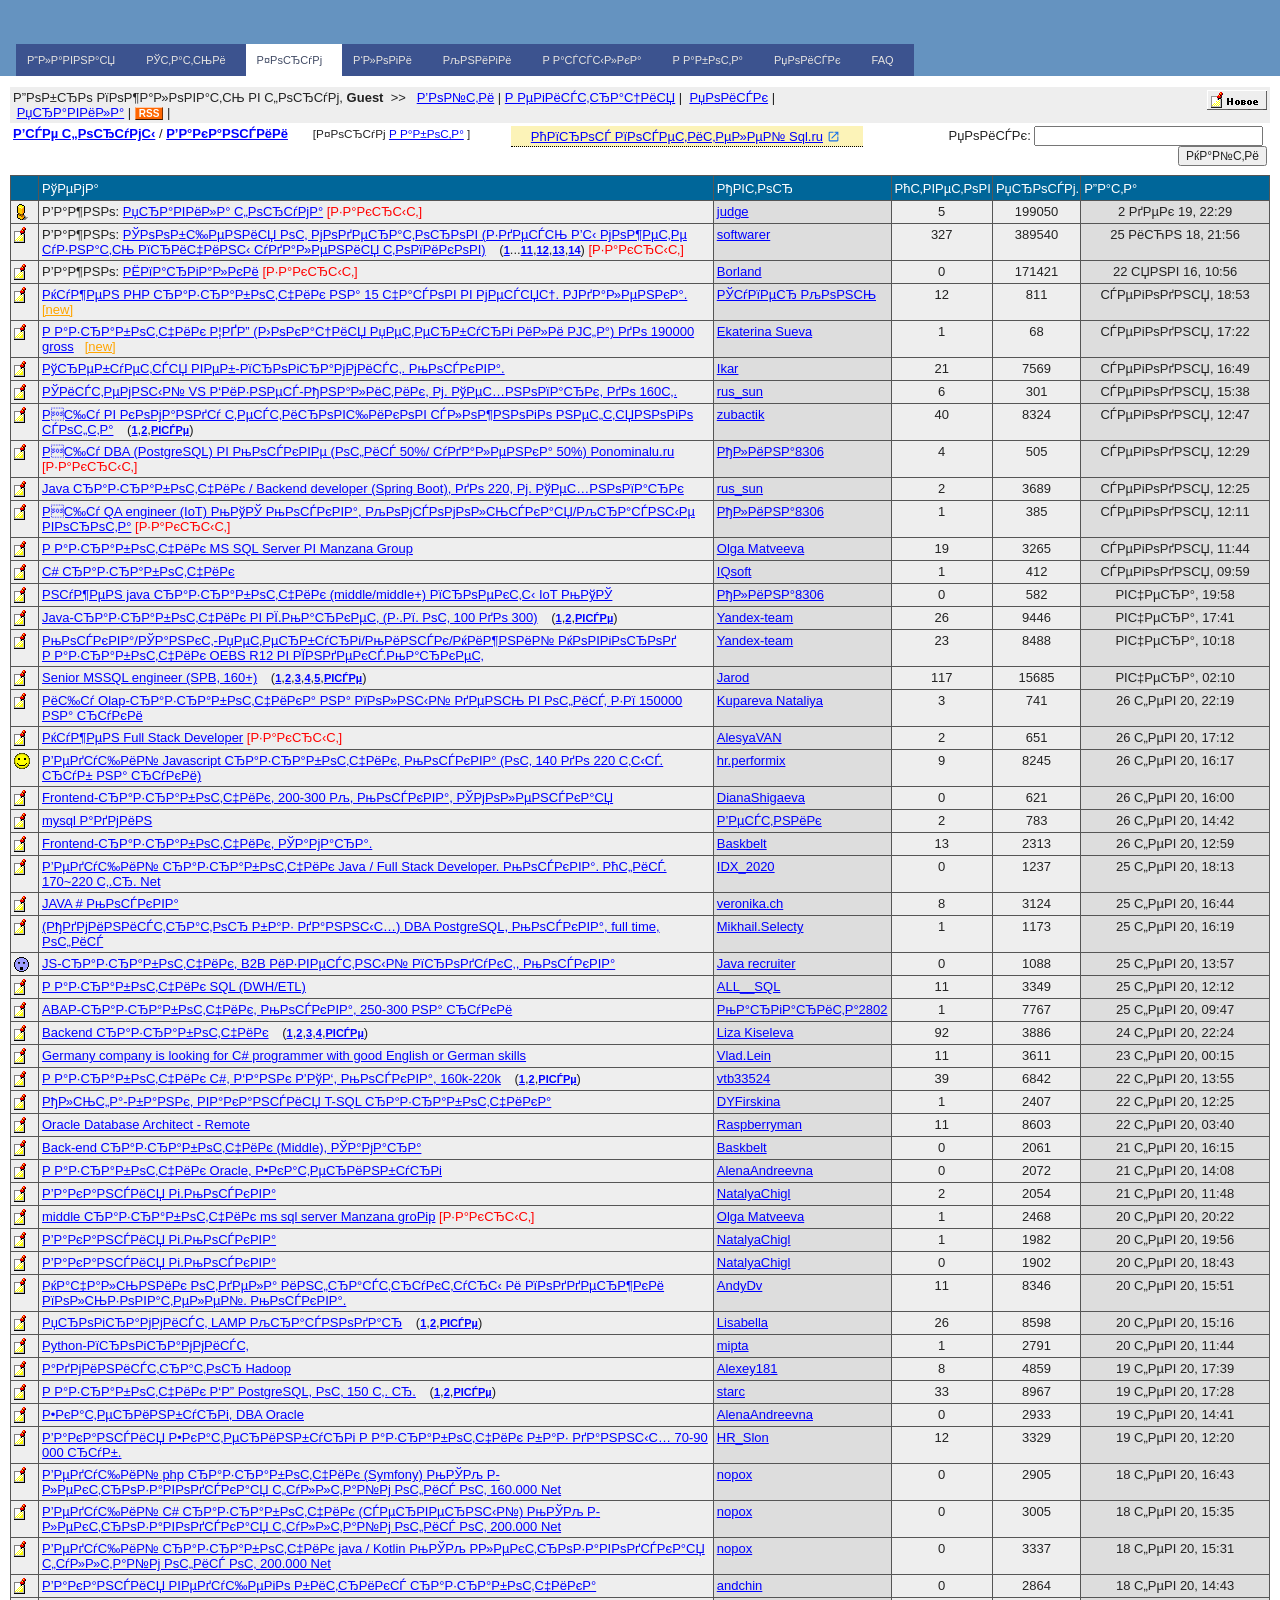
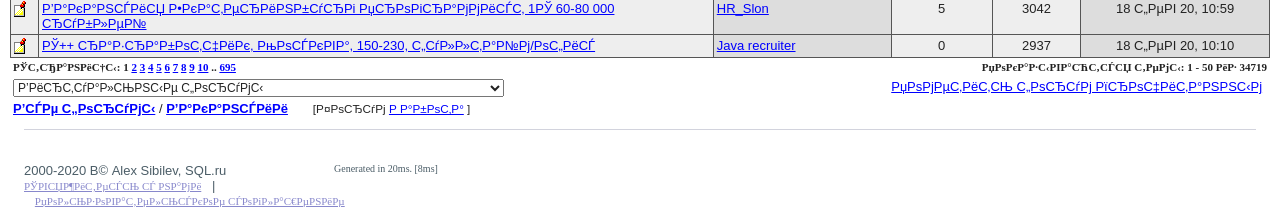
==== commit aad51f7c: "Add files via upload" ====
--- a/index.html
+++ b/index.html
@@ -1,15 +1,15 @@
 <!DOCTYPE html PUBLIC "-//W3C//DTD XHTML 1.0 Transitional//EN" "http://www.w3.org/TR/xhtml1/DTD/xhtml1-transitional.dtd">
 <!-- saved from url=(0037)https://www.sql.ru/forum/job-offers/1 -->
 <html lang="ru" xmlns="http://www.w3.org/1999/xhtml" xml:lang="ru"><head><meta http-equiv="Content-Type" content="text/html; charset=windows-1251">
-  <title>�������� / ����� / Sql.ru</title>
+  <title>Вакансии / Форум / Sql.ru</title>
   
   <link title="Sql.ru Forum search" type="application/opensearchdescription+xml" rel="search" href="https://www.sql.ru/forum/provider.xml">
   <link rel="stylesheet" type="text/css" href="./index_files/actualforum2.min.css" media="screen">
     <!--[if lte IE 6]>
     <link rel="stylesheet" type="text/css" href="/css/ie.css" media="screen" />
     <![endif]-->
-  <meta name="Description" content="������ ��������� �� ������ ��������"><link rel="Alternate" type="application/rss+xml" title="SQL.ru: ��������" href="https://www.sql.ru/forum/actualrss.aspx?id=66"><link rel="canonical" href="https://www.sql.ru/forum/job-offers">
-  <script async="" src="./index_files/tag.js.��� ��������"></script><script type="text/javascript">jQuery = false;</script>
+  <meta name="Description" content="Список сообщений из форума Вакансии"><link rel="Alternate" type="application/rss+xml" title="SQL.ru: Вакансии" href="https://www.sql.ru/forum/actualrss.aspx?id=66"><link rel="canonical" href="https://www.sql.ru/forum/job-offers">
+  <script async="" src="./index_files/tag.js.Без названия"></script><script type="text/javascript">jQuery = false;</script>
   <!--afhead-->
 <!--  <script type="text/javascript" src="/js/utils.js"></script> -->
 
@@ -21,7 +21,7 @@
  ga('create', 'UA-265508-1', 'sql.ru');
  ga('send', 'pageview');
  </script>
- <script async="" src="./index_files/analytics.js.��� ��������"></script>
+ <script async="" src="./index_files/analytics.js.Без названия"></script>
  <!-- End Google Analytics -->
 </head>
 
@@ -30,7 +30,7 @@
     <div id="header">
       <div class="header-wrap">
         <div id="title">
-          <a href="https://www.sql.ru/" title="�� ������� ��������">SQL.ru</a>
+          <a href="https://www.sql.ru/" title="На главную страницу">SQL.ru</a>
         </div>
         <!--begin case_isguest-->
 <!--        <div id="login">
@@ -38,30 +38,30 @@
             <span class="close" onclick="hideLoginWindow(); return false;">x</span>
 
             <div class="username">
-              <label for="login-input">�����:</label> <input type="text" name="login" id=
+              <label for="login-input">Логин:</label> <input type="text" name="login" id=
               "login-input" />
             </div>
 
             <div class="password">
-              <label for="pass-input">������:</label> <input type="password" name="password" id=
+              <label for="pass-input">Пароль:</label> <input type="password" name="password" id=
               "pass-input" />
             </div>
 			
 			<div style="text-align:left;">
-				<label style="width:auto" for="cbremember">��������� ����</label>
+				<label style="width:auto" for="cbremember">Запомнить меня</label>
 				<input type="checkbox" name="cbremember" id="cbremember" checked="checked" />
 			</div>
 
             <div class="submit">
-              <input type="submit" value="�����" />
+              <input type="submit" value="Войти" />
             </div>
 
             <div class="links">
-              <a href="{url.register}">�����������</a> <a href="{url.remindpass}">������ ������?</a>
+              <a href="{url.register}">Регистрация</a> <a href="{url.remindpass}">Забыли пароль?</a>
             </div>
           </form>
         </div>
-		<span id="login-link" onclick="showLoginWindow(); return false">���� �� ����</span> -->
+		<span id="login-link" onclick="showLoginWindow(); return false">Вход на сайт</span> -->
 		<!--end case_isguest-->
 		<!--begin case_ismember-->
 <!--		<span id="ismember">
@@ -71,27 +71,27 @@
 		<!--end case_ismember-->
 <!--        <form action="afsearch.aspx" method="get" id="top-search" name="top-search">
           <div>
-            <input type="text" name="s" id="search-query" value="�����" class="inactive"
-            onfocus="tffocus(this)" onblur="tfblur(this)" /> <input type="submit" value="�����" />
+            <input type="text" name="s" id="search-query" value="поиск" class="inactive"
+            onfocus="tffocus(this)" onblur="tfblur(this)" /> <input type="submit" value="найти" />
           </div> 
         </form> 
 -->
      <ul id="top-menu">
-          <li><a href="https://www.sql.ru/">�������</a></li>
-
-          <li><a href="https://www.sql.ru/articles">������</a></li>
-
-          <li class="selected"><a href="https://www.sql.ru/forum">�����</a></li>
-
-          <li><a href="https://www.sql.ru/blogs">�����</a></li>
-
-          <li><a href="https://www.sql.ru/books">�����</a></li>
-
-          <li><a href="https://www.sql.ru/subscribe">��������</a></li>
-
-          <li><a href="https://www.sql.ru/forum/job">������</a></li>
-
-          <li><a href="https://www.sql.ru/search">�����</a></li>
+          <li><a href="https://www.sql.ru/">Главная</a></li>
+
+          <li><a href="https://www.sql.ru/articles">Статьи</a></li>
+
+          <li class="selected"><a href="https://www.sql.ru/forum">Форум</a></li>
+
+          <li><a href="https://www.sql.ru/blogs">Блоги</a></li>
+
+          <li><a href="https://www.sql.ru/books">Книги</a></li>
+
+          <li><a href="https://www.sql.ru/subscribe">Рассылка</a></li>
+
+          <li><a href="https://www.sql.ru/forum/job">Работа</a></li>
+
+          <li><a href="https://www.sql.ru/search">Поиск</a></li>
 
           <li><a href="https://www.sql.ru/faq">FAQ</a></li>
         </ul><div id="top-advert"><!-- 468x60 top forum guests -->
@@ -123,26 +123,26 @@
 
   <table class="forummenu">
     <tbody><tr>
-      <td>����� ���������� � �����, <b>Guest</b>&nbsp;&nbsp;&gt;&gt;&nbsp;&nbsp; 
+      <td>Добро пожаловать в форум, <b>Guest</b>&nbsp;&nbsp;&gt;&gt;&nbsp;&nbsp; 
        <!--begin case_isguest-->
-       <a href="https://www.sql.ru/forum/login.aspx?action=login">�����</a>&nbsp;|&nbsp;<a href="https://www.sql.ru/forum/register.aspx">�����������</a>&nbsp;|&nbsp;
-      <!--end case_isguest--><a href="https://www.sql.ru/forum/actualsearch.aspx?bid=66">�����</a>&nbsp;|&nbsp;<a href="https://www.sql.ru/forum/rules.aspx">�������</a>&nbsp;|&nbsp;<a class="rss" href="https://www.sql.ru/forum/actualrss.aspx?id=66">RSS</a>&nbsp;|&nbsp;</td>
-
-      <td style="text-align:right;" align="right"><a href="https://www.sql.ru/forum/actualpost.aspx?bid=66"><img class="button_new" src="./index_files/post.gif" alt="����� �����"></a></td>
+       <a href="https://www.sql.ru/forum/login.aspx?action=login">Войти</a>&nbsp;|&nbsp;<a href="https://www.sql.ru/forum/register.aspx">Регистрация</a>&nbsp;|&nbsp;
+      <!--end case_isguest--><a href="https://www.sql.ru/forum/actualsearch.aspx?bid=66">Поиск</a>&nbsp;|&nbsp;<a href="https://www.sql.ru/forum/rules.aspx">Правила</a>&nbsp;|&nbsp;<a class="rss" href="https://www.sql.ru/forum/actualrss.aspx?id=66">RSS</a>&nbsp;|&nbsp;</td>
+
+      <td style="text-align:right;" align="right"><a href="https://www.sql.ru/forum/actualpost.aspx?bid=66"><img class="button_new" src="./index_files/post.gif" alt="Новый топик"></a></td>
     </tr>
 
     <tr style="font:bold 13px; background-color:#fff;">
-      <td><a class="forumLink" href="https://www.sql.ru/forum">��� ������</a> / <a class="forumLink" href="https://www.sql.ru/forum/job-offers">��������</a>&nbsp;&nbsp;&nbsp;&nbsp;&nbsp; <span style="font-size:90%">&nbsp;[����� <a href="https://www.sql.ru/forum/job">������</a> ]</span>
-            <span class="tooltip" style="float:right; background-color:#fcf3b8;padding: 2px 20px 2px 20px"><a style="color:blue" target="_blank" href="https://docs.google.com/forms/d/e/1FAIpQLSchX7HhjmTRvgZyCW5tdDGEMuc8w6dGRNUUzbG9J_UZg2_eKg/viewform?usp=pp_url&amp;entry.1820758076=__other_option__&amp;entry.1820758076.other_option_response=" rel="nofollow">����� ����������� Sql.ru</a>
-            <span class="tooltiptext">������ ����� ����������� ��������� ��������� ����� ������ ������� � ������� ������� � ������, ������� ������� ��� �������� ������ Sql.ru! </span></span></td>
+      <td><a class="forumLink" href="https://www.sql.ru/forum">Все форумы</a> / <a class="forumLink" href="https://www.sql.ru/forum/job-offers">Вакансии</a>&nbsp;&nbsp;&nbsp;&nbsp;&nbsp; <span style="font-size:90%">&nbsp;[Форум <a href="https://www.sql.ru/forum/job">Работа</a> ]</span>
+            <span class="tooltip" style="float:right; background-color:#fcf3b8;padding: 2px 20px 2px 20px"><a style="color:blue" target="_blank" href="https://docs.google.com/forms/d/e/1FAIpQLSchX7HhjmTRvgZyCW5tdDGEMuc8w6dGRNUUzbG9J_UZg2_eKg/viewform?usp=pp_url&amp;entry.1820758076=__other_option__&amp;entry.1820758076.other_option_response=" rel="nofollow">Опрос посетителей Sql.ru</a>
+            <span class="tooltiptext">Просим наших посетителей потратить несколько минут своего времени и принять участие в опросе, который поможет нам улучшить работу Sql.ru! </span></span></td>
 
       <td align="right">        <form action="https://www.sql.ru/forum/afsearch.aspx" method="get">
-          <label for="search_in">�����:</label>&nbsp;<input id="search_in" name="s" size="30" type="text" value="">&nbsp;<input type="submit" name="submit" value="�����">
+          <label for="search_in">Поиск:</label>&nbsp;<input id="search_in" name="s" size="30" type="text" value="">&nbsp;<input type="submit" name="submit" value="Найти">
           <input type="hidden" name="bid" value="66">
         </form>
 </td>
     </tr>
-  </tbody></table><!--&nbsp;[����� <a href="/forum/job">������</a> ]-->
+  </tbody></table><!--&nbsp;[Форум <a href="/forum/job">Работа</a> ]-->
 
   <table class="sort_options">
     <tbody><tr>
@@ -159,24 +159,24 @@
       <tbody><tr>
         <th class="icon_cell"></th>
 
-        <th>����</th>
-
-        <th>�����</th>
-
-        <th style="width:5%">�������</th>
-
-        <th style="width:5%">�����.</th>
-
-        <th style="width:15%">����</th>
+        <th>Тема</th>
+
+        <th>Автор</th>
+
+        <th style="width:5%">Ответов</th>
+
+        <th style="width:5%">Просм.</th>
+
+        <th style="width:15%">Дата</th>
       </tr>
 
       <tr>
         <td class="icon_cell"><img src="./index_files/exclamation.gif" alt=""></td>
 
-        <td class="postslisttopic">�����:   <a href="https://www.sql.ru/forum/484798/pravila-foruma">������� ������</a>
+        <td class="postslisttopic">Важно:   <a href="https://www.sql.ru/forum/484798/pravila-foruma">Правила форума</a>
         
          <!--begin case_istopicclosed-->
-         <span class="closedTopic"> [������]</span> <!--end case_istopicclosed-->
+         <span class="closedTopic"> [закрыт]</span> <!--end case_istopicclosed-->
                  
          </td>
 
@@ -188,17 +188,17 @@
 
         <td style="text-align:center">199050</td>
 
-        <td style="text-align:center" class="altCol">2 ��� 19, 22:29</td>
-      </tr>
-
-      <tr>
-        <td class="icon_cell"><img src="./index_files/message.gif" alt=""></td>
-
-        <td class="postslisttopic">�����:   <a href="https://www.sql.ru/forum/485068/soobshheniya-ot-moderatorov-zdes-vy-mozhete-uznat-prichiny-udaleniya-topikov">��������� �� ����������� (����� �� ������ ������ ������� �������� �������)</a>
+        <td style="text-align:center" class="altCol">2 дек 19, 22:29</td>
+      </tr>
+
+      <tr>
+        <td class="icon_cell"><img src="./index_files/message.gif" alt=""></td>
+
+        <td class="postslisttopic">Важно:   <a href="https://www.sql.ru/forum/485068/soobshheniya-ot-moderatorov-zdes-vy-mozhete-uznat-prichiny-udaleniya-topikov">Сообщения от модераторов (здесь Вы можете узнать причины удаления топиков)</a>
         <!--begin case_ismultipage-->
          <span style="margin-left: 10px">(<a class="pages" href="https://www.sql.ru/forum/485068-1/soobshheniya-ot-moderatorov-zdes-vy-mozhete-uznat-prichiny-udaleniya-topikov">1</a>...<a class="pages" href="https://www.sql.ru/forum/485068-11/soobshheniya-ot-moderatorov-zdes-vy-mozhete-uznat-prichiny-udaleniya-topikov">11</a>,<a class="pages" href="https://www.sql.ru/forum/485068-12/soobshheniya-ot-moderatorov-zdes-vy-mozhete-uznat-prichiny-udaleniya-topikov">12</a>,<a class="pages" href="https://www.sql.ru/forum/485068-13/soobshheniya-ot-moderatorov-zdes-vy-mozhete-uznat-prichiny-udaleniya-topikov">13</a>,<a class="pages" href="https://www.sql.ru/forum/485068-14/soobshheniya-ot-moderatorov-zdes-vy-mozhete-uznat-prichiny-udaleniya-topikov">14</a>)</span> <!--end case_ismultipage-->
          <!--begin case_istopicclosed-->
-         <span class="closedTopic"> [������]</span> <!--end case_istopicclosed-->
+         <span class="closedTopic"> [закрыт]</span> <!--end case_istopicclosed-->
                  
          </td>
 
@@ -210,16 +210,16 @@
 
         <td style="text-align:center">389540</td>
 
-        <td style="text-align:center" class="altCol">25 ��� 18, 21:56</td>
-      </tr>
-
-      <tr>
-        <td class="icon_cell"><img src="./index_files/message.gif" alt=""></td>
-
-        <td class="postslisttopic">�����:   <a href="https://www.sql.ru/forum/1196621/shpargalki">���������</a>
+        <td style="text-align:center" class="altCol">25 июн 18, 21:56</td>
+      </tr>
+
+      <tr>
+        <td class="icon_cell"><img src="./index_files/message.gif" alt=""></td>
+
+        <td class="postslisttopic">Важно:   <a href="https://www.sql.ru/forum/1196621/shpargalki">Шпаргалки</a>
         
          <!--begin case_istopicclosed-->
-         <span class="closedTopic"> [������]</span> <!--end case_istopicclosed-->
+         <span class="closedTopic"> [закрыт]</span> <!--end case_istopicclosed-->
                  
          </td>
 
@@ -231,13 +231,13 @@
 
         <td style="text-align:center">171421</td>
 
-        <td style="text-align:center" class="altCol">22 ��� 16, 10:56</td>
-      </tr>
-
-      <tr>
-        <td class="icon_cell"><img src="./index_files/message.gif" alt=""></td>
-
-        <td class="postslisttopic"> <a href="https://www.sql.ru/forum/1322749/nuzhen-php-razrabotchik-na-15-chasov-v-mesyac-udalenka">����� PHP ����������� �� 15 ����� � �����. ��������.</a>
+        <td style="text-align:center" class="altCol">22 янв 16, 10:56</td>
+      </tr>
+
+      <tr>
+        <td class="icon_cell"><img src="./index_files/message.gif" alt=""></td>
+
+        <td class="postslisttopic"> <a href="https://www.sql.ru/forum/1322749/nuzhen-php-razrabotchik-na-15-chasov-v-mesyac-udalenka">Нужен PHP разработчик на 15 часов в месяц. Удаленка.</a>
         
          
          &nbsp; <a class="newTopic" href="https://www.sql.ru/forum/actualutils.aspx?action=gotonew&amp;tid=1322749">[new]</a>
@@ -246,19 +246,19 @@
 
         <td class="altCol">
          <a href="https://www.sql.ru/forum/memberinfo.aspx?mid=87051">
-         ����� ���� </a> </td>
+         Супер Конь </a> </td>
 
         <td style="text-align:center">12</td>
 
         <td style="text-align:center">811</td>
 
-        <td style="text-align:center" class="altCol">�������, 18:53</td>
-      </tr>
-
-      <tr>
-        <td class="icon_cell"><img src="./index_files/message.gif" alt=""></td>
-
-        <td class="postslisttopic"> <a href="https://www.sql.ru/forum/1322810/razrabotchik-chd-lokaciya-peterburg-ili-ufa-do-190000-gross">����������� ��� (������� ��������� ��� ���) �� 190000 gross</a>
+        <td style="text-align:center" class="altCol">сегодня, 18:53</td>
+      </tr>
+
+      <tr>
+        <td class="icon_cell"><img src="./index_files/message.gif" alt=""></td>
+
+        <td class="postslisttopic"> <a href="https://www.sql.ru/forum/1322810/razrabotchik-chd-lokaciya-peterburg-ili-ufa-do-190000-gross">Разработчик ЦХД (Локация Петербург или Уфа) до 190000 gross</a>
         
          
          &nbsp; <a class="newTopic" href="https://www.sql.ru/forum/actualutils.aspx?action=gotonew&amp;tid=1322810">[new]</a>
@@ -273,13 +273,13 @@
 
         <td style="text-align:center">68</td>
 
-        <td style="text-align:center" class="altCol">�������, 17:22</td>
-      </tr>
-
-      <tr>
-        <td class="icon_cell"><img src="./index_files/message.gif" alt=""></td>
-
-        <td class="postslisttopic"> <a href="https://www.sql.ru/forum/1321201/trebuetsya-veb-programmist-moskva">��������� ���-�����������. ������.</a>
+        <td style="text-align:center" class="altCol">сегодня, 17:22</td>
+      </tr>
+
+      <tr>
+        <td class="icon_cell"><img src="./index_files/message.gif" alt=""></td>
+
+        <td class="postslisttopic"> <a href="https://www.sql.ru/forum/1321201/trebuetsya-veb-programmist-moskva">Требуется веб-программист. Москва.</a>
         
          
                  
@@ -293,13 +293,13 @@
 
         <td style="text-align:center">7569</td>
 
-        <td style="text-align:center" class="altCol">�������, 16:49</td>
-      </tr>
-
-      <tr>
-        <td class="icon_cell"><img src="./index_files/message.gif" alt=""></td>
-
-        <td class="postslisttopic"> <a href="https://www.sql.ru/forum/1322796/sistemnyy-vs-biznes-analitik-m-tehnopark-do-160t">��������� VS ������-��������, �. ���������, �� 160�.</a>
+        <td style="text-align:center" class="altCol">сегодня, 16:49</td>
+      </tr>
+
+      <tr>
+        <td class="icon_cell"><img src="./index_files/message.gif" alt=""></td>
+
+        <td class="postslisttopic"> <a href="https://www.sql.ru/forum/1322796/sistemnyy-vs-biznes-analitik-m-tehnopark-do-160t">Системный VS Бизнес-Аналитик, м. Технопарк, до 160т.</a>
         
          
                  
@@ -313,15 +313,15 @@
 
         <td style="text-align:center">301</td>
 
-        <td style="text-align:center" class="altCol">�������, 15:38</td>
-      </tr>
-
-      <tr>
-        <td class="icon_cell"><img src="./index_files/message.gif" alt=""></td>
-
-        <td class="postslisttopic"> <a href="https://www.sql.ru/forum/1301554/ishhu-v-komandu-testirovshhikov-slozhnogo-neftyanogo-softa">��� � ������� ������������� �������� ��������� �����</a>
+        <td style="text-align:center" class="altCol">сегодня, 15:38</td>
+      </tr>
+
+      <tr>
+        <td class="icon_cell"><img src="./index_files/message.gif" alt=""></td>
+
+        <td class="postslisttopic"> <a href="https://www.sql.ru/forum/1301554/ishhu-v-komandu-testirovshhikov-slozhnogo-neftyanogo-softa">Ищу в команду тестировщиков сложного нефтяного софта</a>
         <!--begin case_ismultipage-->
-         <span style="margin-left: 10px">(<a class="pages" href="https://www.sql.ru/forum/1301554-1/ishhu-v-komandu-testirovshhikov-slozhnogo-neftyanogo-softa">1</a>,<a class="pages" href="https://www.sql.ru/forum/1301554-2/ishhu-v-komandu-testirovshhikov-slozhnogo-neftyanogo-softa">2</a>,<a class="pages" href="https://www.sql.ru/forum/1301554-a/ishhu-v-komandu-testirovshhikov-slozhnogo-neftyanogo-softa">���</a>)</span> <!--end case_ismultipage-->
+         <span style="margin-left: 10px">(<a class="pages" href="https://www.sql.ru/forum/1301554-1/ishhu-v-komandu-testirovshhikov-slozhnogo-neftyanogo-softa">1</a>,<a class="pages" href="https://www.sql.ru/forum/1301554-2/ishhu-v-komandu-testirovshhikov-slozhnogo-neftyanogo-softa">2</a>,<a class="pages" href="https://www.sql.ru/forum/1301554-a/ishhu-v-komandu-testirovshhikov-slozhnogo-neftyanogo-softa">все</a>)</span> <!--end case_ismultipage-->
          
                  
          </td>
@@ -334,34 +334,34 @@
 
         <td style="text-align:center">8324</td>
 
-        <td style="text-align:center" class="altCol">�������, 12:47</td>
-      </tr>
-
-      <tr>
-        <td class="icon_cell"><img src="./index_files/message.gif" alt=""></td>
-
-        <td class="postslisttopic"> <a href="https://www.sql.ru/forum/1322785/ishhu-dba-postgresql-v-moskve-ofis-50-udalenka-50-ponominalu-ru">��� DBA (PostgreSQL) � ������ (���� 50%/ �������� 50%) Ponominalu.ru</a>
+        <td style="text-align:center" class="altCol">сегодня, 12:47</td>
+      </tr>
+
+      <tr>
+        <td class="icon_cell"><img src="./index_files/message.gif" alt=""></td>
+
+        <td class="postslisttopic"> <a href="https://www.sql.ru/forum/1322785/ishhu-dba-postgresql-v-moskve-ofis-50-udalenka-50-ponominalu-ru">Ищу DBA (PostgreSQL) в Москве (офис 50%/ удаленка 50%) Ponominalu.ru</a>
         
          <!--begin case_istopicclosed-->
-         <span class="closedTopic"> [������]</span> <!--end case_istopicclosed-->
+         <span class="closedTopic"> [закрыт]</span> <!--end case_istopicclosed-->
                  
          </td>
 
         <td class="altCol">
          <a href="https://www.sql.ru/forum/memberinfo.aspx?mid=263456">
-         �����8306 </a> </td>
+         Алина8306 </a> </td>
 
         <td style="text-align:center">4</td>
 
         <td style="text-align:center">505</td>
 
-        <td style="text-align:center" class="altCol">�������, 12:29</td>
-      </tr>
-
-      <tr>
-        <td class="icon_cell"><img src="./index_files/message.gif" alt=""></td>
-
-        <td class="postslisttopic"> <a href="https://www.sql.ru/forum/1322488/java-razrabotchik-backend-developer-spring-boot-do-220-m-tehnopark">Java ����������� / Backend developer (Spring Boot), �� 220, �. ���������</a>
+        <td style="text-align:center" class="altCol">сегодня, 12:29</td>
+      </tr>
+
+      <tr>
+        <td class="icon_cell"><img src="./index_files/message.gif" alt=""></td>
+
+        <td class="postslisttopic"> <a href="https://www.sql.ru/forum/1322488/java-razrabotchik-backend-developer-spring-boot-do-220-m-tehnopark">Java разработчик / Backend developer (Spring Boot), до 220, м. Технопарк</a>
         
          
                  
@@ -375,34 +375,34 @@
 
         <td style="text-align:center">3689</td>
 
-        <td style="text-align:center" class="altCol">�������, 12:25</td>
-      </tr>
-
-      <tr>
-        <td class="icon_cell"><img src="./index_files/message.gif" alt=""></td>
-
-        <td class="postslisttopic"> <a href="https://www.sql.ru/forum/1322787/ishhu-qa-engineer-iot-mts-moskva-komsomolskaya-krasnye-vorota">��� QA engineer (IoT) ��� ������, �������������/������� ������</a>
+        <td style="text-align:center" class="altCol">сегодня, 12:25</td>
+      </tr>
+
+      <tr>
+        <td class="icon_cell"><img src="./index_files/message.gif" alt=""></td>
+
+        <td class="postslisttopic"> <a href="https://www.sql.ru/forum/1322787/ishhu-qa-engineer-iot-mts-moskva-komsomolskaya-krasnye-vorota">Ищу QA engineer (IoT) МТС Москва, Комсомольская/Красные ворота</a>
         
          <!--begin case_istopicclosed-->
-         <span class="closedTopic"> [������]</span> <!--end case_istopicclosed-->
+         <span class="closedTopic"> [закрыт]</span> <!--end case_istopicclosed-->
                  
          </td>
 
         <td class="altCol">
          <a href="https://www.sql.ru/forum/memberinfo.aspx?mid=263456">
-         �����8306 </a> </td>
+         Алина8306 </a> </td>
 
         <td style="text-align:center">1</td>
 
         <td style="text-align:center">385</td>
 
-        <td style="text-align:center" class="altCol">�������, 12:11</td>
-      </tr>
-
-      <tr>
-        <td class="icon_cell"><img src="./index_files/message.gif" alt=""></td>
-
-        <td class="postslisttopic"> <a href="https://www.sql.ru/forum/1322574/razrabotchik-ms-sql-server-v-manzana-group">����������� MS SQL Server � Manzana Group</a>
+        <td style="text-align:center" class="altCol">сегодня, 12:11</td>
+      </tr>
+
+      <tr>
+        <td class="icon_cell"><img src="./index_files/message.gif" alt=""></td>
+
+        <td class="postslisttopic"> <a href="https://www.sql.ru/forum/1322574/razrabotchik-ms-sql-server-v-manzana-group">Разработчик MS SQL Server в Manzana Group</a>
         
          
                  
@@ -416,13 +416,13 @@
 
         <td style="text-align:center">3265</td>
 
-        <td style="text-align:center" class="altCol">�������, 11:44</td>
-      </tr>
-
-      <tr>
-        <td class="icon_cell"><img src="./index_files/message.gif" alt=""></td>
-
-        <td class="postslisttopic"> <a href="https://www.sql.ru/forum/1322788/c-razrabotchik">C# �����������</a>
+        <td style="text-align:center" class="altCol">сегодня, 11:44</td>
+      </tr>
+
+      <tr>
+        <td class="icon_cell"><img src="./index_files/message.gif" alt=""></td>
+
+        <td class="postslisttopic"> <a href="https://www.sql.ru/forum/1322788/c-razrabotchik">C# разработчик</a>
         
          
                  
@@ -436,13 +436,13 @@
 
         <td style="text-align:center">412</td>
 
-        <td style="text-align:center" class="altCol">�������, 09:59</td>
-      </tr>
-
-      <tr>
-        <td class="icon_cell"><img src="./index_files/message.gif" alt=""></td>
-
-        <td class="postslisttopic"> <a href="https://www.sql.ru/forum/1322779/nuzhen-java-razrabotchik-middle-middle-proekty-iot-mts">����� java ����������� (middle/middle+) ������� IoT ���</a>
+        <td style="text-align:center" class="altCol">сегодня, 09:59</td>
+      </tr>
+
+      <tr>
+        <td class="icon_cell"><img src="./index_files/message.gif" alt=""></td>
+
+        <td class="postslisttopic"> <a href="https://www.sql.ru/forum/1322779/nuzhen-java-razrabotchik-middle-middle-proekty-iot-mts">нужен java разработчик (middle/middle+) проекты IoT МТС</a>
         
          
                  
@@ -450,21 +450,21 @@
 
         <td class="altCol">
          <a href="https://www.sql.ru/forum/memberinfo.aspx?mid=263456">
-         �����8306 </a> </td>
+         Алина8306 </a> </td>
 
         <td style="text-align:center">0</td>
 
         <td style="text-align:center">582</td>
 
-        <td style="text-align:center" class="altCol">�����, 19:58</td>
-      </tr>
-
-      <tr>
-        <td class="icon_cell"><img src="./index_files/message.gif" alt=""></td>
-
-        <td class="postslisttopic"> <a href="https://www.sql.ru/forum/1322145/java-razrabotchik-v-ya-market-z-p-ot-100-do-300">Java-����������� � �.������ (�.�. �� 100 �� 300)</a>
+        <td style="text-align:center" class="altCol">вчера, 19:58</td>
+      </tr>
+
+      <tr>
+        <td class="icon_cell"><img src="./index_files/message.gif" alt=""></td>
+
+        <td class="postslisttopic"> <a href="https://www.sql.ru/forum/1322145/java-razrabotchik-v-ya-market-z-p-ot-100-do-300">Java-разработчик в Я.Маркет (з.п. от 100 до 300)</a>
         <!--begin case_ismultipage-->
-         <span style="margin-left: 10px">(<a class="pages" href="https://www.sql.ru/forum/1322145-1/java-razrabotchik-v-ya-market-z-p-ot-100-do-300">1</a>,<a class="pages" href="https://www.sql.ru/forum/1322145-2/java-razrabotchik-v-ya-market-z-p-ot-100-do-300">2</a>,<a class="pages" href="https://www.sql.ru/forum/1322145-a/java-razrabotchik-v-ya-market-z-p-ot-100-do-300">���</a>)</span> <!--end case_ismultipage-->
+         <span style="margin-left: 10px">(<a class="pages" href="https://www.sql.ru/forum/1322145-1/java-razrabotchik-v-ya-market-z-p-ot-100-do-300">1</a>,<a class="pages" href="https://www.sql.ru/forum/1322145-2/java-razrabotchik-v-ya-market-z-p-ot-100-do-300">2</a>,<a class="pages" href="https://www.sql.ru/forum/1322145-a/java-razrabotchik-v-ya-market-z-p-ot-100-do-300">все</a>)</span> <!--end case_ismultipage-->
          
                  
          </td>
@@ -477,13 +477,13 @@
 
         <td style="text-align:center">9446</td>
 
-        <td style="text-align:center" class="altCol">�����, 17:41</td>
-      </tr>
-
-      <tr>
-        <td class="icon_cell"><img src="./index_files/message.gif" alt=""></td>
-
-        <td class="postslisttopic"> <a href="https://www.sql.ru/forum/1321951/moskva-sankt-peterburg-minsk-nizhniy-novgorod-razrabotchik-oebs-r12-v-yandeks-market">������/�����-���������/�����/������ �������� ����������� OEBS R12 � ������.������</a>
+        <td style="text-align:center" class="altCol">вчера, 17:41</td>
+      </tr>
+
+      <tr>
+        <td class="icon_cell"><img src="./index_files/message.gif" alt=""></td>
+
+        <td class="postslisttopic"> <a href="https://www.sql.ru/forum/1321951/moskva-sankt-peterburg-minsk-nizhniy-novgorod-razrabotchik-oebs-r12-v-yandeks-market">Москва/Санкт-Петербург/Минск/Нижний Новгород Разработчик OEBS R12 в Яндекс.Маркет</a>
         
          
                  
@@ -497,7 +497,7 @@
 
         <td style="text-align:center">8488</td>
 
-        <td style="text-align:center" class="altCol">�����, 10:18</td>
+        <td style="text-align:center" class="altCol">вчера, 10:18</td>
       </tr>
 
       <tr>
@@ -505,7 +505,7 @@
 
         <td class="postslisttopic"> <a href="https://www.sql.ru/forum/1302441/senior-mssql-engineer-spb-160">Senior MSSQL engineer (SPB, 160+)</a>
         <!--begin case_ismultipage-->
-         <span style="margin-left: 10px">(<a class="pages" href="https://www.sql.ru/forum/1302441-1/senior-mssql-engineer-spb-160">1</a>,<a class="pages" href="https://www.sql.ru/forum/1302441-2/senior-mssql-engineer-spb-160">2</a>,<a class="pages" href="https://www.sql.ru/forum/1302441-3/senior-mssql-engineer-spb-160">3</a>,<a class="pages" href="https://www.sql.ru/forum/1302441-4/senior-mssql-engineer-spb-160">4</a>,<a class="pages" href="https://www.sql.ru/forum/1302441-5/senior-mssql-engineer-spb-160">5</a>,<a class="pages" href="https://www.sql.ru/forum/1302441-a/senior-mssql-engineer-spb-160">���</a>)</span> <!--end case_ismultipage-->
+         <span style="margin-left: 10px">(<a class="pages" href="https://www.sql.ru/forum/1302441-1/senior-mssql-engineer-spb-160">1</a>,<a class="pages" href="https://www.sql.ru/forum/1302441-2/senior-mssql-engineer-spb-160">2</a>,<a class="pages" href="https://www.sql.ru/forum/1302441-3/senior-mssql-engineer-spb-160">3</a>,<a class="pages" href="https://www.sql.ru/forum/1302441-4/senior-mssql-engineer-spb-160">4</a>,<a class="pages" href="https://www.sql.ru/forum/1302441-5/senior-mssql-engineer-spb-160">5</a>,<a class="pages" href="https://www.sql.ru/forum/1302441-a/senior-mssql-engineer-spb-160">все</a>)</span> <!--end case_ismultipage-->
          
                  
          </td>
@@ -518,13 +518,13 @@
 
         <td style="text-align:center">15685</td>
 
-        <td style="text-align:center" class="altCol">�����, 02:10</td>
-      </tr>
-
-      <tr>
-        <td class="icon_cell"><img src="./index_files/message.gif" alt=""></td>
-
-        <td class="postslisttopic"> <a href="https://www.sql.ru/forum/1322732/ishhu-olap-razrabotchika-na-polnyy-den-v-ofis-zp-150000-na-ruki">��� Olap-������������ �� ������ ���� � ����, �� 150000 �� ����</a>
+        <td style="text-align:center" class="altCol">вчера, 02:10</td>
+      </tr>
+
+      <tr>
+        <td class="icon_cell"><img src="./index_files/message.gif" alt=""></td>
+
+        <td class="postslisttopic"> <a href="https://www.sql.ru/forum/1322732/ishhu-olap-razrabotchika-na-polnyy-den-v-ofis-zp-150000-na-ruki">ищу Olap-разработчика на полный день в офис, зп 150000 на руки</a>
         
          
                  
@@ -538,16 +538,16 @@
 
         <td style="text-align:center">741</td>
 
-        <td style="text-align:center" class="altCol">26 ��� 20, 22:19</td>
-      </tr>
-
-      <tr>
-        <td class="icon_cell"><img src="./index_files/message.gif" alt=""></td>
-
-        <td class="postslisttopic"> <a href="https://www.sql.ru/forum/1322726/nuzhen-full-stack-developer">����� Full Stack Developer</a>
+        <td style="text-align:center" class="altCol">26 фев 20, 22:19</td>
+      </tr>
+
+      <tr>
+        <td class="icon_cell"><img src="./index_files/message.gif" alt=""></td>
+
+        <td class="postslisttopic"> <a href="https://www.sql.ru/forum/1322726/nuzhen-full-stack-developer">Нужен Full Stack Developer</a>
         
          <!--begin case_istopicclosed-->
-         <span class="closedTopic"> [������]</span> <!--end case_istopicclosed-->
+         <span class="closedTopic"> [закрыт]</span> <!--end case_istopicclosed-->
                  
          </td>
 
@@ -559,13 +559,13 @@
 
         <td style="text-align:center">651</td>
 
-        <td style="text-align:center" class="altCol">26 ��� 20, 17:12</td>
+        <td style="text-align:center" class="altCol">26 фев 20, 17:12</td>
       </tr>
 
       <tr>
         <td class="icon_cell"><img src="./index_files/happy.gif" alt=""></td>
 
-        <td class="postslisttopic"> <a href="https://www.sql.ru/forum/1322055/vedushhiy-javascript-razrabotchik-moskva-ot-140-do-220-tys-rub-na-ruki">������� Javascript �����������, ������ (�� 140 �� 220 ���. ��� �� ����)</a>
+        <td class="postslisttopic"> <a href="https://www.sql.ru/forum/1322055/vedushhiy-javascript-razrabotchik-moskva-ot-140-do-220-tys-rub-na-ruki">Ведущий Javascript разработчик, Москва (от 140 до 220 тыс. руб на руки)</a>
         
          
                  
@@ -579,13 +579,13 @@
 
         <td style="text-align:center">8245</td>
 
-        <td style="text-align:center" class="altCol">26 ��� 20, 16:17</td>
-      </tr>
-
-      <tr>
-        <td class="icon_cell"><img src="./index_files/message.gif" alt=""></td>
-
-        <td class="postslisttopic"> <a href="https://www.sql.ru/forum/1322723/frontend-razrabotchik-200-300-k-moskva-smolenskaya">Frontend-�����������, 200-300 �, ������, ����������</a>
+        <td style="text-align:center" class="altCol">26 фев 20, 16:17</td>
+      </tr>
+
+      <tr>
+        <td class="icon_cell"><img src="./index_files/message.gif" alt=""></td>
+
+        <td class="postslisttopic"> <a href="https://www.sql.ru/forum/1322723/frontend-razrabotchik-200-300-k-moskva-smolenskaya">Frontend-разработчик, 200-300 К, Москва, Смоленская</a>
         
          
                  
@@ -599,13 +599,13 @@
 
         <td style="text-align:center">621</td>
 
-        <td style="text-align:center" class="altCol">26 ��� 20, 16:00</td>
-      </tr>
-
-      <tr>
-        <td class="icon_cell"><img src="./index_files/message.gif" alt=""></td>
-
-        <td class="postslisttopic"> <a href="https://www.sql.ru/forum/1322712/mysql-admin">mysql �����</a>
+        <td style="text-align:center" class="altCol">26 фев 20, 16:00</td>
+      </tr>
+
+      <tr>
+        <td class="icon_cell"><img src="./index_files/message.gif" alt=""></td>
+
+        <td class="postslisttopic"> <a href="https://www.sql.ru/forum/1322712/mysql-admin">mysql админ</a>
         
          
                  
@@ -613,19 +613,19 @@
 
         <td class="altCol">
          <a href="https://www.sql.ru/forum/memberinfo.aspx?mid=147737">
-         ������� </a> </td>
+         Вестник </a> </td>
 
         <td style="text-align:center">2</td>
 
         <td style="text-align:center">783</td>
 
-        <td style="text-align:center" class="altCol">26 ��� 20, 14:42</td>
-      </tr>
-
-      <tr>
-        <td class="icon_cell"><img src="./index_files/message.gif" alt=""></td>
-
-        <td class="postslisttopic"> <a href="https://www.sql.ru/forum/1322582/frontend-razrabotchik-samara">Frontend-�����������, ������.</a>
+        <td style="text-align:center" class="altCol">26 фев 20, 14:42</td>
+      </tr>
+
+      <tr>
+        <td class="icon_cell"><img src="./index_files/message.gif" alt=""></td>
+
+        <td class="postslisttopic"> <a href="https://www.sql.ru/forum/1322582/frontend-razrabotchik-samara">Frontend-разработчик, Самара.</a>
         
          
                  
@@ -639,13 +639,13 @@
 
         <td style="text-align:center">2313</td>
 
-        <td style="text-align:center" class="altCol">26 ��� 20, 12:59</td>
-      </tr>
-
-      <tr>
-        <td class="icon_cell"><img src="./index_files/message.gif" alt=""></td>
-
-        <td class="postslisttopic"> <a href="https://www.sql.ru/forum/1322691/vedushhiy-razrabotchik-java-full-stack-developer-moskva-ofis-170-220-t-r-net">������� ����������� Java / Full Stack Developer. ������. ����. 170~220 �.�. Net</a>
+        <td style="text-align:center" class="altCol">26 фев 20, 12:59</td>
+      </tr>
+
+      <tr>
+        <td class="icon_cell"><img src="./index_files/message.gif" alt=""></td>
+
+        <td class="postslisttopic"> <a href="https://www.sql.ru/forum/1322691/vedushhiy-razrabotchik-java-full-stack-developer-moskva-ofis-170-220-t-r-net">Ведущий разработчик Java / Full Stack Developer. Москва. Офис. 170~220 т.р. Net</a>
         
          
                  
@@ -659,13 +659,13 @@
 
         <td style="text-align:center">1237</td>
 
-        <td style="text-align:center" class="altCol">25 ��� 20, 18:13</td>
-      </tr>
-
-      <tr>
-        <td class="icon_cell"><img src="./index_files/message.gif" alt=""></td>
-
-        <td class="postslisttopic"> <a href="https://www.sql.ru/forum/1321527/java-moskva">JAVA # ������</a>
+        <td style="text-align:center" class="altCol">25 фев 20, 18:13</td>
+      </tr>
+
+      <tr>
+        <td class="icon_cell"><img src="./index_files/message.gif" alt=""></td>
+
+        <td class="postslisttopic"> <a href="https://www.sql.ru/forum/1321527/java-moskva">JAVA # Москва</a>
         
          
                  
@@ -679,13 +679,13 @@
 
         <td style="text-align:center">3124</td>
 
-        <td style="text-align:center" class="altCol">25 ��� 20, 16:44</td>
-      </tr>
-
-      <tr>
-        <td class="icon_cell"><img src="./index_files/message.gif" alt=""></td>
-
-        <td class="postslisttopic"> <a href="https://www.sql.ru/forum/1322683/administrator-baz-dannyh-dba-postgresql-moskva-full-time-ofis">(������������� ��� ������) DBA PostgreSQL, ������, full time, ����</a>
+        <td style="text-align:center" class="altCol">25 фев 20, 16:44</td>
+      </tr>
+
+      <tr>
+        <td class="icon_cell"><img src="./index_files/message.gif" alt=""></td>
+
+        <td class="postslisttopic"> <a href="https://www.sql.ru/forum/1322683/administrator-baz-dannyh-dba-postgresql-moskva-full-time-ofis">(Администратор баз данных) DBA PostgreSQL, Москва, full time, офис</a>
         
          
                  
@@ -699,13 +699,13 @@
 
         <td style="text-align:center">1173</td>
 
-        <td style="text-align:center" class="altCol">25 ��� 20, 16:19</td>
+        <td style="text-align:center" class="altCol">25 фев 20, 16:19</td>
       </tr>
 
       <tr>
         <td class="icon_cell"><img src="./index_files/bigeyes.gif" alt=""></td>
 
-        <td class="postslisttopic"> <a href="https://www.sql.ru/forum/1322682/js-razrabotchik-b2b-izvestnyy-produkt-moskva">JS-�����������, B2B ��������� �������, ������</a>
+        <td class="postslisttopic"> <a href="https://www.sql.ru/forum/1322682/js-razrabotchik-b2b-izvestnyy-produkt-moskva">JS-разработчик, B2B известный продукт, Москва</a>
         
          
                  
@@ -719,13 +719,13 @@
 
         <td style="text-align:center">1088</td>
 
-        <td style="text-align:center" class="altCol">25 ��� 20, 13:57</td>
-      </tr>
-
-      <tr>
-        <td class="icon_cell"><img src="./index_files/message.gif" alt=""></td>
-
-        <td class="postslisttopic"> <a href="https://www.sql.ru/forum/1322545/razrabotchik-sql-dwh-etl">����������� SQL (DWH/ETL)</a>
+        <td style="text-align:center" class="altCol">25 фев 20, 13:57</td>
+      </tr>
+
+      <tr>
+        <td class="icon_cell"><img src="./index_files/message.gif" alt=""></td>
+
+        <td class="postslisttopic"> <a href="https://www.sql.ru/forum/1322545/razrabotchik-sql-dwh-etl">Разработчик SQL (DWH/ETL)</a>
         
          
                  
@@ -739,13 +739,13 @@
 
         <td style="text-align:center">3349</td>
 
-        <td style="text-align:center" class="altCol">25 ��� 20, 12:12</td>
-      </tr>
-
-      <tr>
-        <td class="icon_cell"><img src="./index_files/message.gif" alt=""></td>
-
-        <td class="postslisttopic"> <a href="https://www.sql.ru/forum/1322239/abap-razrabotchik-moskva-250-300-na-ruki">ABAP-�����������, ������, 250-300 �� ����</a>
+        <td style="text-align:center" class="altCol">25 фев 20, 12:12</td>
+      </tr>
+
+      <tr>
+        <td class="icon_cell"><img src="./index_files/message.gif" alt=""></td>
+
+        <td class="postslisttopic"> <a href="https://www.sql.ru/forum/1322239/abap-razrabotchik-moskva-250-300-na-ruki">ABAP-разработчик, Москва, 250-300 на руки</a>
         
          
                  
@@ -753,21 +753,21 @@
 
         <td class="altCol">
          <a href="https://www.sql.ru/forum/memberinfo.aspx?mid=263239">
-         ���������2802 </a> </td>
+         Маргарита2802 </a> </td>
 
         <td style="text-align:center">1</td>
 
         <td style="text-align:center">7767</td>
 
-        <td style="text-align:center" class="altCol">25 ��� 20, 09:47</td>
-      </tr>
-
-      <tr>
-        <td class="icon_cell"><img src="./index_files/message.gif" alt=""></td>
-
-        <td class="postslisttopic"> <a href="https://www.sql.ru/forum/1314399/backend-razrabotchik">Backend �����������</a>
+        <td style="text-align:center" class="altCol">25 фев 20, 09:47</td>
+      </tr>
+
+      <tr>
+        <td class="icon_cell"><img src="./index_files/message.gif" alt=""></td>
+
+        <td class="postslisttopic"> <a href="https://www.sql.ru/forum/1314399/backend-razrabotchik">Backend разработчик</a>
         <!--begin case_ismultipage-->
-         <span style="margin-left: 10px">(<a class="pages" href="https://www.sql.ru/forum/1314399-1/backend-razrabotchik">1</a>,<a class="pages" href="https://www.sql.ru/forum/1314399-2/backend-razrabotchik">2</a>,<a class="pages" href="https://www.sql.ru/forum/1314399-3/backend-razrabotchik">3</a>,<a class="pages" href="https://www.sql.ru/forum/1314399-4/backend-razrabotchik">4</a>,<a class="pages" href="https://www.sql.ru/forum/1314399-a/backend-razrabotchik">���</a>)</span> <!--end case_ismultipage-->
+         <span style="margin-left: 10px">(<a class="pages" href="https://www.sql.ru/forum/1314399-1/backend-razrabotchik">1</a>,<a class="pages" href="https://www.sql.ru/forum/1314399-2/backend-razrabotchik">2</a>,<a class="pages" href="https://www.sql.ru/forum/1314399-3/backend-razrabotchik">3</a>,<a class="pages" href="https://www.sql.ru/forum/1314399-4/backend-razrabotchik">4</a>,<a class="pages" href="https://www.sql.ru/forum/1314399-a/backend-razrabotchik">все</a>)</span> <!--end case_ismultipage-->
          
                  
          </td>
@@ -780,7 +780,7 @@
 
         <td style="text-align:center">3886</td>
 
-        <td style="text-align:center" class="altCol">24 ��� 20, 22:24</td>
+        <td style="text-align:center" class="altCol">24 фев 20, 22:24</td>
       </tr>
 
       <tr>
@@ -800,15 +800,15 @@
 
         <td style="text-align:center">3611</td>
 
-        <td style="text-align:center" class="altCol">23 ��� 20, 00:15</td>
-      </tr>
-
-      <tr>
-        <td class="icon_cell"><img src="./index_files/message.gif" alt=""></td>
-
-        <td class="postslisttopic"> <a href="https://www.sql.ru/forum/1320106/razrabotchik-c-bank-vtb-moskva-160k-220k">����������� C#, ���� ���, ������, 160k-220k</a>
+        <td style="text-align:center" class="altCol">23 фев 20, 00:15</td>
+      </tr>
+
+      <tr>
+        <td class="icon_cell"><img src="./index_files/message.gif" alt=""></td>
+
+        <td class="postslisttopic"> <a href="https://www.sql.ru/forum/1320106/razrabotchik-c-bank-vtb-moskva-160k-220k">Разработчик C#, Банк ВТБ, Москва, 160k-220k</a>
         <!--begin case_ismultipage-->
-         <span style="margin-left: 10px">(<a class="pages" href="https://www.sql.ru/forum/1320106-1/razrabotchik-c-bank-vtb-moskva-160k-220k">1</a>,<a class="pages" href="https://www.sql.ru/forum/1320106-2/razrabotchik-c-bank-vtb-moskva-160k-220k">2</a>,<a class="pages" href="https://www.sql.ru/forum/1320106-a/razrabotchik-c-bank-vtb-moskva-160k-220k">���</a>)</span> <!--end case_ismultipage-->
+         <span style="margin-left: 10px">(<a class="pages" href="https://www.sql.ru/forum/1320106-1/razrabotchik-c-bank-vtb-moskva-160k-220k">1</a>,<a class="pages" href="https://www.sql.ru/forum/1320106-2/razrabotchik-c-bank-vtb-moskva-160k-220k">2</a>,<a class="pages" href="https://www.sql.ru/forum/1320106-a/razrabotchik-c-bank-vtb-moskva-160k-220k">все</a>)</span> <!--end case_ismultipage-->
          
                  
          </td>
@@ -821,13 +821,13 @@
 
         <td style="text-align:center">6842</td>
 
-        <td style="text-align:center" class="altCol">22 ��� 20, 13:55</td>
-      </tr>
-
-      <tr>
-        <td class="icon_cell"><img src="./index_files/message.gif" alt=""></td>
-
-        <td class="postslisttopic"> <a href="https://www.sql.ru/forum/1322588/alfa-bank-vakansiya-t-sql-razrabotchika">�����-����, �������� T-SQL ������������</a>
+        <td style="text-align:center" class="altCol">22 фев 20, 13:55</td>
+      </tr>
+
+      <tr>
+        <td class="icon_cell"><img src="./index_files/message.gif" alt=""></td>
+
+        <td class="postslisttopic"> <a href="https://www.sql.ru/forum/1322588/alfa-bank-vakansiya-t-sql-razrabotchika">Альфа-банк, вакансия T-SQL разработчика</a>
         
          
                  
@@ -841,7 +841,7 @@
 
         <td style="text-align:center">2407</td>
 
-        <td style="text-align:center" class="altCol">22 ��� 20, 12:25</td>
+        <td style="text-align:center" class="altCol">22 фев 20, 12:25</td>
       </tr>
 
       <tr>
@@ -861,13 +861,13 @@
 
         <td style="text-align:center">8603</td>
 
-        <td style="text-align:center" class="altCol">22 ��� 20, 03:40</td>
-      </tr>
-
-      <tr>
-        <td class="icon_cell"><img src="./index_files/message.gif" alt=""></td>
-
-        <td class="postslisttopic"> <a href="https://www.sql.ru/forum/1322584/back-end-razrabotchik-middle-samara">Back-end ����������� (Middle), ������</a>
+        <td style="text-align:center" class="altCol">22 фев 20, 03:40</td>
+      </tr>
+
+      <tr>
+        <td class="icon_cell"><img src="./index_files/message.gif" alt=""></td>
+
+        <td class="postslisttopic"> <a href="https://www.sql.ru/forum/1322584/back-end-razrabotchik-middle-samara">Back-end разработчик (Middle), Самара</a>
         
          
                  
@@ -881,13 +881,13 @@
 
         <td style="text-align:center">2061</td>
 
-        <td style="text-align:center" class="altCol">21 ��� 20, 16:15</td>
-      </tr>
-
-      <tr>
-        <td class="icon_cell"><img src="./index_files/message.gif" alt=""></td>
-
-        <td class="postslisttopic"> <a href="https://www.sql.ru/forum/1322572/razrabotchik-oracle-ekaterinburg">����������� Oracle, ������������</a>
+        <td style="text-align:center" class="altCol">21 фев 20, 16:15</td>
+      </tr>
+
+      <tr>
+        <td class="icon_cell"><img src="./index_files/message.gif" alt=""></td>
+
+        <td class="postslisttopic"> <a href="https://www.sql.ru/forum/1322572/razrabotchik-oracle-ekaterinburg">Разработчик Oracle, Екатеринбург</a>
         
          
                  
@@ -901,13 +901,13 @@
 
         <td style="text-align:center">2072</td>
 
-        <td style="text-align:center" class="altCol">21 ��� 20, 14:08</td>
-      </tr>
-
-      <tr>
-        <td class="icon_cell"><img src="./index_files/message.gif" alt=""></td>
-
-        <td class="postslisttopic"> <a href="https://www.sql.ru/forum/1322546/vakansiya-g-moskva">�������� �.������</a>
+        <td style="text-align:center" class="altCol">21 фев 20, 14:08</td>
+      </tr>
+
+      <tr>
+        <td class="icon_cell"><img src="./index_files/message.gif" alt=""></td>
+
+        <td class="postslisttopic"> <a href="https://www.sql.ru/forum/1322546/vakansiya-g-moskva">Вакансия г.Москва</a>
         
          
                  
@@ -921,16 +921,16 @@
 
         <td style="text-align:center">2054</td>
 
-        <td style="text-align:center" class="altCol">21 ��� 20, 11:48</td>
-      </tr>
-
-      <tr>
-        <td class="icon_cell"><img src="./index_files/message.gif" alt=""></td>
-
-        <td class="postslisttopic"> <a href="https://www.sql.ru/forum/1322543/middle-razrabotchik-ms-sql-server-manzana-grogp">middle ����������� ms sql server Manzana gro�p</a>
+        <td style="text-align:center" class="altCol">21 фев 20, 11:48</td>
+      </tr>
+
+      <tr>
+        <td class="icon_cell"><img src="./index_files/message.gif" alt=""></td>
+
+        <td class="postslisttopic"> <a href="https://www.sql.ru/forum/1322543/middle-razrabotchik-ms-sql-server-manzana-grogp">middle разработчик ms sql server Manzana groгp</a>
         
          <!--begin case_istopicclosed-->
-         <span class="closedTopic"> [������]</span> <!--end case_istopicclosed-->
+         <span class="closedTopic"> [закрыт]</span> <!--end case_istopicclosed-->
                  
          </td>
 
@@ -942,13 +942,13 @@
 
         <td style="text-align:center">2468</td>
 
-        <td style="text-align:center" class="altCol">20 ��� 20, 20:22</td>
-      </tr>
-
-      <tr>
-        <td class="icon_cell"><img src="./index_files/message.gif" alt=""></td>
-
-        <td class="postslisttopic"> <a href="https://www.sql.ru/forum/1322547/vakansiya-g-moskva">�������� �.������</a>
+        <td style="text-align:center" class="altCol">20 фев 20, 20:22</td>
+      </tr>
+
+      <tr>
+        <td class="icon_cell"><img src="./index_files/message.gif" alt=""></td>
+
+        <td class="postslisttopic"> <a href="https://www.sql.ru/forum/1322547/vakansiya-g-moskva">Вакансия г.Москва</a>
         
          
                  
@@ -962,13 +962,13 @@
 
         <td style="text-align:center">1982</td>
 
-        <td style="text-align:center" class="altCol">20 ��� 20, 19:56</td>
-      </tr>
-
-      <tr>
-        <td class="icon_cell"><img src="./index_files/message.gif" alt=""></td>
-
-        <td class="postslisttopic"> <a href="https://www.sql.ru/forum/1322544/vakansiya-g-moskva">�������� �.������</a>
+        <td style="text-align:center" class="altCol">20 фев 20, 19:56</td>
+      </tr>
+
+      <tr>
+        <td class="icon_cell"><img src="./index_files/message.gif" alt=""></td>
+
+        <td class="postslisttopic"> <a href="https://www.sql.ru/forum/1322544/vakansiya-g-moskva">Вакансия г.Москва</a>
         
          
                  
@@ -982,13 +982,13 @@
 
         <td style="text-align:center">1902</td>
 
-        <td style="text-align:center" class="altCol">20 ��� 20, 18:43</td>
-      </tr>
-
-      <tr>
-        <td class="icon_cell"><img src="./index_files/message.gif" alt=""></td>
-
-        <td class="postslisttopic"> <a href="https://www.sql.ru/forum/1322236/nachalnik-otdela-infrastruktury-i-podderzhki-polzovateley-moskva">��������� ������ �������������� � ��������� �������������.  ������.</a>
+        <td style="text-align:center" class="altCol">20 фев 20, 18:43</td>
+      </tr>
+
+      <tr>
+        <td class="icon_cell"><img src="./index_files/message.gif" alt=""></td>
+
+        <td class="postslisttopic"> <a href="https://www.sql.ru/forum/1322236/nachalnik-otdela-infrastruktury-i-podderzhki-polzovateley-moskva">Начальник отдела инфраструктуры и поддержки пользователей.  Москва.</a>
         
          
                  
@@ -1002,15 +1002,15 @@
 
         <td style="text-align:center">8346</td>
 
-        <td style="text-align:center" class="altCol">20 ��� 20, 15:51</td>
-      </tr>
-
-      <tr>
-        <td class="icon_cell"><img src="./index_files/message.gif" alt=""></td>
-
-        <td class="postslisttopic"> <a href="https://www.sql.ru/forum/1321922/programmist-lamp-krasnodar">����������� LAMP ���������</a>
+        <td style="text-align:center" class="altCol">20 фев 20, 15:51</td>
+      </tr>
+
+      <tr>
+        <td class="icon_cell"><img src="./index_files/message.gif" alt=""></td>
+
+        <td class="postslisttopic"> <a href="https://www.sql.ru/forum/1321922/programmist-lamp-krasnodar">Программист LAMP Краснодар</a>
         <!--begin case_ismultipage-->
-         <span style="margin-left: 10px">(<a class="pages" href="https://www.sql.ru/forum/1321922-1/programmist-lamp-krasnodar">1</a>,<a class="pages" href="https://www.sql.ru/forum/1321922-2/programmist-lamp-krasnodar">2</a>,<a class="pages" href="https://www.sql.ru/forum/1321922-a/programmist-lamp-krasnodar">���</a>)</span> <!--end case_ismultipage-->
+         <span style="margin-left: 10px">(<a class="pages" href="https://www.sql.ru/forum/1321922-1/programmist-lamp-krasnodar">1</a>,<a class="pages" href="https://www.sql.ru/forum/1321922-2/programmist-lamp-krasnodar">2</a>,<a class="pages" href="https://www.sql.ru/forum/1321922-a/programmist-lamp-krasnodar">все</a>)</span> <!--end case_ismultipage-->
          
                  
          </td>
@@ -1023,13 +1023,13 @@
 
         <td style="text-align:center">8598</td>
 
-        <td style="text-align:center" class="altCol">20 ��� 20, 15:16</td>
-      </tr>
-
-      <tr>
-        <td class="icon_cell"><img src="./index_files/message.gif" alt=""></td>
-
-        <td class="postslisttopic"> <a href="https://www.sql.ru/forum/1322517/python-programmist">Python-�����������</a>
+        <td style="text-align:center" class="altCol">20 фев 20, 15:16</td>
+      </tr>
+
+      <tr>
+        <td class="icon_cell"><img src="./index_files/message.gif" alt=""></td>
+
+        <td class="postslisttopic"> <a href="https://www.sql.ru/forum/1322517/python-programmist">Python-программист</a>
         
          
                  
@@ -1043,13 +1043,13 @@
 
         <td style="text-align:center">2791</td>
 
-        <td style="text-align:center" class="altCol">20 ��� 20, 11:44</td>
-      </tr>
-
-      <tr>
-        <td class="icon_cell"><img src="./index_files/message.gif" alt=""></td>
-
-        <td class="postslisttopic"> <a href="https://www.sql.ru/forum/1288379/administrator-hadoop">������������� Hadoop</a>
+        <td style="text-align:center" class="altCol">20 фев 20, 11:44</td>
+      </tr>
+
+      <tr>
+        <td class="icon_cell"><img src="./index_files/message.gif" alt=""></td>
+
+        <td class="postslisttopic"> <a href="https://www.sql.ru/forum/1288379/administrator-hadoop">администратор Hadoop</a>
         
          
                  
@@ -1063,15 +1063,15 @@
 
         <td style="text-align:center">4859</td>
 
-        <td style="text-align:center" class="altCol">19 ��� 20, 17:39</td>
-      </tr>
-
-      <tr>
-        <td class="icon_cell"><img src="./index_files/message.gif" alt=""></td>
-
-        <td class="postslisttopic"> <a href="https://www.sql.ru/forum/1322257/razrabotchik-bd-postgresql-ot-150-t-r">����������� �� PostgreSQL, �� 150 �. �.</a>
+        <td style="text-align:center" class="altCol">19 фев 20, 17:39</td>
+      </tr>
+
+      <tr>
+        <td class="icon_cell"><img src="./index_files/message.gif" alt=""></td>
+
+        <td class="postslisttopic"> <a href="https://www.sql.ru/forum/1322257/razrabotchik-bd-postgresql-ot-150-t-r">Разработчик БД PostgreSQL, от 150 т. р.</a>
         <!--begin case_ismultipage-->
-         <span style="margin-left: 10px">(<a class="pages" href="https://www.sql.ru/forum/1322257-1/razrabotchik-bd-postgresql-ot-150-t-r">1</a>,<a class="pages" href="https://www.sql.ru/forum/1322257-2/razrabotchik-bd-postgresql-ot-150-t-r">2</a>,<a class="pages" href="https://www.sql.ru/forum/1322257-a/razrabotchik-bd-postgresql-ot-150-t-r">���</a>)</span> <!--end case_ismultipage-->
+         <span style="margin-left: 10px">(<a class="pages" href="https://www.sql.ru/forum/1322257-1/razrabotchik-bd-postgresql-ot-150-t-r">1</a>,<a class="pages" href="https://www.sql.ru/forum/1322257-2/razrabotchik-bd-postgresql-ot-150-t-r">2</a>,<a class="pages" href="https://www.sql.ru/forum/1322257-a/razrabotchik-bd-postgresql-ot-150-t-r">все</a>)</span> <!--end case_ismultipage-->
          
                  
          </td>
@@ -1084,13 +1084,13 @@
 
         <td style="text-align:center">8967</td>
 
-        <td style="text-align:center" class="altCol">19 ��� 20, 17:28</td>
-      </tr>
-
-      <tr>
-        <td class="icon_cell"><img src="./index_files/message.gif" alt=""></td>
-
-        <td class="postslisttopic"> <a href="https://www.sql.ru/forum/1322495/ekaterinburg-dba-oracle">������������, DBA Oracle</a>
+        <td style="text-align:center" class="altCol">19 фев 20, 17:28</td>
+      </tr>
+
+      <tr>
+        <td class="icon_cell"><img src="./index_files/message.gif" alt=""></td>
+
+        <td class="postslisttopic"> <a href="https://www.sql.ru/forum/1322495/ekaterinburg-dba-oracle">Екатеринбург, DBA Oracle</a>
         
          
                  
@@ -1104,13 +1104,13 @@
 
         <td style="text-align:center">2933</td>
 
-        <td style="text-align:center" class="altCol">19 ��� 20, 14:41</td>
-      </tr>
-
-      <tr>
-        <td class="icon_cell"><img src="./index_files/message.gif" alt=""></td>
-
-        <td class="postslisttopic"> <a href="https://www.sql.ru/forum/1322382/vakansiya-ekaterinburg-razrabotchik-baz-dannyh-70-90-000-rub">�������� ������������ ����������� ��� ������ 70-90 000 ���.</a>
+        <td style="text-align:center" class="altCol">19 фев 20, 14:41</td>
+      </tr>
+
+      <tr>
+        <td class="icon_cell"><img src="./index_files/message.gif" alt=""></td>
+
+        <td class="postslisttopic"> <a href="https://www.sql.ru/forum/1322382/vakansiya-ekaterinburg-razrabotchik-baz-dannyh-70-90-000-rub">Вакансия Екатеринбург Разработчик баз данных 70-90 000 руб.</a>
         
          
                  
@@ -1124,13 +1124,13 @@
 
         <td style="text-align:center">3329</td>
 
-        <td style="text-align:center" class="altCol">19 ��� 20, 12:20</td>
-      </tr>
-
-      <tr>
-        <td class="icon_cell"><img src="./index_files/message.gif" alt=""></td>
-
-        <td class="postslisttopic"> <a href="https://www.sql.ru/forum/1322456/vedushhiy-php-razrabotchik-symfony-msk-elektrozavodskaya-fulltaym-ofis-ot-160-000-net">������� php ����������� (Symfony) ��� ���������������� �������� ���� �� 160.000 Net</a>
+        <td style="text-align:center" class="altCol">19 фев 20, 12:20</td>
+      </tr>
+
+      <tr>
+        <td class="icon_cell"><img src="./index_files/message.gif" alt=""></td>
+
+        <td class="postslisttopic"> <a href="https://www.sql.ru/forum/1322456/vedushhiy-php-razrabotchik-symfony-msk-elektrozavodskaya-fulltaym-ofis-ot-160-000-net">Ведущий php разработчик (Symfony) МСК Электрозаводская фуллтайм офис от 160.000 Net</a>
         
          
                  
@@ -1144,13 +1144,13 @@
 
         <td style="text-align:center">2905</td>
 
-        <td style="text-align:center" class="altCol">18 ��� 20, 16:43</td>
-      </tr>
-
-      <tr>
-        <td class="icon_cell"><img src="./index_files/message.gif" alt=""></td>
-
-        <td class="postslisttopic"> <a href="https://www.sql.ru/forum/1322453/vedushhiy-c-razrabotchik-servernyy-msk-elektrozavodskaya-fulltaym-ofis-ot-200-000-net">������� C# ����������� (���������) ��� ���������������� �������� ���� �� 200.000 Net</a>
+        <td style="text-align:center" class="altCol">18 фев 20, 16:43</td>
+      </tr>
+
+      <tr>
+        <td class="icon_cell"><img src="./index_files/message.gif" alt=""></td>
+
+        <td class="postslisttopic"> <a href="https://www.sql.ru/forum/1322453/vedushhiy-c-razrabotchik-servernyy-msk-elektrozavodskaya-fulltaym-ofis-ot-200-000-net">Ведущий C# разработчик (серверный) МСК Электрозаводская фуллтайм офис от 200.000 Net</a>
         
          
                  
@@ -1164,13 +1164,13 @@
 
         <td style="text-align:center">3005</td>
 
-        <td style="text-align:center" class="altCol">18 ��� 20, 15:35</td>
-      </tr>
-
-      <tr>
-        <td class="icon_cell"><img src="./index_files/message.gif" alt=""></td>
-
-        <td class="postslisttopic"> <a href="https://www.sql.ru/forum/1322452/vedushhiy-razrabotchik-java-kotlin-msk-elektrozavodskaya-fulltaym-ofis-ot-200-000-net">������� ����������� java / Kotlin ��� ���������������� �������� ���� �� 200.000 Net</a>
+        <td style="text-align:center" class="altCol">18 фев 20, 15:35</td>
+      </tr>
+
+      <tr>
+        <td class="icon_cell"><img src="./index_files/message.gif" alt=""></td>
+
+        <td class="postslisttopic"> <a href="https://www.sql.ru/forum/1322452/vedushhiy-razrabotchik-java-kotlin-msk-elektrozavodskaya-fulltaym-ofis-ot-200-000-net">Ведущий разработчик java / Kotlin МСК Электрозаводская фуллтайм офис от 200.000 Net</a>
         
          
                  
@@ -1184,13 +1184,13 @@
 
         <td style="text-align:center">3337</td>
 
-        <td style="text-align:center" class="altCol">18 ��� 20, 15:31</td>
-      </tr>
-
-      <tr>
-        <td class="icon_cell"><img src="./index_files/message.gif" alt=""></td>
-
-        <td class="postslisttopic"> <a href="https://www.sql.ru/forum/1322448/vakansiya-vedushhego-bitriks-razrabotchika">�������� �������� ������� ������������</a>
+        <td style="text-align:center" class="altCol">18 фев 20, 15:31</td>
+      </tr>
+
+      <tr>
+        <td class="icon_cell"><img src="./index_files/message.gif" alt=""></td>
+
+        <td class="postslisttopic"> <a href="https://www.sql.ru/forum/1322448/vakansiya-vedushhego-bitriks-razrabotchika">Вакансия ведущего битрикс разработчика</a>
         
          
                  
@@ -1204,13 +1204,13 @@
 
         <td style="text-align:center">2864</td>
 
-        <td style="text-align:center" class="altCol">18 ��� 20, 14:43</td>
-      </tr>
-
-      <tr>
-        <td class="icon_cell"><img src="./index_files/message.gif" alt=""></td>
-
-        <td class="postslisttopic"> <a href="https://www.sql.ru/forum/1322383/vakansiya-ekaterinburg-programmist-1s-60-80-000-rubley">�������� ������������ ����������� 1� 60-80 000 ������</a>
+        <td style="text-align:center" class="altCol">18 фев 20, 14:43</td>
+      </tr>
+
+      <tr>
+        <td class="icon_cell"><img src="./index_files/message.gif" alt=""></td>
+
+        <td class="postslisttopic"> <a href="https://www.sql.ru/forum/1322383/vakansiya-ekaterinburg-programmist-1s-60-80-000-rubley">Вакансия Екатеринбург Программист 1С 60-80 000 рублей</a>
         
          
                  
@@ -1224,13 +1224,13 @@
 
         <td style="text-align:center">3042</td>
 
-        <td style="text-align:center" class="altCol">18 ��� 20, 10:59</td>
-      </tr>
-
-      <tr>
-        <td class="icon_cell"><img src="./index_files/message.gif" alt=""></td>
-
-        <td class="postslisttopic"> <a href="https://www.sql.ru/forum/1322418/s-razrabotchik-moskva-150-230-fulltaym-ofis">�++ �����������, ������, 150-230, ��������/����</a>
+        <td style="text-align:center" class="altCol">18 фев 20, 10:59</td>
+      </tr>
+
+      <tr>
+        <td class="icon_cell"><img src="./index_files/message.gif" alt=""></td>
+
+        <td class="postslisttopic"> <a href="https://www.sql.ru/forum/1322418/s-razrabotchik-moskva-150-230-fulltaym-ofis">С++ разработчик, Москва, 150-230, фуллтайм/офис</a>
         
          
                  
@@ -1244,7 +1244,7 @@
 
         <td style="text-align:center">2937</td>
 
-        <td style="text-align:center" class="altCol">18 ��� 20, 10:10</td>
+        <td style="text-align:center" class="altCol">18 фев 20, 10:10</td>
       </tr>
       
     </tbody></table>
@@ -1252,9 +1252,9 @@
 
   <table class="sort_options" style="font-weight: bold">
     <tbody><tr>
-      <td style="text-align:left">��������:  <b>1</b>  <a href="https://www.sql.ru/forum/job-offers/2">2</a> <a href="https://www.sql.ru/forum/job-offers/3">3</a> <a href="https://www.sql.ru/forum/job-offers/4">4</a> <a href="https://www.sql.ru/forum/job-offers/5">5</a> <a href="https://www.sql.ru/forum/job-offers/6">6</a> <a href="https://www.sql.ru/forum/job-offers/7">7</a> <a href="https://www.sql.ru/forum/job-offers/8">8</a> <a href="https://www.sql.ru/forum/job-offers/9">9</a> <a href="https://www.sql.ru/forum/job-offers/10">10</a> .. <a href="https://www.sql.ru/forum/job-offers/695">695</a></td>
-
-      <td style="text-align:right">������������ ����: 1 - 50 ��
+      <td style="text-align:left">Страницы:  <b>1</b>  <a href="page2">2</a> <a href="https://www.sql.ru/forum/job-offers/3">3</a> <a href="https://www.sql.ru/forum/job-offers/4">4</a> <a href="https://www.sql.ru/forum/job-offers/5">5</a> <a href="https://www.sql.ru/forum/job-offers/6">6</a> <a href="https://www.sql.ru/forum/job-offers/7">7</a> <a href="https://www.sql.ru/forum/job-offers/8">8</a> <a href="https://www.sql.ru/forum/job-offers/9">9</a> <a href="https://www.sql.ru/forum/job-offers/10">10</a> .. <a href="https://www.sql.ru/forum/job-offers/695">695</a></td>
+
+      <td style="text-align:right">Показываются темы: 1 - 50 из
       34719</td>
     </tr>
 
@@ -1262,21 +1262,21 @@
 
   <table style="border:none; width:100%">
     <tbody><tr>
-      <td><select id="forumSelector" name="bid" class="flatbutton" onchange="forumSelectorChanged()"> <option class="optiongroup" value="-7">����������� ������</option><option value="sqlru-3-days"><!--sel40_-->&nbsp;&nbsp;���� �� ���� ������� �� 3 ���</option><option value="myforums"><!--sel-6_-->&nbsp;&nbsp;��� ��������� ������</option><option class="optiongroup" value="-1">������������� ����</option><option value="microsoft-sql-server"><!--sel1_-->&nbsp;&nbsp;Microsoft SQL Server</option><option value="interbase"><!--sel2_-->&nbsp;&nbsp;Firebird, InterBase</option><option value="oracle"><!--sel3_-->&nbsp;&nbsp;Oracle</option><option value="access"><!--sel4_-->&nbsp;&nbsp;Microsoft Access</option><option value="db2"><!--sel5_-->&nbsp;&nbsp;IBM DB2, WebSphere, IMS, U2, etc</option><option value="mysql"><!--sel6_-->&nbsp;&nbsp;MySQL</option><option value="postgresql"><!--sel7_-->&nbsp;&nbsp;PostgreSQL</option><option value="olap-dwh"><!--sel26_-->&nbsp;&nbsp;OLAP � DWH</option><option value="sybase"><!--sel30_-->&nbsp;&nbsp;Sybase ASA, ASE, IQ</option><option value="informix"><!--sel29_-->&nbsp;&nbsp;Informix</option><option value="db-other"><!--sel23_-->&nbsp;&nbsp;������ ����</option><option value="foxpro"><!--sel37_-->&nbsp;&nbsp;FoxPro, Visual FoxPro</option><option value="cache"><!--sel56_-->&nbsp;&nbsp;Cach&#233;, Ensemble, DeepSee, MiniM, IRIS, GT.M</option><option value="sqlite"><!--sel69_-->&nbsp;&nbsp;SQLite</option><option value="nosql-bigdata"><!--sel73_-->&nbsp;&nbsp;NoSQL, Big Data</option><option class="optiongroup" value="-2">�����c���</option><option value="db-comparison"><!--sel10_-->&nbsp;&nbsp;��������� ����</option><option value="db-design"><!--sel36_-->&nbsp;&nbsp;�������������� ��</option><option value="job"><!--sel9_-->&nbsp;&nbsp;������</option><option value="erp-crm"><!--sel53_-->&nbsp;&nbsp;ERP � ������� �������</option><option value="systems-architecture"><!--sel58_-->&nbsp;&nbsp;���������� �������������� ������</option><option value="testing-qa"><!--sel52_-->&nbsp;&nbsp;������������ � QA</option><option value="reporting"><!--sel57_-->&nbsp;&nbsp;�������� �������</option><option value="za-rubezhom"><!--sel33_-->&nbsp;&nbsp;���� �� �������</option><option value="certification"><!--sel8_-->&nbsp;&nbsp;������������ � ��������</option><option value="hardware"><!--sel62_-->&nbsp;&nbsp;Hardware</option><option value="dev-management"><!--sel64_-->&nbsp;&nbsp;���������� ��������� ���������� ��</option><option value="legal"><!--sel72_-->&nbsp;&nbsp;����������� ������� � ��</option><option class="optiongroup" value="-3">Microsoft.NET</option><option value="dotnet"><!--sel34_-->&nbsp;&nbsp;WinForms, .Net Framework</option><option value="asp-net"><!--sel19_-->&nbsp;&nbsp;ASP.NET</option><option value="ado-linq-ef-orm"><!--sel12_-->&nbsp;&nbsp;ADO.NET, LINQ, Entity Framework, NHibernate, DAL, ORM</option><option value="wpf-silverlight"><!--sel35_-->&nbsp;&nbsp;WPF, Silverlight</option><option value="wcf-ws-remoting"><!--sel71_-->&nbsp;&nbsp;WCF, Web Services, Remoting</option><option class="optiongroup" value="-4">����������������</option><option value="delphi"><!--sel20_-->&nbsp;&nbsp;Delphi</option><option value="cpp"><!--sel21_-->&nbsp;&nbsp;C++</option><option value="visual-basic"><!--sel22_-->&nbsp;&nbsp;Visual Basic</option><option value="programming"><!--sel24_-->&nbsp;&nbsp;����������������</option><option value="java"><!--sel38_-->&nbsp;&nbsp;Java</option><option value="mobile-dev"><!--sel78_-->&nbsp;&nbsp;���������� ��� ��������� ���������</option><option value="powerbuilder"><!--sel39_-->&nbsp;&nbsp;PowerBuilder</option><option value="ms-office"><!--sel46_-->&nbsp;&nbsp;Microsoft Office</option><option value="sharepoint"><!--sel74_-->&nbsp;&nbsp;SharePoint</option><option value="xml"><!--sel59_-->&nbsp;&nbsp;XML, XSL, XPath, XQuery</option><option class="optiongroup" value="-9">Web ����������</option><option value="php-perl"><!--sel18_-->&nbsp;&nbsp;PHP, Perl, Python</option><option value="html-javascript-css"><!--sel61_-->&nbsp;&nbsp;HTML, JavaScript, VBScript, CSS</option><option class="optiongroup" value="-6">����������������� ��</option><option value="windows"><!--sel27_-->&nbsp;&nbsp;Windows</option><option value="linux"><!--sel28_-->&nbsp;&nbsp;Unix-�������</option><option value="other-os"><!--sel41_-->&nbsp;&nbsp;������: Mac OS, PalmOS, BeOS, PocketPC</option><option class="optiongroup" value="-5">SQL.RU</option><option value="sqlru"><!--sel11_-->&nbsp;&nbsp;���������� ������ �����</option><option value="question-answer"><!--sel17_-->&nbsp;&nbsp;������-�����</option><option value="test"><!--sel15_-->&nbsp;&nbsp;Test</option></select><script language="javascript">function forumSelectorChanged()  { if (document.getElementById("forumSelector").value.indexOf("-")==0) return;window.location.href = 'https://www.sql.ru/forum/'+document.getElementById("forumSelector").value; } </script></td>
-
-      <td id="mark_read"><a href="https://www.sql.ru/forum/actualutils.aspx?action=markread&amp;bid=66">�������� ����� �����������</a><br>
+      <td><select id="forumSelector" name="bid" class="flatbutton" onchange="forumSelectorChanged()"> <option class="optiongroup" value="-7">Виртуальные форумы</option><option value="sqlru-3-days"><!--sel40_-->&nbsp;&nbsp;Темы из всех форумов за 3 дня</option><option value="myforums"><!--sel-6_-->&nbsp;&nbsp;Мои избранные форумы</option><option class="optiongroup" value="-1">Использование СУБД</option><option value="microsoft-sql-server"><!--sel1_-->&nbsp;&nbsp;Microsoft SQL Server</option><option value="interbase"><!--sel2_-->&nbsp;&nbsp;Firebird, InterBase</option><option value="oracle"><!--sel3_-->&nbsp;&nbsp;Oracle</option><option value="access"><!--sel4_-->&nbsp;&nbsp;Microsoft Access</option><option value="db2"><!--sel5_-->&nbsp;&nbsp;IBM DB2, WebSphere, IMS, U2, etc</option><option value="mysql"><!--sel6_-->&nbsp;&nbsp;MySQL</option><option value="postgresql"><!--sel7_-->&nbsp;&nbsp;PostgreSQL</option><option value="olap-dwh"><!--sel26_-->&nbsp;&nbsp;OLAP и DWH</option><option value="sybase"><!--sel30_-->&nbsp;&nbsp;Sybase ASA, ASE, IQ</option><option value="informix"><!--sel29_-->&nbsp;&nbsp;Informix</option><option value="db-other"><!--sel23_-->&nbsp;&nbsp;Другие СУБД</option><option value="foxpro"><!--sel37_-->&nbsp;&nbsp;FoxPro, Visual FoxPro</option><option value="cache"><!--sel56_-->&nbsp;&nbsp;Cach&#233;, Ensemble, DeepSee, MiniM, IRIS, GT.M</option><option value="sqlite"><!--sel69_-->&nbsp;&nbsp;SQLite</option><option value="nosql-bigdata"><!--sel73_-->&nbsp;&nbsp;NoSQL, Big Data</option><option class="optiongroup" value="-2">Дискуcсии</option><option value="db-comparison"><!--sel10_-->&nbsp;&nbsp;Сравнение СУБД</option><option value="db-design"><!--sel36_-->&nbsp;&nbsp;Проектирование БД</option><option value="job"><!--sel9_-->&nbsp;&nbsp;Работа</option><option value="erp-crm"><!--sel53_-->&nbsp;&nbsp;ERP и учетные системы</option><option value="systems-architecture"><!--sel58_-->&nbsp;&nbsp;Разработка информационных систем</option><option value="testing-qa"><!--sel52_-->&nbsp;&nbsp;Тестирование и QA</option><option value="reporting"><!--sel57_-->&nbsp;&nbsp;Отчетные системы</option><option value="za-rubezhom"><!--sel33_-->&nbsp;&nbsp;Наши за рубежом</option><option value="certification"><!--sel8_-->&nbsp;&nbsp;Сертификация и обучение</option><option value="hardware"><!--sel62_-->&nbsp;&nbsp;Hardware</option><option value="dev-management"><!--sel64_-->&nbsp;&nbsp;Управление процессом разработки ИС</option><option value="legal"><!--sel72_-->&nbsp;&nbsp;Юридические вопросы в ИТ</option><option class="optiongroup" value="-3">Microsoft.NET</option><option value="dotnet"><!--sel34_-->&nbsp;&nbsp;WinForms, .Net Framework</option><option value="asp-net"><!--sel19_-->&nbsp;&nbsp;ASP.NET</option><option value="ado-linq-ef-orm"><!--sel12_-->&nbsp;&nbsp;ADO.NET, LINQ, Entity Framework, NHibernate, DAL, ORM</option><option value="wpf-silverlight"><!--sel35_-->&nbsp;&nbsp;WPF, Silverlight</option><option value="wcf-ws-remoting"><!--sel71_-->&nbsp;&nbsp;WCF, Web Services, Remoting</option><option class="optiongroup" value="-4">Программирование</option><option value="delphi"><!--sel20_-->&nbsp;&nbsp;Delphi</option><option value="cpp"><!--sel21_-->&nbsp;&nbsp;C++</option><option value="visual-basic"><!--sel22_-->&nbsp;&nbsp;Visual Basic</option><option value="programming"><!--sel24_-->&nbsp;&nbsp;Программирование</option><option value="java"><!--sel38_-->&nbsp;&nbsp;Java</option><option value="mobile-dev"><!--sel78_-->&nbsp;&nbsp;Разработка под мобильные платформы</option><option value="powerbuilder"><!--sel39_-->&nbsp;&nbsp;PowerBuilder</option><option value="ms-office"><!--sel46_-->&nbsp;&nbsp;Microsoft Office</option><option value="sharepoint"><!--sel74_-->&nbsp;&nbsp;SharePoint</option><option value="xml"><!--sel59_-->&nbsp;&nbsp;XML, XSL, XPath, XQuery</option><option class="optiongroup" value="-9">Web Технологии</option><option value="php-perl"><!--sel18_-->&nbsp;&nbsp;PHP, Perl, Python</option><option value="html-javascript-css"><!--sel61_-->&nbsp;&nbsp;HTML, JavaScript, VBScript, CSS</option><option class="optiongroup" value="-6">Администрирование ОС</option><option value="windows"><!--sel27_-->&nbsp;&nbsp;Windows</option><option value="linux"><!--sel28_-->&nbsp;&nbsp;Unix-системы</option><option value="other-os"><!--sel41_-->&nbsp;&nbsp;Другие: Mac OS, PalmOS, BeOS, PocketPC</option><option class="optiongroup" value="-5">SQL.RU</option><option value="sqlru"><!--sel11_-->&nbsp;&nbsp;Обсуждение нашего сайта</option><option value="question-answer"><!--sel17_-->&nbsp;&nbsp;Вопрос-Ответ</option><option value="test"><!--sel15_-->&nbsp;&nbsp;Test</option></select><script language="javascript">function forumSelectorChanged()  { if (document.getElementById("forumSelector").value.indexOf("-")==0) return;window.location.href = 'https://www.sql.ru/forum/'+document.getElementById("forumSelector").value; } </script></td>
+
+      <td id="mark_read"><a href="https://www.sql.ru/forum/actualutils.aspx?action=markread&amp;bid=66">Пометить форум прочитанным</a><br>
       <!--afadvbottom--></td>
     </tr>
     <tr style="font:bold 13px; background-color:#fff;">
-      <td colspan="2"><a class="forumLink" href="https://www.sql.ru/forum">��� ������</a> / <a class="forumLink" href="https://www.sql.ru/forum/job-offers">��������</a>&nbsp;&nbsp;&nbsp;&nbsp;&nbsp; <span style="font-size:90%">&nbsp;[����� <a href="https://www.sql.ru/forum/job">������</a> ]</span></td>
+      <td colspan="2"><a class="forumLink" href="https://www.sql.ru/forum">Все форумы</a> / <a class="forumLink" href="https://www.sql.ru/forum/job-offers">Вакансии</a>&nbsp;&nbsp;&nbsp;&nbsp;&nbsp; <span style="font-size:90%">&nbsp;[Форум <a href="https://www.sql.ru/forum/job">Работа</a> ]</span></td>
 
       <td></td>
     </tr>
   </tbody></table>
 
 			<div id="footer">
-				<div class="copyright">2000-2020 � Alex Sibilev, SQL.ru<br>
-					<a style="font: 11px Verdana;color:#88C" href="https://www.sql.ru/feedback.aspx">���������&nbsp;�&nbsp;����</a>&nbsp;&nbsp;&nbsp;|&nbsp;&nbsp;&nbsp;<a style="font: 11px Verdana;color:#88C" href="https://www.sql.ru/forum/agreement.aspx">����������������&nbsp;����������</a></div>
+				<div class="copyright">2000-2020 © Alex Sibilev, SQL.ru<br>
+					<a style="font: 11px Verdana;color:#88C" href="https://www.sql.ru/feedback.aspx">Свяжитесь&nbsp;с&nbsp;нами</a>&nbsp;&nbsp;&nbsp;|&nbsp;&nbsp;&nbsp;<a style="font: 11px Verdana;color:#88C" href="https://www.sql.ru/forum/agreement.aspx">Пользовательское&nbsp;соглашение</a></div>
 				<div class="copyright" style="font: 10px verdana">Generated in 20ms. [8ms]</div>
 				<div class="counters">
 				</div>
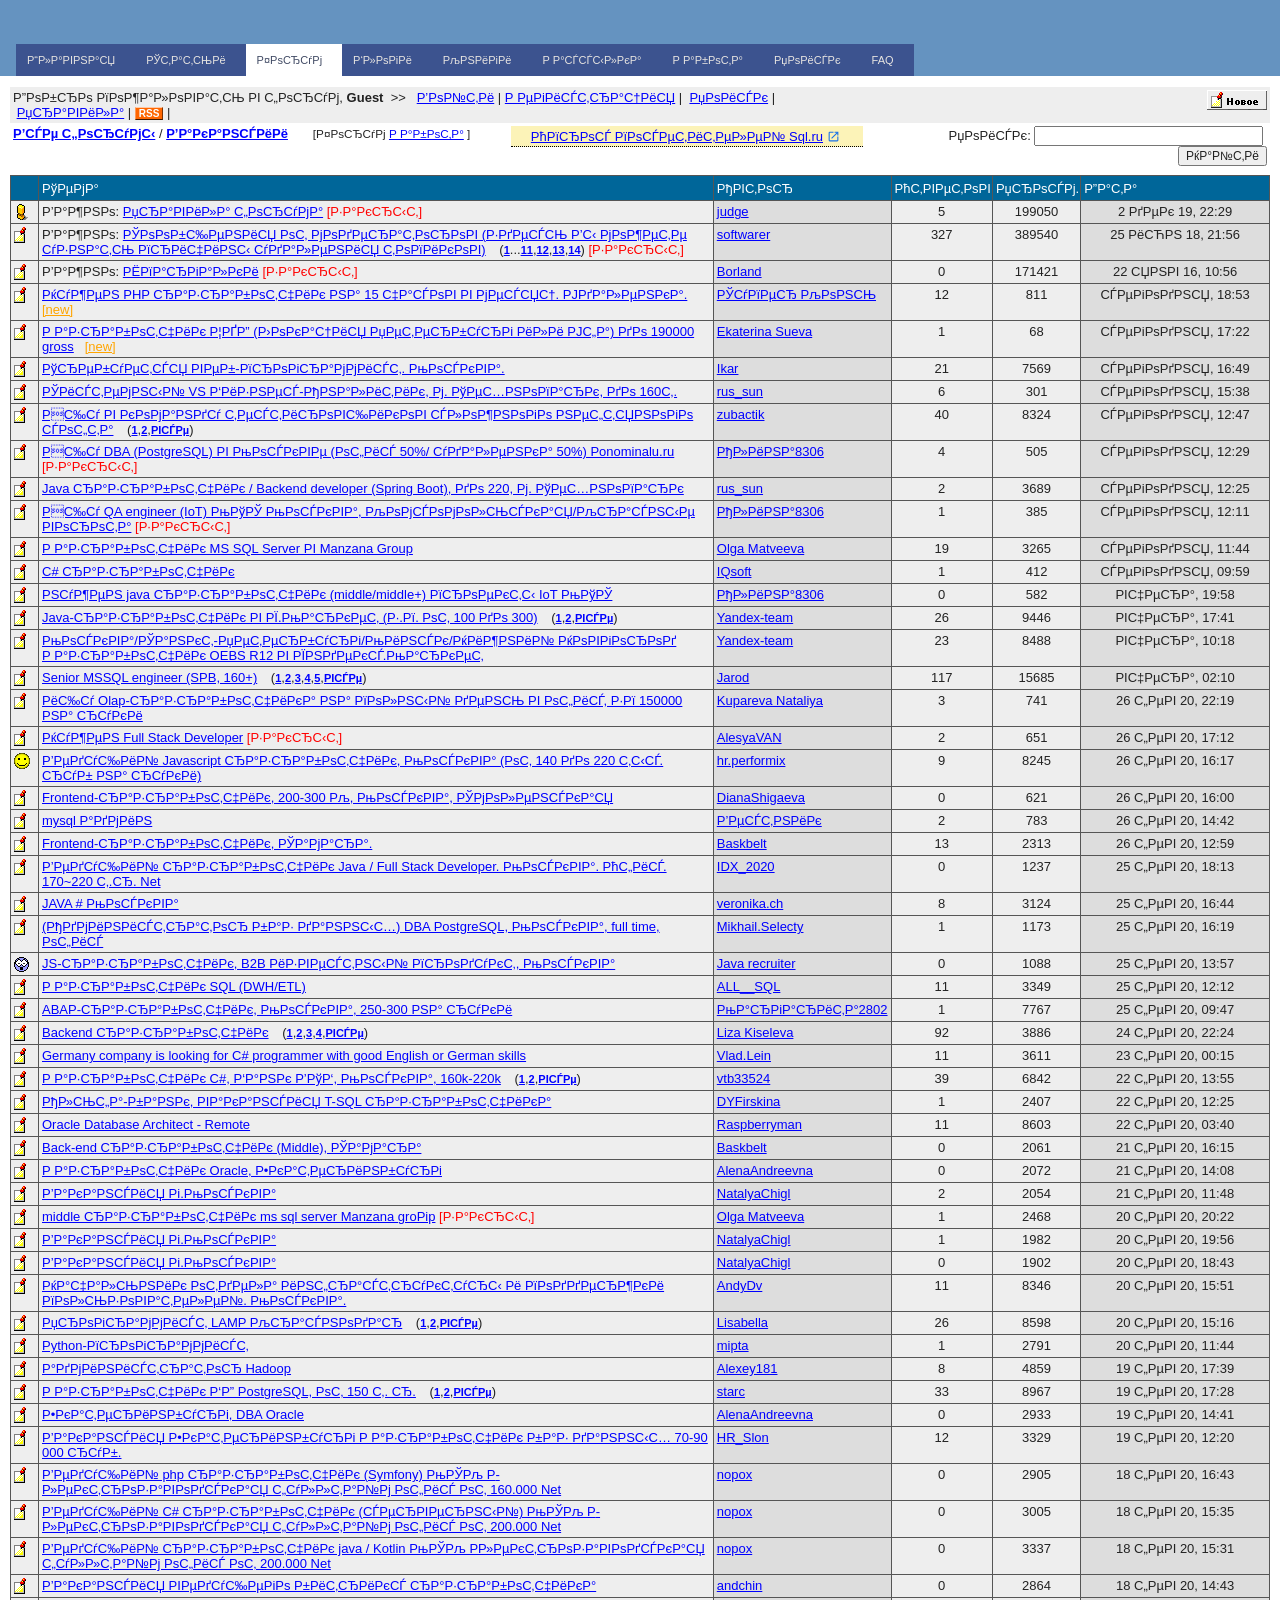
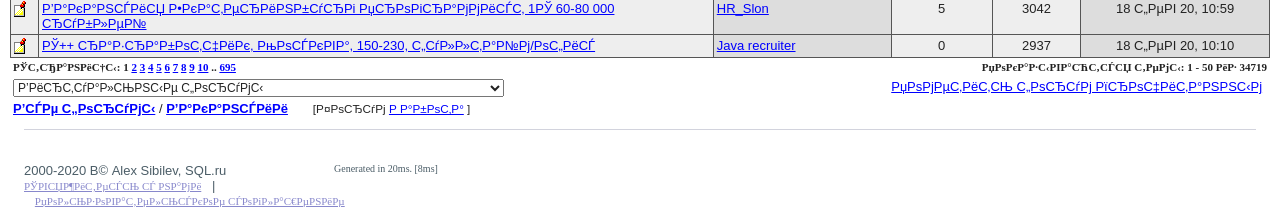
==== commit 02d22a31: "Update index.html" ====
--- a/index.html
+++ b/index.html
@@ -1252,7 +1252,7 @@
 
   <table class="sort_options" style="font-weight: bold">
     <tbody><tr>
-      <td style="text-align:left">Страницы:  <b>1</b>  <a href="page2">2</a> <a href="https://www.sql.ru/forum/job-offers/3">3</a> <a href="https://www.sql.ru/forum/job-offers/4">4</a> <a href="https://www.sql.ru/forum/job-offers/5">5</a> <a href="https://www.sql.ru/forum/job-offers/6">6</a> <a href="https://www.sql.ru/forum/job-offers/7">7</a> <a href="https://www.sql.ru/forum/job-offers/8">8</a> <a href="https://www.sql.ru/forum/job-offers/9">9</a> <a href="https://www.sql.ru/forum/job-offers/10">10</a> .. <a href="https://www.sql.ru/forum/job-offers/695">695</a></td>
+      <td style="text-align:left">Страницы:  <b>1</b>  <a href="https://vikkingg13.github.io/page2">2</a> <a href="https://www.sql.ru/forum/job-offers/3">3</a> <a href="https://www.sql.ru/forum/job-offers/4">4</a> <a href="https://www.sql.ru/forum/job-offers/5">5</a> <a href="https://www.sql.ru/forum/job-offers/6">6</a> <a href="https://www.sql.ru/forum/job-offers/7">7</a> <a href="https://www.sql.ru/forum/job-offers/8">8</a> <a href="https://www.sql.ru/forum/job-offers/9">9</a> <a href="https://www.sql.ru/forum/job-offers/10">10</a> .. <a href="https://www.sql.ru/forum/job-offers/695">695</a></td>
 
       <td style="text-align:right">Показываются темы: 1 - 50 из
       34719</td>
@@ -1293,4 +1293,4 @@
 
 	</div> <!--page containter-->
 	
-<iframe name="ym-native-frame" title="ym-native-frame" frameborder="0" aria-hidden="true" style="opacity: 0 !important; width: 0px !important; height: 0px !important; position: absolute !important; left: 100% !important; bottom: 100% !important; border: 0px !important;" src="./index_files/saved_resource.html"></iframe></body></html>+<iframe name="ym-native-frame" title="ym-native-frame" frameborder="0" aria-hidden="true" style="opacity: 0 !important; width: 0px !important; height: 0px !important; position: absolute !important; left: 100% !important; bottom: 100% !important; border: 0px !important;" src="./index_files/saved_resource.html"></iframe></body></html>
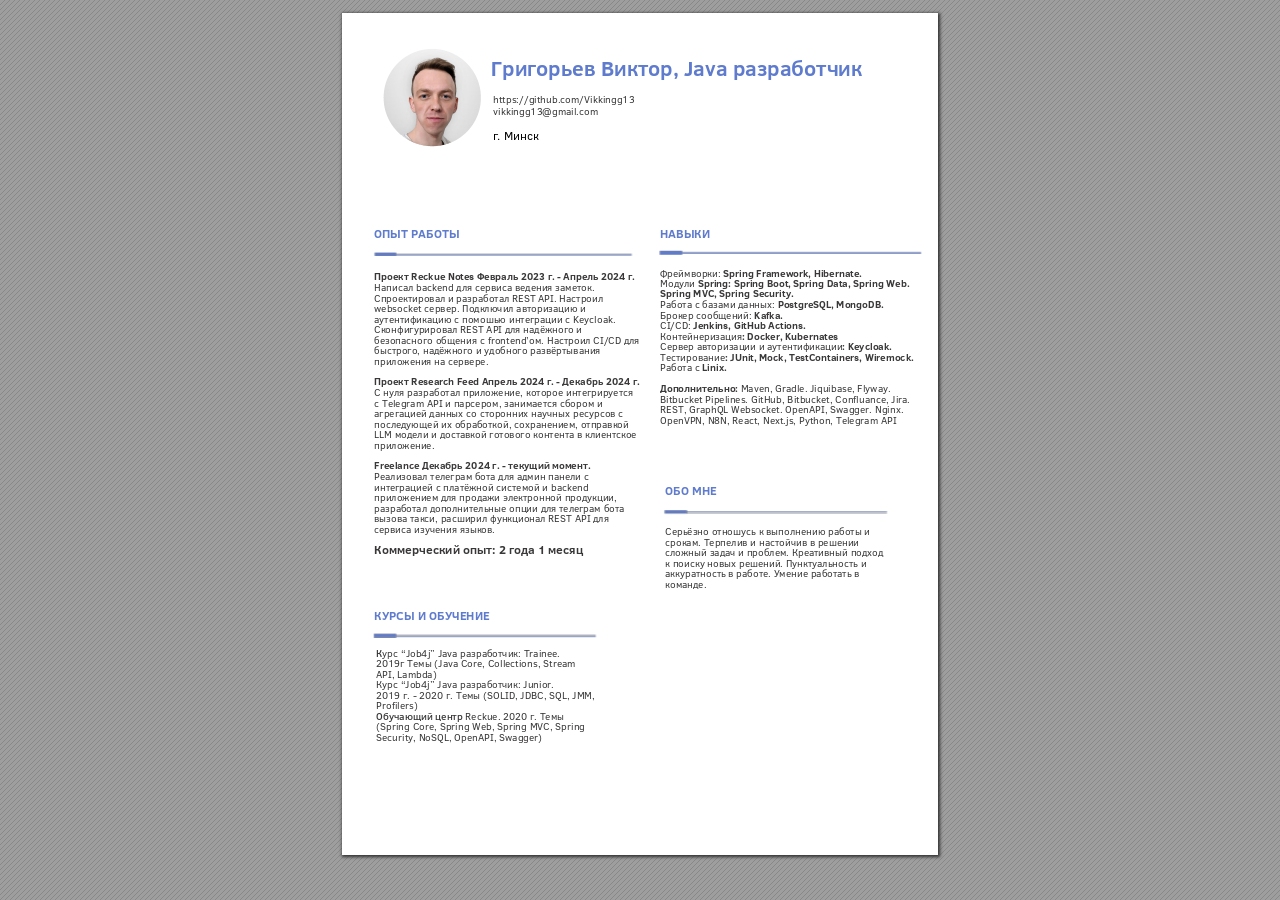
==== commit 6d2e50e1: "Rename file to index" ====
--- a/index.html
+++ b/index.html
@@ -1,1296 +1,287 @@
-<!DOCTYPE html PUBLIC "-//W3C//DTD XHTML 1.0 Transitional//EN" "http://www.w3.org/TR/xhtml1/DTD/xhtml1-transitional.dtd">
-<!-- saved from url=(0037)https://www.sql.ru/forum/job-offers/1 -->
-<html lang="ru" xmlns="http://www.w3.org/1999/xhtml" xml:lang="ru"><head><meta http-equiv="Content-Type" content="text/html; charset=windows-1251">
-  <title>Вакансии / Форум / Sql.ru</title>
-  
-  <link title="Sql.ru Forum search" type="application/opensearchdescription+xml" rel="search" href="https://www.sql.ru/forum/provider.xml">
-  <link rel="stylesheet" type="text/css" href="./index_files/actualforum2.min.css" media="screen">
-    <!--[if lte IE 6]>
-    <link rel="stylesheet" type="text/css" href="/css/ie.css" media="screen" />
-    <![endif]-->
-  <meta name="Description" content="Список сообщений из форума Вакансии"><link rel="Alternate" type="application/rss+xml" title="SQL.ru: Вакансии" href="https://www.sql.ru/forum/actualrss.aspx?id=66"><link rel="canonical" href="https://www.sql.ru/forum/job-offers">
-  <script async="" src="./index_files/tag.js.Без названия"></script><script type="text/javascript">jQuery = false;</script>
-  <!--afhead-->
-<!--  <script type="text/javascript" src="/js/utils.js"></script> -->
-
-  <meta property="og:image" content="https://www.sql.ru/images/logofb.jpg">
-
- <!-- Google Analytics -->
- <script>
- window.ga=window.ga||function(){(ga.q=ga.q||[]).push(arguments)};ga.l=+new Date;
- ga('create', 'UA-265508-1', 'sql.ru');
- ga('send', 'pageview');
- </script>
- <script async="" src="./index_files/analytics.js.Без названия"></script>
- <!-- End Google Analytics -->
+<!DOCTYPE html>
+<!-- Created by pdf2htmlEX (https://github.com/pdf2htmlEX/pdf2htmlEX) -->
+<html xmlns="http://www.w3.org/1999/xhtml">
+<head>
+<meta charset="utf-8"/>
+<meta name="generator" content="pdf2htmlEX"/>
+<meta http-equiv="X-UA-Compatible" content="IE=edge,chrome=1"/>
+<style type="text/css">
+/*! 
+ * Base CSS for pdf2htmlEX
+ * Copyright 2012,2013 Lu Wang <coolwanglu@gmail.com> 
+ * https://github.com/pdf2htmlEX/pdf2htmlEX/blob/master/share/LICENSE
+ */#sidebar{position:absolute;top:0;left:0;bottom:0;width:250px;padding:0;margin:0;overflow:auto}#page-container{position:absolute;top:0;left:0;margin:0;padding:0;border:0}@media screen{#sidebar.opened+#page-container{left:250px}#page-container{bottom:0;right:0;overflow:auto}.loading-indicator{display:none}.loading-indicator.active{display:block;position:absolute;width:64px;height:64px;top:50%;left:50%;margin-top:-32px;margin-left:-32px}.loading-indicator img{position:absolute;top:0;left:0;bottom:0;right:0}}@media print{@page{margin:0}html{margin:0}body{margin:0;-webkit-print-color-adjust:exact}#sidebar{display:none}#page-container{width:auto;height:auto;overflow:visible;background-color:transparent}.d{display:none}}.pf{position:relative;background-color:white;overflow:hidden;margin:0;border:0}.pc{position:absolute;border:0;padding:0;margin:0;top:0;left:0;width:100%;height:100%;overflow:hidden;display:block;transform-origin:0 0;-ms-transform-origin:0 0;-webkit-transform-origin:0 0}.pc.opened{display:block}.bf{position:absolute;border:0;margin:0;top:0;bottom:0;width:100%;height:100%;-ms-user-select:none;-moz-user-select:none;-webkit-user-select:none;user-select:none}.bi{position:absolute;border:0;margin:0;-ms-user-select:none;-moz-user-select:none;-webkit-user-select:none;user-select:none}@media print{.pf{margin:0;box-shadow:none;page-break-after:always;page-break-inside:avoid}@-moz-document url-prefix(){.pf{overflow:visible;border:1px solid #fff}.pc{overflow:visible}}}.c{position:absolute;border:0;padding:0;margin:0;overflow:hidden;display:block}.t{position:absolute;white-space:pre;font-size:1px;transform-origin:0 100%;-ms-transform-origin:0 100%;-webkit-transform-origin:0 100%;unicode-bidi:bidi-override;-moz-font-feature-settings:"liga" 0}.t:after{content:''}.t:before{content:'';display:inline-block}.t span{position:relative;unicode-bidi:bidi-override}._{display:inline-block;color:transparent;z-index:-1}::selection{background:rgba(127,255,255,0.4)}::-moz-selection{background:rgba(127,255,255,0.4)}.pi{display:none}.d{position:absolute;transform-origin:0 100%;-ms-transform-origin:0 100%;-webkit-transform-origin:0 100%}.it{border:0;background-color:rgba(255,255,255,0.0)}.ir:hover{cursor:pointer}</style>
+<style type="text/css">
+/*! 
+ * Fancy styles for pdf2htmlEX
+ * Copyright 2012,2013 Lu Wang <coolwanglu@gmail.com> 
+ * https://github.com/pdf2htmlEX/pdf2htmlEX/blob/master/share/LICENSE
+ */@keyframes fadein{from{opacity:0}to{opacity:1}}@-webkit-keyframes fadein{from{opacity:0}to{opacity:1}}@keyframes swing{0{transform:rotate(0)}10%{transform:rotate(0)}90%{transform:rotate(720deg)}100%{transform:rotate(720deg)}}@-webkit-keyframes swing{0{-webkit-transform:rotate(0)}10%{-webkit-transform:rotate(0)}90%{-webkit-transform:rotate(720deg)}100%{-webkit-transform:rotate(720deg)}}@media screen{#sidebar{background-color:#2f3236;background-image:url("[data-uri]")}#outline{font-family:Georgia,Times,"Times New Roman",serif;font-size:13px;margin:2em 1em}#outline ul{padding:0}#outline li{list-style-type:none;margin:1em 0}#outline li>ul{margin-left:1em}#outline a,#outline a:visited,#outline a:hover,#outline a:active{line-height:1.2;color:#e8e8e8;text-overflow:ellipsis;white-space:nowrap;text-decoration:none;display:block;overflow:hidden;outline:0}#outline a:hover{color:#0cf}#page-container{background-color:#9e9e9e;background-image:url("[data-uri]");-webkit-transition:left 500ms;transition:left 500ms}.pf{margin:13px auto;box-shadow:1px 1px 3px 1px #333;border-collapse:separate}.pc.opened{-webkit-animation:fadein 100ms;animation:fadein 100ms}.loading-indicator.active{-webkit-animation:swing 1.5s ease-in-out .01s infinite alternate none;animation:swing 1.5s ease-in-out .01s infinite alternate none}.checked{background:no-repeat url([data-uri])}}</style>
+<style type="text/css">
+.ff0{font-family:sans-serif;visibility:hidden;}
+@font-face{font-family:ff1;src:url('[data-uri]')format("woff");}.ff1{font-family:ff1;line-height:0.935059;font-style:normal;font-weight:normal;visibility:visible;}
+@font-face{font-family:ff2;src:url('[data-uri]')format("woff");}.ff2{font-family:ff2;line-height:0.936035;font-style:normal;font-weight:normal;visibility:visible;}
+@font-face{font-family:ff3;src:url('[data-uri]')format("woff");}.ff3{font-family:ff3;line-height:0.935059;font-style:normal;font-weight:normal;visibility:visible;}
+.m0{transform:matrix(0.250000,0.000000,0.000000,0.250000,0,0);-ms-transform:matrix(0.250000,0.000000,0.000000,0.250000,0,0);-webkit-transform:matrix(0.250000,0.000000,0.000000,0.250000,0,0);}
+.v0{vertical-align:0.000000px;}
+.ls1{letter-spacing:0.000000px;}
+.ls0{letter-spacing:0.001290px;}
+.sc_{text-shadow:none;}
+.sc0{text-shadow:-0.015em 0 transparent,0 0.015em transparent,0.015em 0 transparent,0 -0.015em  transparent;}
+@media screen and (-webkit-min-device-pixel-ratio:0){
+.sc_{-webkit-text-stroke:0px transparent;}
+.sc0{-webkit-text-stroke:0.015em transparent;text-shadow:none;}
+}
+.ws2{word-spacing:-10.798080px;}
+.ws0{word-spacing:-10.789980px;}
+.ws1{word-spacing:-9.599765px;}
+.ws3{word-spacing:0.000000px;}
+._1{margin-left:-4.804687px;}
+._0{width:804.371270px;}
+.fc2{color:rgb(0,0,0);}
+.fc1{color:rgb(57,55,55);}
+.fc0{color:rgb(95,123,205);}
+.fs2{font-size:39.959997px;}
+.fs4{font-size:39.989998px;}
+.fs3{font-size:47.939997px;}
+.fs1{font-size:47.999998px;}
+.fs0{font-size:83.969997px;}
+.y0{bottom:-0.500000px;}
+.y1{bottom:0.000014px;}
+.y34{bottom:114.819955px;}
+.y33{bottom:125.319955px;}
+.y32{bottom:135.819954px;}
+.y31{bottom:146.319954px;}
+.y30{bottom:156.819953px;}
+.y2f{bottom:167.319953px;}
+.y2e{bottom:177.819953px;}
+.y2d{bottom:188.319952px;}
+.y2c{bottom:198.819952px;}
+.y2b{bottom:235.112342px;}
+.y3a{bottom:267.664909px;}
+.y39{bottom:278.164908px;}
+.y38{bottom:288.664908px;}
+.y37{bottom:299.164908px;}
+.y29{bottom:300.447643px;}
+.y36{bottom:309.664907px;}
+.y35{bottom:320.164907px;}
+.y28{bottom:322.947642px;}
+.y27{bottom:333.447641px;}
+.y26{bottom:343.947641px;}
+.y25{bottom:354.447640px;}
+.y2a{bottom:359.903529px;}
+.y24{bottom:364.947640px;}
+.y23{bottom:375.447640px;}
+.y22{bottom:385.947639px;}
+.y21{bottom:406.947638px;}
+.y20{bottom:417.447638px;}
+.y1f{bottom:427.947637px;}
+.y11{bottom:431.972120px;}
+.y1e{bottom:438.447637px;}
+.y10{bottom:442.472120px;}
+.y1d{bottom:448.947636px;}
+.yf{bottom:452.972120px;}
+.y1c{bottom:459.447636px;}
+.ye{bottom:463.472119px;}
+.y1b{bottom:469.947636px;}
+.yd{bottom:484.472118px;}
+.y1a{bottom:490.947635px;}
+.yc{bottom:494.972118px;}
+.y19{bottom:501.447634px;}
+.yb{bottom:505.472117px;}
+.y18{bottom:511.947634px;}
+.ya{bottom:515.972117px;}
+.y17{bottom:522.447633px;}
+.y9{bottom:526.472116px;}
+.y16{bottom:532.947633px;}
+.y8{bottom:536.972116px;}
+.y15{bottom:543.447633px;}
+.y7{bottom:547.472116px;}
+.y14{bottom:553.947632px;}
+.y6{bottom:557.972115px;}
+.y13{bottom:564.447632px;}
+.y5{bottom:568.472115px;}
+.y12{bottom:574.947631px;}
+.y4{bottom:578.972114px;}
+.y3{bottom:616.945244px;}
+.y3d{bottom:715.795240px;}
+.y3b{bottom:740.596236px;}
+.y3c{bottom:752.494231px;}
+.y2{bottom:778.914515px;}
+.h6{height:29.657811px;}
+.h5{height:29.696834px;}
+.h8{height:29.719129px;}
+.h7{height:35.580466px;}
+.h4{height:35.624999px;}
+.h9{height:35.671874px;}
+.h3{height:62.321482px;}
+.h2{height:842.249965px;}
+.h0{height:842.249979px;}
+.h1{height:842.500000px;}
+.w2{width:595.499975px;}
+.w0{width:595.500000px;}
+.w1{width:596.000000px;}
+.x0{left:0.000000px;}
+.x2{left:31.461957px;}
+.x5{left:33.309205px;}
+.x1{left:148.962959px;}
+.x6{left:150.987123px;}
+.x3{left:317.796959px;}
+.x4{left:322.644215px;}
+@media print{
+.v0{vertical-align:0.000000pt;}
+.ls1{letter-spacing:0.000000pt;}
+.ls0{letter-spacing:0.001720pt;}
+.ws2{word-spacing:-14.397441pt;}
+.ws0{word-spacing:-14.386640pt;}
+.ws1{word-spacing:-12.799687pt;}
+.ws3{word-spacing:0.000000pt;}
+._1{margin-left:-6.406250pt;}
+._0{width:1072.495027pt;}
+.fs2{font-size:53.279997pt;}
+.fs4{font-size:53.319997pt;}
+.fs3{font-size:63.919995pt;}
+.fs1{font-size:63.999997pt;}
+.fs0{font-size:111.959995pt;}
+.y0{bottom:-0.666667pt;}
+.y1{bottom:0.000018pt;}
+.y34{bottom:153.093274pt;}
+.y33{bottom:167.093273pt;}
+.y32{bottom:181.093272pt;}
+.y31{bottom:195.093272pt;}
+.y30{bottom:209.093271pt;}
+.y2f{bottom:223.093271pt;}
+.y2e{bottom:237.093270pt;}
+.y2d{bottom:251.093270pt;}
+.y2c{bottom:265.093269pt;}
+.y2b{bottom:313.483123pt;}
+.y3a{bottom:356.886545pt;}
+.y39{bottom:370.886545pt;}
+.y38{bottom:384.886544pt;}
+.y37{bottom:398.886543pt;}
+.y29{bottom:400.596857pt;}
+.y36{bottom:412.886543pt;}
+.y35{bottom:426.886542pt;}
+.y28{bottom:430.596856pt;}
+.y27{bottom:444.596855pt;}
+.y26{bottom:458.596854pt;}
+.y25{bottom:472.596854pt;}
+.y2a{bottom:479.871372pt;}
+.y24{bottom:486.596853pt;}
+.y23{bottom:500.596853pt;}
+.y22{bottom:514.596852pt;}
+.y21{bottom:542.596851pt;}
+.y20{bottom:556.596850pt;}
+.y1f{bottom:570.596850pt;}
+.y11{bottom:575.962827pt;}
+.y1e{bottom:584.596849pt;}
+.y10{bottom:589.962827pt;}
+.y1d{bottom:598.596849pt;}
+.yf{bottom:603.962826pt;}
+.y1c{bottom:612.596848pt;}
+.ye{bottom:617.962825pt;}
+.y1b{bottom:626.596847pt;}
+.yd{bottom:645.962824pt;}
+.y1a{bottom:654.596846pt;}
+.yc{bottom:659.962824pt;}
+.y19{bottom:668.596846pt;}
+.yb{bottom:673.962823pt;}
+.y18{bottom:682.596845pt;}
+.ya{bottom:687.962823pt;}
+.y17{bottom:696.596845pt;}
+.y9{bottom:701.962822pt;}
+.y16{bottom:710.596844pt;}
+.y8{bottom:715.962821pt;}
+.y15{bottom:724.596843pt;}
+.y7{bottom:729.962821pt;}
+.y14{bottom:738.596843pt;}
+.y6{bottom:743.962820pt;}
+.y13{bottom:752.596842pt;}
+.y5{bottom:757.962820pt;}
+.y12{bottom:766.596842pt;}
+.y4{bottom:771.962819pt;}
+.y3{bottom:822.593659pt;}
+.y3d{bottom:954.393653pt;}
+.y3b{bottom:987.461648pt;}
+.y3c{bottom:1003.325641pt;}
+.y2{bottom:1038.552686pt;}
+.h6{height:39.543747pt;}
+.h5{height:39.595779pt;}
+.h8{height:39.625506pt;}
+.h7{height:47.440622pt;}
+.h4{height:47.499998pt;}
+.h9{height:47.562498pt;}
+.h3{height:83.095309pt;}
+.h2{height:1122.999953pt;}
+.h0{height:1122.999972pt;}
+.h1{height:1123.333333pt;}
+.w2{width:793.999967pt;}
+.w0{width:794.000000pt;}
+.w1{width:794.666667pt;}
+.x0{left:0.000000pt;}
+.x2{left:41.949276pt;}
+.x5{left:44.412274pt;}
+.x1{left:198.617278pt;}
+.x6{left:201.316164pt;}
+.x3{left:423.729278pt;}
+.x4{left:430.192286pt;}
+}
+</style>
+<script>
+/*
+ Copyright 2012 Mozilla Foundation 
+ Copyright 2013 Lu Wang <coolwanglu@gmail.com>
+ Apachine License Version 2.0 
+*/
+(function(){function b(a,b,e,f){var c=(a.className||"").split(/\s+/g);""===c[0]&&c.shift();var d=c.indexOf(b);0>d&&e&&c.push(b);0<=d&&f&&c.splice(d,1);a.className=c.join(" ");return 0<=d}if(!("classList"in document.createElement("div"))){var e={add:function(a){b(this.element,a,!0,!1)},contains:function(a){return b(this.element,a,!1,!1)},remove:function(a){b(this.element,a,!1,!0)},toggle:function(a){b(this.element,a,!0,!0)}};Object.defineProperty(HTMLElement.prototype,"classList",{get:function(){if(this._classList)return this._classList;
+var a=Object.create(e,{element:{value:this,writable:!1,enumerable:!0}});Object.defineProperty(this,"_classList",{value:a,writable:!1,enumerable:!1});return a},enumerable:!0})}})();
+</script>
+<script>
+(function(){/*
+ pdf2htmlEX.js: Core UI functions for pdf2htmlEX 
+ Copyright 2012,2013 Lu Wang <coolwanglu@gmail.com> and other contributors 
+ https://github.com/pdf2htmlEX/pdf2htmlEX/blob/master/share/LICENSE 
+*/
+var pdf2htmlEX=window.pdf2htmlEX=window.pdf2htmlEX||{},CSS_CLASS_NAMES={page_frame:"pf",page_content_box:"pc",page_data:"pi",background_image:"bi",link:"l",input_radio:"ir",__dummy__:"no comma"},DEFAULT_CONFIG={container_id:"page-container",sidebar_id:"sidebar",outline_id:"outline",loading_indicator_cls:"loading-indicator",preload_pages:3,render_timeout:100,scale_step:0.9,key_handler:!0,hashchange_handler:!0,view_history_handler:!0,__dummy__:"no comma"},EPS=1E-6;
+function invert(a){var b=a[0]*a[3]-a[1]*a[2];return[a[3]/b,-a[1]/b,-a[2]/b,a[0]/b,(a[2]*a[5]-a[3]*a[4])/b,(a[1]*a[4]-a[0]*a[5])/b]}function transform(a,b){return[a[0]*b[0]+a[2]*b[1]+a[4],a[1]*b[0]+a[3]*b[1]+a[5]]}function get_page_number(a){return parseInt(a.getAttribute("data-page-no"),16)}function disable_dragstart(a){for(var b=0,c=a.length;b<c;++b)a[b].addEventListener("dragstart",function(){return!1},!1)}
+function clone_and_extend_objs(a){for(var b={},c=0,e=arguments.length;c<e;++c){var h=arguments[c],d;for(d in h)h.hasOwnProperty(d)&&(b[d]=h[d])}return b}
+function Page(a){if(a){this.shown=this.loaded=!1;this.page=a;this.num=get_page_number(a);this.original_height=a.clientHeight;this.original_width=a.clientWidth;var b=a.getElementsByClassName(CSS_CLASS_NAMES.page_content_box)[0];b&&(this.content_box=b,this.original_scale=this.cur_scale=this.original_height/b.clientHeight,this.page_data=JSON.parse(a.getElementsByClassName(CSS_CLASS_NAMES.page_data)[0].getAttribute("data-data")),this.ctm=this.page_data.ctm,this.ictm=invert(this.ctm),this.loaded=!0)}}
+Page.prototype={hide:function(){this.loaded&&this.shown&&(this.content_box.classList.remove("opened"),this.shown=!1)},show:function(){this.loaded&&!this.shown&&(this.content_box.classList.add("opened"),this.shown=!0)},rescale:function(a){this.cur_scale=0===a?this.original_scale:a;this.loaded&&(a=this.content_box.style,a.msTransform=a.webkitTransform=a.transform="scale("+this.cur_scale.toFixed(3)+")");a=this.page.style;a.height=this.original_height*this.cur_scale+"px";a.width=this.original_width*this.cur_scale+
+"px"},view_position:function(){var a=this.page,b=a.parentNode;return[b.scrollLeft-a.offsetLeft-a.clientLeft,b.scrollTop-a.offsetTop-a.clientTop]},height:function(){return this.page.clientHeight},width:function(){return this.page.clientWidth}};function Viewer(a){this.config=clone_and_extend_objs(DEFAULT_CONFIG,0<arguments.length?a:{});this.pages_loading=[];this.init_before_loading_content();var b=this;document.addEventListener("DOMContentLoaded",function(){b.init_after_loading_content()},!1)}
+Viewer.prototype={scale:1,cur_page_idx:0,first_page_idx:0,init_before_loading_content:function(){this.pre_hide_pages()},initialize_radio_button:function(){for(var a=document.getElementsByClassName(CSS_CLASS_NAMES.input_radio),b=0;b<a.length;b++)a[b].addEventListener("click",function(){this.classList.toggle("checked")})},init_after_loading_content:function(){this.sidebar=document.getElementById(this.config.sidebar_id);this.outline=document.getElementById(this.config.outline_id);this.container=document.getElementById(this.config.container_id);
+this.loading_indicator=document.getElementsByClassName(this.config.loading_indicator_cls)[0];for(var a=!0,b=this.outline.childNodes,c=0,e=b.length;c<e;++c)if("ul"===b[c].nodeName.toLowerCase()){a=!1;break}a||this.sidebar.classList.add("opened");this.find_pages();if(0!=this.pages.length){disable_dragstart(document.getElementsByClassName(CSS_CLASS_NAMES.background_image));this.config.key_handler&&this.register_key_handler();var h=this;this.config.hashchange_handler&&window.addEventListener("hashchange",
+function(a){h.navigate_to_dest(document.location.hash.substring(1))},!1);this.config.view_history_handler&&window.addEventListener("popstate",function(a){a.state&&h.navigate_to_dest(a.state)},!1);this.container.addEventListener("scroll",function(){h.update_page_idx();h.schedule_render(!0)},!1);[this.container,this.outline].forEach(function(a){a.addEventListener("click",h.link_handler.bind(h),!1)});this.initialize_radio_button();this.render()}},find_pages:function(){for(var a=[],b={},c=this.container.childNodes,
+e=0,h=c.length;e<h;++e){var d=c[e];d.nodeType===Node.ELEMENT_NODE&&d.classList.contains(CSS_CLASS_NAMES.page_frame)&&(d=new Page(d),a.push(d),b[d.num]=a.length-1)}this.pages=a;this.page_map=b},load_page:function(a,b,c){var e=this.pages;if(!(a>=e.length||(e=e[a],e.loaded||this.pages_loading[a]))){var e=e.page,h=e.getAttribute("data-page-url");if(h){this.pages_loading[a]=!0;var d=e.getElementsByClassName(this.config.loading_indicator_cls)[0];"undefined"===typeof d&&(d=this.loading_indicator.cloneNode(!0),
+d.classList.add("active"),e.appendChild(d));var f=this,g=new XMLHttpRequest;g.open("GET",h,!0);g.onload=function(){if(200===g.status||0===g.status){var b=document.createElement("div");b.innerHTML=g.responseText;for(var d=null,b=b.childNodes,e=0,h=b.length;e<h;++e){var p=b[e];if(p.nodeType===Node.ELEMENT_NODE&&p.classList.contains(CSS_CLASS_NAMES.page_frame)){d=p;break}}b=f.pages[a];f.container.replaceChild(d,b.page);b=new Page(d);f.pages[a]=b;b.hide();b.rescale(f.scale);disable_dragstart(d.getElementsByClassName(CSS_CLASS_NAMES.background_image));
+f.schedule_render(!1);c&&c(b)}delete f.pages_loading[a]};g.send(null)}void 0===b&&(b=this.config.preload_pages);0<--b&&(f=this,setTimeout(function(){f.load_page(a+1,b)},0))}},pre_hide_pages:function(){var a="@media screen{."+CSS_CLASS_NAMES.page_content_box+"{display:none;}}",b=document.createElement("style");b.styleSheet?b.styleSheet.cssText=a:b.appendChild(document.createTextNode(a));document.head.appendChild(b)},render:function(){for(var a=this.container,b=a.scrollTop,c=a.clientHeight,a=b-c,b=
+b+c+c,c=this.pages,e=0,h=c.length;e<h;++e){var d=c[e],f=d.page,g=f.offsetTop+f.clientTop,f=g+f.clientHeight;g<=b&&f>=a?d.loaded?d.show():this.load_page(e):d.hide()}},update_page_idx:function(){var a=this.pages,b=a.length;if(!(2>b)){for(var c=this.container,e=c.scrollTop,c=e+c.clientHeight,h=-1,d=b,f=d-h;1<f;){var g=h+Math.floor(f/2),f=a[g].page;f.offsetTop+f.clientTop+f.clientHeight>=e?d=g:h=g;f=d-h}this.first_page_idx=d;for(var g=h=this.cur_page_idx,k=0;d<b;++d){var f=a[d].page,l=f.offsetTop+f.clientTop,
+f=f.clientHeight;if(l>c)break;f=(Math.min(c,l+f)-Math.max(e,l))/f;if(d===h&&Math.abs(f-1)<=EPS){g=h;break}f>k&&(k=f,g=d)}this.cur_page_idx=g}},schedule_render:function(a){if(void 0!==this.render_timer){if(!a)return;clearTimeout(this.render_timer)}var b=this;this.render_timer=setTimeout(function(){delete b.render_timer;b.render()},this.config.render_timeout)},register_key_handler:function(){var a=this;window.addEventListener("DOMMouseScroll",function(b){if(b.ctrlKey){b.preventDefault();var c=a.container,
+e=c.getBoundingClientRect(),c=[b.clientX-e.left-c.clientLeft,b.clientY-e.top-c.clientTop];a.rescale(Math.pow(a.config.scale_step,b.detail),!0,c)}},!1);window.addEventListener("keydown",function(b){var c=!1,e=b.ctrlKey||b.metaKey,h=b.altKey;switch(b.keyCode){case 61:case 107:case 187:e&&(a.rescale(1/a.config.scale_step,!0),c=!0);break;case 173:case 109:case 189:e&&(a.rescale(a.config.scale_step,!0),c=!0);break;case 48:e&&(a.rescale(0,!1),c=!0);break;case 33:h?a.scroll_to(a.cur_page_idx-1):a.container.scrollTop-=
+a.container.clientHeight;c=!0;break;case 34:h?a.scroll_to(a.cur_page_idx+1):a.container.scrollTop+=a.container.clientHeight;c=!0;break;case 35:a.container.scrollTop=a.container.scrollHeight;c=!0;break;case 36:a.container.scrollTop=0,c=!0}c&&b.preventDefault()},!1)},rescale:function(a,b,c){var e=this.scale;this.scale=a=0===a?1:b?e*a:a;c||(c=[0,0]);b=this.container;c[0]+=b.scrollLeft;c[1]+=b.scrollTop;for(var h=this.pages,d=h.length,f=this.first_page_idx;f<d;++f){var g=h[f].page;if(g.offsetTop+g.clientTop>=
+c[1])break}g=f-1;0>g&&(g=0);var g=h[g].page,k=g.clientWidth,f=g.clientHeight,l=g.offsetLeft+g.clientLeft,m=c[0]-l;0>m?m=0:m>k&&(m=k);k=g.offsetTop+g.clientTop;c=c[1]-k;0>c?c=0:c>f&&(c=f);for(f=0;f<d;++f)h[f].rescale(a);b.scrollLeft+=m/e*a+g.offsetLeft+g.clientLeft-m-l;b.scrollTop+=c/e*a+g.offsetTop+g.clientTop-c-k;this.schedule_render(!0)},fit_width:function(){var a=this.cur_page_idx;this.rescale(this.container.clientWidth/this.pages[a].width(),!0);this.scroll_to(a)},fit_height:function(){var a=this.cur_page_idx;
+this.rescale(this.container.clientHeight/this.pages[a].height(),!0);this.scroll_to(a)},get_containing_page:function(a){for(;a;){if(a.nodeType===Node.ELEMENT_NODE&&a.classList.contains(CSS_CLASS_NAMES.page_frame)){a=get_page_number(a);var b=this.page_map;return a in b?this.pages[b[a]]:null}a=a.parentNode}return null},link_handler:function(a){var b=a.target,c=b.getAttribute("data-dest-detail");if(c){if(this.config.view_history_handler)try{var e=this.get_current_view_hash();window.history.replaceState(e,
+"","#"+e);window.history.pushState(c,"","#"+c)}catch(h){}this.navigate_to_dest(c,this.get_containing_page(b));a.preventDefault()}},navigate_to_dest:function(a,b){try{var c=JSON.parse(a)}catch(e){return}if(c instanceof Array){var h=c[0],d=this.page_map;if(h in d){for(var f=d[h],h=this.pages[f],d=2,g=c.length;d<g;++d){var k=c[d];if(null!==k&&"number"!==typeof k)return}for(;6>c.length;)c.push(null);var g=b||this.pages[this.cur_page_idx],d=g.view_position(),d=transform(g.ictm,[d[0],g.height()-d[1]]),
+g=this.scale,l=[0,0],m=!0,k=!1,n=this.scale;switch(c[1]){case "XYZ":l=[null===c[2]?d[0]:c[2]*n,null===c[3]?d[1]:c[3]*n];g=c[4];if(null===g||0===g)g=this.scale;k=!0;break;case "Fit":case "FitB":l=[0,0];k=!0;break;case "FitH":case "FitBH":l=[0,null===c[2]?d[1]:c[2]*n];k=!0;break;case "FitV":case "FitBV":l=[null===c[2]?d[0]:c[2]*n,0];k=!0;break;case "FitR":l=[c[2]*n,c[5]*n],m=!1,k=!0}if(k){this.rescale(g,!1);var p=this,c=function(a){l=transform(a.ctm,l);m&&(l[1]=a.height()-l[1]);p.scroll_to(f,l)};h.loaded?
+c(h):(this.load_page(f,void 0,c),this.scroll_to(f))}}}},scroll_to:function(a,b){var c=this.pages;if(!(0>a||a>=c.length)){c=c[a].view_position();void 0===b&&(b=[0,0]);var e=this.container;e.scrollLeft+=b[0]-c[0];e.scrollTop+=b[1]-c[1]}},get_current_view_hash:function(){var a=[],b=this.pages[this.cur_page_idx];a.push(b.num);a.push("XYZ");var c=b.view_position(),c=transform(b.ictm,[c[0],b.height()-c[1]]);a.push(c[0]/this.scale);a.push(c[1]/this.scale);a.push(this.scale);return JSON.stringify(a)}};
+pdf2htmlEX.Viewer=Viewer;})();
+</script>
+<script>
+try{
+pdf2htmlEX.defaultViewer = new pdf2htmlEX.Viewer({});
+}catch(e){}
+</script>
+<title></title>
 </head>
-
 <body>
-  <div id="page-container">
-    <div id="header">
-      <div class="header-wrap">
-        <div id="title">
-          <a href="https://www.sql.ru/" title="На главную страницу">SQL.ru</a>
-        </div>
-        <!--begin case_isguest-->
-<!--        <div id="login">
-          <form action="{url.login}" method="post">
-            <span class="close" onclick="hideLoginWindow(); return false;">x</span>
-
-            <div class="username">
-              <label for="login-input">Логин:</label> <input type="text" name="login" id=
-              "login-input" />
-            </div>
-
-            <div class="password">
-              <label for="pass-input">Пароль:</label> <input type="password" name="password" id=
-              "pass-input" />
-            </div>
-			
-			<div style="text-align:left;">
-				<label style="width:auto" for="cbremember">Запомнить меня</label>
-				<input type="checkbox" name="cbremember" id="cbremember" checked="checked" />
-			</div>
-
-            <div class="submit">
-              <input type="submit" value="Войти" />
-            </div>
-
-            <div class="links">
-              <a href="{url.register}">Регистрация</a> <a href="{url.remindpass}">Забыли пароль?</a>
-            </div>
-          </form>
-        </div>
-		<span id="login-link" onclick="showLoginWindow(); return false">Вход на сайт</span> -->
-		<!--end case_isguest-->
-		<!--begin case_ismember-->
-<!--		<span id="ismember">
-			<div onclick="document.location='{url.logout}'" id="logout-link"></div>
-			<a href="{url.profile}">{member.nick}</a>
-		</span> -->
-		<!--end case_ismember-->
-<!--        <form action="afsearch.aspx" method="get" id="top-search" name="top-search">
-          <div>
-            <input type="text" name="s" id="search-query" value="поиск" class="inactive"
-            onfocus="tffocus(this)" onblur="tfblur(this)" /> <input type="submit" value="найти" />
-          </div> 
-        </form> 
--->
-     <ul id="top-menu">
-          <li><a href="https://www.sql.ru/">Главная</a></li>
-
-          <li><a href="https://www.sql.ru/articles">Статьи</a></li>
-
-          <li class="selected"><a href="https://www.sql.ru/forum">Форум</a></li>
-
-          <li><a href="https://www.sql.ru/blogs">Блоги</a></li>
-
-          <li><a href="https://www.sql.ru/books">Книги</a></li>
-
-          <li><a href="https://www.sql.ru/subscribe">Рассылка</a></li>
-
-          <li><a href="https://www.sql.ru/forum/job">Работа</a></li>
-
-          <li><a href="https://www.sql.ru/search">Поиск</a></li>
-
-          <li><a href="https://www.sql.ru/faq">FAQ</a></li>
-        </ul><div id="top-advert"><!-- 468x60 top forum guests -->
-<ins class="adsbygoogle" style="display:inline-block;width:468px;height:60px" data-ad-client="ca-pub-2802880694650536" data-ad-slot="7499453909"></ins>
-<script>
-     (adsbygoogle = window.adsbygoogle || []).push({});
-</script></div>
-      </div>
-    </div>
-
-    <div id="content-wrapper-forum"><style>
-      .tooltip { position: relative; display: inline-block; border-bottom: 1px dotted black; }
-      .tooltip .tooltiptext {visibility: hidden; width: 400px; background-color: #d1ebf3; color: #2b2b2b; text-align: center; padding: 10px 0; border-radius: 6px; position: absolute; z-index: 1; font-size:13px; }
-      .tooltip:hover .tooltiptext { visibility: visible;}
-  </style>
-
-  <form id="af_form" action="https://www.sql.ru/forum/job-offers/actualtopics.aspx" method="get" name="af_form">
-    <input type="hidden" name="bid" value="66"> <input type="hidden" name="p" value="1"> <input type="hidden" name="s" value="1"> <input type="hidden" name="search" value="">
-  </form><script language="javascript" type="text/javascript">
-<!--
-      function changeSortOrder()  {
-
-            var oform = document.getElementById("af_form");
-            oform.s.value = document.getElementById("sortsel").value;
-            oform.submit();
-      }
-// -->
-</script>
-
-  <table class="forummenu">
-    <tbody><tr>
-      <td>Добро пожаловать в форум, <b>Guest</b>&nbsp;&nbsp;&gt;&gt;&nbsp;&nbsp; 
-       <!--begin case_isguest-->
-       <a href="https://www.sql.ru/forum/login.aspx?action=login">Войти</a>&nbsp;|&nbsp;<a href="https://www.sql.ru/forum/register.aspx">Регистрация</a>&nbsp;|&nbsp;
-      <!--end case_isguest--><a href="https://www.sql.ru/forum/actualsearch.aspx?bid=66">Поиск</a>&nbsp;|&nbsp;<a href="https://www.sql.ru/forum/rules.aspx">Правила</a>&nbsp;|&nbsp;<a class="rss" href="https://www.sql.ru/forum/actualrss.aspx?id=66">RSS</a>&nbsp;|&nbsp;</td>
-
-      <td style="text-align:right;" align="right"><a href="https://www.sql.ru/forum/actualpost.aspx?bid=66"><img class="button_new" src="./index_files/post.gif" alt="Новый топик"></a></td>
-    </tr>
-
-    <tr style="font:bold 13px; background-color:#fff;">
-      <td><a class="forumLink" href="https://www.sql.ru/forum">Все форумы</a> / <a class="forumLink" href="https://www.sql.ru/forum/job-offers">Вакансии</a>&nbsp;&nbsp;&nbsp;&nbsp;&nbsp; <span style="font-size:90%">&nbsp;[Форум <a href="https://www.sql.ru/forum/job">Работа</a> ]</span>
-            <span class="tooltip" style="float:right; background-color:#fcf3b8;padding: 2px 20px 2px 20px"><a style="color:blue" target="_blank" href="https://docs.google.com/forms/d/e/1FAIpQLSchX7HhjmTRvgZyCW5tdDGEMuc8w6dGRNUUzbG9J_UZg2_eKg/viewform?usp=pp_url&amp;entry.1820758076=__other_option__&amp;entry.1820758076.other_option_response=" rel="nofollow">Опрос посетителей Sql.ru</a>
-            <span class="tooltiptext">Просим наших посетителей потратить несколько минут своего времени и принять участие в опросе, который поможет нам улучшить работу Sql.ru! </span></span></td>
-
-      <td align="right">        <form action="https://www.sql.ru/forum/afsearch.aspx" method="get">
-          <label for="search_in">Поиск:</label>&nbsp;<input id="search_in" name="s" size="30" type="text" value="">&nbsp;<input type="submit" name="submit" value="Найти">
-          <input type="hidden" name="bid" value="66">
-        </form>
-</td>
-    </tr>
-  </tbody></table><!--&nbsp;[Форум <a href="/forum/job">Работа</a> ]-->
-
-  <table class="sort_options">
-    <tbody><tr>
-      <td></td>
-
-      <td align="right">
-      </td>
-    </tr>
-  </tbody></table>
-  
-     <!--begin topicstable-->
-
-    <table class="forumTable">
-      <tbody><tr>
-        <th class="icon_cell"></th>
-
-        <th>Тема</th>
-
-        <th>Автор</th>
-
-        <th style="width:5%">Ответов</th>
-
-        <th style="width:5%">Просм.</th>
-
-        <th style="width:15%">Дата</th>
-      </tr>
-
-      <tr>
-        <td class="icon_cell"><img src="./index_files/exclamation.gif" alt=""></td>
-
-        <td class="postslisttopic">Важно:   <a href="https://www.sql.ru/forum/484798/pravila-foruma">Правила форума</a>
-        
-         <!--begin case_istopicclosed-->
-         <span class="closedTopic"> [закрыт]</span> <!--end case_istopicclosed-->
-                 
-         </td>
-
-        <td class="altCol">
-         <a href="https://www.sql.ru/forum/memberinfo.aspx?mid=1">
-         judge </a> </td>
-
-        <td style="text-align:center">5</td>
-
-        <td style="text-align:center">199050</td>
-
-        <td style="text-align:center" class="altCol">2 дек 19, 22:29</td>
-      </tr>
-
-      <tr>
-        <td class="icon_cell"><img src="./index_files/message.gif" alt=""></td>
-
-        <td class="postslisttopic">Важно:   <a href="https://www.sql.ru/forum/485068/soobshheniya-ot-moderatorov-zdes-vy-mozhete-uznat-prichiny-udaleniya-topikov">Сообщения от модераторов (здесь Вы можете узнать причины удаления топиков)</a>
-        <!--begin case_ismultipage-->
-         <span style="margin-left: 10px">(<a class="pages" href="https://www.sql.ru/forum/485068-1/soobshheniya-ot-moderatorov-zdes-vy-mozhete-uznat-prichiny-udaleniya-topikov">1</a>...<a class="pages" href="https://www.sql.ru/forum/485068-11/soobshheniya-ot-moderatorov-zdes-vy-mozhete-uznat-prichiny-udaleniya-topikov">11</a>,<a class="pages" href="https://www.sql.ru/forum/485068-12/soobshheniya-ot-moderatorov-zdes-vy-mozhete-uznat-prichiny-udaleniya-topikov">12</a>,<a class="pages" href="https://www.sql.ru/forum/485068-13/soobshheniya-ot-moderatorov-zdes-vy-mozhete-uznat-prichiny-udaleniya-topikov">13</a>,<a class="pages" href="https://www.sql.ru/forum/485068-14/soobshheniya-ot-moderatorov-zdes-vy-mozhete-uznat-prichiny-udaleniya-topikov">14</a>)</span> <!--end case_ismultipage-->
-         <!--begin case_istopicclosed-->
-         <span class="closedTopic"> [закрыт]</span> <!--end case_istopicclosed-->
-                 
-         </td>
-
-        <td class="altCol">
-         <a href="https://www.sql.ru/forum/memberinfo.aspx?mid=19857">
-         softwarer </a> </td>
-
-        <td style="text-align:center">327</td>
-
-        <td style="text-align:center">389540</td>
-
-        <td style="text-align:center" class="altCol">25 июн 18, 21:56</td>
-      </tr>
-
-      <tr>
-        <td class="icon_cell"><img src="./index_files/message.gif" alt=""></td>
-
-        <td class="postslisttopic">Важно:   <a href="https://www.sql.ru/forum/1196621/shpargalki">Шпаргалки</a>
-        
-         <!--begin case_istopicclosed-->
-         <span class="closedTopic"> [закрыт]</span> <!--end case_istopicclosed-->
-                 
-         </td>
-
-        <td class="altCol">
-         <a href="https://www.sql.ru/forum/memberinfo.aspx?mid=4194">
-         Borland </a> </td>
-
-        <td style="text-align:center">0</td>
-
-        <td style="text-align:center">171421</td>
-
-        <td style="text-align:center" class="altCol">22 янв 16, 10:56</td>
-      </tr>
-
-      <tr>
-        <td class="icon_cell"><img src="./index_files/message.gif" alt=""></td>
-
-        <td class="postslisttopic"> <a href="https://www.sql.ru/forum/1322749/nuzhen-php-razrabotchik-na-15-chasov-v-mesyac-udalenka">Нужен PHP разработчик на 15 часов в месяц. Удаленка.</a>
-        
-         
-         &nbsp; <a class="newTopic" href="https://www.sql.ru/forum/actualutils.aspx?action=gotonew&amp;tid=1322749">[new]</a>
-                
-         </td>
-
-        <td class="altCol">
-         <a href="https://www.sql.ru/forum/memberinfo.aspx?mid=87051">
-         Супер Конь </a> </td>
-
-        <td style="text-align:center">12</td>
-
-        <td style="text-align:center">811</td>
-
-        <td style="text-align:center" class="altCol">сегодня, 18:53</td>
-      </tr>
-
-      <tr>
-        <td class="icon_cell"><img src="./index_files/message.gif" alt=""></td>
-
-        <td class="postslisttopic"> <a href="https://www.sql.ru/forum/1322810/razrabotchik-chd-lokaciya-peterburg-ili-ufa-do-190000-gross">Разработчик ЦХД (Локация Петербург или Уфа) до 190000 gross</a>
-        
-         
-         &nbsp; <a class="newTopic" href="https://www.sql.ru/forum/actualutils.aspx?action=gotonew&amp;tid=1322810">[new]</a>
-                
-         </td>
-
-        <td class="altCol">
-         <a href="https://www.sql.ru/forum/memberinfo.aspx?mid=263468">
-         Ekaterina Sueva </a> </td>
-
-        <td style="text-align:center">1</td>
-
-        <td style="text-align:center">68</td>
-
-        <td style="text-align:center" class="altCol">сегодня, 17:22</td>
-      </tr>
-
-      <tr>
-        <td class="icon_cell"><img src="./index_files/message.gif" alt=""></td>
-
-        <td class="postslisttopic"> <a href="https://www.sql.ru/forum/1321201/trebuetsya-veb-programmist-moskva">Требуется веб-программист. Москва.</a>
-        
-         
-                 
-         </td>
-
-        <td class="altCol">
-         <a href="https://www.sql.ru/forum/memberinfo.aspx?mid=10040">
-         Ikar </a> </td>
-
-        <td style="text-align:center">21</td>
-
-        <td style="text-align:center">7569</td>
-
-        <td style="text-align:center" class="altCol">сегодня, 16:49</td>
-      </tr>
-
-      <tr>
-        <td class="icon_cell"><img src="./index_files/message.gif" alt=""></td>
-
-        <td class="postslisttopic"> <a href="https://www.sql.ru/forum/1322796/sistemnyy-vs-biznes-analitik-m-tehnopark-do-160t">Системный VS Бизнес-Аналитик, м. Технопарк, до 160т.</a>
-        
-         
-                 
-         </td>
-
-        <td class="altCol">
-         <a href="https://www.sql.ru/forum/memberinfo.aspx?mid=167532">
-         rus_sun </a> </td>
-
-        <td style="text-align:center">6</td>
-
-        <td style="text-align:center">301</td>
-
-        <td style="text-align:center" class="altCol">сегодня, 15:38</td>
-      </tr>
-
-      <tr>
-        <td class="icon_cell"><img src="./index_files/message.gif" alt=""></td>
-
-        <td class="postslisttopic"> <a href="https://www.sql.ru/forum/1301554/ishhu-v-komandu-testirovshhikov-slozhnogo-neftyanogo-softa">Ищу в команду тестировщиков сложного нефтяного софта</a>
-        <!--begin case_ismultipage-->
-         <span style="margin-left: 10px">(<a class="pages" href="https://www.sql.ru/forum/1301554-1/ishhu-v-komandu-testirovshhikov-slozhnogo-neftyanogo-softa">1</a>,<a class="pages" href="https://www.sql.ru/forum/1301554-2/ishhu-v-komandu-testirovshhikov-slozhnogo-neftyanogo-softa">2</a>,<a class="pages" href="https://www.sql.ru/forum/1301554-a/ishhu-v-komandu-testirovshhikov-slozhnogo-neftyanogo-softa">все</a>)</span> <!--end case_ismultipage-->
-         
-                 
-         </td>
-
-        <td class="altCol">
-         <a href="https://www.sql.ru/forum/memberinfo.aspx?mid=110376">
-         zubactik </a> </td>
-
-        <td style="text-align:center">40</td>
-
-        <td style="text-align:center">8324</td>
-
-        <td style="text-align:center" class="altCol">сегодня, 12:47</td>
-      </tr>
-
-      <tr>
-        <td class="icon_cell"><img src="./index_files/message.gif" alt=""></td>
-
-        <td class="postslisttopic"> <a href="https://www.sql.ru/forum/1322785/ishhu-dba-postgresql-v-moskve-ofis-50-udalenka-50-ponominalu-ru">Ищу DBA (PostgreSQL) в Москве (офис 50%/ удаленка 50%) Ponominalu.ru</a>
-        
-         <!--begin case_istopicclosed-->
-         <span class="closedTopic"> [закрыт]</span> <!--end case_istopicclosed-->
-                 
-         </td>
-
-        <td class="altCol">
-         <a href="https://www.sql.ru/forum/memberinfo.aspx?mid=263456">
-         Алина8306 </a> </td>
-
-        <td style="text-align:center">4</td>
-
-        <td style="text-align:center">505</td>
-
-        <td style="text-align:center" class="altCol">сегодня, 12:29</td>
-      </tr>
-
-      <tr>
-        <td class="icon_cell"><img src="./index_files/message.gif" alt=""></td>
-
-        <td class="postslisttopic"> <a href="https://www.sql.ru/forum/1322488/java-razrabotchik-backend-developer-spring-boot-do-220-m-tehnopark">Java разработчик / Backend developer (Spring Boot), до 220, м. Технопарк</a>
-        
-         
-                 
-         </td>
-
-        <td class="altCol">
-         <a href="https://www.sql.ru/forum/memberinfo.aspx?mid=167532">
-         rus_sun </a> </td>
-
-        <td style="text-align:center">2</td>
-
-        <td style="text-align:center">3689</td>
-
-        <td style="text-align:center" class="altCol">сегодня, 12:25</td>
-      </tr>
-
-      <tr>
-        <td class="icon_cell"><img src="./index_files/message.gif" alt=""></td>
-
-        <td class="postslisttopic"> <a href="https://www.sql.ru/forum/1322787/ishhu-qa-engineer-iot-mts-moskva-komsomolskaya-krasnye-vorota">Ищу QA engineer (IoT) МТС Москва, Комсомольская/Красные ворота</a>
-        
-         <!--begin case_istopicclosed-->
-         <span class="closedTopic"> [закрыт]</span> <!--end case_istopicclosed-->
-                 
-         </td>
-
-        <td class="altCol">
-         <a href="https://www.sql.ru/forum/memberinfo.aspx?mid=263456">
-         Алина8306 </a> </td>
-
-        <td style="text-align:center">1</td>
-
-        <td style="text-align:center">385</td>
-
-        <td style="text-align:center" class="altCol">сегодня, 12:11</td>
-      </tr>
-
-      <tr>
-        <td class="icon_cell"><img src="./index_files/message.gif" alt=""></td>
-
-        <td class="postslisttopic"> <a href="https://www.sql.ru/forum/1322574/razrabotchik-ms-sql-server-v-manzana-group">Разработчик MS SQL Server в Manzana Group</a>
-        
-         
-                 
-         </td>
-
-        <td class="altCol">
-         <a href="https://www.sql.ru/forum/memberinfo.aspx?mid=262675">
-         Olga Matveeva </a> </td>
-
-        <td style="text-align:center">19</td>
-
-        <td style="text-align:center">3265</td>
-
-        <td style="text-align:center" class="altCol">сегодня, 11:44</td>
-      </tr>
-
-      <tr>
-        <td class="icon_cell"><img src="./index_files/message.gif" alt=""></td>
-
-        <td class="postslisttopic"> <a href="https://www.sql.ru/forum/1322788/c-razrabotchik">C# разработчик</a>
-        
-         
-                 
-         </td>
-
-        <td class="altCol">
-         <a href="https://www.sql.ru/forum/memberinfo.aspx?mid=263110">
-         IQsoft </a> </td>
-
-        <td style="text-align:center">1</td>
-
-        <td style="text-align:center">412</td>
-
-        <td style="text-align:center" class="altCol">сегодня, 09:59</td>
-      </tr>
-
-      <tr>
-        <td class="icon_cell"><img src="./index_files/message.gif" alt=""></td>
-
-        <td class="postslisttopic"> <a href="https://www.sql.ru/forum/1322779/nuzhen-java-razrabotchik-middle-middle-proekty-iot-mts">нужен java разработчик (middle/middle+) проекты IoT МТС</a>
-        
-         
-                 
-         </td>
-
-        <td class="altCol">
-         <a href="https://www.sql.ru/forum/memberinfo.aspx?mid=263456">
-         Алина8306 </a> </td>
-
-        <td style="text-align:center">0</td>
-
-        <td style="text-align:center">582</td>
-
-        <td style="text-align:center" class="altCol">вчера, 19:58</td>
-      </tr>
-
-      <tr>
-        <td class="icon_cell"><img src="./index_files/message.gif" alt=""></td>
-
-        <td class="postslisttopic"> <a href="https://www.sql.ru/forum/1322145/java-razrabotchik-v-ya-market-z-p-ot-100-do-300">Java-разработчик в Я.Маркет (з.п. от 100 до 300)</a>
-        <!--begin case_ismultipage-->
-         <span style="margin-left: 10px">(<a class="pages" href="https://www.sql.ru/forum/1322145-1/java-razrabotchik-v-ya-market-z-p-ot-100-do-300">1</a>,<a class="pages" href="https://www.sql.ru/forum/1322145-2/java-razrabotchik-v-ya-market-z-p-ot-100-do-300">2</a>,<a class="pages" href="https://www.sql.ru/forum/1322145-a/java-razrabotchik-v-ya-market-z-p-ot-100-do-300">все</a>)</span> <!--end case_ismultipage-->
-         
-                 
-         </td>
-
-        <td class="altCol">
-         <a href="https://www.sql.ru/forum/memberinfo.aspx?mid=263099">
-         Yandex-team </a> </td>
-
-        <td style="text-align:center">26</td>
-
-        <td style="text-align:center">9446</td>
-
-        <td style="text-align:center" class="altCol">вчера, 17:41</td>
-      </tr>
-
-      <tr>
-        <td class="icon_cell"><img src="./index_files/message.gif" alt=""></td>
-
-        <td class="postslisttopic"> <a href="https://www.sql.ru/forum/1321951/moskva-sankt-peterburg-minsk-nizhniy-novgorod-razrabotchik-oebs-r12-v-yandeks-market">Москва/Санкт-Петербург/Минск/Нижний Новгород Разработчик OEBS R12 в Яндекс.Маркет</a>
-        
-         
-                 
-         </td>
-
-        <td class="altCol">
-         <a href="https://www.sql.ru/forum/memberinfo.aspx?mid=263099">
-         Yandex-team </a> </td>
-
-        <td style="text-align:center">23</td>
-
-        <td style="text-align:center">8488</td>
-
-        <td style="text-align:center" class="altCol">вчера, 10:18</td>
-      </tr>
-
-      <tr>
-        <td class="icon_cell"><img src="./index_files/message.gif" alt=""></td>
-
-        <td class="postslisttopic"> <a href="https://www.sql.ru/forum/1302441/senior-mssql-engineer-spb-160">Senior MSSQL engineer (SPB, 160+)</a>
-        <!--begin case_ismultipage-->
-         <span style="margin-left: 10px">(<a class="pages" href="https://www.sql.ru/forum/1302441-1/senior-mssql-engineer-spb-160">1</a>,<a class="pages" href="https://www.sql.ru/forum/1302441-2/senior-mssql-engineer-spb-160">2</a>,<a class="pages" href="https://www.sql.ru/forum/1302441-3/senior-mssql-engineer-spb-160">3</a>,<a class="pages" href="https://www.sql.ru/forum/1302441-4/senior-mssql-engineer-spb-160">4</a>,<a class="pages" href="https://www.sql.ru/forum/1302441-5/senior-mssql-engineer-spb-160">5</a>,<a class="pages" href="https://www.sql.ru/forum/1302441-a/senior-mssql-engineer-spb-160">все</a>)</span> <!--end case_ismultipage-->
-         
-                 
-         </td>
-
-        <td class="altCol">
-         <a href="https://www.sql.ru/forum/memberinfo.aspx?mid=172733">
-         Jarod </a> </td>
-
-        <td style="text-align:center">117</td>
-
-        <td style="text-align:center">15685</td>
-
-        <td style="text-align:center" class="altCol">вчера, 02:10</td>
-      </tr>
-
-      <tr>
-        <td class="icon_cell"><img src="./index_files/message.gif" alt=""></td>
-
-        <td class="postslisttopic"> <a href="https://www.sql.ru/forum/1322732/ishhu-olap-razrabotchika-na-polnyy-den-v-ofis-zp-150000-na-ruki">ищу Olap-разработчика на полный день в офис, зп 150000 на руки</a>
-        
-         
-                 
-         </td>
-
-        <td class="altCol">
-         <a href="https://www.sql.ru/forum/memberinfo.aspx?mid=227456">
-         Kupareva Nataliya </a> </td>
-
-        <td style="text-align:center">3</td>
-
-        <td style="text-align:center">741</td>
-
-        <td style="text-align:center" class="altCol">26 фев 20, 22:19</td>
-      </tr>
-
-      <tr>
-        <td class="icon_cell"><img src="./index_files/message.gif" alt=""></td>
-
-        <td class="postslisttopic"> <a href="https://www.sql.ru/forum/1322726/nuzhen-full-stack-developer">Нужен Full Stack Developer</a>
-        
-         <!--begin case_istopicclosed-->
-         <span class="closedTopic"> [закрыт]</span> <!--end case_istopicclosed-->
-                 
-         </td>
-
-        <td class="altCol">
-         <a href="https://www.sql.ru/forum/memberinfo.aspx?mid=263428">
-         AlesyaVAN </a> </td>
-
-        <td style="text-align:center">2</td>
-
-        <td style="text-align:center">651</td>
-
-        <td style="text-align:center" class="altCol">26 фев 20, 17:12</td>
-      </tr>
-
-      <tr>
-        <td class="icon_cell"><img src="./index_files/happy.gif" alt=""></td>
-
-        <td class="postslisttopic"> <a href="https://www.sql.ru/forum/1322055/vedushhiy-javascript-razrabotchik-moskva-ot-140-do-220-tys-rub-na-ruki">Ведущий Javascript разработчик, Москва (от 140 до 220 тыс. руб на руки)</a>
-        
-         
-                 
-         </td>
-
-        <td class="altCol">
-         <a href="https://www.sql.ru/forum/memberinfo.aspx?mid=263165">
-         hr.performix </a> </td>
-
-        <td style="text-align:center">9</td>
-
-        <td style="text-align:center">8245</td>
-
-        <td style="text-align:center" class="altCol">26 фев 20, 16:17</td>
-      </tr>
-
-      <tr>
-        <td class="icon_cell"><img src="./index_files/message.gif" alt=""></td>
-
-        <td class="postslisttopic"> <a href="https://www.sql.ru/forum/1322723/frontend-razrabotchik-200-300-k-moskva-smolenskaya">Frontend-разработчик, 200-300 К, Москва, Смоленская</a>
-        
-         
-                 
-         </td>
-
-        <td class="altCol">
-         <a href="https://www.sql.ru/forum/memberinfo.aspx?mid=236533">
-         DianaShigaeva </a> </td>
-
-        <td style="text-align:center">0</td>
-
-        <td style="text-align:center">621</td>
-
-        <td style="text-align:center" class="altCol">26 фев 20, 16:00</td>
-      </tr>
-
-      <tr>
-        <td class="icon_cell"><img src="./index_files/message.gif" alt=""></td>
-
-        <td class="postslisttopic"> <a href="https://www.sql.ru/forum/1322712/mysql-admin">mysql админ</a>
-        
-         
-                 
-         </td>
-
-        <td class="altCol">
-         <a href="https://www.sql.ru/forum/memberinfo.aspx?mid=147737">
-         Вестник </a> </td>
-
-        <td style="text-align:center">2</td>
-
-        <td style="text-align:center">783</td>
-
-        <td style="text-align:center" class="altCol">26 фев 20, 14:42</td>
-      </tr>
-
-      <tr>
-        <td class="icon_cell"><img src="./index_files/message.gif" alt=""></td>
-
-        <td class="postslisttopic"> <a href="https://www.sql.ru/forum/1322582/frontend-razrabotchik-samara">Frontend-разработчик, Самара.</a>
-        
-         
-                 
-         </td>
-
-        <td class="altCol">
-         <a href="https://www.sql.ru/forum/memberinfo.aspx?mid=263366">
-         Baskbelt </a> </td>
-
-        <td style="text-align:center">13</td>
-
-        <td style="text-align:center">2313</td>
-
-        <td style="text-align:center" class="altCol">26 фев 20, 12:59</td>
-      </tr>
-
-      <tr>
-        <td class="icon_cell"><img src="./index_files/message.gif" alt=""></td>
-
-        <td class="postslisttopic"> <a href="https://www.sql.ru/forum/1322691/vedushhiy-razrabotchik-java-full-stack-developer-moskva-ofis-170-220-t-r-net">Ведущий разработчик Java / Full Stack Developer. Москва. Офис. 170~220 т.р. Net</a>
-        
-         
-                 
-         </td>
-
-        <td class="altCol">
-         <a href="https://www.sql.ru/forum/memberinfo.aspx?mid=263411">
-         IDX_2020 </a> </td>
-
-        <td style="text-align:center">0</td>
-
-        <td style="text-align:center">1237</td>
-
-        <td style="text-align:center" class="altCol">25 фев 20, 18:13</td>
-      </tr>
-
-      <tr>
-        <td class="icon_cell"><img src="./index_files/message.gif" alt=""></td>
-
-        <td class="postslisttopic"> <a href="https://www.sql.ru/forum/1321527/java-moskva">JAVA # Москва</a>
-        
-         
-                 
-         </td>
-
-        <td class="altCol">
-         <a href="https://www.sql.ru/forum/memberinfo.aspx?mid=262818">
-         veronika.ch </a> </td>
-
-        <td style="text-align:center">8</td>
-
-        <td style="text-align:center">3124</td>
-
-        <td style="text-align:center" class="altCol">25 фев 20, 16:44</td>
-      </tr>
-
-      <tr>
-        <td class="icon_cell"><img src="./index_files/message.gif" alt=""></td>
-
-        <td class="postslisttopic"> <a href="https://www.sql.ru/forum/1322683/administrator-baz-dannyh-dba-postgresql-moskva-full-time-ofis">(Администратор баз данных) DBA PostgreSQL, Москва, full time, офис</a>
-        
-         
-                 
-         </td>
-
-        <td class="altCol">
-         <a href="https://www.sql.ru/forum/memberinfo.aspx?mid=263406">
-         Mikhail.Selecty </a> </td>
-
-        <td style="text-align:center">1</td>
-
-        <td style="text-align:center">1173</td>
-
-        <td style="text-align:center" class="altCol">25 фев 20, 16:19</td>
-      </tr>
-
-      <tr>
-        <td class="icon_cell"><img src="./index_files/bigeyes.gif" alt=""></td>
-
-        <td class="postslisttopic"> <a href="https://www.sql.ru/forum/1322682/js-razrabotchik-b2b-izvestnyy-produkt-moskva">JS-разработчик, B2B известный продукт, Москва</a>
-        
-         
-                 
-         </td>
-
-        <td class="altCol">
-         <a href="https://www.sql.ru/forum/memberinfo.aspx?mid=256429">
-         Java recruiter </a> </td>
-
-        <td style="text-align:center">0</td>
-
-        <td style="text-align:center">1088</td>
-
-        <td style="text-align:center" class="altCol">25 фев 20, 13:57</td>
-      </tr>
-
-      <tr>
-        <td class="icon_cell"><img src="./index_files/message.gif" alt=""></td>
-
-        <td class="postslisttopic"> <a href="https://www.sql.ru/forum/1322545/razrabotchik-sql-dwh-etl">Разработчик SQL (DWH/ETL)</a>
-        
-         
-                 
-         </td>
-
-        <td class="altCol">
-         <a href="https://www.sql.ru/forum/memberinfo.aspx?mid=263212">
-         ALL__SQL </a> </td>
-
-        <td style="text-align:center">11</td>
-
-        <td style="text-align:center">3349</td>
-
-        <td style="text-align:center" class="altCol">25 фев 20, 12:12</td>
-      </tr>
-
-      <tr>
-        <td class="icon_cell"><img src="./index_files/message.gif" alt=""></td>
-
-        <td class="postslisttopic"> <a href="https://www.sql.ru/forum/1322239/abap-razrabotchik-moskva-250-300-na-ruki">ABAP-разработчик, Москва, 250-300 на руки</a>
-        
-         
-                 
-         </td>
-
-        <td class="altCol">
-         <a href="https://www.sql.ru/forum/memberinfo.aspx?mid=263239">
-         Маргарита2802 </a> </td>
-
-        <td style="text-align:center">1</td>
-
-        <td style="text-align:center">7767</td>
-
-        <td style="text-align:center" class="altCol">25 фев 20, 09:47</td>
-      </tr>
-
-      <tr>
-        <td class="icon_cell"><img src="./index_files/message.gif" alt=""></td>
-
-        <td class="postslisttopic"> <a href="https://www.sql.ru/forum/1314399/backend-razrabotchik">Backend разработчик</a>
-        <!--begin case_ismultipage-->
-         <span style="margin-left: 10px">(<a class="pages" href="https://www.sql.ru/forum/1314399-1/backend-razrabotchik">1</a>,<a class="pages" href="https://www.sql.ru/forum/1314399-2/backend-razrabotchik">2</a>,<a class="pages" href="https://www.sql.ru/forum/1314399-3/backend-razrabotchik">3</a>,<a class="pages" href="https://www.sql.ru/forum/1314399-4/backend-razrabotchik">4</a>,<a class="pages" href="https://www.sql.ru/forum/1314399-a/backend-razrabotchik">все</a>)</span> <!--end case_ismultipage-->
-         
-                 
-         </td>
-
-        <td class="altCol">
-         <a href="https://www.sql.ru/forum/memberinfo.aspx?mid=258410">
-         Liza Kiseleva </a> </td>
-
-        <td style="text-align:center">92</td>
-
-        <td style="text-align:center">3886</td>
-
-        <td style="text-align:center" class="altCol">24 фев 20, 22:24</td>
-      </tr>
-
-      <tr>
-        <td class="icon_cell"><img src="./index_files/message.gif" alt=""></td>
-
-        <td class="postslisttopic"> <a href="https://www.sql.ru/forum/1322462/germany-company-is-looking-for-c-programmer-with-good-english-or-german-skills">Germany company is looking for C# programmer with good English or German skills</a>
-        
-         
-                 
-         </td>
-
-        <td class="altCol">
-         <a href="https://www.sql.ru/forum/memberinfo.aspx?mid=263322">
-         Vlad.Lein </a> </td>
-
-        <td style="text-align:center">11</td>
-
-        <td style="text-align:center">3611</td>
-
-        <td style="text-align:center" class="altCol">23 фев 20, 00:15</td>
-      </tr>
-
-      <tr>
-        <td class="icon_cell"><img src="./index_files/message.gif" alt=""></td>
-
-        <td class="postslisttopic"> <a href="https://www.sql.ru/forum/1320106/razrabotchik-c-bank-vtb-moskva-160k-220k">Разработчик C#, Банк ВТБ, Москва, 160k-220k</a>
-        <!--begin case_ismultipage-->
-         <span style="margin-left: 10px">(<a class="pages" href="https://www.sql.ru/forum/1320106-1/razrabotchik-c-bank-vtb-moskva-160k-220k">1</a>,<a class="pages" href="https://www.sql.ru/forum/1320106-2/razrabotchik-c-bank-vtb-moskva-160k-220k">2</a>,<a class="pages" href="https://www.sql.ru/forum/1320106-a/razrabotchik-c-bank-vtb-moskva-160k-220k">все</a>)</span> <!--end case_ismultipage-->
-         
-                 
-         </td>
-
-        <td class="altCol">
-         <a href="https://www.sql.ru/forum/memberinfo.aspx?mid=257794">
-         vtb33524 </a> </td>
-
-        <td style="text-align:center">39</td>
-
-        <td style="text-align:center">6842</td>
-
-        <td style="text-align:center" class="altCol">22 фев 20, 13:55</td>
-      </tr>
-
-      <tr>
-        <td class="icon_cell"><img src="./index_files/message.gif" alt=""></td>
-
-        <td class="postslisttopic"> <a href="https://www.sql.ru/forum/1322588/alfa-bank-vakansiya-t-sql-razrabotchika">Альфа-банк, вакансия T-SQL разработчика</a>
-        
-         
-                 
-         </td>
-
-        <td class="altCol">
-         <a href="https://www.sql.ru/forum/memberinfo.aspx?mid=259050">
-         DYFirskina </a> </td>
-
-        <td style="text-align:center">1</td>
-
-        <td style="text-align:center">2407</td>
-
-        <td style="text-align:center" class="altCol">22 фев 20, 12:25</td>
-      </tr>
-
-      <tr>
-        <td class="icon_cell"><img src="./index_files/message.gif" alt=""></td>
-
-        <td class="postslisttopic"> <a href="https://www.sql.ru/forum/1321801/oracle-database-architect-remote">Oracle Database Architect - Remote</a>
-        
-         
-                 
-         </td>
-
-        <td class="altCol">
-         <a href="https://www.sql.ru/forum/memberinfo.aspx?mid=249306">
-         Raspberryman </a> </td>
-
-        <td style="text-align:center">11</td>
-
-        <td style="text-align:center">8603</td>
-
-        <td style="text-align:center" class="altCol">22 фев 20, 03:40</td>
-      </tr>
-
-      <tr>
-        <td class="icon_cell"><img src="./index_files/message.gif" alt=""></td>
-
-        <td class="postslisttopic"> <a href="https://www.sql.ru/forum/1322584/back-end-razrabotchik-middle-samara">Back-end разработчик (Middle), Самара</a>
-        
-         
-                 
-         </td>
-
-        <td class="altCol">
-         <a href="https://www.sql.ru/forum/memberinfo.aspx?mid=263366">
-         Baskbelt </a> </td>
-
-        <td style="text-align:center">0</td>
-
-        <td style="text-align:center">2061</td>
-
-        <td style="text-align:center" class="altCol">21 фев 20, 16:15</td>
-      </tr>
-
-      <tr>
-        <td class="icon_cell"><img src="./index_files/message.gif" alt=""></td>
-
-        <td class="postslisttopic"> <a href="https://www.sql.ru/forum/1322572/razrabotchik-oracle-ekaterinburg">Разработчик Oracle, Екатеринбург</a>
-        
-         
-                 
-         </td>
-
-        <td class="altCol">
-         <a href="https://www.sql.ru/forum/memberinfo.aspx?mid=263156">
-         AlenaAndreevna </a> </td>
-
-        <td style="text-align:center">0</td>
-
-        <td style="text-align:center">2072</td>
-
-        <td style="text-align:center" class="altCol">21 фев 20, 14:08</td>
-      </tr>
-
-      <tr>
-        <td class="icon_cell"><img src="./index_files/message.gif" alt=""></td>
-
-        <td class="postslisttopic"> <a href="https://www.sql.ru/forum/1322546/vakansiya-g-moskva">Вакансия г.Москва</a>
-        
-         
-                 
-         </td>
-
-        <td class="altCol">
-         <a href="https://www.sql.ru/forum/memberinfo.aspx?mid=263349">
-         NatalyaChigl </a> </td>
-
-        <td style="text-align:center">2</td>
-
-        <td style="text-align:center">2054</td>
-
-        <td style="text-align:center" class="altCol">21 фев 20, 11:48</td>
-      </tr>
-
-      <tr>
-        <td class="icon_cell"><img src="./index_files/message.gif" alt=""></td>
-
-        <td class="postslisttopic"> <a href="https://www.sql.ru/forum/1322543/middle-razrabotchik-ms-sql-server-manzana-grogp">middle разработчик ms sql server Manzana groгp</a>
-        
-         <!--begin case_istopicclosed-->
-         <span class="closedTopic"> [закрыт]</span> <!--end case_istopicclosed-->
-                 
-         </td>
-
-        <td class="altCol">
-         <a href="https://www.sql.ru/forum/memberinfo.aspx?mid=262675">
-         Olga Matveeva </a> </td>
-
-        <td style="text-align:center">1</td>
-
-        <td style="text-align:center">2468</td>
-
-        <td style="text-align:center" class="altCol">20 фев 20, 20:22</td>
-      </tr>
-
-      <tr>
-        <td class="icon_cell"><img src="./index_files/message.gif" alt=""></td>
-
-        <td class="postslisttopic"> <a href="https://www.sql.ru/forum/1322547/vakansiya-g-moskva">Вакансия г.Москва</a>
-        
-         
-                 
-         </td>
-
-        <td class="altCol">
-         <a href="https://www.sql.ru/forum/memberinfo.aspx?mid=263349">
-         NatalyaChigl </a> </td>
-
-        <td style="text-align:center">1</td>
-
-        <td style="text-align:center">1982</td>
-
-        <td style="text-align:center" class="altCol">20 фев 20, 19:56</td>
-      </tr>
-
-      <tr>
-        <td class="icon_cell"><img src="./index_files/message.gif" alt=""></td>
-
-        <td class="postslisttopic"> <a href="https://www.sql.ru/forum/1322544/vakansiya-g-moskva">Вакансия г.Москва</a>
-        
-         
-                 
-         </td>
-
-        <td class="altCol">
-         <a href="https://www.sql.ru/forum/memberinfo.aspx?mid=263349">
-         NatalyaChigl </a> </td>
-
-        <td style="text-align:center">0</td>
-
-        <td style="text-align:center">1902</td>
-
-        <td style="text-align:center" class="altCol">20 фев 20, 18:43</td>
-      </tr>
-
-      <tr>
-        <td class="icon_cell"><img src="./index_files/message.gif" alt=""></td>
-
-        <td class="postslisttopic"> <a href="https://www.sql.ru/forum/1322236/nachalnik-otdela-infrastruktury-i-podderzhki-polzovateley-moskva">Начальник отдела инфраструктуры и поддержки пользователей.  Москва.</a>
-        
-         
-                 
-         </td>
-
-        <td class="altCol">
-         <a href="https://www.sql.ru/forum/memberinfo.aspx?mid=248062">
-         AndyDv </a> </td>
-
-        <td style="text-align:center">11</td>
-
-        <td style="text-align:center">8346</td>
-
-        <td style="text-align:center" class="altCol">20 фев 20, 15:51</td>
-      </tr>
-
-      <tr>
-        <td class="icon_cell"><img src="./index_files/message.gif" alt=""></td>
-
-        <td class="postslisttopic"> <a href="https://www.sql.ru/forum/1321922/programmist-lamp-krasnodar">Программист LAMP Краснодар</a>
-        <!--begin case_ismultipage-->
-         <span style="margin-left: 10px">(<a class="pages" href="https://www.sql.ru/forum/1321922-1/programmist-lamp-krasnodar">1</a>,<a class="pages" href="https://www.sql.ru/forum/1321922-2/programmist-lamp-krasnodar">2</a>,<a class="pages" href="https://www.sql.ru/forum/1321922-a/programmist-lamp-krasnodar">все</a>)</span> <!--end case_ismultipage-->
-         
-                 
-         </td>
-
-        <td class="altCol">
-         <a href="https://www.sql.ru/forum/memberinfo.aspx?mid=263103">
-         Lisabella </a> </td>
-
-        <td style="text-align:center">26</td>
-
-        <td style="text-align:center">8598</td>
-
-        <td style="text-align:center" class="altCol">20 фев 20, 15:16</td>
-      </tr>
-
-      <tr>
-        <td class="icon_cell"><img src="./index_files/message.gif" alt=""></td>
-
-        <td class="postslisttopic"> <a href="https://www.sql.ru/forum/1322517/python-programmist">Python-программист</a>
-        
-         
-                 
-         </td>
-
-        <td class="altCol">
-         <a href="https://www.sql.ru/forum/memberinfo.aspx?mid=253876">
-         mipta </a> </td>
-
-        <td style="text-align:center">1</td>
-
-        <td style="text-align:center">2791</td>
-
-        <td style="text-align:center" class="altCol">20 фев 20, 11:44</td>
-      </tr>
-
-      <tr>
-        <td class="icon_cell"><img src="./index_files/message.gif" alt=""></td>
-
-        <td class="postslisttopic"> <a href="https://www.sql.ru/forum/1288379/administrator-hadoop">администратор Hadoop</a>
-        
-         
-                 
-         </td>
-
-        <td class="altCol">
-         <a href="https://www.sql.ru/forum/memberinfo.aspx?mid=95940">
-         Alexey181 </a> </td>
-
-        <td style="text-align:center">8</td>
-
-        <td style="text-align:center">4859</td>
-
-        <td style="text-align:center" class="altCol">19 фев 20, 17:39</td>
-      </tr>
-
-      <tr>
-        <td class="icon_cell"><img src="./index_files/message.gif" alt=""></td>
-
-        <td class="postslisttopic"> <a href="https://www.sql.ru/forum/1322257/razrabotchik-bd-postgresql-ot-150-t-r">Разработчик БД PostgreSQL, от 150 т. р.</a>
-        <!--begin case_ismultipage-->
-         <span style="margin-left: 10px">(<a class="pages" href="https://www.sql.ru/forum/1322257-1/razrabotchik-bd-postgresql-ot-150-t-r">1</a>,<a class="pages" href="https://www.sql.ru/forum/1322257-2/razrabotchik-bd-postgresql-ot-150-t-r">2</a>,<a class="pages" href="https://www.sql.ru/forum/1322257-a/razrabotchik-bd-postgresql-ot-150-t-r">все</a>)</span> <!--end case_ismultipage-->
-         
-                 
-         </td>
-
-        <td class="altCol">
-         <a href="https://www.sql.ru/forum/memberinfo.aspx?mid=263243">
-         starc </a> </td>
-
-        <td style="text-align:center">33</td>
-
-        <td style="text-align:center">8967</td>
-
-        <td style="text-align:center" class="altCol">19 фев 20, 17:28</td>
-      </tr>
-
-      <tr>
-        <td class="icon_cell"><img src="./index_files/message.gif" alt=""></td>
-
-        <td class="postslisttopic"> <a href="https://www.sql.ru/forum/1322495/ekaterinburg-dba-oracle">Екатеринбург, DBA Oracle</a>
-        
-         
-                 
-         </td>
-
-        <td class="altCol">
-         <a href="https://www.sql.ru/forum/memberinfo.aspx?mid=263156">
-         AlenaAndreevna </a> </td>
-
-        <td style="text-align:center">0</td>
-
-        <td style="text-align:center">2933</td>
-
-        <td style="text-align:center" class="altCol">19 фев 20, 14:41</td>
-      </tr>
-
-      <tr>
-        <td class="icon_cell"><img src="./index_files/message.gif" alt=""></td>
-
-        <td class="postslisttopic"> <a href="https://www.sql.ru/forum/1322382/vakansiya-ekaterinburg-razrabotchik-baz-dannyh-70-90-000-rub">Вакансия Екатеринбург Разработчик баз данных 70-90 000 руб.</a>
-        
-         
-                 
-         </td>
-
-        <td class="altCol">
-         <a href="https://www.sql.ru/forum/memberinfo.aspx?mid=263302">
-         HR_Slon </a> </td>
-
-        <td style="text-align:center">12</td>
-
-        <td style="text-align:center">3329</td>
-
-        <td style="text-align:center" class="altCol">19 фев 20, 12:20</td>
-      </tr>
-
-      <tr>
-        <td class="icon_cell"><img src="./index_files/message.gif" alt=""></td>
-
-        <td class="postslisttopic"> <a href="https://www.sql.ru/forum/1322456/vedushhiy-php-razrabotchik-symfony-msk-elektrozavodskaya-fulltaym-ofis-ot-160-000-net">Ведущий php разработчик (Symfony) МСК Электрозаводская фуллтайм офис от 160.000 Net</a>
-        
-         
-                 
-         </td>
-
-        <td class="altCol">
-         <a href="https://www.sql.ru/forum/memberinfo.aspx?mid=37666">
-         nopox </a> </td>
-
-        <td style="text-align:center">0</td>
-
-        <td style="text-align:center">2905</td>
-
-        <td style="text-align:center" class="altCol">18 фев 20, 16:43</td>
-      </tr>
-
-      <tr>
-        <td class="icon_cell"><img src="./index_files/message.gif" alt=""></td>
-
-        <td class="postslisttopic"> <a href="https://www.sql.ru/forum/1322453/vedushhiy-c-razrabotchik-servernyy-msk-elektrozavodskaya-fulltaym-ofis-ot-200-000-net">Ведущий C# разработчик (серверный) МСК Электрозаводская фуллтайм офис от 200.000 Net</a>
-        
-         
-                 
-         </td>
-
-        <td class="altCol">
-         <a href="https://www.sql.ru/forum/memberinfo.aspx?mid=37666">
-         nopox </a> </td>
-
-        <td style="text-align:center">0</td>
-
-        <td style="text-align:center">3005</td>
-
-        <td style="text-align:center" class="altCol">18 фев 20, 15:35</td>
-      </tr>
-
-      <tr>
-        <td class="icon_cell"><img src="./index_files/message.gif" alt=""></td>
-
-        <td class="postslisttopic"> <a href="https://www.sql.ru/forum/1322452/vedushhiy-razrabotchik-java-kotlin-msk-elektrozavodskaya-fulltaym-ofis-ot-200-000-net">Ведущий разработчик java / Kotlin МСК Электрозаводская фуллтайм офис от 200.000 Net</a>
-        
-         
-                 
-         </td>
-
-        <td class="altCol">
-         <a href="https://www.sql.ru/forum/memberinfo.aspx?mid=37666">
-         nopox </a> </td>
-
-        <td style="text-align:center">0</td>
-
-        <td style="text-align:center">3337</td>
-
-        <td style="text-align:center" class="altCol">18 фев 20, 15:31</td>
-      </tr>
-
-      <tr>
-        <td class="icon_cell"><img src="./index_files/message.gif" alt=""></td>
-
-        <td class="postslisttopic"> <a href="https://www.sql.ru/forum/1322448/vakansiya-vedushhego-bitriks-razrabotchika">Вакансия ведущего битрикс разработчика</a>
-        
-         
-                 
-         </td>
-
-        <td class="altCol">
-         <a href="https://www.sql.ru/forum/memberinfo.aspx?mid=263246">
-         andchin </a> </td>
-
-        <td style="text-align:center">0</td>
-
-        <td style="text-align:center">2864</td>
-
-        <td style="text-align:center" class="altCol">18 фев 20, 14:43</td>
-      </tr>
-
-      <tr>
-        <td class="icon_cell"><img src="./index_files/message.gif" alt=""></td>
-
-        <td class="postslisttopic"> <a href="https://www.sql.ru/forum/1322383/vakansiya-ekaterinburg-programmist-1s-60-80-000-rubley">Вакансия Екатеринбург Программист 1С 60-80 000 рублей</a>
-        
-         
-                 
-         </td>
-
-        <td class="altCol">
-         <a href="https://www.sql.ru/forum/memberinfo.aspx?mid=263302">
-         HR_Slon </a> </td>
-
-        <td style="text-align:center">5</td>
-
-        <td style="text-align:center">3042</td>
-
-        <td style="text-align:center" class="altCol">18 фев 20, 10:59</td>
-      </tr>
-
-      <tr>
-        <td class="icon_cell"><img src="./index_files/message.gif" alt=""></td>
-
-        <td class="postslisttopic"> <a href="https://www.sql.ru/forum/1322418/s-razrabotchik-moskva-150-230-fulltaym-ofis">С++ разработчик, Москва, 150-230, фуллтайм/офис</a>
-        
-         
-                 
-         </td>
-
-        <td class="altCol">
-         <a href="https://www.sql.ru/forum/memberinfo.aspx?mid=256429">
-         Java recruiter </a> </td>
-
-        <td style="text-align:center">0</td>
-
-        <td style="text-align:center">2937</td>
-
-        <td style="text-align:center" class="altCol">18 фев 20, 10:10</td>
-      </tr>
-      
-    </tbody></table>
-  <!--end topicstable-->
-
-  <table class="sort_options" style="font-weight: bold">
-    <tbody><tr>
-      <td style="text-align:left">Страницы:  <b>1</b>  <a href="https://vikkingg13.github.io/page2">2</a> <a href="https://www.sql.ru/forum/job-offers/3">3</a> <a href="https://www.sql.ru/forum/job-offers/4">4</a> <a href="https://www.sql.ru/forum/job-offers/5">5</a> <a href="https://www.sql.ru/forum/job-offers/6">6</a> <a href="https://www.sql.ru/forum/job-offers/7">7</a> <a href="https://www.sql.ru/forum/job-offers/8">8</a> <a href="https://www.sql.ru/forum/job-offers/9">9</a> <a href="https://www.sql.ru/forum/job-offers/10">10</a> .. <a href="https://www.sql.ru/forum/job-offers/695">695</a></td>
-
-      <td style="text-align:right">Показываются темы: 1 - 50 из
-      34719</td>
-    </tr>
-
-  </tbody></table>
-
-  <table style="border:none; width:100%">
-    <tbody><tr>
-      <td><select id="forumSelector" name="bid" class="flatbutton" onchange="forumSelectorChanged()"> <option class="optiongroup" value="-7">Виртуальные форумы</option><option value="sqlru-3-days"><!--sel40_-->&nbsp;&nbsp;Темы из всех форумов за 3 дня</option><option value="myforums"><!--sel-6_-->&nbsp;&nbsp;Мои избранные форумы</option><option class="optiongroup" value="-1">Использование СУБД</option><option value="microsoft-sql-server"><!--sel1_-->&nbsp;&nbsp;Microsoft SQL Server</option><option value="interbase"><!--sel2_-->&nbsp;&nbsp;Firebird, InterBase</option><option value="oracle"><!--sel3_-->&nbsp;&nbsp;Oracle</option><option value="access"><!--sel4_-->&nbsp;&nbsp;Microsoft Access</option><option value="db2"><!--sel5_-->&nbsp;&nbsp;IBM DB2, WebSphere, IMS, U2, etc</option><option value="mysql"><!--sel6_-->&nbsp;&nbsp;MySQL</option><option value="postgresql"><!--sel7_-->&nbsp;&nbsp;PostgreSQL</option><option value="olap-dwh"><!--sel26_-->&nbsp;&nbsp;OLAP и DWH</option><option value="sybase"><!--sel30_-->&nbsp;&nbsp;Sybase ASA, ASE, IQ</option><option value="informix"><!--sel29_-->&nbsp;&nbsp;Informix</option><option value="db-other"><!--sel23_-->&nbsp;&nbsp;Другие СУБД</option><option value="foxpro"><!--sel37_-->&nbsp;&nbsp;FoxPro, Visual FoxPro</option><option value="cache"><!--sel56_-->&nbsp;&nbsp;Cach&#233;, Ensemble, DeepSee, MiniM, IRIS, GT.M</option><option value="sqlite"><!--sel69_-->&nbsp;&nbsp;SQLite</option><option value="nosql-bigdata"><!--sel73_-->&nbsp;&nbsp;NoSQL, Big Data</option><option class="optiongroup" value="-2">Дискуcсии</option><option value="db-comparison"><!--sel10_-->&nbsp;&nbsp;Сравнение СУБД</option><option value="db-design"><!--sel36_-->&nbsp;&nbsp;Проектирование БД</option><option value="job"><!--sel9_-->&nbsp;&nbsp;Работа</option><option value="erp-crm"><!--sel53_-->&nbsp;&nbsp;ERP и учетные системы</option><option value="systems-architecture"><!--sel58_-->&nbsp;&nbsp;Разработка информационных систем</option><option value="testing-qa"><!--sel52_-->&nbsp;&nbsp;Тестирование и QA</option><option value="reporting"><!--sel57_-->&nbsp;&nbsp;Отчетные системы</option><option value="za-rubezhom"><!--sel33_-->&nbsp;&nbsp;Наши за рубежом</option><option value="certification"><!--sel8_-->&nbsp;&nbsp;Сертификация и обучение</option><option value="hardware"><!--sel62_-->&nbsp;&nbsp;Hardware</option><option value="dev-management"><!--sel64_-->&nbsp;&nbsp;Управление процессом разработки ИС</option><option value="legal"><!--sel72_-->&nbsp;&nbsp;Юридические вопросы в ИТ</option><option class="optiongroup" value="-3">Microsoft.NET</option><option value="dotnet"><!--sel34_-->&nbsp;&nbsp;WinForms, .Net Framework</option><option value="asp-net"><!--sel19_-->&nbsp;&nbsp;ASP.NET</option><option value="ado-linq-ef-orm"><!--sel12_-->&nbsp;&nbsp;ADO.NET, LINQ, Entity Framework, NHibernate, DAL, ORM</option><option value="wpf-silverlight"><!--sel35_-->&nbsp;&nbsp;WPF, Silverlight</option><option value="wcf-ws-remoting"><!--sel71_-->&nbsp;&nbsp;WCF, Web Services, Remoting</option><option class="optiongroup" value="-4">Программирование</option><option value="delphi"><!--sel20_-->&nbsp;&nbsp;Delphi</option><option value="cpp"><!--sel21_-->&nbsp;&nbsp;C++</option><option value="visual-basic"><!--sel22_-->&nbsp;&nbsp;Visual Basic</option><option value="programming"><!--sel24_-->&nbsp;&nbsp;Программирование</option><option value="java"><!--sel38_-->&nbsp;&nbsp;Java</option><option value="mobile-dev"><!--sel78_-->&nbsp;&nbsp;Разработка под мобильные платформы</option><option value="powerbuilder"><!--sel39_-->&nbsp;&nbsp;PowerBuilder</option><option value="ms-office"><!--sel46_-->&nbsp;&nbsp;Microsoft Office</option><option value="sharepoint"><!--sel74_-->&nbsp;&nbsp;SharePoint</option><option value="xml"><!--sel59_-->&nbsp;&nbsp;XML, XSL, XPath, XQuery</option><option class="optiongroup" value="-9">Web Технологии</option><option value="php-perl"><!--sel18_-->&nbsp;&nbsp;PHP, Perl, Python</option><option value="html-javascript-css"><!--sel61_-->&nbsp;&nbsp;HTML, JavaScript, VBScript, CSS</option><option class="optiongroup" value="-6">Администрирование ОС</option><option value="windows"><!--sel27_-->&nbsp;&nbsp;Windows</option><option value="linux"><!--sel28_-->&nbsp;&nbsp;Unix-системы</option><option value="other-os"><!--sel41_-->&nbsp;&nbsp;Другие: Mac OS, PalmOS, BeOS, PocketPC</option><option class="optiongroup" value="-5">SQL.RU</option><option value="sqlru"><!--sel11_-->&nbsp;&nbsp;Обсуждение нашего сайта</option><option value="question-answer"><!--sel17_-->&nbsp;&nbsp;Вопрос-Ответ</option><option value="test"><!--sel15_-->&nbsp;&nbsp;Test</option></select><script language="javascript">function forumSelectorChanged()  { if (document.getElementById("forumSelector").value.indexOf("-")==0) return;window.location.href = 'https://www.sql.ru/forum/'+document.getElementById("forumSelector").value; } </script></td>
-
-      <td id="mark_read"><a href="https://www.sql.ru/forum/actualutils.aspx?action=markread&amp;bid=66">Пометить форум прочитанным</a><br>
-      <!--afadvbottom--></td>
-    </tr>
-    <tr style="font:bold 13px; background-color:#fff;">
-      <td colspan="2"><a class="forumLink" href="https://www.sql.ru/forum">Все форумы</a> / <a class="forumLink" href="https://www.sql.ru/forum/job-offers">Вакансии</a>&nbsp;&nbsp;&nbsp;&nbsp;&nbsp; <span style="font-size:90%">&nbsp;[Форум <a href="https://www.sql.ru/forum/job">Работа</a> ]</span></td>
-
-      <td></td>
-    </tr>
-  </tbody></table>
-
-			<div id="footer">
-				<div class="copyright">2000-2020 © Alex Sibilev, SQL.ru<br>
-					<a style="font: 11px Verdana;color:#88C" href="https://www.sql.ru/feedback.aspx">Свяжитесь&nbsp;с&nbsp;нами</a>&nbsp;&nbsp;&nbsp;|&nbsp;&nbsp;&nbsp;<a style="font: 11px Verdana;color:#88C" href="https://www.sql.ru/forum/agreement.aspx">Пользовательское&nbsp;соглашение</a></div>
-				<div class="copyright" style="font: 10px verdana">Generated in 20ms. [8ms]</div>
-				<div class="counters">
-				</div>
-			</div>
-		</div>
-		<script type="text/javascript">
-		  	//initScripts();
-		 	if (window.AF_Begin) { AF_Begin(); }
-		</script>
-<!-- Yandex.Metrika counter -->
-<script type="text/javascript"> (function(m,e,t,r,i,k,a){m[i]=m[i]||function(){(m[i].a=m[i].a||[]).push(arguments)}; m[i].l=1*new Date();k=e.createElement(t),a=e.getElementsByTagName(t)[0],k.async=1,k.src=r,a.parentNode.insertBefore(k,a)})   (window, document, "script", "https://mc.yandex.ru/metrika/tag.js", "ym"); ym(9237463, "init", { clickmap:true, trackLinks:true, accurateTrackBounce:true });</script>
-<noscript><div><img src="https://mc.yandex.ru/watch/9237463" style="position:absolute; left:-9999px;" alt="" /></div></noscript>
-<!-- /Yandex.Metrika counter -->
-
-	</div> <!--page containter-->
-	
-<iframe name="ym-native-frame" title="ym-native-frame" frameborder="0" aria-hidden="true" style="opacity: 0 !important; width: 0px !important; height: 0px !important; position: absolute !important; left: 100% !important; bottom: 100% !important; border: 0px !important;" src="./index_files/saved_resource.html"></iframe></body></html>
+<div id="sidebar">
+<div id="outline">
+</div>
+</div>
+<div id="page-container">
+<div id="pf1" class="pf w0 h0" data-page-no="1"><div class="pc pc1 w0 h0"><img class="bi x0 y0 w1 h1" alt="" src="[data-uri]"/><div class="c x0 y1 w2 h2"><div class="t m0 x1 h3 y2 ff1 fs0 fc0 sc0 ls1 ws3">Григорьев Виктор, Java разработчик</div><div class="t m0 x2 h4 y3 ff1 fs1 fc0 sc0 ls1 ws3">ОПЫТ РАБОТЫ<span class="_ _0"> </span>НАВЫКИ</div><div class="t m0 x3 h5 y4 ff2 fs2 fc1 sc0 ls1 ws0">Фреймворки:<span class="ff1 ws3"> Spring Framework, Hibernate.</span></div><div class="t m0 x3 h5 y5 ff2 fs2 fc1 sc0 ls1 ws3">Модули <span class="ff1">Spring: Spring Boot, Spring Data, Spring Web.</span></div><div class="t m0 x3 h6 y6 ff1 fs2 fc1 sc0 ls1 ws3">Spring MVC, Spring Security. </div><div class="t m0 x3 h5 y7 ff2 fs2 fc1 sc0 ls1 ws3">Работа с базами данных: <span class="ff1">PostgreSQL, MongoDB.</span></div><div class="t m0 x3 h5 y8 ff2 fs2 fc1 sc0 ls1 ws3">Брокер сообщений: <span class="ff1 ws1">Kafka.</span></div><div class="t m0 x3 h5 y9 ff2 fs2 fc1 sc0 ls1 ws3">CI/CD: <span class="ff1">Jenkins, GitHub Actions.</span></div><div class="t m0 x3 h5 ya ff2 fs2 fc1 sc0 ls1 ws0">Контейнеризация<span class="ff1 ws3">: Docker, Kubernates</span></div><div class="t m0 x3 h5 yb ff2 fs2 fc1 sc0 ls1 ws3">Сервер авторизации и аутентификации<span class="ff1">: Keycloak.</span></div><div class="t m0 x3 h5 yc ff2 fs2 fc1 sc0 ls1 ws0">Тестирование<span class="ff1 ws3">: JUnit, Mock, TestContainers, Wiremock.</span></div><div class="t m0 x3 h5 yd ff2 fs2 fc1 sc0 ls1 ws3">Работа с<span class="ff1"> Linix.</span></div><div class="t m0 x3 h5 ye ff1 fs2 fc1 sc0 ls1 ws3">Дополнительно: <span class="ff2">Maven, Gradle. Jiquibase, Flyway.</span></div><div class="t m0 x3 h5 yf ff2 fs2 fc1 sc0 ls1 ws3">Bitbucket Pipelines. GitHub, Bitbucket, Confluance, Jira.</div><div class="t m0 x3 h5 y10 ff2 fs2 fc1 sc0 ls1 ws3">REST, GraphQL Websocket. OpenAPI, Swagger. Nginx.</div><div class="t m0 x3 h5 y11 ff2 fs2 fc1 sc0 ls1 ws3">OpenVPN, N8N, React, Next.js, Python, Telegram API</div><div class="t m0 x2 h6 y12 ff1 fs2 fc1 sc0 ls1 ws3">Проект Reckue Notes Февраль 2023 г. - Апрель 2024 г.</div><div class="t m0 x2 h5 y13 ff2 fs2 fc1 sc0 ls1 ws3">Написал backend для сервиса ведения заметок.</div><div class="t m0 x2 h5 y14 ff2 fs2 fc1 sc0 ls1 ws3">Спроектировал и разработал REST API. Настроил</div><div class="t m0 x2 h5 y15 ff2 fs2 fc1 sc0 ls1 ws3">websocket сервер. Подключил авторизацию и</div><div class="t m0 x2 h5 y16 ff2 fs2 fc1 sc0 ls1 ws3">аутентификацию с помошью интеграции с Keycloak.</div><div class="t m0 x2 h5 y17 ff2 fs2 fc1 sc0 ls1 ws3">Сконфигурировал REST API для надёжного и</div><div class="t m0 x2 h5 y18 ff2 fs2 fc1 sc0 ls1 ws3">безопасного общения с frontend’ом. Настроил CI/CD для</div><div class="t m0 x2 h5 y19 ff2 fs2 fc1 sc0 ls1 ws3">быстрого, надёжного и удобного развёртывания</div><div class="t m0 x2 h5 y1a ff2 fs2 fc1 sc0 ls1 ws3">приложения на сервере.</div><div class="t m0 x2 h6 y1b ff1 fs2 fc1 sc0 ls1 ws3">Проект Research Feed Апрель 2024 г. - Декабрь 2024 г.</div><div class="t m0 x2 h5 y1c ff2 fs2 fc1 sc0 ls1 ws3">С нуля разработал приложение, которое интегрируется</div><div class="t m0 x2 h5 y1d ff2 fs2 fc1 sc0 ls1 ws3">с Telegram API и парсером, занимается сбором и</div><div class="t m0 x2 h5 y1e ff2 fs2 fc1 sc0 ls1 ws3">агрегацией данных со сторонних научных ресурсов с</div><div class="t m0 x2 h5 y1f ff2 fs2 fc1 sc0 ls1 ws3">последующей их обработкой, сохранением, отправкой</div><div class="t m0 x2 h5 y20 ff2 fs2 fc1 sc0 ls1 ws3">LLM модели и доставкой готового контента в клиентское</div><div class="t m0 x2 h5 y21 ff2 fs2 fc1 sc0 ls1 ws0">приложение.</div><div class="t m0 x2 h6 y22 ff1 fs2 fc1 sc0 ls1 ws3">Freelance Декабрь 2024 г. - текущий момент.</div><div class="t m0 x2 h5 y23 ff2 fs2 fc1 sc0 ls1 ws3">Реализовал телеграм бота для админ панели с</div><div class="t m0 x2 h5 y24 ff2 fs2 fc1 sc0 ls1 ws3">интеграцией с платёжной системой и backend</div><div class="t m0 x2 h5 y25 ff2 fs2 fc1 sc0 ls1 ws3">приложением для продажи электронной продукции,</div><div class="t m0 x2 h5 y26 ff2 fs2 fc1 sc0 ls1 ws3">разработал дополнительные опции для телеграм бота</div><div class="t m0 x2 h5 y27 ff2 fs2 fc1 sc0 ls1 ws3">вызова такси, расширил функционал REST API для</div><div class="t m0 x2 h5 y28 ff2 fs2 fc1 sc0 ls1 ws3">сервиса изучения языков.</div><div class="t m0 x2 h7 y29 ff1 fs3 fc1 sc0 ls1 ws3">Коммерческий опыт: 2 года 1 месяц</div><div class="t m0 x4 h4 y2a ff1 fs1 fc0 sc0 ls1 ws3">ОБО МНЕ</div><div class="t m0 x2 h4 y2b ff1 fs1 fc0 sc0 ls1 ws3">КУРСЫ И ОБУЧЕНИЕ</div><div class="t m0 x5 h5 y2c ff3 fs2 fc1 sc0 ls0">К<span class="ff2 ls1 ws3">урс “Job4j” Java разработчик: Trainee.</span></div><div class="t m0 x5 h5 y2d ff2 fs2 fc1 sc0 ls1 ws3">2019г Темы (Java Core, Collections, Stream</div><div class="t m0 x5 h5 y2e ff2 fs2 fc1 sc0 ls1 ws3">API, Lambda)</div><div class="t m0 x5 h5 y2f ff2 fs2 fc1 sc0 ls1 ws3">Курс “Job4j” Java разработчик: Junior.</div><div class="t m0 x5 h5 y30 ff2 fs2 fc1 sc0 ls1 ws3">2019 г. - 2020 г. Темы (SOLID, JDBC, SQL, JMM,</div><div class="t m0 x5 h5 y31 ff2 fs2 fc1 sc0 ls1 ws0">Profilers)</div><div class="t m0 x5 h5 y32 ff3 fs2 fc1 sc0 ls1 ws3">Обучающий центр<span class="ff2"> Reckue. 2020 г. Темы</span></div><div class="t m0 x5 h5 y33 ff2 fs2 fc1 sc0 ls1 ws3">(Spring Core, Spring Web, Spring MVC, Spring</div><div class="t m0 x5 h5 y34 ff2 fs2 fc1 sc0 ls1 ws3">Security, NoSQL, OpenAPI, Swagger)</div><div class="t m0 x4 h8 y35 ff2 fs4 fc1 sc0 ls1 ws3">Cерьёзно отношусь к выполнению работы и</div><div class="t m0 x4 h8 y36 ff2 fs4 fc1 sc0 ls1 ws3">срокам. Терпелив и настойчив в решении</div><div class="t m0 x4 h8 y37 ff2 fs4 fc1 sc0 ls1 ws3">сложный задач и проблем. Креативный подход</div><div class="t m0 x4 h8 y38 ff2 fs4 fc1 sc0 ls1 ws3">к поиску новых решений. Пунктуальность и</div><div class="t m0 x4 h8 y39 ff2 fs4 fc1 sc0 ls1 ws3">аккуратность в работе. Умение работать в</div><div class="t m0 x4 h8 y3a ff2 fs4 fc1 sc0 ls1 ws2">команде.</div><div class="t m0 x6 h5 y3b ff2 fs2 fc1 sc0 ls1 ws0">vikkingg13@gmail.com</div><div class="t m0 x6 h8 y3c ff2 fs4 fc1 sc0 ls1 ws3">https://github.com/Vikkingg13 </div><div class="t m0 x6 h9 y3d ff2 fs1 fc2 sc0 ls1 ws3">г<span class="_ _1"></span>. Минск</div></div></div><div class="pi" data-data='{"ctm":[1.000000,0.000000,0.000000,1.000000,0.000000,-7.829981]}'></div></div>
+</div>
+<div class="loading-indicator">
+<img alt="" src="[data-uri]"/>
+</div>
+</body>
+</html>
